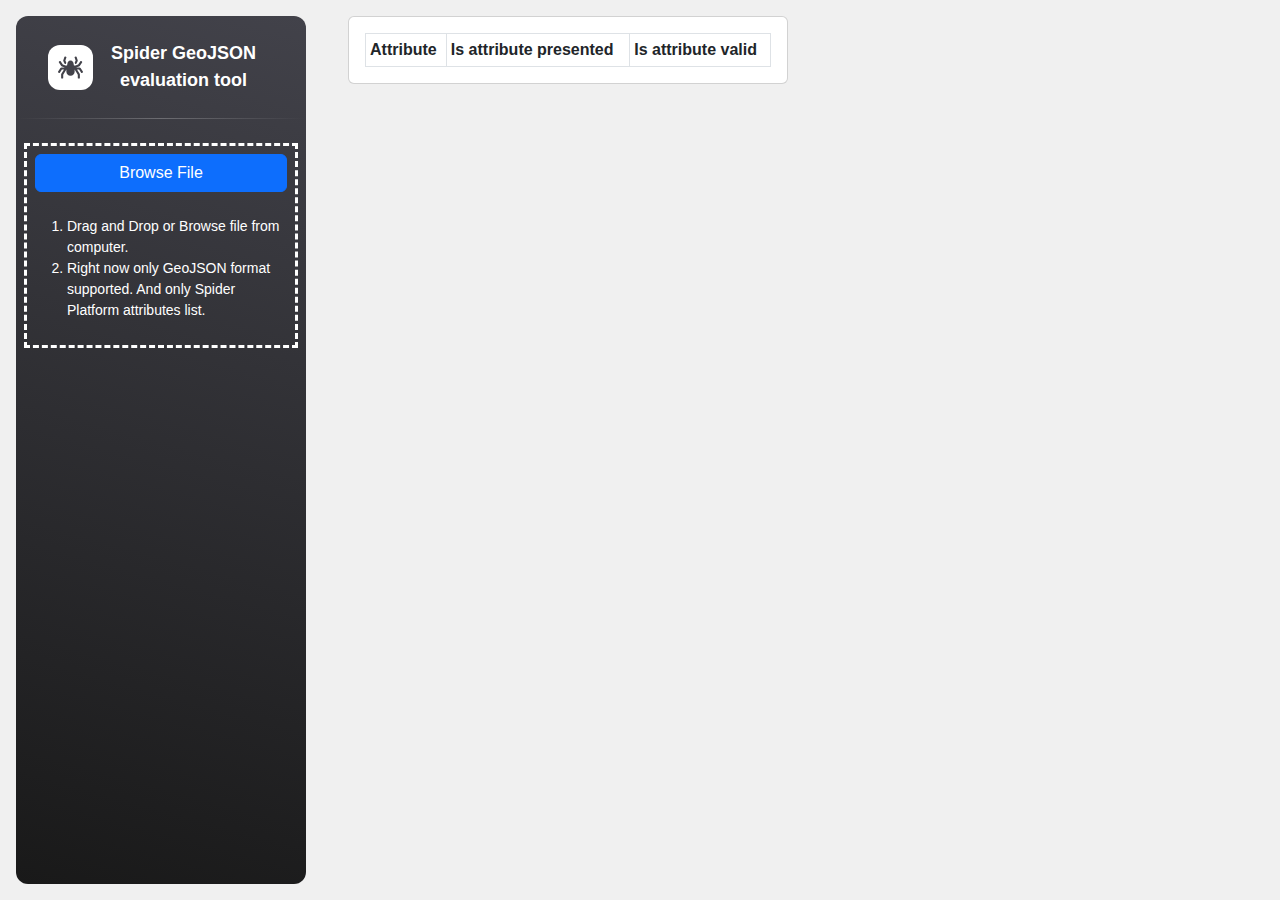
==== geojson-validator/index.html @ 24aead2b "geojson-validator tool" ====
<!doctype html><html lang="en"><head><meta charset="utf-8"/><link rel="icon" href="/geojson-validator/favicon.png"/><meta name="viewport" content="width=device-width,initial-scale=1"/><title>Spider GeoJSON Evaluation</title><script defer="defer" src="/geojson-validator/static/js/main.365e9e58.js"></script><link href="/geojson-validator/static/css/main.fd776f89.css" rel="stylesheet"></head><body><noscript>You need to enable JavaScript to run this app.</noscript><div id="root"></div></body></html>
---- geojson-validator/static/css/main.fd776f89.css ----
@charset "UTF-8";.editor-modal-file-drop{border:3px dashed #fff;display:flex;min-height:5rem;padding:8px;width:100%}.editor-modal-file-drop:hover{border:3px dashed #d3d3d3}.file-drop-target{display:flex;flex-direction:column;justify-content:center}/*!
 * Bootstrap  v5.2.3 (https://getbootstrap.com/)
 * Copyright 2011-2022 The Bootstrap Authors
 * Copyright 2011-2022 Twitter, Inc.
 * Licensed under MIT (https://github.com/twbs/bootstrap/blob/main/LICENSE)
 */:root{--bs-blue:#0d6efd;--bs-indigo:#6610f2;--bs-purple:#6f42c1;--bs-pink:#d63384;--bs-red:#dc3545;--bs-orange:#fd7e14;--bs-yellow:#ffc107;--bs-green:#198754;--bs-teal:#20c997;--bs-cyan:#0dcaf0;--bs-black:#000;--bs-white:#fff;--bs-gray:#6c757d;--bs-gray-dark:#343a40;--bs-gray-100:#f8f9fa;--bs-gray-200:#e9ecef;--bs-gray-300:#dee2e6;--bs-gray-400:#ced4da;--bs-gray-500:#adb5bd;--bs-gray-600:#6c757d;--bs-gray-700:#495057;--bs-gray-800:#343a40;--bs-gray-900:#212529;--bs-primary:#0d6efd;--bs-secondary:#6c757d;--bs-success:#198754;--bs-info:#0dcaf0;--bs-warning:#ffc107;--bs-danger:#dc3545;--bs-light:#f8f9fa;--bs-dark:#212529;--bs-primary-rgb:13,110,253;--bs-secondary-rgb:108,117,125;--bs-success-rgb:25,135,84;--bs-info-rgb:13,202,240;--bs-warning-rgb:255,193,7;--bs-danger-rgb:220,53,69;--bs-light-rgb:248,249,250;--bs-dark-rgb:33,37,41;--bs-white-rgb:255,255,255;--bs-black-rgb:0,0,0;--bs-body-color-rgb:33,37,41;--bs-body-bg-rgb:255,255,255;--bs-font-sans-serif:system-ui,-apple-system,"Segoe UI",Roboto,"Helvetica Neue","Noto Sans","Liberation Sans",Arial,sans-serif,"Apple Color Emoji","Segoe UI Emoji","Segoe UI Symbol","Noto Color Emoji";--bs-font-monospace:SFMono-Regular,Menlo,Monaco,Consolas,"Liberation Mono","Courier New",monospace;--bs-gradient:linear-gradient(180deg,hsla(0,0%,100%,.15),hsla(0,0%,100%,0));--bs-body-font-family:var(--bs-font-sans-serif);--bs-body-font-size:1rem;--bs-body-font-weight:400;--bs-body-line-height:1.5;--bs-body-color:#212529;--bs-body-bg:#fff;--bs-border-width:1px;--bs-border-style:solid;--bs-border-color:#dee2e6;--bs-border-color-translucent:rgba(0,0,0,.175);--bs-border-radius:0.375rem;--bs-border-radius-sm:0.25rem;--bs-border-radius-lg:0.5rem;--bs-border-radius-xl:1rem;--bs-border-radius-2xl:2rem;--bs-border-radius-pill:50rem;--bs-link-color:#0d6efd;--bs-link-hover-color:#0a58ca;--bs-code-color:#d63384;--bs-highlight-bg:#fff3cd}*,:after,:before{box-sizing:border-box}@media (prefers-reduced-motion:no-preference){:root{scroll-behavior:smooth}}body{-webkit-text-size-adjust:100%;-webkit-tap-highlight-color:transparent;background-color:#fff;background-color:var(--bs-body-bg);color:#212529;color:var(--bs-body-color);font-family:system-ui,-apple-system,Segoe UI,Roboto,Helvetica Neue,Noto Sans,Liberation Sans,Arial,sans-serif,Apple Color Emoji,Segoe UI Emoji,Segoe UI Symbol,Noto Color Emoji;font-family:var(--bs-body-font-family);font-size:1rem;font-size:var(--bs-body-font-size);font-weight:400;font-weight:var(--bs-body-font-weight);line-height:1.5;line-height:var(--bs-body-line-height);margin:0;text-align:var(--bs-body-text-align)}hr{border:0;border-top:1px solid;color:inherit;margin:1rem 0;opacity:.25}.h1,.h2,.h3,.h4,.h5,.h6,h1,h2,h3,h4,h5,h6{font-weight:500;line-height:1.2;margin-bottom:.5rem;margin-top:0}.h1,h1{font-size:calc(1.375rem + 1.5vw)}@media (min-width:1200px){.h1,h1{font-size:2.5rem}}.h2,h2{font-size:calc(1.325rem + .9vw)}@media (min-width:1200px){.h2,h2{font-size:2rem}}.h3,h3{font-size:calc(1.3rem + .6vw)}@media (min-width:1200px){.h3,h3{font-size:1.75rem}}.h4,h4{font-size:calc(1.275rem + .3vw)}@media (min-width:1200px){.h4,h4{font-size:1.5rem}}.h5,h5{font-size:1.25rem}.h6,h6{font-size:1rem}p{margin-bottom:1rem;margin-top:0}abbr[title]{cursor:help;-webkit-text-decoration:underline dotted;text-decoration:underline dotted;-webkit-text-decoration-skip-ink:none;text-decoration-skip-ink:none}address{font-style:normal;line-height:inherit;margin-bottom:1rem}ol,ul{padding-left:2rem}dl,ol,ul{margin-bottom:1rem;margin-top:0}ol ol,ol ul,ul ol,ul ul{margin-bottom:0}dt{font-weight:700}dd{margin-bottom:.5rem;margin-left:0}blockquote{margin:0 0 1rem}b,strong{font-weight:bolder}.small,small{font-size:.875em}.mark,mark{background-color:#fff3cd;background-color:var(--bs-highlight-bg);padding:.1875em}sub,sup{font-size:.75em;line-height:0;position:relative;vertical-align:initial}sub{bottom:-.25em}sup{top:-.5em}a{color:#0d6efd;color:var(--bs-link-color);text-decoration:underline}a:hover{color:#0a58ca;color:var(--bs-link-hover-color)}a:not([href]):not([class]),a:not([href]):not([class]):hover{color:inherit;text-decoration:none}code,kbd,pre,samp{font-family:SFMono-Regular,Menlo,Monaco,Consolas,Liberation Mono,Courier New,monospace;font-family:var(--bs-font-monospace);font-size:1em}pre{display:block;font-size:.875em;margin-bottom:1rem;margin-top:0;overflow:auto}pre code{color:inherit;font-size:inherit;word-break:normal}code{word-wrap:break-word;color:#d63384;color:var(--bs-code-color);font-size:.875em}a>code{color:inherit}kbd{background-color:#212529;background-color:var(--bs-body-color);border-radius:.25rem;color:#fff;color:var(--bs-body-bg);font-size:.875em;padding:.1875rem .375rem}kbd kbd{font-size:1em;padding:0}figure{margin:0 0 1rem}img,svg{vertical-align:middle}table{border-collapse:collapse;caption-side:bottom}caption{color:#6c757d;padding-bottom:.5rem;padding-top:.5rem;text-align:left}th{text-align:inherit;text-align:-webkit-match-parent}tbody,td,tfoot,th,thead,tr{border:0 solid;border-color:inherit}label{display:inline-block}button{border-radius:0}button:focus:not(:focus-visible){outline:0}button,input,optgroup,select,textarea{font-family:inherit;font-size:inherit;line-height:inherit;margin:0}button,select{text-transform:none}[role=button]{cursor:pointer}select{word-wrap:normal}select:disabled{opacity:1}[list]:not([type=date]):not([type=datetime-local]):not([type=month]):not([type=week]):not([type=time])::-webkit-calendar-picker-indicator{display:none!important}[type=button],[type=reset],[type=submit],button{-webkit-appearance:button}[type=button]:not(:disabled),[type=reset]:not(:disabled),[type=submit]:not(:disabled),button:not(:disabled){cursor:pointer}::-moz-focus-inner{border-style:none;padding:0}textarea{resize:vertical}fieldset{border:0;margin:0;min-width:0;padding:0}legend{float:left;font-size:calc(1.275rem + .3vw);line-height:inherit;margin-bottom:.5rem;padding:0;width:100%}@media (min-width:1200px){legend{font-size:1.5rem}}legend+*{clear:left}::-webkit-datetime-edit-day-field,::-webkit-datetime-edit-fields-wrapper,::-webkit-datetime-edit-hour-field,::-webkit-datetime-edit-minute,::-webkit-datetime-edit-month-field,::-webkit-datetime-edit-text,::-webkit-datetime-edit-year-field{padding:0}::-webkit-inner-spin-button{height:auto}[type=search]{-webkit-appearance:textfield;outline-offset:-2px}::-webkit-search-decoration{-webkit-appearance:none}::-webkit-color-swatch-wrapper{padding:0}::-webkit-file-upload-button{-webkit-appearance:button;font:inherit}::file-selector-button{-webkit-appearance:button;font:inherit}output{display:inline-block}iframe{border:0}summary{cursor:pointer;display:list-item}progress{vertical-align:initial}[hidden]{display:none!important}.lead{font-size:1.25rem;font-weight:300}.display-1{font-size:calc(1.625rem + 4.5vw);font-weight:300;line-height:1.2}@media (min-width:1200px){.display-1{font-size:5rem}}.display-2{font-size:calc(1.575rem + 3.9vw);font-weight:300;line-height:1.2}@media (min-width:1200px){.display-2{font-size:4.5rem}}.display-3{font-size:calc(1.525rem + 3.3vw);font-weight:300;line-height:1.2}@media (min-width:1200px){.display-3{font-size:4rem}}.display-4{font-size:calc(1.475rem + 2.7vw);font-weight:300;line-height:1.2}@media (min-width:1200px){.display-4{font-size:3.5rem}}.display-5{font-size:calc(1.425rem + 2.1vw);font-weight:300;line-height:1.2}@media (min-width:1200px){.display-5{font-size:3rem}}.display-6{font-size:calc(1.375rem + 1.5vw);font-weight:300;line-height:1.2}@media (min-width:1200px){.display-6{font-size:2.5rem}}.list-inline,.list-unstyled{list-style:none;padding-left:0}.list-inline-item{display:inline-block}.list-inline-item:not(:last-child){margin-right:.5rem}.initialism{font-size:.875em;text-transform:uppercase}.blockquote{font-size:1.25rem;margin-bottom:1rem}.blockquote>:last-child{margin-bottom:0}.blockquote-footer{color:#6c757d;font-size:.875em;margin-bottom:1rem;margin-top:-1rem}.blockquote-footer:before{content:"— "}.img-fluid,.img-thumbnail{height:auto;max-width:100%}.img-thumbnail{background-color:#fff;border:1px solid #dee2e6;border:1px solid var(--bs-border-color);border-radius:.375rem;padding:.25rem}.figure{display:inline-block}.figure-img{line-height:1;margin-bottom:.5rem}.figure-caption{color:#6c757d;font-size:.875em}.container,.container-fluid,.container-lg,.container-md,.container-sm,.container-xl,.container-xxl{--bs-gutter-x:1.5rem;--bs-gutter-y:0;margin-left:auto;margin-right:auto;padding-left:calc(var(--bs-gutter-x)*.5);padding-right:calc(var(--bs-gutter-x)*.5);width:100%}@media (min-width:576px){.container,.container-sm{max-width:540px}}@media (min-width:768px){.container,.container-md,.container-sm{max-width:720px}}@media (min-width:992px){.container,.container-lg,.container-md,.container-sm{max-width:960px}}@media (min-width:1200px){.container,.container-lg,.container-md,.container-sm,.container-xl{max-width:1140px}}@media (min-width:1400px){.container,.container-lg,.container-md,.container-sm,.container-xl,.container-xxl{max-width:1320px}}.row{--bs-gutter-x:1.5rem;--bs-gutter-y:0;display:flex;flex-wrap:wrap;margin-left:calc(var(--bs-gutter-x)*-.5);margin-right:calc(var(--bs-gutter-x)*-.5);margin-top:calc(var(--bs-gutter-y)*-1)}.row>*{flex-shrink:0;margin-top:var(--bs-gutter-y);max-width:100%;padding-left:calc(var(--bs-gutter-x)*.5);padding-right:calc(var(--bs-gutter-x)*.5);width:100%}.col{flex:1 0}.row-cols-auto>*{flex:0 0 auto;width:auto}.row-cols-1>*{flex:0 0 auto;width:100%}.row-cols-2>*{flex:0 0 auto;width:50%}.row-cols-3>*{flex:0 0 auto;width:33.3333333333%}.row-cols-4>*{flex:0 0 auto;width:25%}.row-cols-5>*{flex:0 0 auto;width:20%}.row-cols-6>*{flex:0 0 auto;width:16.6666666667%}.col-auto{flex:0 0 auto;width:auto}.col-1{flex:0 0 auto;width:8.33333333%}.col-2{flex:0 0 auto;width:16.66666667%}.col-3{flex:0 0 auto;width:25%}.col-4{flex:0 0 auto;width:33.33333333%}.col-5{flex:0 0 auto;width:41.66666667%}.col-6{flex:0 0 auto;width:50%}.col-7{flex:0 0 auto;width:58.33333333%}.col-8{flex:0 0 auto;width:66.66666667%}.col-9{flex:0 0 auto;width:75%}.col-10{flex:0 0 auto;width:83.33333333%}.col-11{flex:0 0 auto;width:91.66666667%}.col-12{flex:0 0 auto;width:100%}.offset-1{margin-left:8.33333333%}.offset-2{margin-left:16.66666667%}.offset-3{margin-left:25%}.offset-4{margin-left:33.33333333%}.offset-5{margin-left:41.66666667%}.offset-6{margin-left:50%}.offset-7{margin-left:58.33333333%}.offset-8{margin-left:66.66666667%}.offset-9{margin-left:75%}.offset-10{margin-left:83.33333333%}.offset-11{margin-left:91.66666667%}.g-0,.gx-0{--bs-gutter-x:0}.g-0,.gy-0{--bs-gutter-y:0}.g-1,.gx-1{--bs-gutter-x:0.25rem}.g-1,.gy-1{--bs-gutter-y:0.25rem}.g-2,.gx-2{--bs-gutter-x:0.5rem}.g-2,.gy-2{--bs-gutter-y:0.5rem}.g-3,.gx-3{--bs-gutter-x:1rem}.g-3,.gy-3{--bs-gutter-y:1rem}.g-4,.gx-4{--bs-gutter-x:1.5rem}.g-4,.gy-4{--bs-gutter-y:1.5rem}.g-5,.gx-5{--bs-gutter-x:3rem}.g-5,.gy-5{--bs-gutter-y:3rem}@media (min-width:576px){.col-sm{flex:1 0}.row-cols-sm-auto>*{flex:0 0 auto;width:auto}.row-cols-sm-1>*{flex:0 0 auto;width:100%}.row-cols-sm-2>*{flex:0 0 auto;width:50%}.row-cols-sm-3>*{flex:0 0 auto;width:33.3333333333%}.row-cols-sm-4>*{flex:0 0 auto;width:25%}.row-cols-sm-5>*{flex:0 0 auto;width:20%}.row-cols-sm-6>*{flex:0 0 auto;width:16.6666666667%}.col-sm-auto{flex:0 0 auto;width:auto}.col-sm-1{flex:0 0 auto;width:8.33333333%}.col-sm-2{flex:0 0 auto;width:16.66666667%}.col-sm-3{flex:0 0 auto;width:25%}.col-sm-4{flex:0 0 auto;width:33.33333333%}.col-sm-5{flex:0 0 auto;width:41.66666667%}.col-sm-6{flex:0 0 auto;width:50%}.col-sm-7{flex:0 0 auto;width:58.33333333%}.col-sm-8{flex:0 0 auto;width:66.66666667%}.col-sm-9{flex:0 0 auto;width:75%}.col-sm-10{flex:0 0 auto;width:83.33333333%}.col-sm-11{flex:0 0 auto;width:91.66666667%}.col-sm-12{flex:0 0 auto;width:100%}.offset-sm-0{margin-left:0}.offset-sm-1{margin-left:8.33333333%}.offset-sm-2{margin-left:16.66666667%}.offset-sm-3{margin-left:25%}.offset-sm-4{margin-left:33.33333333%}.offset-sm-5{margin-left:41.66666667%}.offset-sm-6{margin-left:50%}.offset-sm-7{margin-left:58.33333333%}.offset-sm-8{margin-left:66.66666667%}.offset-sm-9{margin-left:75%}.offset-sm-10{margin-left:83.33333333%}.offset-sm-11{margin-left:91.66666667%}.g-sm-0,.gx-sm-0{--bs-gutter-x:0}.g-sm-0,.gy-sm-0{--bs-gutter-y:0}.g-sm-1,.gx-sm-1{--bs-gutter-x:0.25rem}.g-sm-1,.gy-sm-1{--bs-gutter-y:0.25rem}.g-sm-2,.gx-sm-2{--bs-gutter-x:0.5rem}.g-sm-2,.gy-sm-2{--bs-gutter-y:0.5rem}.g-sm-3,.gx-sm-3{--bs-gutter-x:1rem}.g-sm-3,.gy-sm-3{--bs-gutter-y:1rem}.g-sm-4,.gx-sm-4{--bs-gutter-x:1.5rem}.g-sm-4,.gy-sm-4{--bs-gutter-y:1.5rem}.g-sm-5,.gx-sm-5{--bs-gutter-x:3rem}.g-sm-5,.gy-sm-5{--bs-gutter-y:3rem}}@media (min-width:768px){.col-md{flex:1 0}.row-cols-md-auto>*{flex:0 0 auto;width:auto}.row-cols-md-1>*{flex:0 0 auto;width:100%}.row-cols-md-2>*{flex:0 0 auto;width:50%}.row-cols-md-3>*{flex:0 0 auto;width:33.3333333333%}.row-cols-md-4>*{flex:0 0 auto;width:25%}.row-cols-md-5>*{flex:0 0 auto;width:20%}.row-cols-md-6>*{flex:0 0 auto;width:16.6666666667%}.col-md-auto{flex:0 0 auto;width:auto}.col-md-1{flex:0 0 auto;width:8.33333333%}.col-md-2{flex:0 0 auto;width:16.66666667%}.col-md-3{flex:0 0 auto;width:25%}.col-md-4{flex:0 0 auto;width:33.33333333%}.col-md-5{flex:0 0 auto;width:41.66666667%}.col-md-6{flex:0 0 auto;width:50%}.col-md-7{flex:0 0 auto;width:58.33333333%}.col-md-8{flex:0 0 auto;width:66.66666667%}.col-md-9{flex:0 0 auto;width:75%}.col-md-10{flex:0 0 auto;width:83.33333333%}.col-md-11{flex:0 0 auto;width:91.66666667%}.col-md-12{flex:0 0 auto;width:100%}.offset-md-0{margin-left:0}.offset-md-1{margin-left:8.33333333%}.offset-md-2{margin-left:16.66666667%}.offset-md-3{margin-left:25%}.offset-md-4{margin-left:33.33333333%}.offset-md-5{margin-left:41.66666667%}.offset-md-6{margin-left:50%}.offset-md-7{margin-left:58.33333333%}.offset-md-8{margin-left:66.66666667%}.offset-md-9{margin-left:75%}.offset-md-10{margin-left:83.33333333%}.offset-md-11{margin-left:91.66666667%}.g-md-0,.gx-md-0{--bs-gutter-x:0}.g-md-0,.gy-md-0{--bs-gutter-y:0}.g-md-1,.gx-md-1{--bs-gutter-x:0.25rem}.g-md-1,.gy-md-1{--bs-gutter-y:0.25rem}.g-md-2,.gx-md-2{--bs-gutter-x:0.5rem}.g-md-2,.gy-md-2{--bs-gutter-y:0.5rem}.g-md-3,.gx-md-3{--bs-gutter-x:1rem}.g-md-3,.gy-md-3{--bs-gutter-y:1rem}.g-md-4,.gx-md-4{--bs-gutter-x:1.5rem}.g-md-4,.gy-md-4{--bs-gutter-y:1.5rem}.g-md-5,.gx-md-5{--bs-gutter-x:3rem}.g-md-5,.gy-md-5{--bs-gutter-y:3rem}}@media (min-width:992px){.col-lg{flex:1 0}.row-cols-lg-auto>*{flex:0 0 auto;width:auto}.row-cols-lg-1>*{flex:0 0 auto;width:100%}.row-cols-lg-2>*{flex:0 0 auto;width:50%}.row-cols-lg-3>*{flex:0 0 auto;width:33.3333333333%}.row-cols-lg-4>*{flex:0 0 auto;width:25%}.row-cols-lg-5>*{flex:0 0 auto;width:20%}.row-cols-lg-6>*{flex:0 0 auto;width:16.6666666667%}.col-lg-auto{flex:0 0 auto;width:auto}.col-lg-1{flex:0 0 auto;width:8.33333333%}.col-lg-2{flex:0 0 auto;width:16.66666667%}.col-lg-3{flex:0 0 auto;width:25%}.col-lg-4{flex:0 0 auto;width:33.33333333%}.col-lg-5{flex:0 0 auto;width:41.66666667%}.col-lg-6{flex:0 0 auto;width:50%}.col-lg-7{flex:0 0 auto;width:58.33333333%}.col-lg-8{flex:0 0 auto;width:66.66666667%}.col-lg-9{flex:0 0 auto;width:75%}.col-lg-10{flex:0 0 auto;width:83.33333333%}.col-lg-11{flex:0 0 auto;width:91.66666667%}.col-lg-12{flex:0 0 auto;width:100%}.offset-lg-0{margin-left:0}.offset-lg-1{margin-left:8.33333333%}.offset-lg-2{margin-left:16.66666667%}.offset-lg-3{margin-left:25%}.offset-lg-4{margin-left:33.33333333%}.offset-lg-5{margin-left:41.66666667%}.offset-lg-6{margin-left:50%}.offset-lg-7{margin-left:58.33333333%}.offset-lg-8{margin-left:66.66666667%}.offset-lg-9{margin-left:75%}.offset-lg-10{margin-left:83.33333333%}.offset-lg-11{margin-left:91.66666667%}.g-lg-0,.gx-lg-0{--bs-gutter-x:0}.g-lg-0,.gy-lg-0{--bs-gutter-y:0}.g-lg-1,.gx-lg-1{--bs-gutter-x:0.25rem}.g-lg-1,.gy-lg-1{--bs-gutter-y:0.25rem}.g-lg-2,.gx-lg-2{--bs-gutter-x:0.5rem}.g-lg-2,.gy-lg-2{--bs-gutter-y:0.5rem}.g-lg-3,.gx-lg-3{--bs-gutter-x:1rem}.g-lg-3,.gy-lg-3{--bs-gutter-y:1rem}.g-lg-4,.gx-lg-4{--bs-gutter-x:1.5rem}.g-lg-4,.gy-lg-4{--bs-gutter-y:1.5rem}.g-lg-5,.gx-lg-5{--bs-gutter-x:3rem}.g-lg-5,.gy-lg-5{--bs-gutter-y:3rem}}@media (min-width:1200px){.col-xl{flex:1 0}.row-cols-xl-auto>*{flex:0 0 auto;width:auto}.row-cols-xl-1>*{flex:0 0 auto;width:100%}.row-cols-xl-2>*{flex:0 0 auto;width:50%}.row-cols-xl-3>*{flex:0 0 auto;width:33.3333333333%}.row-cols-xl-4>*{flex:0 0 auto;width:25%}.row-cols-xl-5>*{flex:0 0 auto;width:20%}.row-cols-xl-6>*{flex:0 0 auto;width:16.6666666667%}.col-xl-auto{flex:0 0 auto;width:auto}.col-xl-1{flex:0 0 auto;width:8.33333333%}.col-xl-2{flex:0 0 auto;width:16.66666667%}.col-xl-3{flex:0 0 auto;width:25%}.col-xl-4{flex:0 0 auto;width:33.33333333%}.col-xl-5{flex:0 0 auto;width:41.66666667%}.col-xl-6{flex:0 0 auto;width:50%}.col-xl-7{flex:0 0 auto;width:58.33333333%}.col-xl-8{flex:0 0 auto;width:66.66666667%}.col-xl-9{flex:0 0 auto;width:75%}.col-xl-10{flex:0 0 auto;width:83.33333333%}.col-xl-11{flex:0 0 auto;width:91.66666667%}.col-xl-12{flex:0 0 auto;width:100%}.offset-xl-0{margin-left:0}.offset-xl-1{margin-left:8.33333333%}.offset-xl-2{margin-left:16.66666667%}.offset-xl-3{margin-left:25%}.offset-xl-4{margin-left:33.33333333%}.offset-xl-5{margin-left:41.66666667%}.offset-xl-6{margin-left:50%}.offset-xl-7{margin-left:58.33333333%}.offset-xl-8{margin-left:66.66666667%}.offset-xl-9{margin-left:75%}.offset-xl-10{margin-left:83.33333333%}.offset-xl-11{margin-left:91.66666667%}.g-xl-0,.gx-xl-0{--bs-gutter-x:0}.g-xl-0,.gy-xl-0{--bs-gutter-y:0}.g-xl-1,.gx-xl-1{--bs-gutter-x:0.25rem}.g-xl-1,.gy-xl-1{--bs-gutter-y:0.25rem}.g-xl-2,.gx-xl-2{--bs-gutter-x:0.5rem}.g-xl-2,.gy-xl-2{--bs-gutter-y:0.5rem}.g-xl-3,.gx-xl-3{--bs-gutter-x:1rem}.g-xl-3,.gy-xl-3{--bs-gutter-y:1rem}.g-xl-4,.gx-xl-4{--bs-gutter-x:1.5rem}.g-xl-4,.gy-xl-4{--bs-gutter-y:1.5rem}.g-xl-5,.gx-xl-5{--bs-gutter-x:3rem}.g-xl-5,.gy-xl-5{--bs-gutter-y:3rem}}@media (min-width:1400px){.col-xxl{flex:1 0}.row-cols-xxl-auto>*{flex:0 0 auto;width:auto}.row-cols-xxl-1>*{flex:0 0 auto;width:100%}.row-cols-xxl-2>*{flex:0 0 auto;width:50%}.row-cols-xxl-3>*{flex:0 0 auto;width:33.3333333333%}.row-cols-xxl-4>*{flex:0 0 auto;width:25%}.row-cols-xxl-5>*{flex:0 0 auto;width:20%}.row-cols-xxl-6>*{flex:0 0 auto;width:16.6666666667%}.col-xxl-auto{flex:0 0 auto;width:auto}.col-xxl-1{flex:0 0 auto;width:8.33333333%}.col-xxl-2{flex:0 0 auto;width:16.66666667%}.col-xxl-3{flex:0 0 auto;width:25%}.col-xxl-4{flex:0 0 auto;width:33.33333333%}.col-xxl-5{flex:0 0 auto;width:41.66666667%}.col-xxl-6{flex:0 0 auto;width:50%}.col-xxl-7{flex:0 0 auto;width:58.33333333%}.col-xxl-8{flex:0 0 auto;width:66.66666667%}.col-xxl-9{flex:0 0 auto;width:75%}.col-xxl-10{flex:0 0 auto;width:83.33333333%}.col-xxl-11{flex:0 0 auto;width:91.66666667%}.col-xxl-12{flex:0 0 auto;width:100%}.offset-xxl-0{margin-left:0}.offset-xxl-1{margin-left:8.33333333%}.offset-xxl-2{margin-left:16.66666667%}.offset-xxl-3{margin-left:25%}.offset-xxl-4{margin-left:33.33333333%}.offset-xxl-5{margin-left:41.66666667%}.offset-xxl-6{margin-left:50%}.offset-xxl-7{margin-left:58.33333333%}.offset-xxl-8{margin-left:66.66666667%}.offset-xxl-9{margin-left:75%}.offset-xxl-10{margin-left:83.33333333%}.offset-xxl-11{margin-left:91.66666667%}.g-xxl-0,.gx-xxl-0{--bs-gutter-x:0}.g-xxl-0,.gy-xxl-0{--bs-gutter-y:0}.g-xxl-1,.gx-xxl-1{--bs-gutter-x:0.25rem}.g-xxl-1,.gy-xxl-1{--bs-gutter-y:0.25rem}.g-xxl-2,.gx-xxl-2{--bs-gutter-x:0.5rem}.g-xxl-2,.gy-xxl-2{--bs-gutter-y:0.5rem}.g-xxl-3,.gx-xxl-3{--bs-gutter-x:1rem}.g-xxl-3,.gy-xxl-3{--bs-gutter-y:1rem}.g-xxl-4,.gx-xxl-4{--bs-gutter-x:1.5rem}.g-xxl-4,.gy-xxl-4{--bs-gutter-y:1.5rem}.g-xxl-5,.gx-xxl-5{--bs-gutter-x:3rem}.g-xxl-5,.gy-xxl-5{--bs-gutter-y:3rem}}.table{--bs-table-color:var(--bs-body-color);--bs-table-bg:transparent;--bs-table-border-color:var(--bs-border-color);--bs-table-accent-bg:transparent;--bs-table-striped-color:var(--bs-body-color);--bs-table-striped-bg:rgba(0,0,0,.05);--bs-table-active-color:var(--bs-body-color);--bs-table-active-bg:rgba(0,0,0,.1);--bs-table-hover-color:var(--bs-body-color);--bs-table-hover-bg:rgba(0,0,0,.075);border-color:var(--bs-table-border-color);color:var(--bs-table-color);margin-bottom:1rem;vertical-align:top;width:100%}.table>:not(caption)>*>*{background-color:var(--bs-table-bg);border-bottom-width:1px;box-shadow:inset 0 0 0 9999px var(--bs-table-accent-bg);padding:.5rem}.table>tbody{vertical-align:inherit}.table>thead{vertical-align:bottom}.table-group-divider{border-top:2px solid}.caption-top{caption-side:top}.table-sm>:not(caption)>*>*{padding:.25rem}.table-bordered>:not(caption)>*{border-width:1px 0}.table-bordered>:not(caption)>*>*{border-width:0 1px}.table-borderless>:not(caption)>*>*{border-bottom-width:0}.table-borderless>:not(:first-child){border-top-width:0}.table-striped-columns>:not(caption)>tr>:nth-child(2n),.table-striped>tbody>tr:nth-of-type(odd)>*{--bs-table-accent-bg:var(--bs-table-striped-bg);color:var(--bs-table-striped-color)}.table-active{--bs-table-accent-bg:var(--bs-table-active-bg);color:var(--bs-table-active-color)}.table-hover>tbody>tr:hover>*{--bs-table-accent-bg:var(--bs-table-hover-bg);color:var(--bs-table-hover-color)}.table-primary{--bs-table-color:#000;--bs-table-bg:#cfe2ff;--bs-table-border-color:#bacbe6;--bs-table-striped-bg:#c5d7f2;--bs-table-striped-color:#000;--bs-table-active-bg:#bacbe6;--bs-table-active-color:#000;--bs-table-hover-bg:#bfd1ec;--bs-table-hover-color:#000}.table-primary,.table-secondary{border-color:var(--bs-table-border-color);color:var(--bs-table-color)}.table-secondary{--bs-table-color:#000;--bs-table-bg:#e2e3e5;--bs-table-border-color:#cbccce;--bs-table-striped-bg:#d7d8da;--bs-table-striped-color:#000;--bs-table-active-bg:#cbccce;--bs-table-active-color:#000;--bs-table-hover-bg:#d1d2d4;--bs-table-hover-color:#000}.table-success{--bs-table-color:#000;--bs-table-bg:#d1e7dd;--bs-table-border-color:#bcd0c7;--bs-table-striped-bg:#c7dbd2;--bs-table-striped-color:#000;--bs-table-active-bg:#bcd0c7;--bs-table-active-color:#000;--bs-table-hover-bg:#c1d6cc;--bs-table-hover-color:#000}.table-info,.table-success{border-color:var(--bs-table-border-color);color:var(--bs-table-color)}.table-info{--bs-table-color:#000;--bs-table-bg:#cff4fc;--bs-table-border-color:#badce3;--bs-table-striped-bg:#c5e8ef;--bs-table-striped-color:#000;--bs-table-active-bg:#badce3;--bs-table-active-color:#000;--bs-table-hover-bg:#bfe2e9;--bs-table-hover-color:#000}.table-warning{--bs-table-color:#000;--bs-table-bg:#fff3cd;--bs-table-border-color:#e6dbb9;--bs-table-striped-bg:#f2e7c3;--bs-table-striped-color:#000;--bs-table-active-bg:#e6dbb9;--bs-table-active-color:#000;--bs-table-hover-bg:#ece1be;--bs-table-hover-color:#000}.table-danger,.table-warning{border-color:var(--bs-table-border-color);color:var(--bs-table-color)}.table-danger{--bs-table-color:#000;--bs-table-bg:#f8d7da;--bs-table-border-color:#dfc2c4;--bs-table-striped-bg:#eccccf;--bs-table-striped-color:#000;--bs-table-active-bg:#dfc2c4;--bs-table-active-color:#000;--bs-table-hover-bg:#e5c7ca;--bs-table-hover-color:#000}.table-light{--bs-table-color:#000;--bs-table-bg:#f8f9fa;--bs-table-border-color:#dfe0e1;--bs-table-striped-bg:#ecedee;--bs-table-striped-color:#000;--bs-table-active-bg:#dfe0e1;--bs-table-active-color:#000;--bs-table-hover-bg:#e5e6e7;--bs-table-hover-color:#000}.table-dark,.table-light{border-color:var(--bs-table-border-color);color:var(--bs-table-color)}.table-dark{--bs-table-color:#fff;--bs-table-bg:#212529;--bs-table-border-color:#373b3e;--bs-table-striped-bg:#2c3034;--bs-table-striped-color:#fff;--bs-table-active-bg:#373b3e;--bs-table-active-color:#fff;--bs-table-hover-bg:#323539;--bs-table-hover-color:#fff}.table-responsive{-webkit-overflow-scrolling:touch;overflow-x:auto}@media (max-width:575.98px){.table-responsive-sm{-webkit-overflow-scrolling:touch;overflow-x:auto}}@media (max-width:767.98px){.table-responsive-md{-webkit-overflow-scrolling:touch;overflow-x:auto}}@media (max-width:991.98px){.table-responsive-lg{-webkit-overflow-scrolling:touch;overflow-x:auto}}@media (max-width:1199.98px){.table-responsive-xl{-webkit-overflow-scrolling:touch;overflow-x:auto}}@media (max-width:1399.98px){.table-responsive-xxl{-webkit-overflow-scrolling:touch;overflow-x:auto}}.form-label{margin-bottom:.5rem}.col-form-label{font-size:inherit;line-height:1.5;margin-bottom:0;padding-bottom:calc(.375rem + 1px);padding-top:calc(.375rem + 1px)}.col-form-label-lg{font-size:1.25rem;padding-bottom:calc(.5rem + 1px);padding-top:calc(.5rem + 1px)}.col-form-label-sm{font-size:.875rem;padding-bottom:calc(.25rem + 1px);padding-top:calc(.25rem + 1px)}.form-text{color:#6c757d;font-size:.875em;margin-top:.25rem}.form-control{-webkit-appearance:none;appearance:none;background-clip:padding-box;background-color:#fff;border:1px solid #ced4da;border-radius:.375rem;color:#212529;display:block;font-size:1rem;font-weight:400;line-height:1.5;padding:.375rem .75rem;transition:border-color .15s ease-in-out,box-shadow .15s ease-in-out;width:100%}@media (prefers-reduced-motion:reduce){.form-control{transition:none}}.form-control[type=file]{overflow:hidden}.form-control[type=file]:not(:disabled):not([readonly]){cursor:pointer}.form-control:focus{background-color:#fff;border-color:#86b7fe;box-shadow:0 0 0 .25rem rgba(13,110,253,.25);color:#212529;outline:0}.form-control::-webkit-date-and-time-value{height:1.5em}.form-control::-webkit-input-placeholder{color:#6c757d;opacity:1}.form-control::placeholder{color:#6c757d;opacity:1}.form-control:disabled{background-color:#e9ecef;opacity:1}.form-control::-webkit-file-upload-button{-webkit-margin-end:.75rem;background-color:#e9ecef;border:0 solid;border-color:inherit;border-inline-end-width:1px;border-radius:0;color:#212529;margin:-.375rem -.75rem;margin-inline-end:.75rem;padding:.375rem .75rem;pointer-events:none;-webkit-transition:color .15s ease-in-out,background-color .15s ease-in-out,border-color .15s ease-in-out,box-shadow .15s ease-in-out;transition:color .15s ease-in-out,background-color .15s ease-in-out,border-color .15s ease-in-out,box-shadow .15s ease-in-out}.form-control::file-selector-button{-webkit-margin-end:.75rem;background-color:#e9ecef;border:0 solid;border-color:inherit;border-inline-end-width:1px;border-radius:0;color:#212529;margin:-.375rem -.75rem;margin-inline-end:.75rem;padding:.375rem .75rem;pointer-events:none;transition:color .15s ease-in-out,background-color .15s ease-in-out,border-color .15s ease-in-out,box-shadow .15s ease-in-out}@media (prefers-reduced-motion:reduce){.form-control::-webkit-file-upload-button{-webkit-transition:none;transition:none}.form-control::file-selector-button{transition:none}}.form-control:hover:not(:disabled):not([readonly])::-webkit-file-upload-button{background-color:#dde0e3}.form-control:hover:not(:disabled):not([readonly])::file-selector-button{background-color:#dde0e3}.form-control-plaintext{background-color:initial;border:solid transparent;border-width:1px 0;color:#212529;display:block;line-height:1.5;margin-bottom:0;padding:.375rem 0;width:100%}.form-control-plaintext:focus{outline:0}.form-control-plaintext.form-control-lg,.form-control-plaintext.form-control-sm{padding-left:0;padding-right:0}.form-control-sm{border-radius:.25rem;font-size:.875rem;min-height:calc(1.5em + .5rem + 2px);padding:.25rem .5rem}.form-control-sm::-webkit-file-upload-button{-webkit-margin-end:.5rem;margin:-.25rem -.5rem;margin-inline-end:.5rem;padding:.25rem .5rem}.form-control-sm::file-selector-button{-webkit-margin-end:.5rem;margin:-.25rem -.5rem;margin-inline-end:.5rem;padding:.25rem .5rem}.form-control-lg{border-radius:.5rem;font-size:1.25rem;min-height:calc(1.5em + 1rem + 2px);padding:.5rem 1rem}.form-control-lg::-webkit-file-upload-button{-webkit-margin-end:1rem;margin:-.5rem -1rem;margin-inline-end:1rem;padding:.5rem 1rem}.form-control-lg::file-selector-button{-webkit-margin-end:1rem;margin:-.5rem -1rem;margin-inline-end:1rem;padding:.5rem 1rem}textarea.form-control{min-height:calc(1.5em + .75rem + 2px)}textarea.form-control-sm{min-height:calc(1.5em + .5rem + 2px)}textarea.form-control-lg{min-height:calc(1.5em + 1rem + 2px)}.form-control-color{height:calc(1.5em + .75rem + 2px);padding:.375rem;width:3rem}.form-control-color:not(:disabled):not([readonly]){cursor:pointer}.form-control-color::-moz-color-swatch{border:0!important;border-radius:.375rem}.form-control-color::-webkit-color-swatch{border-radius:.375rem}.form-control-color.form-control-sm{height:calc(1.5em + .5rem + 2px)}.form-control-color.form-control-lg{height:calc(1.5em + 1rem + 2px)}.form-select{-moz-padding-start:calc(.75rem - 3px);-webkit-appearance:none;appearance:none;background-color:#fff;background-image:url("data:image/svg+xml;charset=utf-8,%3Csvg xmlns='http://www.w3.org/2000/svg' viewBox='0 0 16 16'%3E%3Cpath fill='none' stroke='%23343a40' stroke-linecap='round' stroke-linejoin='round' stroke-width='2' d='m2 5 6 6 6-6'/%3E%3C/svg%3E");background-position:right .75rem center;background-repeat:no-repeat;background-size:16px 12px;border:1px solid #ced4da;border-radius:.375rem;color:#212529;display:block;font-size:1rem;font-weight:400;line-height:1.5;padding:.375rem 2.25rem .375rem .75rem;transition:border-color .15s ease-in-out,box-shadow .15s ease-in-out;width:100%}@media (prefers-reduced-motion:reduce){.form-select{transition:none}}.form-select:focus{border-color:#86b7fe;box-shadow:0 0 0 .25rem rgba(13,110,253,.25);outline:0}.form-select[multiple],.form-select[size]:not([size="1"]){background-image:none;padding-right:.75rem}.form-select:disabled{background-color:#e9ecef}.form-select:-moz-focusring{color:transparent;text-shadow:0 0 0 #212529}.form-select-sm{border-radius:.25rem;font-size:.875rem;padding-bottom:.25rem;padding-left:.5rem;padding-top:.25rem}.form-select-lg{border-radius:.5rem;font-size:1.25rem;padding-bottom:.5rem;padding-left:1rem;padding-top:.5rem}.form-check{display:block;margin-bottom:.125rem;min-height:1.5rem;padding-left:1.5em}.form-check .form-check-input{float:left;margin-left:-1.5em}.form-check-reverse{padding-left:0;padding-right:1.5em;text-align:right}.form-check-reverse .form-check-input{float:right;margin-left:0;margin-right:-1.5em}.form-check-input{-webkit-appearance:none;appearance:none;background-color:#fff;background-position:50%;background-repeat:no-repeat;background-size:contain;border:1px solid rgba(0,0,0,.25);height:1em;margin-top:.25em;-webkit-print-color-adjust:exact;print-color-adjust:exact;vertical-align:top;width:1em}.form-check-input[type=checkbox]{border-radius:.25em}.form-check-input[type=radio]{border-radius:50%}.form-check-input:active{-webkit-filter:brightness(90%);filter:brightness(90%)}.form-check-input:focus{border-color:#86b7fe;box-shadow:0 0 0 .25rem rgba(13,110,253,.25);outline:0}.form-check-input:checked{background-color:#0d6efd;border-color:#0d6efd}.form-check-input:checked[type=checkbox]{background-image:url("data:image/svg+xml;charset=utf-8,%3Csvg xmlns='http://www.w3.org/2000/svg' viewBox='0 0 20 20'%3E%3Cpath fill='none' stroke='%23fff' stroke-linecap='round' stroke-linejoin='round' stroke-width='3' d='m6 10 3 3 6-6'/%3E%3C/svg%3E")}.form-check-input:checked[type=radio]{background-image:url("data:image/svg+xml;charset=utf-8,%3Csvg xmlns='http://www.w3.org/2000/svg' viewBox='-4 -4 8 8'%3E%3Ccircle r='2' fill='%23fff'/%3E%3C/svg%3E")}.form-check-input[type=checkbox]:indeterminate{background-color:#0d6efd;background-image:url("data:image/svg+xml;charset=utf-8,%3Csvg xmlns='http://www.w3.org/2000/svg' viewBox='0 0 20 20'%3E%3Cpath fill='none' stroke='%23fff' stroke-linecap='round' stroke-linejoin='round' stroke-width='3' d='M6 10h8'/%3E%3C/svg%3E");border-color:#0d6efd}.form-check-input:disabled{-webkit-filter:none;filter:none;opacity:.5;pointer-events:none}.form-check-input:disabled~.form-check-label,.form-check-input[disabled]~.form-check-label{cursor:default;opacity:.5}.form-switch{padding-left:2.5em}.form-switch .form-check-input{background-image:url("data:image/svg+xml;charset=utf-8,%3Csvg xmlns='http://www.w3.org/2000/svg' viewBox='-4 -4 8 8'%3E%3Ccircle r='3' fill='rgba(0, 0, 0, 0.25)'/%3E%3C/svg%3E");background-position:0;border-radius:2em;margin-left:-2.5em;transition:background-position .15s ease-in-out;width:2em}@media (prefers-reduced-motion:reduce){.form-switch .form-check-input{transition:none}}.form-switch .form-check-input:focus{background-image:url("data:image/svg+xml;charset=utf-8,%3Csvg xmlns='http://www.w3.org/2000/svg' viewBox='-4 -4 8 8'%3E%3Ccircle r='3' fill='%2386b7fe'/%3E%3C/svg%3E")}.form-switch .form-check-input:checked{background-image:url("data:image/svg+xml;charset=utf-8,%3Csvg xmlns='http://www.w3.org/2000/svg' viewBox='-4 -4 8 8'%3E%3Ccircle r='3' fill='%23fff'/%3E%3C/svg%3E");background-position:100%}.form-switch.form-check-reverse{padding-left:0;padding-right:2.5em}.form-switch.form-check-reverse .form-check-input{margin-left:0;margin-right:-2.5em}.form-check-inline{display:inline-block;margin-right:1rem}.btn-check{clip:rect(0,0,0,0);pointer-events:none;position:absolute}.btn-check:disabled+.btn,.btn-check[disabled]+.btn{-webkit-filter:none;filter:none;opacity:.65;pointer-events:none}.form-range{-webkit-appearance:none;appearance:none;background-color:initial;height:1.5rem;padding:0;width:100%}.form-range:focus{outline:0}.form-range:focus::-webkit-slider-thumb{box-shadow:0 0 0 1px #fff,0 0 0 .25rem rgba(13,110,253,.25)}.form-range:focus::-moz-range-thumb{box-shadow:0 0 0 1px #fff,0 0 0 .25rem rgba(13,110,253,.25)}.form-range::-moz-focus-outer{border:0}.form-range::-webkit-slider-thumb{-webkit-appearance:none;appearance:none;background-color:#0d6efd;border:0;border-radius:1rem;height:1rem;margin-top:-.25rem;-webkit-transition:background-color .15s ease-in-out,border-color .15s ease-in-out,box-shadow .15s ease-in-out;transition:background-color .15s ease-in-out,border-color .15s ease-in-out,box-shadow .15s ease-in-out;width:1rem}@media (prefers-reduced-motion:reduce){.form-range::-webkit-slider-thumb{-webkit-transition:none;transition:none}}.form-range::-webkit-slider-thumb:active{background-color:#b6d4fe}.form-range::-webkit-slider-runnable-track{background-color:#dee2e6;border-color:transparent;border-radius:1rem;color:transparent;cursor:pointer;height:.5rem;width:100%}.form-range::-moz-range-thumb{appearance:none;background-color:#0d6efd;border:0;border-radius:1rem;height:1rem;-moz-transition:background-color .15s ease-in-out,border-color .15s ease-in-out,box-shadow .15s ease-in-out;transition:background-color .15s ease-in-out,border-color .15s ease-in-out,box-shadow .15s ease-in-out;width:1rem}@media (prefers-reduced-motion:reduce){.form-range::-moz-range-thumb{-moz-transition:none;transition:none}}.form-range::-moz-range-thumb:active{background-color:#b6d4fe}.form-range::-moz-range-track{background-color:#dee2e6;border-color:transparent;border-radius:1rem;color:transparent;cursor:pointer;height:.5rem;width:100%}.form-range:disabled{pointer-events:none}.form-range:disabled::-webkit-slider-thumb{background-color:#adb5bd}.form-range:disabled::-moz-range-thumb{background-color:#adb5bd}.form-floating{position:relative}.form-floating>.form-control,.form-floating>.form-control-plaintext,.form-floating>.form-select{height:calc(3.5rem + 2px);line-height:1.25}.form-floating>label{border:1px solid transparent;height:100%;left:0;overflow:hidden;padding:1rem .75rem;pointer-events:none;position:absolute;text-align:start;text-overflow:ellipsis;top:0;-webkit-transform-origin:0 0;transform-origin:0 0;transition:opacity .1s ease-in-out,-webkit-transform .1s ease-in-out;transition:opacity .1s ease-in-out,transform .1s ease-in-out;transition:opacity .1s ease-in-out,transform .1s ease-in-out,-webkit-transform .1s ease-in-out;white-space:nowrap;width:100%}@media (prefers-reduced-motion:reduce){.form-floating>label{transition:none}}.form-floating>.form-control,.form-floating>.form-control-plaintext{padding:1rem .75rem}.form-floating>.form-control-plaintext::-webkit-input-placeholder,.form-floating>.form-control::-webkit-input-placeholder{color:transparent}.form-floating>.form-control-plaintext::placeholder,.form-floating>.form-control::placeholder{color:transparent}.form-floating>.form-control-plaintext:focus,.form-floating>.form-control-plaintext:not(:placeholder-shown),.form-floating>.form-control:focus,.form-floating>.form-control:not(:placeholder-shown){padding-bottom:.625rem;padding-top:1.625rem}.form-floating>.form-control-plaintext:-webkit-autofill,.form-floating>.form-control:-webkit-autofill{padding-bottom:.625rem;padding-top:1.625rem}.form-floating>.form-select{padding-bottom:.625rem;padding-top:1.625rem}.form-floating>.form-control-plaintext~label,.form-floating>.form-control:focus~label,.form-floating>.form-control:not(:placeholder-shown)~label,.form-floating>.form-select~label{opacity:.65;-webkit-transform:scale(.85) translateY(-.5rem) translateX(.15rem);transform:scale(.85) translateY(-.5rem) translateX(.15rem)}.form-floating>.form-control:-webkit-autofill~label{opacity:.65;-webkit-transform:scale(.85) translateY(-.5rem) translateX(.15rem);transform:scale(.85) translateY(-.5rem) translateX(.15rem)}.form-floating>.form-control-plaintext~label{border-width:1px 0}.input-group{align-items:stretch;display:flex;flex-wrap:wrap;position:relative;width:100%}.input-group>.form-control,.input-group>.form-floating,.input-group>.form-select{flex:1 1 auto;min-width:0;position:relative;width:1%}.input-group>.form-control:focus,.input-group>.form-floating:focus-within,.input-group>.form-select:focus{z-index:5}.input-group .btn{position:relative;z-index:2}.input-group .btn:focus{z-index:5}.input-group-text{align-items:center;background-color:#e9ecef;border:1px solid #ced4da;border-radius:.375rem;color:#212529;display:flex;font-size:1rem;font-weight:400;line-height:1.5;padding:.375rem .75rem;text-align:center;white-space:nowrap}.input-group-lg>.btn,.input-group-lg>.form-control,.input-group-lg>.form-select,.input-group-lg>.input-group-text{border-radius:.5rem;font-size:1.25rem;padding:.5rem 1rem}.input-group-sm>.btn,.input-group-sm>.form-control,.input-group-sm>.form-select,.input-group-sm>.input-group-text{border-radius:.25rem;font-size:.875rem;padding:.25rem .5rem}.input-group-lg>.form-select,.input-group-sm>.form-select{padding-right:3rem}.input-group.has-validation>.dropdown-toggle:nth-last-child(n+4),.input-group.has-validation>.form-floating:nth-last-child(n+3)>.form-control,.input-group.has-validation>.form-floating:nth-last-child(n+3)>.form-select,.input-group.has-validation>:nth-last-child(n+3):not(.dropdown-toggle):not(.dropdown-menu):not(.form-floating),.input-group:not(.has-validation)>.dropdown-toggle:nth-last-child(n+3),.input-group:not(.has-validation)>.form-floating:not(:last-child)>.form-control,.input-group:not(.has-validation)>.form-floating:not(:last-child)>.form-select,.input-group:not(.has-validation)>:not(:last-child):not(.dropdown-toggle):not(.dropdown-menu):not(.form-floating){border-bottom-right-radius:0;border-top-right-radius:0}.input-group>:not(:first-child):not(.dropdown-menu):not(.valid-tooltip):not(.valid-feedback):not(.invalid-tooltip):not(.invalid-feedback){border-bottom-left-radius:0;border-top-left-radius:0;margin-left:-1px}.input-group>.form-floating:not(:first-child)>.form-control,.input-group>.form-floating:not(:first-child)>.form-select{border-bottom-left-radius:0;border-top-left-radius:0}.valid-feedback{color:#198754;display:none;font-size:.875em;margin-top:.25rem;width:100%}.valid-tooltip{background-color:rgba(25,135,84,.9);border-radius:.375rem;color:#fff;display:none;font-size:.875rem;margin-top:.1rem;max-width:100%;padding:.25rem .5rem;position:absolute;top:100%;z-index:5}.is-valid~.valid-feedback,.is-valid~.valid-tooltip,.was-validated :valid~.valid-feedback,.was-validated :valid~.valid-tooltip{display:block}.form-control.is-valid,.was-validated .form-control:valid{background-image:url("data:image/svg+xml;charset=utf-8,%3Csvg xmlns='http://www.w3.org/2000/svg' viewBox='0 0 8 8'%3E%3Cpath fill='%23198754' d='M2.3 6.73.6 4.53c-.4-1.04.46-1.4 1.1-.8l1.1 1.4 3.4-3.8c.6-.63 1.6-.27 1.2.7l-4 4.6c-.43.5-.8.4-1.1.1z'/%3E%3C/svg%3E");background-position:right calc(.375em + .1875rem) center;background-repeat:no-repeat;background-size:calc(.75em + .375rem) calc(.75em + .375rem);border-color:#198754;padding-right:calc(1.5em + .75rem)}.form-control.is-valid:focus,.was-validated .form-control:valid:focus{border-color:#198754;box-shadow:0 0 0 .25rem rgba(25,135,84,.25)}.was-validated textarea.form-control:valid,textarea.form-control.is-valid{background-position:top calc(.375em + .1875rem) right calc(.375em + .1875rem);padding-right:calc(1.5em + .75rem)}.form-select.is-valid,.was-validated .form-select:valid{border-color:#198754}.form-select.is-valid:not([multiple]):not([size]),.form-select.is-valid:not([multiple])[size="1"],.was-validated .form-select:valid:not([multiple]):not([size]),.was-validated .form-select:valid:not([multiple])[size="1"]{background-image:url("data:image/svg+xml;charset=utf-8,%3Csvg xmlns='http://www.w3.org/2000/svg' viewBox='0 0 16 16'%3E%3Cpath fill='none' stroke='%23343a40' stroke-linecap='round' stroke-linejoin='round' stroke-width='2' d='m2 5 6 6 6-6'/%3E%3C/svg%3E"),url("data:image/svg+xml;charset=utf-8,%3Csvg xmlns='http://www.w3.org/2000/svg' viewBox='0 0 8 8'%3E%3Cpath fill='%23198754' d='M2.3 6.73.6 4.53c-.4-1.04.46-1.4 1.1-.8l1.1 1.4 3.4-3.8c.6-.63 1.6-.27 1.2.7l-4 4.6c-.43.5-.8.4-1.1.1z'/%3E%3C/svg%3E");background-position:right .75rem center,center right 2.25rem;background-size:16px 12px,calc(.75em + .375rem) calc(.75em + .375rem);padding-right:4.125rem}.form-select.is-valid:focus,.was-validated .form-select:valid:focus{border-color:#198754;box-shadow:0 0 0 .25rem rgba(25,135,84,.25)}.form-control-color.is-valid,.was-validated .form-control-color:valid{width:calc(3.75rem + 1.5em)}.form-check-input.is-valid,.was-validated .form-check-input:valid{border-color:#198754}.form-check-input.is-valid:checked,.was-validated .form-check-input:valid:checked{background-color:#198754}.form-check-input.is-valid:focus,.was-validated .form-check-input:valid:focus{box-shadow:0 0 0 .25rem rgba(25,135,84,.25)}.form-check-input.is-valid~.form-check-label,.was-validated .form-check-input:valid~.form-check-label{color:#198754}.form-check-inline .form-check-input~.valid-feedback{margin-left:.5em}.input-group>.form-control:not(:focus).is-valid,.input-group>.form-floating:not(:focus-within).is-valid,.input-group>.form-select:not(:focus).is-valid,.was-validated .input-group>.form-control:not(:focus):valid,.was-validated .input-group>.form-floating:not(:focus-within):valid,.was-validated .input-group>.form-select:not(:focus):valid{z-index:3}.invalid-feedback{color:#dc3545;display:none;font-size:.875em;margin-top:.25rem;width:100%}.invalid-tooltip{background-color:rgba(220,53,69,.9);border-radius:.375rem;color:#fff;display:none;font-size:.875rem;margin-top:.1rem;max-width:100%;padding:.25rem .5rem;position:absolute;top:100%;z-index:5}.is-invalid~.invalid-feedback,.is-invalid~.invalid-tooltip,.was-validated :invalid~.invalid-feedback,.was-validated :invalid~.invalid-tooltip{display:block}.form-control.is-invalid,.was-validated .form-control:invalid{background-image:url("data:image/svg+xml;charset=utf-8,%3Csvg xmlns='http://www.w3.org/2000/svg' width='12' height='12' fill='none' stroke='%23dc3545'%3E%3Ccircle cx='6' cy='6' r='4.5'/%3E%3Cpath stroke-linejoin='round' d='M5.8 3.6h.4L6 6.5z'/%3E%3Ccircle cx='6' cy='8.2' r='.6' fill='%23dc3545' stroke='none'/%3E%3C/svg%3E");background-position:right calc(.375em + .1875rem) center;background-repeat:no-repeat;background-size:calc(.75em + .375rem) calc(.75em + .375rem);border-color:#dc3545;padding-right:calc(1.5em + .75rem)}.form-control.is-invalid:focus,.was-validated .form-control:invalid:focus{border-color:#dc3545;box-shadow:0 0 0 .25rem rgba(220,53,69,.25)}.was-validated textarea.form-control:invalid,textarea.form-control.is-invalid{background-position:top calc(.375em + .1875rem) right calc(.375em + .1875rem);padding-right:calc(1.5em + .75rem)}.form-select.is-invalid,.was-validated .form-select:invalid{border-color:#dc3545}.form-select.is-invalid:not([multiple]):not([size]),.form-select.is-invalid:not([multiple])[size="1"],.was-validated .form-select:invalid:not([multiple]):not([size]),.was-validated .form-select:invalid:not([multiple])[size="1"]{background-image:url("data:image/svg+xml;charset=utf-8,%3Csvg xmlns='http://www.w3.org/2000/svg' viewBox='0 0 16 16'%3E%3Cpath fill='none' stroke='%23343a40' stroke-linecap='round' stroke-linejoin='round' stroke-width='2' d='m2 5 6 6 6-6'/%3E%3C/svg%3E"),url("data:image/svg+xml;charset=utf-8,%3Csvg xmlns='http://www.w3.org/2000/svg' width='12' height='12' fill='none' stroke='%23dc3545'%3E%3Ccircle cx='6' cy='6' r='4.5'/%3E%3Cpath stroke-linejoin='round' d='M5.8 3.6h.4L6 6.5z'/%3E%3Ccircle cx='6' cy='8.2' r='.6' fill='%23dc3545' stroke='none'/%3E%3C/svg%3E");background-position:right .75rem center,center right 2.25rem;background-size:16px 12px,calc(.75em + .375rem) calc(.75em + .375rem);padding-right:4.125rem}.form-select.is-invalid:focus,.was-validated .form-select:invalid:focus{border-color:#dc3545;box-shadow:0 0 0 .25rem rgba(220,53,69,.25)}.form-control-color.is-invalid,.was-validated .form-control-color:invalid{width:calc(3.75rem + 1.5em)}.form-check-input.is-invalid,.was-validated .form-check-input:invalid{border-color:#dc3545}.form-check-input.is-invalid:checked,.was-validated .form-check-input:invalid:checked{background-color:#dc3545}.form-check-input.is-invalid:focus,.was-validated .form-check-input:invalid:focus{box-shadow:0 0 0 .25rem rgba(220,53,69,.25)}.form-check-input.is-invalid~.form-check-label,.was-validated .form-check-input:invalid~.form-check-label{color:#dc3545}.form-check-inline .form-check-input~.invalid-feedback{margin-left:.5em}.input-group>.form-control:not(:focus).is-invalid,.input-group>.form-floating:not(:focus-within).is-invalid,.input-group>.form-select:not(:focus).is-invalid,.was-validated .input-group>.form-control:not(:focus):invalid,.was-validated .input-group>.form-floating:not(:focus-within):invalid,.was-validated .input-group>.form-select:not(:focus):invalid{z-index:4}.btn{--bs-btn-padding-x:0.75rem;--bs-btn-padding-y:0.375rem;--bs-btn-font-family: ;--bs-btn-font-size:1rem;--bs-btn-font-weight:400;--bs-btn-line-height:1.5;--bs-btn-color:#212529;--bs-btn-bg:transparent;--bs-btn-border-width:1px;--bs-btn-border-color:transparent;--bs-btn-border-radius:0.375rem;--bs-btn-hover-border-color:transparent;--bs-btn-box-shadow:inset 0 1px 0 hsla(0,0%,100%,.15),0 1px 1px rgba(0,0,0,.075);--bs-btn-disabled-opacity:0.65;--bs-btn-focus-box-shadow:0 0 0 0.25rem rgba(var(--bs-btn-focus-shadow-rgb),.5);background-color:var(--bs-btn-bg);border:var(--bs-btn-border-width) solid var(--bs-btn-border-color);border-radius:var(--bs-btn-border-radius);color:var(--bs-btn-color);cursor:pointer;display:inline-block;font-family:var(--bs-btn-font-family);font-size:var(--bs-btn-font-size);font-weight:var(--bs-btn-font-weight);line-height:var(--bs-btn-line-height);padding:var(--bs-btn-padding-y) var(--bs-btn-padding-x);text-align:center;text-decoration:none;transition:color .15s ease-in-out,background-color .15s ease-in-out,border-color .15s ease-in-out,box-shadow .15s ease-in-out;-webkit-user-select:none;user-select:none;vertical-align:middle}@media (prefers-reduced-motion:reduce){.btn{transition:none}}.btn:hover{background-color:var(--bs-btn-hover-bg);border-color:var(--bs-btn-hover-border-color);color:var(--bs-btn-hover-color)}.btn-check+.btn:hover{background-color:var(--bs-btn-bg);border-color:var(--bs-btn-border-color);color:var(--bs-btn-color)}.btn:focus-visible{background-color:var(--bs-btn-hover-bg);border-color:var(--bs-btn-hover-border-color);box-shadow:var(--bs-btn-focus-box-shadow);color:var(--bs-btn-hover-color);outline:0}.btn-check:focus-visible+.btn{border-color:var(--bs-btn-hover-border-color);box-shadow:var(--bs-btn-focus-box-shadow);outline:0}.btn-check:checked+.btn,.btn.active,.btn.show,.btn:first-child:active,:not(.btn-check)+.btn:active{background-color:var(--bs-btn-active-bg);border-color:var(--bs-btn-active-border-color);color:var(--bs-btn-active-color)}.btn-check:checked+.btn:focus-visible,.btn.active:focus-visible,.btn.show:focus-visible,.btn:first-child:active:focus-visible,:not(.btn-check)+.btn:active:focus-visible{box-shadow:var(--bs-btn-focus-box-shadow)}.btn.disabled,.btn:disabled,fieldset:disabled .btn{background-color:var(--bs-btn-disabled-bg);border-color:var(--bs-btn-disabled-border-color);color:var(--bs-btn-disabled-color);opacity:var(--bs-btn-disabled-opacity);pointer-events:none}.btn-primary{--bs-btn-color:#fff;--bs-btn-bg:#0d6efd;--bs-btn-border-color:#0d6efd;--bs-btn-hover-color:#fff;--bs-btn-hover-bg:#0b5ed7;--bs-btn-hover-border-color:#0a58ca;--bs-btn-focus-shadow-rgb:49,132,253;--bs-btn-active-color:#fff;--bs-btn-active-bg:#0a58ca;--bs-btn-active-border-color:#0a53be;--bs-btn-active-shadow:inset 0 3px 5px rgba(0,0,0,.125);--bs-btn-disabled-color:#fff;--bs-btn-disabled-bg:#0d6efd;--bs-btn-disabled-border-color:#0d6efd}.btn-secondary{--bs-btn-color:#fff;--bs-btn-bg:#6c757d;--bs-btn-border-color:#6c757d;--bs-btn-hover-color:#fff;--bs-btn-hover-bg:#5c636a;--bs-btn-hover-border-color:#565e64;--bs-btn-focus-shadow-rgb:130,138,145;--bs-btn-active-color:#fff;--bs-btn-active-bg:#565e64;--bs-btn-active-border-color:#51585e;--bs-btn-active-shadow:inset 0 3px 5px rgba(0,0,0,.125);--bs-btn-disabled-color:#fff;--bs-btn-disabled-bg:#6c757d;--bs-btn-disabled-border-color:#6c757d}.btn-success{--bs-btn-color:#fff;--bs-btn-bg:#198754;--bs-btn-border-color:#198754;--bs-btn-hover-color:#fff;--bs-btn-hover-bg:#157347;--bs-btn-hover-border-color:#146c43;--bs-btn-focus-shadow-rgb:60,153,110;--bs-btn-active-color:#fff;--bs-btn-active-bg:#146c43;--bs-btn-active-border-color:#13653f;--bs-btn-active-shadow:inset 0 3px 5px rgba(0,0,0,.125);--bs-btn-disabled-color:#fff;--bs-btn-disabled-bg:#198754;--bs-btn-disabled-border-color:#198754}.btn-info{--bs-btn-color:#000;--bs-btn-bg:#0dcaf0;--bs-btn-border-color:#0dcaf0;--bs-btn-hover-color:#000;--bs-btn-hover-bg:#31d2f2;--bs-btn-hover-border-color:#25cff2;--bs-btn-focus-shadow-rgb:11,172,204;--bs-btn-active-color:#000;--bs-btn-active-bg:#3dd5f3;--bs-btn-active-border-color:#25cff2;--bs-btn-active-shadow:inset 0 3px 5px rgba(0,0,0,.125);--bs-btn-disabled-color:#000;--bs-btn-disabled-bg:#0dcaf0;--bs-btn-disabled-border-color:#0dcaf0}.btn-warning{--bs-btn-color:#000;--bs-btn-bg:#ffc107;--bs-btn-border-color:#ffc107;--bs-btn-hover-color:#000;--bs-btn-hover-bg:#ffca2c;--bs-btn-hover-border-color:#ffc720;--bs-btn-focus-shadow-rgb:217,164,6;--bs-btn-active-color:#000;--bs-btn-active-bg:#ffcd39;--bs-btn-active-border-color:#ffc720;--bs-btn-active-shadow:inset 0 3px 5px rgba(0,0,0,.125);--bs-btn-disabled-color:#000;--bs-btn-disabled-bg:#ffc107;--bs-btn-disabled-border-color:#ffc107}.btn-danger{--bs-btn-color:#fff;--bs-btn-bg:#dc3545;--bs-btn-border-color:#dc3545;--bs-btn-hover-color:#fff;--bs-btn-hover-bg:#bb2d3b;--bs-btn-hover-border-color:#b02a37;--bs-btn-focus-shadow-rgb:225,83,97;--bs-btn-active-color:#fff;--bs-btn-active-bg:#b02a37;--bs-btn-active-border-color:#a52834;--bs-btn-active-shadow:inset 0 3px 5px rgba(0,0,0,.125);--bs-btn-disabled-color:#fff;--bs-btn-disabled-bg:#dc3545;--bs-btn-disabled-border-color:#dc3545}.btn-light{--bs-btn-color:#000;--bs-btn-bg:#f8f9fa;--bs-btn-border-color:#f8f9fa;--bs-btn-hover-color:#000;--bs-btn-hover-bg:#d3d4d5;--bs-btn-hover-border-color:#c6c7c8;--bs-btn-focus-shadow-rgb:211,212,213;--bs-btn-active-color:#000;--bs-btn-active-bg:#c6c7c8;--bs-btn-active-border-color:#babbbc;--bs-btn-active-shadow:inset 0 3px 5px rgba(0,0,0,.125);--bs-btn-disabled-color:#000;--bs-btn-disabled-bg:#f8f9fa;--bs-btn-disabled-border-color:#f8f9fa}.btn-dark{--bs-btn-color:#fff;--bs-btn-bg:#212529;--bs-btn-border-color:#212529;--bs-btn-hover-color:#fff;--bs-btn-hover-bg:#424649;--bs-btn-hover-border-color:#373b3e;--bs-btn-focus-shadow-rgb:66,70,73;--bs-btn-active-color:#fff;--bs-btn-active-bg:#4d5154;--bs-btn-active-border-color:#373b3e;--bs-btn-active-shadow:inset 0 3px 5px rgba(0,0,0,.125);--bs-btn-disabled-color:#fff;--bs-btn-disabled-bg:#212529;--bs-btn-disabled-border-color:#212529}.btn-outline-primary{--bs-btn-color:#0d6efd;--bs-btn-border-color:#0d6efd;--bs-btn-hover-color:#fff;--bs-btn-hover-bg:#0d6efd;--bs-btn-hover-border-color:#0d6efd;--bs-btn-focus-shadow-rgb:13,110,253;--bs-btn-active-color:#fff;--bs-btn-active-bg:#0d6efd;--bs-btn-active-border-color:#0d6efd;--bs-btn-active-shadow:inset 0 3px 5px rgba(0,0,0,.125);--bs-btn-disabled-color:#0d6efd;--bs-btn-disabled-bg:transparent;--bs-btn-disabled-border-color:#0d6efd;--bs-gradient:none}.btn-outline-secondary{--bs-btn-color:#6c757d;--bs-btn-border-color:#6c757d;--bs-btn-hover-color:#fff;--bs-btn-hover-bg:#6c757d;--bs-btn-hover-border-color:#6c757d;--bs-btn-focus-shadow-rgb:108,117,125;--bs-btn-active-color:#fff;--bs-btn-active-bg:#6c757d;--bs-btn-active-border-color:#6c757d;--bs-btn-active-shadow:inset 0 3px 5px rgba(0,0,0,.125);--bs-btn-disabled-color:#6c757d;--bs-btn-disabled-bg:transparent;--bs-btn-disabled-border-color:#6c757d;--bs-gradient:none}.btn-outline-success{--bs-btn-color:#198754;--bs-btn-border-color:#198754;--bs-btn-hover-color:#fff;--bs-btn-hover-bg:#198754;--bs-btn-hover-border-color:#198754;--bs-btn-focus-shadow-rgb:25,135,84;--bs-btn-active-color:#fff;--bs-btn-active-bg:#198754;--bs-btn-active-border-color:#198754;--bs-btn-active-shadow:inset 0 3px 5px rgba(0,0,0,.125);--bs-btn-disabled-color:#198754;--bs-btn-disabled-bg:transparent;--bs-btn-disabled-border-color:#198754;--bs-gradient:none}.btn-outline-info{--bs-btn-color:#0dcaf0;--bs-btn-border-color:#0dcaf0;--bs-btn-hover-color:#000;--bs-btn-hover-bg:#0dcaf0;--bs-btn-hover-border-color:#0dcaf0;--bs-btn-focus-shadow-rgb:13,202,240;--bs-btn-active-color:#000;--bs-btn-active-bg:#0dcaf0;--bs-btn-active-border-color:#0dcaf0;--bs-btn-active-shadow:inset 0 3px 5px rgba(0,0,0,.125);--bs-btn-disabled-color:#0dcaf0;--bs-btn-disabled-bg:transparent;--bs-btn-disabled-border-color:#0dcaf0;--bs-gradient:none}.btn-outline-warning{--bs-btn-color:#ffc107;--bs-btn-border-color:#ffc107;--bs-btn-hover-color:#000;--bs-btn-hover-bg:#ffc107;--bs-btn-hover-border-color:#ffc107;--bs-btn-focus-shadow-rgb:255,193,7;--bs-btn-active-color:#000;--bs-btn-active-bg:#ffc107;--bs-btn-active-border-color:#ffc107;--bs-btn-active-shadow:inset 0 3px 5px rgba(0,0,0,.125);--bs-btn-disabled-color:#ffc107;--bs-btn-disabled-bg:transparent;--bs-btn-disabled-border-color:#ffc107;--bs-gradient:none}.btn-outline-danger{--bs-btn-color:#dc3545;--bs-btn-border-color:#dc3545;--bs-btn-hover-color:#fff;--bs-btn-hover-bg:#dc3545;--bs-btn-hover-border-color:#dc3545;--bs-btn-focus-shadow-rgb:220,53,69;--bs-btn-active-color:#fff;--bs-btn-active-bg:#dc3545;--bs-btn-active-border-color:#dc3545;--bs-btn-active-shadow:inset 0 3px 5px rgba(0,0,0,.125);--bs-btn-disabled-color:#dc3545;--bs-btn-disabled-bg:transparent;--bs-btn-disabled-border-color:#dc3545;--bs-gradient:none}.btn-outline-light{--bs-btn-color:#f8f9fa;--bs-btn-border-color:#f8f9fa;--bs-btn-hover-color:#000;--bs-btn-hover-bg:#f8f9fa;--bs-btn-hover-border-color:#f8f9fa;--bs-btn-focus-shadow-rgb:248,249,250;--bs-btn-active-color:#000;--bs-btn-active-bg:#f8f9fa;--bs-btn-active-border-color:#f8f9fa;--bs-btn-active-shadow:inset 0 3px 5px rgba(0,0,0,.125);--bs-btn-disabled-color:#f8f9fa;--bs-btn-disabled-bg:transparent;--bs-btn-disabled-border-color:#f8f9fa;--bs-gradient:none}.btn-outline-dark{--bs-btn-color:#212529;--bs-btn-border-color:#212529;--bs-btn-hover-color:#fff;--bs-btn-hover-bg:#212529;--bs-btn-hover-border-color:#212529;--bs-btn-focus-shadow-rgb:33,37,41;--bs-btn-active-color:#fff;--bs-btn-active-bg:#212529;--bs-btn-active-border-color:#212529;--bs-btn-active-shadow:inset 0 3px 5px rgba(0,0,0,.125);--bs-btn-disabled-color:#212529;--bs-btn-disabled-bg:transparent;--bs-btn-disabled-border-color:#212529;--bs-gradient:none}.btn-link{--bs-btn-font-weight:400;--bs-btn-color:var(--bs-link-color);--bs-btn-bg:transparent;--bs-btn-border-color:transparent;--bs-btn-hover-color:var(--bs-link-hover-color);--bs-btn-hover-border-color:transparent;--bs-btn-active-color:var(--bs-link-hover-color);--bs-btn-active-border-color:transparent;--bs-btn-disabled-color:#6c757d;--bs-btn-disabled-border-color:transparent;--bs-btn-box-shadow:none;--bs-btn-focus-shadow-rgb:49,132,253;text-decoration:underline}.btn-link:focus-visible{color:var(--bs-btn-color)}.btn-link:hover{color:var(--bs-btn-hover-color)}.btn-group-lg>.btn,.btn-lg{--bs-btn-padding-y:0.5rem;--bs-btn-padding-x:1rem;--bs-btn-font-size:1.25rem;--bs-btn-border-radius:0.5rem}.btn-group-sm>.btn,.btn-sm{--bs-btn-padding-y:0.25rem;--bs-btn-padding-x:0.5rem;--bs-btn-font-size:0.875rem;--bs-btn-border-radius:0.25rem}.fade{transition:opacity .15s linear}@media (prefers-reduced-motion:reduce){.fade{transition:none}}.fade:not(.show){opacity:0}.collapse:not(.show){display:none}.collapsing{height:0;overflow:hidden;transition:height .35s ease}@media (prefers-reduced-motion:reduce){.collapsing{transition:none}}.collapsing.collapse-horizontal{height:auto;transition:width .35s ease;width:0}@media (prefers-reduced-motion:reduce){.collapsing.collapse-horizontal{transition:none}}.dropdown,.dropdown-center,.dropend,.dropstart,.dropup,.dropup-center{position:relative}.dropdown-toggle{white-space:nowrap}.dropdown-toggle:after{border-bottom:0;border-left:.3em solid transparent;border-right:.3em solid transparent;border-top:.3em solid;content:"";display:inline-block;margin-left:.255em;vertical-align:.255em}.dropdown-toggle:empty:after{margin-left:0}.dropdown-menu{--bs-dropdown-zindex:1000;--bs-dropdown-min-width:10rem;--bs-dropdown-padding-x:0;--bs-dropdown-padding-y:0.5rem;--bs-dropdown-spacer:0.125rem;--bs-dropdown-font-size:1rem;--bs-dropdown-color:#212529;--bs-dropdown-bg:#fff;--bs-dropdown-border-color:var(--bs-border-color-translucent);--bs-dropdown-border-radius:0.375rem;--bs-dropdown-border-width:1px;--bs-dropdown-inner-border-radius:calc(0.375rem - 1px);--bs-dropdown-divider-bg:var(--bs-border-color-translucent);--bs-dropdown-divider-margin-y:0.5rem;--bs-dropdown-box-shadow:0 0.5rem 1rem rgba(0,0,0,.15);--bs-dropdown-link-color:#212529;--bs-dropdown-link-hover-color:#1e2125;--bs-dropdown-link-hover-bg:#e9ecef;--bs-dropdown-link-active-color:#fff;--bs-dropdown-link-active-bg:#0d6efd;--bs-dropdown-link-disabled-color:#adb5bd;--bs-dropdown-item-padding-x:1rem;--bs-dropdown-item-padding-y:0.25rem;--bs-dropdown-header-color:#6c757d;--bs-dropdown-header-padding-x:1rem;--bs-dropdown-header-padding-y:0.5rem;background-clip:padding-box;background-color:var(--bs-dropdown-bg);border:var(--bs-dropdown-border-width) solid var(--bs-dropdown-border-color);border-radius:var(--bs-dropdown-border-radius);color:var(--bs-dropdown-color);display:none;font-size:var(--bs-dropdown-font-size);list-style:none;margin:0;min-width:var(--bs-dropdown-min-width);padding:var(--bs-dropdown-padding-y) var(--bs-dropdown-padding-x);position:absolute;text-align:left;z-index:var(--bs-dropdown-zindex)}.dropdown-menu[data-bs-popper]{left:0;margin-top:var(--bs-dropdown-spacer);top:100%}.dropdown-menu-start{--bs-position:start}.dropdown-menu-start[data-bs-popper]{left:0;right:auto}.dropdown-menu-end{--bs-position:end}.dropdown-menu-end[data-bs-popper]{left:auto;right:0}@media (min-width:576px){.dropdown-menu-sm-start{--bs-position:start}.dropdown-menu-sm-start[data-bs-popper]{left:0;right:auto}.dropdown-menu-sm-end{--bs-position:end}.dropdown-menu-sm-end[data-bs-popper]{left:auto;right:0}}@media (min-width:768px){.dropdown-menu-md-start{--bs-position:start}.dropdown-menu-md-start[data-bs-popper]{left:0;right:auto}.dropdown-menu-md-end{--bs-position:end}.dropdown-menu-md-end[data-bs-popper]{left:auto;right:0}}@media (min-width:992px){.dropdown-menu-lg-start{--bs-position:start}.dropdown-menu-lg-start[data-bs-popper]{left:0;right:auto}.dropdown-menu-lg-end{--bs-position:end}.dropdown-menu-lg-end[data-bs-popper]{left:auto;right:0}}@media (min-width:1200px){.dropdown-menu-xl-start{--bs-position:start}.dropdown-menu-xl-start[data-bs-popper]{left:0;right:auto}.dropdown-menu-xl-end{--bs-position:end}.dropdown-menu-xl-end[data-bs-popper]{left:auto;right:0}}@media (min-width:1400px){.dropdown-menu-xxl-start{--bs-position:start}.dropdown-menu-xxl-start[data-bs-popper]{left:0;right:auto}.dropdown-menu-xxl-end{--bs-position:end}.dropdown-menu-xxl-end[data-bs-popper]{left:auto;right:0}}.dropup .dropdown-menu[data-bs-popper]{bottom:100%;margin-bottom:var(--bs-dropdown-spacer);margin-top:0;top:auto}.dropup .dropdown-toggle:after{border-bottom:.3em solid;border-left:.3em solid transparent;border-right:.3em solid transparent;border-top:0;content:"";display:inline-block;margin-left:.255em;vertical-align:.255em}.dropup .dropdown-toggle:empty:after{margin-left:0}.dropend .dropdown-menu[data-bs-popper]{left:100%;margin-left:var(--bs-dropdown-spacer);margin-top:0;right:auto;top:0}.dropend .dropdown-toggle:after{border-bottom:.3em solid transparent;border-left:.3em solid;border-right:0;border-top:.3em solid transparent;content:"";display:inline-block;margin-left:.255em;vertical-align:.255em}.dropend .dropdown-toggle:empty:after{margin-left:0}.dropend .dropdown-toggle:after{vertical-align:0}.dropstart .dropdown-menu[data-bs-popper]{left:auto;margin-right:var(--bs-dropdown-spacer);margin-top:0;right:100%;top:0}.dropstart .dropdown-toggle:after{content:"";display:inline-block;display:none;margin-left:.255em;vertical-align:.255em}.dropstart .dropdown-toggle:before{border-bottom:.3em solid transparent;border-right:.3em solid;border-top:.3em solid transparent;content:"";display:inline-block;margin-right:.255em;vertical-align:.255em}.dropstart .dropdown-toggle:empty:after{margin-left:0}.dropstart .dropdown-toggle:before{vertical-align:0}.dropdown-divider{border-top:1px solid var(--bs-dropdown-divider-bg);height:0;margin:var(--bs-dropdown-divider-margin-y) 0;opacity:1;overflow:hidden}.dropdown-item{background-color:initial;border:0;clear:both;color:var(--bs-dropdown-link-color);display:block;font-weight:400;padding:var(--bs-dropdown-item-padding-y) var(--bs-dropdown-item-padding-x);text-align:inherit;text-decoration:none;white-space:nowrap;width:100%}.dropdown-item:focus,.dropdown-item:hover{background-color:var(--bs-dropdown-link-hover-bg);color:var(--bs-dropdown-link-hover-color)}.dropdown-item.active,.dropdown-item:active{background-color:var(--bs-dropdown-link-active-bg);color:var(--bs-dropdown-link-active-color);text-decoration:none}.dropdown-item.disabled,.dropdown-item:disabled{background-color:initial;color:var(--bs-dropdown-link-disabled-color);pointer-events:none}.dropdown-menu.show{display:block}.dropdown-header{color:var(--bs-dropdown-header-color);display:block;font-size:.875rem;margin-bottom:0;padding:var(--bs-dropdown-header-padding-y) var(--bs-dropdown-header-padding-x);white-space:nowrap}.dropdown-item-text{color:var(--bs-dropdown-link-color);display:block;padding:var(--bs-dropdown-item-padding-y) var(--bs-dropdown-item-padding-x)}.dropdown-menu-dark{--bs-dropdown-color:#dee2e6;--bs-dropdown-bg:#343a40;--bs-dropdown-border-color:var(--bs-border-color-translucent);--bs-dropdown-box-shadow: ;--bs-dropdown-link-color:#dee2e6;--bs-dropdown-link-hover-color:#fff;--bs-dropdown-divider-bg:var(--bs-border-color-translucent);--bs-dropdown-link-hover-bg:hsla(0,0%,100%,.15);--bs-dropdown-link-active-color:#fff;--bs-dropdown-link-active-bg:#0d6efd;--bs-dropdown-link-disabled-color:#adb5bd;--bs-dropdown-header-color:#adb5bd}.btn-group,.btn-group-vertical{display:inline-flex;position:relative;vertical-align:middle}.btn-group-vertical>.btn,.btn-group>.btn{flex:1 1 auto;position:relative}.btn-group-vertical>.btn-check:checked+.btn,.btn-group-vertical>.btn-check:focus+.btn,.btn-group-vertical>.btn.active,.btn-group-vertical>.btn:active,.btn-group-vertical>.btn:focus,.btn-group-vertical>.btn:hover,.btn-group>.btn-check:checked+.btn,.btn-group>.btn-check:focus+.btn,.btn-group>.btn.active,.btn-group>.btn:active,.btn-group>.btn:focus,.btn-group>.btn:hover{z-index:1}.btn-toolbar{display:flex;flex-wrap:wrap;justify-content:flex-start}.btn-toolbar .input-group{width:auto}.btn-group{border-radius:.375rem}.btn-group>.btn-group:not(:first-child),.btn-group>:not(.btn-check:first-child)+.btn{margin-left:-1px}.btn-group>.btn-group:not(:last-child)>.btn,.btn-group>.btn.dropdown-toggle-split:first-child,.btn-group>.btn:not(:last-child):not(.dropdown-toggle){border-bottom-right-radius:0;border-top-right-radius:0}.btn-group>.btn-group:not(:first-child)>.btn,.btn-group>.btn:nth-child(n+3),.btn-group>:not(.btn-check)+.btn{border-bottom-left-radius:0;border-top-left-radius:0}.dropdown-toggle-split{padding-left:.5625rem;padding-right:.5625rem}.dropdown-toggle-split:after,.dropend .dropdown-toggle-split:after,.dropup .dropdown-toggle-split:after{margin-left:0}.dropstart .dropdown-toggle-split:before{margin-right:0}.btn-group-sm>.btn+.dropdown-toggle-split,.btn-sm+.dropdown-toggle-split{padding-left:.375rem;padding-right:.375rem}.btn-group-lg>.btn+.dropdown-toggle-split,.btn-lg+.dropdown-toggle-split{padding-left:.75rem;padding-right:.75rem}.btn-group-vertical{align-items:flex-start;flex-direction:column;justify-content:center}.btn-group-vertical>.btn,.btn-group-vertical>.btn-group{width:100%}.btn-group-vertical>.btn-group:not(:first-child),.btn-group-vertical>.btn:not(:first-child){margin-top:-1px}.btn-group-vertical>.btn-group:not(:last-child)>.btn,.btn-group-vertical>.btn:not(:last-child):not(.dropdown-toggle){border-bottom-left-radius:0;border-bottom-right-radius:0}.btn-group-vertical>.btn-group:not(:first-child)>.btn,.btn-group-vertical>.btn~.btn{border-top-left-radius:0;border-top-right-radius:0}.nav{--bs-nav-link-padding-x:1rem;--bs-nav-link-padding-y:0.5rem;--bs-nav-link-font-weight: ;--bs-nav-link-color:var(--bs-link-color);--bs-nav-link-hover-color:var(--bs-link-hover-color);--bs-nav-link-disabled-color:#6c757d;display:flex;flex-wrap:wrap;list-style:none;margin-bottom:0;padding-left:0}.nav-link{color:var(--bs-nav-link-color);display:block;font-size:var(--bs-nav-link-font-size);font-weight:var(--bs-nav-link-font-weight);padding:var(--bs-nav-link-padding-y) var(--bs-nav-link-padding-x);text-decoration:none;transition:color .15s ease-in-out,background-color .15s ease-in-out,border-color .15s ease-in-out}@media (prefers-reduced-motion:reduce){.nav-link{transition:none}}.nav-link:focus,.nav-link:hover{color:var(--bs-nav-link-hover-color)}.nav-link.disabled{color:var(--bs-nav-link-disabled-color);cursor:default;pointer-events:none}.nav-tabs{--bs-nav-tabs-border-width:1px;--bs-nav-tabs-border-color:#dee2e6;--bs-nav-tabs-border-radius:0.375rem;--bs-nav-tabs-link-hover-border-color:#e9ecef #e9ecef #dee2e6;--bs-nav-tabs-link-active-color:#495057;--bs-nav-tabs-link-active-bg:#fff;--bs-nav-tabs-link-active-border-color:#dee2e6 #dee2e6 #fff;border-bottom:var(--bs-nav-tabs-border-width) solid var(--bs-nav-tabs-border-color)}.nav-tabs .nav-link{background:0 0;border:var(--bs-nav-tabs-border-width) solid transparent;border-top-left-radius:var(--bs-nav-tabs-border-radius);border-top-right-radius:var(--bs-nav-tabs-border-radius);margin-bottom:calc(var(--bs-nav-tabs-border-width)*-1)}.nav-tabs .nav-link:focus,.nav-tabs .nav-link:hover{border-color:var(--bs-nav-tabs-link-hover-border-color);isolation:isolate}.nav-tabs .nav-link.disabled,.nav-tabs .nav-link:disabled{background-color:initial;border-color:transparent;color:var(--bs-nav-link-disabled-color)}.nav-tabs .nav-item.show .nav-link,.nav-tabs .nav-link.active{background-color:var(--bs-nav-tabs-link-active-bg);border-color:var(--bs-nav-tabs-link-active-border-color);color:var(--bs-nav-tabs-link-active-color)}.nav-tabs .dropdown-menu{border-top-left-radius:0;border-top-right-radius:0;margin-top:calc(var(--bs-nav-tabs-border-width)*-1)}.nav-pills{--bs-nav-pills-border-radius:0.375rem;--bs-nav-pills-link-active-color:#fff;--bs-nav-pills-link-active-bg:#0d6efd}.nav-pills .nav-link{background:0 0;border:0;border-radius:var(--bs-nav-pills-border-radius)}.nav-pills .nav-link:disabled{background-color:initial;border-color:transparent;color:var(--bs-nav-link-disabled-color)}.nav-pills .nav-link.active,.nav-pills .show>.nav-link{background-color:var(--bs-nav-pills-link-active-bg);color:var(--bs-nav-pills-link-active-color)}.nav-fill .nav-item,.nav-fill>.nav-link{flex:1 1 auto;text-align:center}.nav-justified .nav-item,.nav-justified>.nav-link{flex-basis:0;flex-grow:1;text-align:center}.nav-fill .nav-item .nav-link,.nav-justified .nav-item .nav-link{width:100%}.tab-content>.tab-pane{display:none}.tab-content>.active{display:block}.navbar{--bs-navbar-padding-x:0;--bs-navbar-padding-y:0.5rem;--bs-navbar-color:rgba(0,0,0,.55);--bs-navbar-hover-color:rgba(0,0,0,.7);--bs-navbar-disabled-color:rgba(0,0,0,.3);--bs-navbar-active-color:rgba(0,0,0,.9);--bs-navbar-brand-padding-y:0.3125rem;--bs-navbar-brand-margin-end:1rem;--bs-navbar-brand-font-size:1.25rem;--bs-navbar-brand-color:rgba(0,0,0,.9);--bs-navbar-brand-hover-color:rgba(0,0,0,.9);--bs-navbar-nav-link-padding-x:0.5rem;--bs-navbar-toggler-padding-y:0.25rem;--bs-navbar-toggler-padding-x:0.75rem;--bs-navbar-toggler-font-size:1.25rem;--bs-navbar-toggler-icon-bg:url("data:image/svg+xml;charset=utf-8,%3Csvg xmlns='http://www.w3.org/2000/svg' viewBox='0 0 30 30'%3E%3Cpath stroke='rgba(0, 0, 0, 0.55)' stroke-linecap='round' stroke-miterlimit='10' stroke-width='2' d='M4 7h22M4 15h22M4 23h22'/%3E%3C/svg%3E");--bs-navbar-toggler-border-color:rgba(0,0,0,.1);--bs-navbar-toggler-border-radius:0.375rem;--bs-navbar-toggler-focus-width:0.25rem;--bs-navbar-toggler-transition:box-shadow 0.15s ease-in-out;align-items:center;display:flex;flex-wrap:wrap;justify-content:space-between;padding:var(--bs-navbar-padding-y) var(--bs-navbar-padding-x);position:relative}.navbar>.container,.navbar>.container-fluid,.navbar>.container-lg,.navbar>.container-md,.navbar>.container-sm,.navbar>.container-xl,.navbar>.container-xxl{align-items:center;display:flex;flex-wrap:inherit;justify-content:space-between}.navbar-brand{color:var(--bs-navbar-brand-color);font-size:var(--bs-navbar-brand-font-size);margin-right:var(--bs-navbar-brand-margin-end);padding-bottom:var(--bs-navbar-brand-padding-y);padding-top:var(--bs-navbar-brand-padding-y);text-decoration:none;white-space:nowrap}.navbar-brand:focus,.navbar-brand:hover{color:var(--bs-navbar-brand-hover-color)}.navbar-nav{--bs-nav-link-padding-x:0;--bs-nav-link-padding-y:0.5rem;--bs-nav-link-font-weight: ;--bs-nav-link-color:var(--bs-navbar-color);--bs-nav-link-hover-color:var(--bs-navbar-hover-color);--bs-nav-link-disabled-color:var(--bs-navbar-disabled-color);display:flex;flex-direction:column;list-style:none;margin-bottom:0;padding-left:0}.navbar-nav .nav-link.active,.navbar-nav .show>.nav-link{color:var(--bs-navbar-active-color)}.navbar-nav .dropdown-menu{position:static}.navbar-text{color:var(--bs-navbar-color);padding-bottom:.5rem;padding-top:.5rem}.navbar-text a,.navbar-text a:focus,.navbar-text a:hover{color:var(--bs-navbar-active-color)}.navbar-collapse{align-items:center;flex-basis:100%;flex-grow:1}.navbar-toggler{background-color:initial;border:var(--bs-border-width) solid var(--bs-navbar-toggler-border-color);border-radius:var(--bs-navbar-toggler-border-radius);color:var(--bs-navbar-color);font-size:var(--bs-navbar-toggler-font-size);line-height:1;padding:var(--bs-navbar-toggler-padding-y) var(--bs-navbar-toggler-padding-x);transition:var(--bs-navbar-toggler-transition)}@media (prefers-reduced-motion:reduce){.navbar-toggler{transition:none}}.navbar-toggler:hover{text-decoration:none}.navbar-toggler:focus{box-shadow:0 0 0 var(--bs-navbar-toggler-focus-width);outline:0;text-decoration:none}.navbar-toggler-icon{background-image:var(--bs-navbar-toggler-icon-bg);background-position:50%;background-repeat:no-repeat;background-size:100%;display:inline-block;height:1.5em;vertical-align:middle;width:1.5em}.navbar-nav-scroll{max-height:75vh;max-height:var(--bs-scroll-height,75vh);overflow-y:auto}@media (min-width:576px){.navbar-expand-sm{flex-wrap:nowrap;justify-content:flex-start}.navbar-expand-sm .navbar-nav{flex-direction:row}.navbar-expand-sm .navbar-nav .dropdown-menu{position:absolute}.navbar-expand-sm .navbar-nav .nav-link{padding-left:var(--bs-navbar-nav-link-padding-x);padding-right:var(--bs-navbar-nav-link-padding-x)}.navbar-expand-sm .navbar-nav-scroll{overflow:visible}.navbar-expand-sm .navbar-collapse{display:flex!important;flex-basis:auto}.navbar-expand-sm .navbar-toggler{display:none}.navbar-expand-sm .offcanvas{background-color:initial!important;border:0!important;flex-grow:1;height:auto!important;position:static;-webkit-transform:none!important;transform:none!important;transition:none;visibility:visible!important;width:auto!important;z-index:auto}.navbar-expand-sm .offcanvas .offcanvas-header{display:none}.navbar-expand-sm .offcanvas .offcanvas-body{display:flex;flex-grow:0;overflow-y:visible;padding:0}}@media (min-width:768px){.navbar-expand-md{flex-wrap:nowrap;justify-content:flex-start}.navbar-expand-md .navbar-nav{flex-direction:row}.navbar-expand-md .navbar-nav .dropdown-menu{position:absolute}.navbar-expand-md .navbar-nav .nav-link{padding-left:var(--bs-navbar-nav-link-padding-x);padding-right:var(--bs-navbar-nav-link-padding-x)}.navbar-expand-md .navbar-nav-scroll{overflow:visible}.navbar-expand-md .navbar-collapse{display:flex!important;flex-basis:auto}.navbar-expand-md .navbar-toggler{display:none}.navbar-expand-md .offcanvas{background-color:initial!important;border:0!important;flex-grow:1;height:auto!important;position:static;-webkit-transform:none!important;transform:none!important;transition:none;visibility:visible!important;width:auto!important;z-index:auto}.navbar-expand-md .offcanvas .offcanvas-header{display:none}.navbar-expand-md .offcanvas .offcanvas-body{display:flex;flex-grow:0;overflow-y:visible;padding:0}}@media (min-width:992px){.navbar-expand-lg{flex-wrap:nowrap;justify-content:flex-start}.navbar-expand-lg .navbar-nav{flex-direction:row}.navbar-expand-lg .navbar-nav .dropdown-menu{position:absolute}.navbar-expand-lg .navbar-nav .nav-link{padding-left:var(--bs-navbar-nav-link-padding-x);padding-right:var(--bs-navbar-nav-link-padding-x)}.navbar-expand-lg .navbar-nav-scroll{overflow:visible}.navbar-expand-lg .navbar-collapse{display:flex!important;flex-basis:auto}.navbar-expand-lg .navbar-toggler{display:none}.navbar-expand-lg .offcanvas{background-color:initial!important;border:0!important;flex-grow:1;height:auto!important;position:static;-webkit-transform:none!important;transform:none!important;transition:none;visibility:visible!important;width:auto!important;z-index:auto}.navbar-expand-lg .offcanvas .offcanvas-header{display:none}.navbar-expand-lg .offcanvas .offcanvas-body{display:flex;flex-grow:0;overflow-y:visible;padding:0}}@media (min-width:1200px){.navbar-expand-xl{flex-wrap:nowrap;justify-content:flex-start}.navbar-expand-xl .navbar-nav{flex-direction:row}.navbar-expand-xl .navbar-nav .dropdown-menu{position:absolute}.navbar-expand-xl .navbar-nav .nav-link{padding-left:var(--bs-navbar-nav-link-padding-x);padding-right:var(--bs-navbar-nav-link-padding-x)}.navbar-expand-xl .navbar-nav-scroll{overflow:visible}.navbar-expand-xl .navbar-collapse{display:flex!important;flex-basis:auto}.navbar-expand-xl .navbar-toggler{display:none}.navbar-expand-xl .offcanvas{background-color:initial!important;border:0!important;flex-grow:1;height:auto!important;position:static;-webkit-transform:none!important;transform:none!important;transition:none;visibility:visible!important;width:auto!important;z-index:auto}.navbar-expand-xl .offcanvas .offcanvas-header{display:none}.navbar-expand-xl .offcanvas .offcanvas-body{display:flex;flex-grow:0;overflow-y:visible;padding:0}}@media (min-width:1400px){.navbar-expand-xxl{flex-wrap:nowrap;justify-content:flex-start}.navbar-expand-xxl .navbar-nav{flex-direction:row}.navbar-expand-xxl .navbar-nav .dropdown-menu{position:absolute}.navbar-expand-xxl .navbar-nav .nav-link{padding-left:var(--bs-navbar-nav-link-padding-x);padding-right:var(--bs-navbar-nav-link-padding-x)}.navbar-expand-xxl .navbar-nav-scroll{overflow:visible}.navbar-expand-xxl .navbar-collapse{display:flex!important;flex-basis:auto}.navbar-expand-xxl .navbar-toggler{display:none}.navbar-expand-xxl .offcanvas{background-color:initial!important;border:0!important;flex-grow:1;height:auto!important;position:static;-webkit-transform:none!important;transform:none!important;transition:none;visibility:visible!important;width:auto!important;z-index:auto}.navbar-expand-xxl .offcanvas .offcanvas-header{display:none}.navbar-expand-xxl .offcanvas .offcanvas-body{display:flex;flex-grow:0;overflow-y:visible;padding:0}}.navbar-expand{flex-wrap:nowrap;justify-content:flex-start}.navbar-expand .navbar-nav{flex-direction:row}.navbar-expand .navbar-nav .dropdown-menu{position:absolute}.navbar-expand .navbar-nav .nav-link{padding-left:var(--bs-navbar-nav-link-padding-x);padding-right:var(--bs-navbar-nav-link-padding-x)}.navbar-expand .navbar-nav-scroll{overflow:visible}.navbar-expand .navbar-collapse{display:flex!important;flex-basis:auto}.navbar-expand .navbar-toggler{display:none}.navbar-expand .offcanvas{background-color:initial!important;border:0!important;flex-grow:1;height:auto!important;position:static;-webkit-transform:none!important;transform:none!important;transition:none;visibility:visible!important;width:auto!important;z-index:auto}.navbar-expand .offcanvas .offcanvas-header{display:none}.navbar-expand .offcanvas .offcanvas-body{display:flex;flex-grow:0;overflow-y:visible;padding:0}.navbar-dark{--bs-navbar-color:hsla(0,0%,100%,.55);--bs-navbar-hover-color:hsla(0,0%,100%,.75);--bs-navbar-disabled-color:hsla(0,0%,100%,.25);--bs-navbar-active-color:#fff;--bs-navbar-brand-color:#fff;--bs-navbar-brand-hover-color:#fff;--bs-navbar-toggler-border-color:hsla(0,0%,100%,.1);--bs-navbar-toggler-icon-bg:url("data:image/svg+xml;charset=utf-8,%3Csvg xmlns='http://www.w3.org/2000/svg' viewBox='0 0 30 30'%3E%3Cpath stroke='rgba(255, 255, 255, 0.55)' stroke-linecap='round' stroke-miterlimit='10' stroke-width='2' d='M4 7h22M4 15h22M4 23h22'/%3E%3C/svg%3E")}.card{--bs-card-spacer-y:1rem;--bs-card-spacer-x:1rem;--bs-card-title-spacer-y:0.5rem;--bs-card-border-width:1px;--bs-card-border-color:var(--bs-border-color-translucent);--bs-card-border-radius:0.375rem;--bs-card-box-shadow: ;--bs-card-inner-border-radius:calc(0.375rem - 1px);--bs-card-cap-padding-y:0.5rem;--bs-card-cap-padding-x:1rem;--bs-card-cap-bg:rgba(0,0,0,.03);--bs-card-cap-color: ;--bs-card-height: ;--bs-card-color: ;--bs-card-bg:#fff;--bs-card-img-overlay-padding:1rem;--bs-card-group-margin:0.75rem;word-wrap:break-word;background-clip:initial;background-color:var(--bs-card-bg);border:var(--bs-card-border-width) solid var(--bs-card-border-color);border-radius:var(--bs-card-border-radius);display:flex;flex-direction:column;height:var(--bs-card-height);min-width:0;position:relative}.card>hr{margin-left:0;margin-right:0}.card>.list-group{border-bottom:inherit;border-top:inherit}.card>.list-group:first-child{border-top-left-radius:var(--bs-card-inner-border-radius);border-top-right-radius:var(--bs-card-inner-border-radius);border-top-width:0}.card>.list-group:last-child{border-bottom-left-radius:var(--bs-card-inner-border-radius);border-bottom-right-radius:var(--bs-card-inner-border-radius);border-bottom-width:0}.card>.card-header+.list-group,.card>.list-group+.card-footer{border-top:0}.card-body{color:var(--bs-card-color);flex:1 1 auto;padding:var(--bs-card-spacer-y) var(--bs-card-spacer-x)}.card-title{margin-bottom:var(--bs-card-title-spacer-y)}.card-subtitle{margin-top:calc(var(--bs-card-title-spacer-y)*-.5)}.card-subtitle,.card-text:last-child{margin-bottom:0}.card-link+.card-link{margin-left:var(--bs-card-spacer-x)}.card-header{background-color:var(--bs-card-cap-bg);border-bottom:var(--bs-card-border-width) solid var(--bs-card-border-color);color:var(--bs-card-cap-color);margin-bottom:0;padding:var(--bs-card-cap-padding-y) var(--bs-card-cap-padding-x)}.card-header:first-child{border-radius:var(--bs-card-inner-border-radius) var(--bs-card-inner-border-radius) 0 0}.card-footer{background-color:var(--bs-card-cap-bg);border-top:var(--bs-card-border-width) solid var(--bs-card-border-color);color:var(--bs-card-cap-color);padding:var(--bs-card-cap-padding-y) var(--bs-card-cap-padding-x)}.card-footer:last-child{border-radius:0 0 var(--bs-card-inner-border-radius) var(--bs-card-inner-border-radius)}.card-header-tabs{border-bottom:0;margin-bottom:calc(var(--bs-card-cap-padding-y)*-1);margin-left:calc(var(--bs-card-cap-padding-x)*-.5);margin-right:calc(var(--bs-card-cap-padding-x)*-.5)}.card-header-tabs .nav-link.active{background-color:var(--bs-card-bg);border-bottom-color:var(--bs-card-bg)}.card-header-pills{margin-left:calc(var(--bs-card-cap-padding-x)*-.5);margin-right:calc(var(--bs-card-cap-padding-x)*-.5)}.card-img-overlay{border-radius:var(--bs-card-inner-border-radius);bottom:0;left:0;padding:var(--bs-card-img-overlay-padding);position:absolute;right:0;top:0}.card-img,.card-img-bottom,.card-img-top{width:100%}.card-img,.card-img-top{border-top-left-radius:var(--bs-card-inner-border-radius);border-top-right-radius:var(--bs-card-inner-border-radius)}.card-img,.card-img-bottom{border-bottom-left-radius:var(--bs-card-inner-border-radius);border-bottom-right-radius:var(--bs-card-inner-border-radius)}.card-group>.card{margin-bottom:var(--bs-card-group-margin)}@media (min-width:576px){.card-group{display:flex;flex-flow:row wrap}.card-group>.card{flex:1 0;margin-bottom:0}.card-group>.card+.card{border-left:0;margin-left:0}.card-group>.card:not(:last-child){border-bottom-right-radius:0;border-top-right-radius:0}.card-group>.card:not(:last-child) .card-header,.card-group>.card:not(:last-child) .card-img-top{border-top-right-radius:0}.card-group>.card:not(:last-child) .card-footer,.card-group>.card:not(:last-child) .card-img-bottom{border-bottom-right-radius:0}.card-group>.card:not(:first-child){border-bottom-left-radius:0;border-top-left-radius:0}.card-group>.card:not(:first-child) .card-header,.card-group>.card:not(:first-child) .card-img-top{border-top-left-radius:0}.card-group>.card:not(:first-child) .card-footer,.card-group>.card:not(:first-child) .card-img-bottom{border-bottom-left-radius:0}}.accordion{--bs-accordion-color:#212529;--bs-accordion-bg:#fff;--bs-accordion-transition:color 0.15s ease-in-out,background-color 0.15s ease-in-out,border-color 0.15s ease-in-out,box-shadow 0.15s ease-in-out,border-radius 0.15s ease;--bs-accordion-border-color:var(--bs-border-color);--bs-accordion-border-width:1px;--bs-accordion-border-radius:0.375rem;--bs-accordion-inner-border-radius:calc(0.375rem - 1px);--bs-accordion-btn-padding-x:1.25rem;--bs-accordion-btn-padding-y:1rem;--bs-accordion-btn-color:#212529;--bs-accordion-btn-bg:var(--bs-accordion-bg);--bs-accordion-btn-icon:url("data:image/svg+xml;charset=utf-8,%3Csvg xmlns='http://www.w3.org/2000/svg' viewBox='0 0 16 16' fill='%23212529'%3E%3Cpath fill-rule='evenodd' d='M1.646 4.646a.5.5 0 0 1 .708 0L8 10.293l5.646-5.647a.5.5 0 0 1 .708.708l-6 6a.5.5 0 0 1-.708 0l-6-6a.5.5 0 0 1 0-.708z'/%3E%3C/svg%3E");--bs-accordion-btn-icon-width:1.25rem;--bs-accordion-btn-icon-transform:rotate(-180deg);--bs-accordion-btn-icon-transition:transform 0.2s ease-in-out;--bs-accordion-btn-active-icon:url("data:image/svg+xml;charset=utf-8,%3Csvg xmlns='http://www.w3.org/2000/svg' viewBox='0 0 16 16' fill='%230c63e4'%3E%3Cpath fill-rule='evenodd' d='M1.646 4.646a.5.5 0 0 1 .708 0L8 10.293l5.646-5.647a.5.5 0 0 1 .708.708l-6 6a.5.5 0 0 1-.708 0l-6-6a.5.5 0 0 1 0-.708z'/%3E%3C/svg%3E");--bs-accordion-btn-focus-border-color:#86b7fe;--bs-accordion-btn-focus-box-shadow:0 0 0 0.25rem rgba(13,110,253,.25);--bs-accordion-body-padding-x:1.25rem;--bs-accordion-body-padding-y:1rem;--bs-accordion-active-color:#0c63e4;--bs-accordion-active-bg:#e7f1ff}.accordion-button{align-items:center;background-color:var(--bs-accordion-btn-bg);border:0;border-radius:0;color:var(--bs-accordion-btn-color);display:flex;font-size:1rem;overflow-anchor:none;padding:var(--bs-accordion-btn-padding-y) var(--bs-accordion-btn-padding-x);position:relative;text-align:left;transition:var(--bs-accordion-transition);width:100%}@media (prefers-reduced-motion:reduce){.accordion-button{transition:none}}.accordion-button:not(.collapsed){background-color:var(--bs-accordion-active-bg);box-shadow:inset 0 calc(var(--bs-accordion-border-width)*-1) 0 var(--bs-accordion-border-color);color:var(--bs-accordion-active-color)}.accordion-button:not(.collapsed):after{background-image:var(--bs-accordion-btn-active-icon);-webkit-transform:var(--bs-accordion-btn-icon-transform);transform:var(--bs-accordion-btn-icon-transform)}.accordion-button:after{background-image:var(--bs-accordion-btn-icon);background-repeat:no-repeat;background-size:var(--bs-accordion-btn-icon-width);content:"";flex-shrink:0;height:var(--bs-accordion-btn-icon-width);margin-left:auto;transition:var(--bs-accordion-btn-icon-transition);width:var(--bs-accordion-btn-icon-width)}@media (prefers-reduced-motion:reduce){.accordion-button:after{transition:none}}.accordion-button:hover{z-index:2}.accordion-button:focus{border-color:var(--bs-accordion-btn-focus-border-color);box-shadow:var(--bs-accordion-btn-focus-box-shadow);outline:0;z-index:3}.accordion-header{margin-bottom:0}.accordion-item{background-color:var(--bs-accordion-bg);border:var(--bs-accordion-border-width) solid var(--bs-accordion-border-color);color:var(--bs-accordion-color)}.accordion-item:first-of-type{border-top-left-radius:var(--bs-accordion-border-radius);border-top-right-radius:var(--bs-accordion-border-radius)}.accordion-item:first-of-type .accordion-button{border-top-left-radius:var(--bs-accordion-inner-border-radius);border-top-right-radius:var(--bs-accordion-inner-border-radius)}.accordion-item:not(:first-of-type){border-top:0}.accordion-item:last-of-type{border-bottom-left-radius:var(--bs-accordion-border-radius);border-bottom-right-radius:var(--bs-accordion-border-radius)}.accordion-item:last-of-type .accordion-button.collapsed{border-bottom-left-radius:var(--bs-accordion-inner-border-radius);border-bottom-right-radius:var(--bs-accordion-inner-border-radius)}.accordion-item:last-of-type .accordion-collapse{border-bottom-left-radius:var(--bs-accordion-border-radius);border-bottom-right-radius:var(--bs-accordion-border-radius)}.accordion-body{padding:var(--bs-accordion-body-padding-y) var(--bs-accordion-body-padding-x)}.accordion-flush .accordion-collapse{border-width:0}.accordion-flush .accordion-item{border-left:0;border-radius:0;border-right:0}.accordion-flush .accordion-item:first-child{border-top:0}.accordion-flush .accordion-item:last-child{border-bottom:0}.accordion-flush .accordion-item .accordion-button,.accordion-flush .accordion-item .accordion-button.collapsed{border-radius:0}.breadcrumb{--bs-breadcrumb-padding-x:0;--bs-breadcrumb-padding-y:0;--bs-breadcrumb-margin-bottom:1rem;--bs-breadcrumb-bg: ;--bs-breadcrumb-border-radius: ;--bs-breadcrumb-divider-color:#6c757d;--bs-breadcrumb-item-padding-x:0.5rem;--bs-breadcrumb-item-active-color:#6c757d;background-color:var(--bs-breadcrumb-bg);border-radius:var(--bs-breadcrumb-border-radius);display:flex;flex-wrap:wrap;font-size:var(--bs-breadcrumb-font-size);list-style:none;margin-bottom:var(--bs-breadcrumb-margin-bottom);padding:var(--bs-breadcrumb-padding-y) var(--bs-breadcrumb-padding-x)}.breadcrumb-item+.breadcrumb-item{padding-left:var(--bs-breadcrumb-item-padding-x)}.breadcrumb-item+.breadcrumb-item:before{color:var(--bs-breadcrumb-divider-color);content:"/";content:var(--bs-breadcrumb-divider,"/");float:left;padding-right:var(--bs-breadcrumb-item-padding-x)}.breadcrumb-item.active{color:var(--bs-breadcrumb-item-active-color)}.pagination{--bs-pagination-padding-x:0.75rem;--bs-pagination-padding-y:0.375rem;--bs-pagination-font-size:1rem;--bs-pagination-color:var(--bs-link-color);--bs-pagination-bg:#fff;--bs-pagination-border-width:1px;--bs-pagination-border-color:#dee2e6;--bs-pagination-border-radius:0.375rem;--bs-pagination-hover-color:var(--bs-link-hover-color);--bs-pagination-hover-bg:#e9ecef;--bs-pagination-hover-border-color:#dee2e6;--bs-pagination-focus-color:var(--bs-link-hover-color);--bs-pagination-focus-bg:#e9ecef;--bs-pagination-focus-box-shadow:0 0 0 0.25rem rgba(13,110,253,.25);--bs-pagination-active-color:#fff;--bs-pagination-active-bg:#0d6efd;--bs-pagination-active-border-color:#0d6efd;--bs-pagination-disabled-color:#6c757d;--bs-pagination-disabled-bg:#fff;--bs-pagination-disabled-border-color:#dee2e6;display:flex;list-style:none;padding-left:0}.page-link{background-color:var(--bs-pagination-bg);border:var(--bs-pagination-border-width) solid var(--bs-pagination-border-color);color:var(--bs-pagination-color);display:block;font-size:var(--bs-pagination-font-size);padding:var(--bs-pagination-padding-y) var(--bs-pagination-padding-x);position:relative;text-decoration:none;transition:color .15s ease-in-out,background-color .15s ease-in-out,border-color .15s ease-in-out,box-shadow .15s ease-in-out}@media (prefers-reduced-motion:reduce){.page-link{transition:none}}.page-link:hover{background-color:var(--bs-pagination-hover-bg);border-color:var(--bs-pagination-hover-border-color);color:var(--bs-pagination-hover-color);z-index:2}.page-link:focus{background-color:var(--bs-pagination-focus-bg);box-shadow:var(--bs-pagination-focus-box-shadow);color:var(--bs-pagination-focus-color);outline:0;z-index:3}.active>.page-link,.page-link.active{background-color:var(--bs-pagination-active-bg);border-color:var(--bs-pagination-active-border-color);color:var(--bs-pagination-active-color);z-index:3}.disabled>.page-link,.page-link.disabled{background-color:var(--bs-pagination-disabled-bg);border-color:var(--bs-pagination-disabled-border-color);color:var(--bs-pagination-disabled-color);pointer-events:none}.page-item:not(:first-child) .page-link{margin-left:-1px}.page-item:first-child .page-link{border-bottom-left-radius:var(--bs-pagination-border-radius);border-top-left-radius:var(--bs-pagination-border-radius)}.page-item:last-child .page-link{border-bottom-right-radius:var(--bs-pagination-border-radius);border-top-right-radius:var(--bs-pagination-border-radius)}.pagination-lg{--bs-pagination-padding-x:1.5rem;--bs-pagination-padding-y:0.75rem;--bs-pagination-font-size:1.25rem;--bs-pagination-border-radius:0.5rem}.pagination-sm{--bs-pagination-padding-x:0.5rem;--bs-pagination-padding-y:0.25rem;--bs-pagination-font-size:0.875rem;--bs-pagination-border-radius:0.25rem}.badge{--bs-badge-padding-x:0.65em;--bs-badge-padding-y:0.35em;--bs-badge-font-size:0.75em;--bs-badge-font-weight:700;--bs-badge-color:#fff;--bs-badge-border-radius:0.375rem;border-radius:var(--bs-badge-border-radius);color:var(--bs-badge-color);display:inline-block;font-size:var(--bs-badge-font-size);font-weight:var(--bs-badge-font-weight);line-height:1;padding:var(--bs-badge-padding-y) var(--bs-badge-padding-x);text-align:center;vertical-align:initial;white-space:nowrap}.badge:empty{display:none}.btn .badge{position:relative;top:-1px}.alert{--bs-alert-bg:transparent;--bs-alert-padding-x:1rem;--bs-alert-padding-y:1rem;--bs-alert-margin-bottom:1rem;--bs-alert-color:inherit;--bs-alert-border-color:transparent;--bs-alert-border:1px solid var(--bs-alert-border-color);--bs-alert-border-radius:0.375rem;background-color:var(--bs-alert-bg);border:var(--bs-alert-border);border-radius:var(--bs-alert-border-radius);color:var(--bs-alert-color);margin-bottom:var(--bs-alert-margin-bottom);padding:var(--bs-alert-padding-y) var(--bs-alert-padding-x);position:relative}.alert-heading{color:inherit}.alert-link{font-weight:700}.alert-dismissible{padding-right:3rem}.alert-dismissible .btn-close{padding:1.25rem 1rem;position:absolute;right:0;top:0;z-index:2}.alert-primary{--bs-alert-color:#084298;--bs-alert-bg:#cfe2ff;--bs-alert-border-color:#b6d4fe}.alert-primary .alert-link{color:#06357a}.alert-secondary{--bs-alert-color:#41464b;--bs-alert-bg:#e2e3e5;--bs-alert-border-color:#d3d6d8}.alert-secondary .alert-link{color:#34383c}.alert-success{--bs-alert-color:#0f5132;--bs-alert-bg:#d1e7dd;--bs-alert-border-color:#badbcc}.alert-success .alert-link{color:#0c4128}.alert-info{--bs-alert-color:#055160;--bs-alert-bg:#cff4fc;--bs-alert-border-color:#b6effb}.alert-info .alert-link{color:#04414d}.alert-warning{--bs-alert-color:#664d03;--bs-alert-bg:#fff3cd;--bs-alert-border-color:#ffecb5}.alert-warning .alert-link{color:#523e02}.alert-danger{--bs-alert-color:#842029;--bs-alert-bg:#f8d7da;--bs-alert-border-color:#f5c2c7}.alert-danger .alert-link{color:#6a1a21}.alert-light{--bs-alert-color:#636464;--bs-alert-bg:#fefefe;--bs-alert-border-color:#fdfdfe}.alert-light .alert-link{color:#4f5050}.alert-dark{--bs-alert-color:#141619;--bs-alert-bg:#d3d3d4;--bs-alert-border-color:#bcbebf}.alert-dark .alert-link{color:#101214}@-webkit-keyframes progress-bar-stripes{0%{background-position-x:1rem}}@keyframes progress-bar-stripes{0%{background-position-x:1rem}}.progress{--bs-progress-height:1rem;--bs-progress-font-size:0.75rem;--bs-progress-bg:#e9ecef;--bs-progress-border-radius:0.375rem;--bs-progress-box-shadow:inset 0 1px 2px rgba(0,0,0,.075);--bs-progress-bar-color:#fff;--bs-progress-bar-bg:#0d6efd;--bs-progress-bar-transition:width 0.6s ease;background-color:var(--bs-progress-bg);border-radius:var(--bs-progress-border-radius);font-size:var(--bs-progress-font-size);height:var(--bs-progress-height)}.progress,.progress-bar{display:flex;overflow:hidden}.progress-bar{background-color:var(--bs-progress-bar-bg);color:var(--bs-progress-bar-color);flex-direction:column;justify-content:center;text-align:center;transition:var(--bs-progress-bar-transition);white-space:nowrap}@media (prefers-reduced-motion:reduce){.progress-bar{transition:none}}.progress-bar-striped{background-image:linear-gradient(45deg,hsla(0,0%,100%,.15) 25%,transparent 0,transparent 50%,hsla(0,0%,100%,.15) 0,hsla(0,0%,100%,.15) 75%,transparent 0,transparent);background-size:var(--bs-progress-height) var(--bs-progress-height)}.progress-bar-animated{-webkit-animation:progress-bar-stripes 1s linear infinite;animation:progress-bar-stripes 1s linear infinite}@media (prefers-reduced-motion:reduce){.progress-bar-animated{-webkit-animation:none;animation:none}}.list-group{--bs-list-group-color:#212529;--bs-list-group-bg:#fff;--bs-list-group-border-color:rgba(0,0,0,.125);--bs-list-group-border-width:1px;--bs-list-group-border-radius:0.375rem;--bs-list-group-item-padding-x:1rem;--bs-list-group-item-padding-y:0.5rem;--bs-list-group-action-color:#495057;--bs-list-group-action-hover-color:#495057;--bs-list-group-action-hover-bg:#f8f9fa;--bs-list-group-action-active-color:#212529;--bs-list-group-action-active-bg:#e9ecef;--bs-list-group-disabled-color:#6c757d;--bs-list-group-disabled-bg:#fff;--bs-list-group-active-color:#fff;--bs-list-group-active-bg:#0d6efd;--bs-list-group-active-border-color:#0d6efd;border-radius:var(--bs-list-group-border-radius);display:flex;flex-direction:column;margin-bottom:0;padding-left:0}.list-group-numbered{counter-reset:section;list-style-type:none}.list-group-numbered>.list-group-item:before{content:counters(section,".") ". ";counter-increment:section}.list-group-item-action{color:var(--bs-list-group-action-color);text-align:inherit;width:100%}.list-group-item-action:focus,.list-group-item-action:hover{background-color:var(--bs-list-group-action-hover-bg);color:var(--bs-list-group-action-hover-color);text-decoration:none;z-index:1}.list-group-item-action:active{background-color:var(--bs-list-group-action-active-bg);color:var(--bs-list-group-action-active-color)}.list-group-item{background-color:var(--bs-list-group-bg);border:var(--bs-list-group-border-width) solid var(--bs-list-group-border-color);color:var(--bs-list-group-color);display:block;padding:var(--bs-list-group-item-padding-y) var(--bs-list-group-item-padding-x);position:relative;text-decoration:none}.list-group-item:first-child{border-top-left-radius:inherit;border-top-right-radius:inherit}.list-group-item:last-child{border-bottom-left-radius:inherit;border-bottom-right-radius:inherit}.list-group-item.disabled,.list-group-item:disabled{background-color:var(--bs-list-group-disabled-bg);color:var(--bs-list-group-disabled-color);pointer-events:none}.list-group-item.active{background-color:var(--bs-list-group-active-bg);border-color:var(--bs-list-group-active-border-color);color:var(--bs-list-group-active-color);z-index:2}.list-group-item+.list-group-item{border-top-width:0}.list-group-item+.list-group-item.active{border-top-width:var(--bs-list-group-border-width);margin-top:calc(var(--bs-list-group-border-width)*-1)}.list-group-horizontal{flex-direction:row}.list-group-horizontal>.list-group-item:first-child:not(:last-child){border-bottom-left-radius:var(--bs-list-group-border-radius);border-top-right-radius:0}.list-group-horizontal>.list-group-item:last-child:not(:first-child){border-bottom-left-radius:0;border-top-right-radius:var(--bs-list-group-border-radius)}.list-group-horizontal>.list-group-item.active{margin-top:0}.list-group-horizontal>.list-group-item+.list-group-item{border-left-width:0;border-top-width:var(--bs-list-group-border-width)}.list-group-horizontal>.list-group-item+.list-group-item.active{border-left-width:var(--bs-list-group-border-width);margin-left:calc(var(--bs-list-group-border-width)*-1)}@media (min-width:576px){.list-group-horizontal-sm{flex-direction:row}.list-group-horizontal-sm>.list-group-item:first-child:not(:last-child){border-bottom-left-radius:var(--bs-list-group-border-radius);border-top-right-radius:0}.list-group-horizontal-sm>.list-group-item:last-child:not(:first-child){border-bottom-left-radius:0;border-top-right-radius:var(--bs-list-group-border-radius)}.list-group-horizontal-sm>.list-group-item.active{margin-top:0}.list-group-horizontal-sm>.list-group-item+.list-group-item{border-left-width:0;border-top-width:var(--bs-list-group-border-width)}.list-group-horizontal-sm>.list-group-item+.list-group-item.active{border-left-width:var(--bs-list-group-border-width);margin-left:calc(var(--bs-list-group-border-width)*-1)}}@media (min-width:768px){.list-group-horizontal-md{flex-direction:row}.list-group-horizontal-md>.list-group-item:first-child:not(:last-child){border-bottom-left-radius:var(--bs-list-group-border-radius);border-top-right-radius:0}.list-group-horizontal-md>.list-group-item:last-child:not(:first-child){border-bottom-left-radius:0;border-top-right-radius:var(--bs-list-group-border-radius)}.list-group-horizontal-md>.list-group-item.active{margin-top:0}.list-group-horizontal-md>.list-group-item+.list-group-item{border-left-width:0;border-top-width:var(--bs-list-group-border-width)}.list-group-horizontal-md>.list-group-item+.list-group-item.active{border-left-width:var(--bs-list-group-border-width);margin-left:calc(var(--bs-list-group-border-width)*-1)}}@media (min-width:992px){.list-group-horizontal-lg{flex-direction:row}.list-group-horizontal-lg>.list-group-item:first-child:not(:last-child){border-bottom-left-radius:var(--bs-list-group-border-radius);border-top-right-radius:0}.list-group-horizontal-lg>.list-group-item:last-child:not(:first-child){border-bottom-left-radius:0;border-top-right-radius:var(--bs-list-group-border-radius)}.list-group-horizontal-lg>.list-group-item.active{margin-top:0}.list-group-horizontal-lg>.list-group-item+.list-group-item{border-left-width:0;border-top-width:var(--bs-list-group-border-width)}.list-group-horizontal-lg>.list-group-item+.list-group-item.active{border-left-width:var(--bs-list-group-border-width);margin-left:calc(var(--bs-list-group-border-width)*-1)}}@media (min-width:1200px){.list-group-horizontal-xl{flex-direction:row}.list-group-horizontal-xl>.list-group-item:first-child:not(:last-child){border-bottom-left-radius:var(--bs-list-group-border-radius);border-top-right-radius:0}.list-group-horizontal-xl>.list-group-item:last-child:not(:first-child){border-bottom-left-radius:0;border-top-right-radius:var(--bs-list-group-border-radius)}.list-group-horizontal-xl>.list-group-item.active{margin-top:0}.list-group-horizontal-xl>.list-group-item+.list-group-item{border-left-width:0;border-top-width:var(--bs-list-group-border-width)}.list-group-horizontal-xl>.list-group-item+.list-group-item.active{border-left-width:var(--bs-list-group-border-width);margin-left:calc(var(--bs-list-group-border-width)*-1)}}@media (min-width:1400px){.list-group-horizontal-xxl{flex-direction:row}.list-group-horizontal-xxl>.list-group-item:first-child:not(:last-child){border-bottom-left-radius:var(--bs-list-group-border-radius);border-top-right-radius:0}.list-group-horizontal-xxl>.list-group-item:last-child:not(:first-child){border-bottom-left-radius:0;border-top-right-radius:var(--bs-list-group-border-radius)}.list-group-horizontal-xxl>.list-group-item.active{margin-top:0}.list-group-horizontal-xxl>.list-group-item+.list-group-item{border-left-width:0;border-top-width:var(--bs-list-group-border-width)}.list-group-horizontal-xxl>.list-group-item+.list-group-item.active{border-left-width:var(--bs-list-group-border-width);margin-left:calc(var(--bs-list-group-border-width)*-1)}}.list-group-flush{border-radius:0}.list-group-flush>.list-group-item{border-width:0 0 var(--bs-list-group-border-width)}.list-group-flush>.list-group-item:last-child{border-bottom-width:0}.list-group-item-primary{background-color:#cfe2ff;color:#084298}.list-group-item-primary.list-group-item-action:focus,.list-group-item-primary.list-group-item-action:hover{background-color:#bacbe6;color:#084298}.list-group-item-primary.list-group-item-action.active{background-color:#084298;border-color:#084298;color:#fff}.list-group-item-secondary{background-color:#e2e3e5;color:#41464b}.list-group-item-secondary.list-group-item-action:focus,.list-group-item-secondary.list-group-item-action:hover{background-color:#cbccce;color:#41464b}.list-group-item-secondary.list-group-item-action.active{background-color:#41464b;border-color:#41464b;color:#fff}.list-group-item-success{background-color:#d1e7dd;color:#0f5132}.list-group-item-success.list-group-item-action:focus,.list-group-item-success.list-group-item-action:hover{background-color:#bcd0c7;color:#0f5132}.list-group-item-success.list-group-item-action.active{background-color:#0f5132;border-color:#0f5132;color:#fff}.list-group-item-info{background-color:#cff4fc;color:#055160}.list-group-item-info.list-group-item-action:focus,.list-group-item-info.list-group-item-action:hover{background-color:#badce3;color:#055160}.list-group-item-info.list-group-item-action.active{background-color:#055160;border-color:#055160;color:#fff}.list-group-item-warning{background-color:#fff3cd;color:#664d03}.list-group-item-warning.list-group-item-action:focus,.list-group-item-warning.list-group-item-action:hover{background-color:#e6dbb9;color:#664d03}.list-group-item-warning.list-group-item-action.active{background-color:#664d03;border-color:#664d03;color:#fff}.list-group-item-danger{background-color:#f8d7da;color:#842029}.list-group-item-danger.list-group-item-action:focus,.list-group-item-danger.list-group-item-action:hover{background-color:#dfc2c4;color:#842029}.list-group-item-danger.list-group-item-action.active{background-color:#842029;border-color:#842029;color:#fff}.list-group-item-light{background-color:#fefefe;color:#636464}.list-group-item-light.list-group-item-action:focus,.list-group-item-light.list-group-item-action:hover{background-color:#e5e5e5;color:#636464}.list-group-item-light.list-group-item-action.active{background-color:#636464;border-color:#636464;color:#fff}.list-group-item-dark{background-color:#d3d3d4;color:#141619}.list-group-item-dark.list-group-item-action:focus,.list-group-item-dark.list-group-item-action:hover{background-color:#bebebf;color:#141619}.list-group-item-dark.list-group-item-action.active{background-color:#141619;border-color:#141619;color:#fff}.btn-close{background:transparent url("data:image/svg+xml;charset=utf-8,%3Csvg xmlns='http://www.w3.org/2000/svg' viewBox='0 0 16 16'%3E%3Cpath d='M.293.293a1 1 0 0 1 1.414 0L8 6.586 14.293.293a1 1 0 1 1 1.414 1.414L9.414 8l6.293 6.293a1 1 0 0 1-1.414 1.414L8 9.414l-6.293 6.293a1 1 0 0 1-1.414-1.414L6.586 8 .293 1.707a1 1 0 0 1 0-1.414z'/%3E%3C/svg%3E") 50%/1em auto no-repeat;border:0;border-radius:.375rem;box-sizing:initial;color:#000;height:1em;opacity:.5;padding:.25em;width:1em}.btn-close:hover{color:#000;opacity:.75;text-decoration:none}.btn-close:focus{box-shadow:0 0 0 .25rem rgba(13,110,253,.25);opacity:1;outline:0}.btn-close.disabled,.btn-close:disabled{opacity:.25;pointer-events:none;-webkit-user-select:none;user-select:none}.btn-close-white{-webkit-filter:invert(1) grayscale(100%) brightness(200%);filter:invert(1) grayscale(100%) brightness(200%)}.toast{--bs-toast-zindex:1090;--bs-toast-padding-x:0.75rem;--bs-toast-padding-y:0.5rem;--bs-toast-spacing:1.5rem;--bs-toast-max-width:350px;--bs-toast-font-size:0.875rem;--bs-toast-color: ;--bs-toast-bg:hsla(0,0%,100%,.85);--bs-toast-border-width:1px;--bs-toast-border-color:var(--bs-border-color-translucent);--bs-toast-border-radius:0.375rem;--bs-toast-box-shadow:0 0.5rem 1rem rgba(0,0,0,.15);--bs-toast-header-color:#6c757d;--bs-toast-header-bg:hsla(0,0%,100%,.85);--bs-toast-header-border-color:rgba(0,0,0,.05);background-clip:padding-box;background-color:var(--bs-toast-bg);border:var(--bs-toast-border-width) solid var(--bs-toast-border-color);border-radius:var(--bs-toast-border-radius);box-shadow:var(--bs-toast-box-shadow);color:var(--bs-toast-color);font-size:var(--bs-toast-font-size);max-width:100%;pointer-events:auto;width:var(--bs-toast-max-width)}.toast.showing{opacity:0}.toast:not(.show){display:none}.toast-container{--bs-toast-zindex:1090;max-width:100%;pointer-events:none;position:absolute;width:-webkit-max-content;width:max-content;z-index:var(--bs-toast-zindex)}.toast-container>:not(:last-child){margin-bottom:var(--bs-toast-spacing)}.toast-header{align-items:center;background-clip:padding-box;background-color:var(--bs-toast-header-bg);border-bottom:var(--bs-toast-border-width) solid var(--bs-toast-header-border-color);border-top-left-radius:calc(var(--bs-toast-border-radius) - var(--bs-toast-border-width));border-top-right-radius:calc(var(--bs-toast-border-radius) - var(--bs-toast-border-width));color:var(--bs-toast-header-color);display:flex;padding:var(--bs-toast-padding-y) var(--bs-toast-padding-x)}.toast-header .btn-close{margin-left:var(--bs-toast-padding-x);margin-right:calc(var(--bs-toast-padding-x)*-.5)}.toast-body{word-wrap:break-word;padding:var(--bs-toast-padding-x)}.modal{--bs-modal-zindex:1055;--bs-modal-width:500px;--bs-modal-padding:1rem;--bs-modal-margin:0.5rem;--bs-modal-color: ;--bs-modal-bg:#fff;--bs-modal-border-color:var(--bs-border-color-translucent);--bs-modal-border-width:1px;--bs-modal-border-radius:0.5rem;--bs-modal-box-shadow:0 0.125rem 0.25rem rgba(0,0,0,.075);--bs-modal-inner-border-radius:calc(0.5rem - 1px);--bs-modal-header-padding-x:1rem;--bs-modal-header-padding-y:1rem;--bs-modal-header-padding:1rem 1rem;--bs-modal-header-border-color:var(--bs-border-color);--bs-modal-header-border-width:1px;--bs-modal-title-line-height:1.5;--bs-modal-footer-gap:0.5rem;--bs-modal-footer-bg: ;--bs-modal-footer-border-color:var(--bs-border-color);--bs-modal-footer-border-width:1px;display:none;height:100%;left:0;outline:0;overflow-x:hidden;overflow-y:auto;position:fixed;top:0;width:100%;z-index:var(--bs-modal-zindex)}.modal-dialog{margin:var(--bs-modal-margin);pointer-events:none;position:relative;width:auto}.modal.fade .modal-dialog{-webkit-transform:translateY(-50px);transform:translateY(-50px);transition:-webkit-transform .3s ease-out;transition:transform .3s ease-out;transition:transform .3s ease-out,-webkit-transform .3s ease-out}@media (prefers-reduced-motion:reduce){.modal.fade .modal-dialog{transition:none}}.modal.show .modal-dialog{-webkit-transform:none;transform:none}.modal.modal-static .modal-dialog{-webkit-transform:scale(1.02);transform:scale(1.02)}.modal-dialog-scrollable{height:calc(100% - var(--bs-modal-margin)*2)}.modal-dialog-scrollable .modal-content{max-height:100%;overflow:hidden}.modal-dialog-scrollable .modal-body{overflow-y:auto}.modal-dialog-centered{align-items:center;display:flex;min-height:calc(100% - var(--bs-modal-margin)*2)}.modal-content{background-clip:padding-box;background-color:var(--bs-modal-bg);border:var(--bs-modal-border-width) solid var(--bs-modal-border-color);border-radius:var(--bs-modal-border-radius);color:var(--bs-modal-color);display:flex;flex-direction:column;outline:0;pointer-events:auto;position:relative;width:100%}.modal-backdrop{--bs-backdrop-zindex:1050;--bs-backdrop-bg:#000;--bs-backdrop-opacity:0.5;background-color:var(--bs-backdrop-bg);height:100vh;left:0;position:fixed;top:0;width:100vw;z-index:var(--bs-backdrop-zindex)}.modal-backdrop.fade{opacity:0}.modal-backdrop.show{opacity:var(--bs-backdrop-opacity)}.modal-header{align-items:center;border-bottom:var(--bs-modal-header-border-width) solid var(--bs-modal-header-border-color);border-top-left-radius:var(--bs-modal-inner-border-radius);border-top-right-radius:var(--bs-modal-inner-border-radius);display:flex;flex-shrink:0;justify-content:space-between;padding:var(--bs-modal-header-padding)}.modal-header .btn-close{margin:calc(var(--bs-modal-header-padding-y)*-.5) calc(var(--bs-modal-header-padding-x)*-.5) calc(var(--bs-modal-header-padding-y)*-.5) auto;padding:calc(var(--bs-modal-header-padding-y)*.5) calc(var(--bs-modal-header-padding-x)*.5)}.modal-title{line-height:var(--bs-modal-title-line-height);margin-bottom:0}.modal-body{flex:1 1 auto;padding:var(--bs-modal-padding);position:relative}.modal-footer{align-items:center;background-color:var(--bs-modal-footer-bg);border-bottom-left-radius:var(--bs-modal-inner-border-radius);border-bottom-right-radius:var(--bs-modal-inner-border-radius);border-top:var(--bs-modal-footer-border-width) solid var(--bs-modal-footer-border-color);display:flex;flex-shrink:0;flex-wrap:wrap;justify-content:flex-end;padding:calc(var(--bs-modal-padding) - var(--bs-modal-footer-gap)*.5)}.modal-footer>*{margin:calc(var(--bs-modal-footer-gap)*.5)}@media (min-width:576px){.modal{--bs-modal-margin:1.75rem;--bs-modal-box-shadow:0 0.5rem 1rem rgba(0,0,0,.15)}.modal-dialog{margin-left:auto;margin-right:auto;max-width:var(--bs-modal-width)}.modal-sm{--bs-modal-width:300px}}@media (min-width:992px){.modal-lg,.modal-xl{--bs-modal-width:800px}}@media (min-width:1200px){.modal-xl{--bs-modal-width:1140px}}.modal-fullscreen{height:100%;margin:0;max-width:none;width:100vw}.modal-fullscreen .modal-content{border:0;border-radius:0;height:100%}.modal-fullscreen .modal-footer,.modal-fullscreen .modal-header{border-radius:0}.modal-fullscreen .modal-body{overflow-y:auto}@media (max-width:575.98px){.modal-fullscreen-sm-down{height:100%;margin:0;max-width:none;width:100vw}.modal-fullscreen-sm-down .modal-content{border:0;border-radius:0;height:100%}.modal-fullscreen-sm-down .modal-footer,.modal-fullscreen-sm-down .modal-header{border-radius:0}.modal-fullscreen-sm-down .modal-body{overflow-y:auto}}@media (max-width:767.98px){.modal-fullscreen-md-down{height:100%;margin:0;max-width:none;width:100vw}.modal-fullscreen-md-down .modal-content{border:0;border-radius:0;height:100%}.modal-fullscreen-md-down .modal-footer,.modal-fullscreen-md-down .modal-header{border-radius:0}.modal-fullscreen-md-down .modal-body{overflow-y:auto}}@media (max-width:991.98px){.modal-fullscreen-lg-down{height:100%;margin:0;max-width:none;width:100vw}.modal-fullscreen-lg-down .modal-content{border:0;border-radius:0;height:100%}.modal-fullscreen-lg-down .modal-footer,.modal-fullscreen-lg-down .modal-header{border-radius:0}.modal-fullscreen-lg-down .modal-body{overflow-y:auto}}@media (max-width:1199.98px){.modal-fullscreen-xl-down{height:100%;margin:0;max-width:none;width:100vw}.modal-fullscreen-xl-down .modal-content{border:0;border-radius:0;height:100%}.modal-fullscreen-xl-down .modal-footer,.modal-fullscreen-xl-down .modal-header{border-radius:0}.modal-fullscreen-xl-down .modal-body{overflow-y:auto}}@media (max-width:1399.98px){.modal-fullscreen-xxl-down{height:100%;margin:0;max-width:none;width:100vw}.modal-fullscreen-xxl-down .modal-content{border:0;border-radius:0;height:100%}.modal-fullscreen-xxl-down .modal-footer,.modal-fullscreen-xxl-down .modal-header{border-radius:0}.modal-fullscreen-xxl-down .modal-body{overflow-y:auto}}.tooltip{--bs-tooltip-zindex:1080;--bs-tooltip-max-width:200px;--bs-tooltip-padding-x:0.5rem;--bs-tooltip-padding-y:0.25rem;--bs-tooltip-margin: ;--bs-tooltip-font-size:0.875rem;--bs-tooltip-color:#fff;--bs-tooltip-bg:#000;--bs-tooltip-border-radius:0.375rem;--bs-tooltip-opacity:0.9;--bs-tooltip-arrow-width:0.8rem;--bs-tooltip-arrow-height:0.4rem;word-wrap:break-word;display:block;font-family:system-ui,-apple-system,Segoe UI,Roboto,Helvetica Neue,Noto Sans,Liberation Sans,Arial,sans-serif,Apple Color Emoji,Segoe UI Emoji,Segoe UI Symbol,Noto Color Emoji;font-family:var(--bs-font-sans-serif);font-size:var(--bs-tooltip-font-size);font-style:normal;font-weight:400;letter-spacing:normal;line-break:auto;line-height:1.5;margin:var(--bs-tooltip-margin);opacity:0;padding:var(--bs-tooltip-arrow-height);text-align:left;text-align:start;text-decoration:none;text-shadow:none;text-transform:none;white-space:normal;word-break:normal;word-spacing:normal;z-index:var(--bs-tooltip-zindex)}.tooltip.show{opacity:var(--bs-tooltip-opacity)}.tooltip .tooltip-arrow{display:block;height:var(--bs-tooltip-arrow-height);width:var(--bs-tooltip-arrow-width)}.tooltip .tooltip-arrow:before{border-color:transparent;border-style:solid;content:"";position:absolute}.bs-tooltip-auto[data-popper-placement^=top] .tooltip-arrow,.bs-tooltip-top .tooltip-arrow{bottom:0}.bs-tooltip-auto[data-popper-placement^=top] .tooltip-arrow:before,.bs-tooltip-top .tooltip-arrow:before{border-top-color:var(--bs-tooltip-bg);border-width:var(--bs-tooltip-arrow-height) calc(var(--bs-tooltip-arrow-width)*.5) 0;top:-1px}.bs-tooltip-auto[data-popper-placement^=right] .tooltip-arrow,.bs-tooltip-end .tooltip-arrow{height:var(--bs-tooltip-arrow-width);left:0;width:var(--bs-tooltip-arrow-height)}.bs-tooltip-auto[data-popper-placement^=right] .tooltip-arrow:before,.bs-tooltip-end .tooltip-arrow:before{border-right-color:var(--bs-tooltip-bg);border-width:calc(var(--bs-tooltip-arrow-width)*.5) var(--bs-tooltip-arrow-height) calc(var(--bs-tooltip-arrow-width)*.5) 0;right:-1px}.bs-tooltip-auto[data-popper-placement^=bottom] .tooltip-arrow,.bs-tooltip-bottom .tooltip-arrow{top:0}.bs-tooltip-auto[data-popper-placement^=bottom] .tooltip-arrow:before,.bs-tooltip-bottom .tooltip-arrow:before{border-bottom-color:var(--bs-tooltip-bg);border-width:0 calc(var(--bs-tooltip-arrow-width)*.5) var(--bs-tooltip-arrow-height);bottom:-1px}.bs-tooltip-auto[data-popper-placement^=left] .tooltip-arrow,.bs-tooltip-start .tooltip-arrow{height:var(--bs-tooltip-arrow-width);right:0;width:var(--bs-tooltip-arrow-height)}.bs-tooltip-auto[data-popper-placement^=left] .tooltip-arrow:before,.bs-tooltip-start .tooltip-arrow:before{border-left-color:var(--bs-tooltip-bg);border-width:calc(var(--bs-tooltip-arrow-width)*.5) 0 calc(var(--bs-tooltip-arrow-width)*.5) var(--bs-tooltip-arrow-height);left:-1px}.tooltip-inner{background-color:var(--bs-tooltip-bg);border-radius:var(--bs-tooltip-border-radius);color:var(--bs-tooltip-color);max-width:var(--bs-tooltip-max-width);padding:var(--bs-tooltip-padding-y) var(--bs-tooltip-padding-x);text-align:center}.popover{--bs-popover-zindex:1070;--bs-popover-max-width:276px;--bs-popover-font-size:0.875rem;--bs-popover-bg:#fff;--bs-popover-border-width:1px;--bs-popover-border-color:var(--bs-border-color-translucent);--bs-popover-border-radius:0.5rem;--bs-popover-inner-border-radius:calc(0.5rem - 1px);--bs-popover-box-shadow:0 0.5rem 1rem rgba(0,0,0,.15);--bs-popover-header-padding-x:1rem;--bs-popover-header-padding-y:0.5rem;--bs-popover-header-font-size:1rem;--bs-popover-header-color: ;--bs-popover-header-bg:#f0f0f0;--bs-popover-body-padding-x:1rem;--bs-popover-body-padding-y:1rem;--bs-popover-body-color:#212529;--bs-popover-arrow-width:1rem;--bs-popover-arrow-height:0.5rem;--bs-popover-arrow-border:var(--bs-popover-border-color);word-wrap:break-word;background-clip:padding-box;background-color:var(--bs-popover-bg);border:var(--bs-popover-border-width) solid var(--bs-popover-border-color);border-radius:var(--bs-popover-border-radius);display:block;font-family:system-ui,-apple-system,Segoe UI,Roboto,Helvetica Neue,Noto Sans,Liberation Sans,Arial,sans-serif,Apple Color Emoji,Segoe UI Emoji,Segoe UI Symbol,Noto Color Emoji;font-family:var(--bs-font-sans-serif);font-size:var(--bs-popover-font-size);font-style:normal;font-weight:400;letter-spacing:normal;line-break:auto;line-height:1.5;max-width:var(--bs-popover-max-width);text-align:left;text-align:start;text-decoration:none;text-shadow:none;text-transform:none;white-space:normal;word-break:normal;word-spacing:normal;z-index:var(--bs-popover-zindex)}.popover .popover-arrow{display:block;height:var(--bs-popover-arrow-height);width:var(--bs-popover-arrow-width)}.popover .popover-arrow:after,.popover .popover-arrow:before{border:0 solid transparent;content:"";display:block;position:absolute}.bs-popover-auto[data-popper-placement^=top]>.popover-arrow,.bs-popover-top>.popover-arrow{bottom:calc((var(--bs-popover-arrow-height))*-1 - var(--bs-popover-border-width))}.bs-popover-auto[data-popper-placement^=top]>.popover-arrow:after,.bs-popover-auto[data-popper-placement^=top]>.popover-arrow:before,.bs-popover-top>.popover-arrow:after,.bs-popover-top>.popover-arrow:before{border-width:var(--bs-popover-arrow-height) calc(var(--bs-popover-arrow-width)*.5) 0}.bs-popover-auto[data-popper-placement^=top]>.popover-arrow:before,.bs-popover-top>.popover-arrow:before{border-top-color:var(--bs-popover-arrow-border);bottom:0}.bs-popover-auto[data-popper-placement^=top]>.popover-arrow:after,.bs-popover-top>.popover-arrow:after{border-top-color:var(--bs-popover-bg);bottom:var(--bs-popover-border-width)}.bs-popover-auto[data-popper-placement^=right]>.popover-arrow,.bs-popover-end>.popover-arrow{height:var(--bs-popover-arrow-width);left:calc((var(--bs-popover-arrow-height))*-1 - var(--bs-popover-border-width));width:var(--bs-popover-arrow-height)}.bs-popover-auto[data-popper-placement^=right]>.popover-arrow:after,.bs-popover-auto[data-popper-placement^=right]>.popover-arrow:before,.bs-popover-end>.popover-arrow:after,.bs-popover-end>.popover-arrow:before{border-width:calc(var(--bs-popover-arrow-width)*.5) var(--bs-popover-arrow-height) calc(var(--bs-popover-arrow-width)*.5) 0}.bs-popover-auto[data-popper-placement^=right]>.popover-arrow:before,.bs-popover-end>.popover-arrow:before{border-right-color:var(--bs-popover-arrow-border);left:0}.bs-popover-auto[data-popper-placement^=right]>.popover-arrow:after,.bs-popover-end>.popover-arrow:after{border-right-color:var(--bs-popover-bg);left:var(--bs-popover-border-width)}.bs-popover-auto[data-popper-placement^=bottom]>.popover-arrow,.bs-popover-bottom>.popover-arrow{top:calc((var(--bs-popover-arrow-height))*-1 - var(--bs-popover-border-width))}.bs-popover-auto[data-popper-placement^=bottom]>.popover-arrow:after,.bs-popover-auto[data-popper-placement^=bottom]>.popover-arrow:before,.bs-popover-bottom>.popover-arrow:after,.bs-popover-bottom>.popover-arrow:before{border-width:0 calc(var(--bs-popover-arrow-width)*.5) var(--bs-popover-arrow-height)}.bs-popover-auto[data-popper-placement^=bottom]>.popover-arrow:before,.bs-popover-bottom>.popover-arrow:before{border-bottom-color:var(--bs-popover-arrow-border);top:0}.bs-popover-auto[data-popper-placement^=bottom]>.popover-arrow:after,.bs-popover-bottom>.popover-arrow:after{border-bottom-color:var(--bs-popover-bg);top:var(--bs-popover-border-width)}.bs-popover-auto[data-popper-placement^=bottom] .popover-header:before,.bs-popover-bottom .popover-header:before{border-bottom:var(--bs-popover-border-width) solid var(--bs-popover-header-bg);content:"";display:block;left:50%;margin-left:calc(var(--bs-popover-arrow-width)*-.5);position:absolute;top:0;width:var(--bs-popover-arrow-width)}.bs-popover-auto[data-popper-placement^=left]>.popover-arrow,.bs-popover-start>.popover-arrow{height:var(--bs-popover-arrow-width);right:calc((var(--bs-popover-arrow-height))*-1 - var(--bs-popover-border-width));width:var(--bs-popover-arrow-height)}.bs-popover-auto[data-popper-placement^=left]>.popover-arrow:after,.bs-popover-auto[data-popper-placement^=left]>.popover-arrow:before,.bs-popover-start>.popover-arrow:after,.bs-popover-start>.popover-arrow:before{border-width:calc(var(--bs-popover-arrow-width)*.5) 0 calc(var(--bs-popover-arrow-width)*.5) var(--bs-popover-arrow-height)}.bs-popover-auto[data-popper-placement^=left]>.popover-arrow:before,.bs-popover-start>.popover-arrow:before{border-left-color:var(--bs-popover-arrow-border);right:0}.bs-popover-auto[data-popper-placement^=left]>.popover-arrow:after,.bs-popover-start>.popover-arrow:after{border-left-color:var(--bs-popover-bg);right:var(--bs-popover-border-width)}.popover-header{background-color:var(--bs-popover-header-bg);border-bottom:var(--bs-popover-border-width) solid var(--bs-popover-border-color);border-top-left-radius:var(--bs-popover-inner-border-radius);border-top-right-radius:var(--bs-popover-inner-border-radius);color:var(--bs-popover-header-color);font-size:var(--bs-popover-header-font-size);margin-bottom:0;padding:var(--bs-popover-header-padding-y) var(--bs-popover-header-padding-x)}.popover-header:empty{display:none}.popover-body{color:var(--bs-popover-body-color);padding:var(--bs-popover-body-padding-y) var(--bs-popover-body-padding-x)}.carousel{position:relative}.carousel.pointer-event{touch-action:pan-y}.carousel-inner{overflow:hidden;position:relative;width:100%}.carousel-inner:after{clear:both;content:"";display:block}.carousel-item{-webkit-backface-visibility:hidden;backface-visibility:hidden;display:none;float:left;margin-right:-100%;position:relative;transition:-webkit-transform .6s ease-in-out;transition:transform .6s ease-in-out;transition:transform .6s ease-in-out,-webkit-transform .6s ease-in-out;width:100%}@media (prefers-reduced-motion:reduce){.carousel-item{transition:none}}.carousel-item-next,.carousel-item-prev,.carousel-item.active{display:block}.active.carousel-item-end,.carousel-item-next:not(.carousel-item-start){-webkit-transform:translateX(100%);transform:translateX(100%)}.active.carousel-item-start,.carousel-item-prev:not(.carousel-item-end){-webkit-transform:translateX(-100%);transform:translateX(-100%)}.carousel-fade .carousel-item{opacity:0;-webkit-transform:none;transform:none;transition-property:opacity}.carousel-fade .carousel-item-next.carousel-item-start,.carousel-fade .carousel-item-prev.carousel-item-end,.carousel-fade .carousel-item.active{opacity:1;z-index:1}.carousel-fade .active.carousel-item-end,.carousel-fade .active.carousel-item-start{opacity:0;transition:opacity 0s .6s;z-index:0}@media (prefers-reduced-motion:reduce){.carousel-fade .active.carousel-item-end,.carousel-fade .active.carousel-item-start{transition:none}}.carousel-control-next,.carousel-control-prev{align-items:center;background:0 0;border:0;bottom:0;color:#fff;display:flex;justify-content:center;opacity:.5;padding:0;position:absolute;text-align:center;top:0;transition:opacity .15s ease;width:15%;z-index:1}@media (prefers-reduced-motion:reduce){.carousel-control-next,.carousel-control-prev{transition:none}}.carousel-control-next:focus,.carousel-control-next:hover,.carousel-control-prev:focus,.carousel-control-prev:hover{color:#fff;opacity:.9;outline:0;text-decoration:none}.carousel-control-prev{left:0}.carousel-control-next{right:0}.carousel-control-next-icon,.carousel-control-prev-icon{background-position:50%;background-repeat:no-repeat;background-size:100% 100%;display:inline-block;height:2rem;width:2rem}.carousel-control-prev-icon{background-image:url("data:image/svg+xml;charset=utf-8,%3Csvg xmlns='http://www.w3.org/2000/svg' viewBox='0 0 16 16' fill='%23fff'%3E%3Cpath d='M11.354 1.646a.5.5 0 0 1 0 .708L5.707 8l5.647 5.646a.5.5 0 0 1-.708.708l-6-6a.5.5 0 0 1 0-.708l6-6a.5.5 0 0 1 .708 0z'/%3E%3C/svg%3E")}.carousel-control-next-icon{background-image:url("data:image/svg+xml;charset=utf-8,%3Csvg xmlns='http://www.w3.org/2000/svg' viewBox='0 0 16 16' fill='%23fff'%3E%3Cpath d='M4.646 1.646a.5.5 0 0 1 .708 0l6 6a.5.5 0 0 1 0 .708l-6 6a.5.5 0 0 1-.708-.708L10.293 8 4.646 2.354a.5.5 0 0 1 0-.708z'/%3E%3C/svg%3E")}.carousel-indicators{bottom:0;display:flex;justify-content:center;left:0;list-style:none;margin-bottom:1rem;margin-left:15%;margin-right:15%;padding:0;position:absolute;right:0;z-index:2}.carousel-indicators [data-bs-target]{background-clip:padding-box;background-color:#fff;border:0;border-bottom:10px solid transparent;border-top:10px solid transparent;box-sizing:initial;cursor:pointer;flex:0 1 auto;height:3px;margin-left:3px;margin-right:3px;opacity:.5;padding:0;text-indent:-999px;transition:opacity .6s ease;width:30px}@media (prefers-reduced-motion:reduce){.carousel-indicators [data-bs-target]{transition:none}}.carousel-indicators .active{opacity:1}.carousel-caption{bottom:1.25rem;color:#fff;left:15%;padding-bottom:1.25rem;padding-top:1.25rem;position:absolute;right:15%;text-align:center}.carousel-dark .carousel-control-next-icon,.carousel-dark .carousel-control-prev-icon{-webkit-filter:invert(1) grayscale(100);filter:invert(1) grayscale(100)}.carousel-dark .carousel-indicators [data-bs-target]{background-color:#000}.carousel-dark .carousel-caption{color:#000}.spinner-border,.spinner-grow{-webkit-animation:var(--bs-spinner-animation-speed) linear infinite var(--bs-spinner-animation-name);animation:var(--bs-spinner-animation-speed) linear infinite var(--bs-spinner-animation-name);border-radius:50%;display:inline-block;height:var(--bs-spinner-height);vertical-align:var(--bs-spinner-vertical-align);width:var(--bs-spinner-width)}@-webkit-keyframes spinner-border{to{-webkit-transform:rotate(1turn);transform:rotate(1turn)}}@keyframes spinner-border{to{-webkit-transform:rotate(1turn);transform:rotate(1turn)}}.spinner-border{--bs-spinner-width:2rem;--bs-spinner-height:2rem;--bs-spinner-vertical-align:-0.125em;--bs-spinner-border-width:0.25em;--bs-spinner-animation-speed:0.75s;--bs-spinner-animation-name:spinner-border;border-right-color:currentcolor;border:var(--bs-spinner-border-width) solid;border-right:var(--bs-spinner-border-width) solid transparent}.spinner-border-sm{--bs-spinner-width:1rem;--bs-spinner-height:1rem;--bs-spinner-border-width:0.2em}@-webkit-keyframes spinner-grow{0%{-webkit-transform:scale(0);transform:scale(0)}50%{opacity:1;-webkit-transform:none;transform:none}}@keyframes spinner-grow{0%{-webkit-transform:scale(0);transform:scale(0)}50%{opacity:1;-webkit-transform:none;transform:none}}.spinner-grow{--bs-spinner-width:2rem;--bs-spinner-height:2rem;--bs-spinner-vertical-align:-0.125em;--bs-spinner-animation-speed:0.75s;--bs-spinner-animation-name:spinner-grow;background-color:currentcolor;opacity:0}.spinner-grow-sm{--bs-spinner-width:1rem;--bs-spinner-height:1rem}@media (prefers-reduced-motion:reduce){.spinner-border,.spinner-grow{--bs-spinner-animation-speed:1.5s}}.offcanvas,.offcanvas-lg,.offcanvas-md,.offcanvas-sm,.offcanvas-xl,.offcanvas-xxl{--bs-offcanvas-zindex:1045;--bs-offcanvas-width:400px;--bs-offcanvas-height:30vh;--bs-offcanvas-padding-x:1rem;--bs-offcanvas-padding-y:1rem;--bs-offcanvas-color: ;--bs-offcanvas-bg:#fff;--bs-offcanvas-border-width:1px;--bs-offcanvas-border-color:var(--bs-border-color-translucent);--bs-offcanvas-box-shadow:0 0.125rem 0.25rem rgba(0,0,0,.075)}@media (max-width:575.98px){.offcanvas-sm{background-clip:padding-box;background-color:var(--bs-offcanvas-bg);bottom:0;color:var(--bs-offcanvas-color);display:flex;flex-direction:column;max-width:100%;outline:0;position:fixed;transition:-webkit-transform .3s ease-in-out;transition:transform .3s ease-in-out;transition:transform .3s ease-in-out,-webkit-transform .3s ease-in-out;visibility:hidden;z-index:var(--bs-offcanvas-zindex)}}@media (max-width:575.98px) and (prefers-reduced-motion:reduce){.offcanvas-sm{transition:none}}@media (max-width:575.98px){.offcanvas-sm.offcanvas-start{border-right:var(--bs-offcanvas-border-width) solid var(--bs-offcanvas-border-color);left:0;top:0;-webkit-transform:translateX(-100%);transform:translateX(-100%);width:var(--bs-offcanvas-width)}.offcanvas-sm.offcanvas-end{border-left:var(--bs-offcanvas-border-width) solid var(--bs-offcanvas-border-color);right:0;top:0;-webkit-transform:translateX(100%);transform:translateX(100%);width:var(--bs-offcanvas-width)}.offcanvas-sm.offcanvas-top{border-bottom:var(--bs-offcanvas-border-width) solid var(--bs-offcanvas-border-color);top:0;-webkit-transform:translateY(-100%);transform:translateY(-100%)}.offcanvas-sm.offcanvas-bottom,.offcanvas-sm.offcanvas-top{height:var(--bs-offcanvas-height);left:0;max-height:100%;right:0}.offcanvas-sm.offcanvas-bottom{border-top:var(--bs-offcanvas-border-width) solid var(--bs-offcanvas-border-color);-webkit-transform:translateY(100%);transform:translateY(100%)}.offcanvas-sm.show:not(.hiding),.offcanvas-sm.showing{-webkit-transform:none;transform:none}.offcanvas-sm.hiding,.offcanvas-sm.show,.offcanvas-sm.showing{visibility:visible}}@media (min-width:576px){.offcanvas-sm{--bs-offcanvas-height:auto;--bs-offcanvas-border-width:0;background-color:initial!important}.offcanvas-sm .offcanvas-header{display:none}.offcanvas-sm .offcanvas-body{background-color:initial!important;display:flex;flex-grow:0;overflow-y:visible;padding:0}}@media (max-width:767.98px){.offcanvas-md{background-clip:padding-box;background-color:var(--bs-offcanvas-bg);bottom:0;color:var(--bs-offcanvas-color);display:flex;flex-direction:column;max-width:100%;outline:0;position:fixed;transition:-webkit-transform .3s ease-in-out;transition:transform .3s ease-in-out;transition:transform .3s ease-in-out,-webkit-transform .3s ease-in-out;visibility:hidden;z-index:var(--bs-offcanvas-zindex)}}@media (max-width:767.98px) and (prefers-reduced-motion:reduce){.offcanvas-md{transition:none}}@media (max-width:767.98px){.offcanvas-md.offcanvas-start{border-right:var(--bs-offcanvas-border-width) solid var(--bs-offcanvas-border-color);left:0;top:0;-webkit-transform:translateX(-100%);transform:translateX(-100%);width:var(--bs-offcanvas-width)}.offcanvas-md.offcanvas-end{border-left:var(--bs-offcanvas-border-width) solid var(--bs-offcanvas-border-color);right:0;top:0;-webkit-transform:translateX(100%);transform:translateX(100%);width:var(--bs-offcanvas-width)}.offcanvas-md.offcanvas-top{border-bottom:var(--bs-offcanvas-border-width) solid var(--bs-offcanvas-border-color);top:0;-webkit-transform:translateY(-100%);transform:translateY(-100%)}.offcanvas-md.offcanvas-bottom,.offcanvas-md.offcanvas-top{height:var(--bs-offcanvas-height);left:0;max-height:100%;right:0}.offcanvas-md.offcanvas-bottom{border-top:var(--bs-offcanvas-border-width) solid var(--bs-offcanvas-border-color);-webkit-transform:translateY(100%);transform:translateY(100%)}.offcanvas-md.show:not(.hiding),.offcanvas-md.showing{-webkit-transform:none;transform:none}.offcanvas-md.hiding,.offcanvas-md.show,.offcanvas-md.showing{visibility:visible}}@media (min-width:768px){.offcanvas-md{--bs-offcanvas-height:auto;--bs-offcanvas-border-width:0;background-color:initial!important}.offcanvas-md .offcanvas-header{display:none}.offcanvas-md .offcanvas-body{background-color:initial!important;display:flex;flex-grow:0;overflow-y:visible;padding:0}}@media (max-width:991.98px){.offcanvas-lg{background-clip:padding-box;background-color:var(--bs-offcanvas-bg);bottom:0;color:var(--bs-offcanvas-color);display:flex;flex-direction:column;max-width:100%;outline:0;position:fixed;transition:-webkit-transform .3s ease-in-out;transition:transform .3s ease-in-out;transition:transform .3s ease-in-out,-webkit-transform .3s ease-in-out;visibility:hidden;z-index:var(--bs-offcanvas-zindex)}}@media (max-width:991.98px) and (prefers-reduced-motion:reduce){.offcanvas-lg{transition:none}}@media (max-width:991.98px){.offcanvas-lg.offcanvas-start{border-right:var(--bs-offcanvas-border-width) solid var(--bs-offcanvas-border-color);left:0;top:0;-webkit-transform:translateX(-100%);transform:translateX(-100%);width:var(--bs-offcanvas-width)}.offcanvas-lg.offcanvas-end{border-left:var(--bs-offcanvas-border-width) solid var(--bs-offcanvas-border-color);right:0;top:0;-webkit-transform:translateX(100%);transform:translateX(100%);width:var(--bs-offcanvas-width)}.offcanvas-lg.offcanvas-top{border-bottom:var(--bs-offcanvas-border-width) solid var(--bs-offcanvas-border-color);top:0;-webkit-transform:translateY(-100%);transform:translateY(-100%)}.offcanvas-lg.offcanvas-bottom,.offcanvas-lg.offcanvas-top{height:var(--bs-offcanvas-height);left:0;max-height:100%;right:0}.offcanvas-lg.offcanvas-bottom{border-top:var(--bs-offcanvas-border-width) solid var(--bs-offcanvas-border-color);-webkit-transform:translateY(100%);transform:translateY(100%)}.offcanvas-lg.show:not(.hiding),.offcanvas-lg.showing{-webkit-transform:none;transform:none}.offcanvas-lg.hiding,.offcanvas-lg.show,.offcanvas-lg.showing{visibility:visible}}@media (min-width:992px){.offcanvas-lg{--bs-offcanvas-height:auto;--bs-offcanvas-border-width:0;background-color:initial!important}.offcanvas-lg .offcanvas-header{display:none}.offcanvas-lg .offcanvas-body{background-color:initial!important;display:flex;flex-grow:0;overflow-y:visible;padding:0}}@media (max-width:1199.98px){.offcanvas-xl{background-clip:padding-box;background-color:var(--bs-offcanvas-bg);bottom:0;color:var(--bs-offcanvas-color);display:flex;flex-direction:column;max-width:100%;outline:0;position:fixed;transition:-webkit-transform .3s ease-in-out;transition:transform .3s ease-in-out;transition:transform .3s ease-in-out,-webkit-transform .3s ease-in-out;visibility:hidden;z-index:var(--bs-offcanvas-zindex)}}@media (max-width:1199.98px) and (prefers-reduced-motion:reduce){.offcanvas-xl{transition:none}}@media (max-width:1199.98px){.offcanvas-xl.offcanvas-start{border-right:var(--bs-offcanvas-border-width) solid var(--bs-offcanvas-border-color);left:0;top:0;-webkit-transform:translateX(-100%);transform:translateX(-100%);width:var(--bs-offcanvas-width)}.offcanvas-xl.offcanvas-end{border-left:var(--bs-offcanvas-border-width) solid var(--bs-offcanvas-border-color);right:0;top:0;-webkit-transform:translateX(100%);transform:translateX(100%);width:var(--bs-offcanvas-width)}.offcanvas-xl.offcanvas-top{border-bottom:var(--bs-offcanvas-border-width) solid var(--bs-offcanvas-border-color);top:0;-webkit-transform:translateY(-100%);transform:translateY(-100%)}.offcanvas-xl.offcanvas-bottom,.offcanvas-xl.offcanvas-top{height:var(--bs-offcanvas-height);left:0;max-height:100%;right:0}.offcanvas-xl.offcanvas-bottom{border-top:var(--bs-offcanvas-border-width) solid var(--bs-offcanvas-border-color);-webkit-transform:translateY(100%);transform:translateY(100%)}.offcanvas-xl.show:not(.hiding),.offcanvas-xl.showing{-webkit-transform:none;transform:none}.offcanvas-xl.hiding,.offcanvas-xl.show,.offcanvas-xl.showing{visibility:visible}}@media (min-width:1200px){.offcanvas-xl{--bs-offcanvas-height:auto;--bs-offcanvas-border-width:0;background-color:initial!important}.offcanvas-xl .offcanvas-header{display:none}.offcanvas-xl .offcanvas-body{background-color:initial!important;display:flex;flex-grow:0;overflow-y:visible;padding:0}}@media (max-width:1399.98px){.offcanvas-xxl{background-clip:padding-box;background-color:var(--bs-offcanvas-bg);bottom:0;color:var(--bs-offcanvas-color);display:flex;flex-direction:column;max-width:100%;outline:0;position:fixed;transition:-webkit-transform .3s ease-in-out;transition:transform .3s ease-in-out;transition:transform .3s ease-in-out,-webkit-transform .3s ease-in-out;visibility:hidden;z-index:var(--bs-offcanvas-zindex)}}@media (max-width:1399.98px) and (prefers-reduced-motion:reduce){.offcanvas-xxl{transition:none}}@media (max-width:1399.98px){.offcanvas-xxl.offcanvas-start{border-right:var(--bs-offcanvas-border-width) solid var(--bs-offcanvas-border-color);left:0;top:0;-webkit-transform:translateX(-100%);transform:translateX(-100%);width:var(--bs-offcanvas-width)}.offcanvas-xxl.offcanvas-end{border-left:var(--bs-offcanvas-border-width) solid var(--bs-offcanvas-border-color);right:0;top:0;-webkit-transform:translateX(100%);transform:translateX(100%);width:var(--bs-offcanvas-width)}.offcanvas-xxl.offcanvas-top{border-bottom:var(--bs-offcanvas-border-width) solid var(--bs-offcanvas-border-color);top:0;-webkit-transform:translateY(-100%);transform:translateY(-100%)}.offcanvas-xxl.offcanvas-bottom,.offcanvas-xxl.offcanvas-top{height:var(--bs-offcanvas-height);left:0;max-height:100%;right:0}.offcanvas-xxl.offcanvas-bottom{border-top:var(--bs-offcanvas-border-width) solid var(--bs-offcanvas-border-color);-webkit-transform:translateY(100%);transform:translateY(100%)}.offcanvas-xxl.show:not(.hiding),.offcanvas-xxl.showing{-webkit-transform:none;transform:none}.offcanvas-xxl.hiding,.offcanvas-xxl.show,.offcanvas-xxl.showing{visibility:visible}}@media (min-width:1400px){.offcanvas-xxl{--bs-offcanvas-height:auto;--bs-offcanvas-border-width:0;background-color:initial!important}.offcanvas-xxl .offcanvas-header{display:none}.offcanvas-xxl .offcanvas-body{background-color:initial!important;display:flex;flex-grow:0;overflow-y:visible;padding:0}}.offcanvas{background-clip:padding-box;background-color:var(--bs-offcanvas-bg);bottom:0;color:var(--bs-offcanvas-color);display:flex;flex-direction:column;max-width:100%;outline:0;position:fixed;transition:-webkit-transform .3s ease-in-out;transition:transform .3s ease-in-out;transition:transform .3s ease-in-out,-webkit-transform .3s ease-in-out;visibility:hidden;z-index:var(--bs-offcanvas-zindex)}@media (prefers-reduced-motion:reduce){.offcanvas{transition:none}}.offcanvas.offcanvas-start{border-right:var(--bs-offcanvas-border-width) solid var(--bs-offcanvas-border-color);left:0;top:0;-webkit-transform:translateX(-100%);transform:translateX(-100%);width:var(--bs-offcanvas-width)}.offcanvas.offcanvas-end{border-left:var(--bs-offcanvas-border-width) solid var(--bs-offcanvas-border-color);right:0;top:0;-webkit-transform:translateX(100%);transform:translateX(100%);width:var(--bs-offcanvas-width)}.offcanvas.offcanvas-top{border-bottom:var(--bs-offcanvas-border-width) solid var(--bs-offcanvas-border-color);top:0;-webkit-transform:translateY(-100%);transform:translateY(-100%)}.offcanvas.offcanvas-bottom,.offcanvas.offcanvas-top{height:var(--bs-offcanvas-height);left:0;max-height:100%;right:0}.offcanvas.offcanvas-bottom{border-top:var(--bs-offcanvas-border-width) solid var(--bs-offcanvas-border-color);-webkit-transform:translateY(100%);transform:translateY(100%)}.offcanvas.show:not(.hiding),.offcanvas.showing{-webkit-transform:none;transform:none}.offcanvas.hiding,.offcanvas.show,.offcanvas.showing{visibility:visible}.offcanvas-backdrop{background-color:#000;height:100vh;left:0;position:fixed;top:0;width:100vw;z-index:1040}.offcanvas-backdrop.fade{opacity:0}.offcanvas-backdrop.show{opacity:.5}.offcanvas-header{align-items:center;display:flex;justify-content:space-between;padding:var(--bs-offcanvas-padding-y) var(--bs-offcanvas-padding-x)}.offcanvas-header .btn-close{margin-bottom:calc(var(--bs-offcanvas-padding-y)*-.5);margin-right:calc(var(--bs-offcanvas-padding-x)*-.5);margin-top:calc(var(--bs-offcanvas-padding-y)*-.5);padding:calc(var(--bs-offcanvas-padding-y)*.5) calc(var(--bs-offcanvas-padding-x)*.5)}.offcanvas-title{line-height:1.5;margin-bottom:0}.offcanvas-body{flex-grow:1;overflow-y:auto;padding:var(--bs-offcanvas-padding-y) var(--bs-offcanvas-padding-x)}.placeholder{background-color:currentcolor;cursor:wait;display:inline-block;min-height:1em;opacity:.5;vertical-align:middle}.placeholder.btn:before{content:"";display:inline-block}.placeholder-xs{min-height:.6em}.placeholder-sm{min-height:.8em}.placeholder-lg{min-height:1.2em}.placeholder-glow .placeholder{-webkit-animation:placeholder-glow 2s ease-in-out infinite;animation:placeholder-glow 2s ease-in-out infinite}@-webkit-keyframes placeholder-glow{50%{opacity:.2}}@keyframes placeholder-glow{50%{opacity:.2}}.placeholder-wave{-webkit-animation:placeholder-wave 2s linear infinite;animation:placeholder-wave 2s linear infinite;-webkit-mask-image:linear-gradient(130deg,#000 55%,rgba(0,0,0,.8) 75%,#000 95%);mask-image:linear-gradient(130deg,#000 55%,rgba(0,0,0,.8) 75%,#000 95%);-webkit-mask-size:200% 100%;mask-size:200% 100%}@-webkit-keyframes placeholder-wave{to{-webkit-mask-position:-200% 0;mask-position:-200% 0}}@keyframes placeholder-wave{to{-webkit-mask-position:-200% 0;mask-position:-200% 0}}.clearfix:after{clear:both;content:"";display:block}.text-bg-primary{background-color:#0d6efd!important;background-color:RGBA(13,110,253,var(--bs-bg-opacity,1))!important;color:#fff!important}.text-bg-secondary{background-color:#6c757d!important;background-color:RGBA(108,117,125,var(--bs-bg-opacity,1))!important;color:#fff!important}.text-bg-success{background-color:#198754!important;background-color:RGBA(25,135,84,var(--bs-bg-opacity,1))!important;color:#fff!important}.text-bg-info{background-color:#0dcaf0!important;background-color:RGBA(13,202,240,var(--bs-bg-opacity,1))!important;color:#000!important}.text-bg-warning{background-color:#ffc107!important;background-color:RGBA(255,193,7,var(--bs-bg-opacity,1))!important;color:#000!important}.text-bg-danger{background-color:#dc3545!important;background-color:RGBA(220,53,69,var(--bs-bg-opacity,1))!important;color:#fff!important}.text-bg-light{background-color:#f8f9fa!important;background-color:RGBA(248,249,250,var(--bs-bg-opacity,1))!important;color:#000!important}.text-bg-dark{background-color:#212529!important;background-color:RGBA(33,37,41,var(--bs-bg-opacity,1))!important;color:#fff!important}.link-primary{color:#0d6efd!important}.link-primary:focus,.link-primary:hover{color:#0a58ca!important}.link-secondary{color:#6c757d!important}.link-secondary:focus,.link-secondary:hover{color:#565e64!important}.link-success{color:#198754!important}.link-success:focus,.link-success:hover{color:#146c43!important}.link-info{color:#0dcaf0!important}.link-info:focus,.link-info:hover{color:#3dd5f3!important}.link-warning{color:#ffc107!important}.link-warning:focus,.link-warning:hover{color:#ffcd39!important}.link-danger{color:#dc3545!important}.link-danger:focus,.link-danger:hover{color:#b02a37!important}.link-light{color:#f8f9fa!important}.link-light:focus,.link-light:hover{color:#f9fafb!important}.link-dark{color:#212529!important}.link-dark:focus,.link-dark:hover{color:#1a1e21!important}.ratio{position:relative;width:100%}.ratio:before{content:"";display:block;padding-top:var(--bs-aspect-ratio)}.ratio>*{height:100%;left:0;position:absolute;top:0;width:100%}.ratio-1x1{--bs-aspect-ratio:100%}.ratio-4x3{--bs-aspect-ratio:75%}.ratio-16x9{--bs-aspect-ratio:56.25%}.ratio-21x9{--bs-aspect-ratio:42.8571428571%}.fixed-top{top:0}.fixed-bottom,.fixed-top{left:0;position:fixed;right:0;z-index:1030}.fixed-bottom{bottom:0}.sticky-top{top:0}.sticky-bottom,.sticky-top{position:-webkit-sticky;position:sticky;z-index:1020}.sticky-bottom{bottom:0}@media (min-width:576px){.sticky-sm-top{top:0}.sticky-sm-bottom,.sticky-sm-top{position:-webkit-sticky;position:sticky;z-index:1020}.sticky-sm-bottom{bottom:0}}@media (min-width:768px){.sticky-md-top{top:0}.sticky-md-bottom,.sticky-md-top{position:-webkit-sticky;position:sticky;z-index:1020}.sticky-md-bottom{bottom:0}}@media (min-width:992px){.sticky-lg-top{top:0}.sticky-lg-bottom,.sticky-lg-top{position:-webkit-sticky;position:sticky;z-index:1020}.sticky-lg-bottom{bottom:0}}@media (min-width:1200px){.sticky-xl-top{top:0}.sticky-xl-bottom,.sticky-xl-top{position:-webkit-sticky;position:sticky;z-index:1020}.sticky-xl-bottom{bottom:0}}@media (min-width:1400px){.sticky-xxl-top{top:0}.sticky-xxl-bottom,.sticky-xxl-top{position:-webkit-sticky;position:sticky;z-index:1020}.sticky-xxl-bottom{bottom:0}}.hstack{align-items:center;flex-direction:row}.hstack,.vstack{align-self:stretch;display:flex}.vstack{flex:1 1 auto;flex-direction:column}.visually-hidden,.visually-hidden-focusable:not(:focus):not(:focus-within){clip:rect(0,0,0,0)!important;border:0!important;height:1px!important;margin:-1px!important;overflow:hidden!important;padding:0!important;position:absolute!important;white-space:nowrap!important;width:1px!important}.stretched-link:after{bottom:0;content:"";left:0;position:absolute;right:0;top:0;z-index:1}.text-truncate{overflow:hidden;text-overflow:ellipsis;white-space:nowrap}.vr{align-self:stretch;background-color:currentcolor;display:inline-block;min-height:1em;opacity:.25;width:1px}.align-baseline{vertical-align:initial!important}.align-top{vertical-align:top!important}.align-middle{vertical-align:middle!important}.align-bottom{vertical-align:bottom!important}.align-text-bottom{vertical-align:text-bottom!important}.align-text-top{vertical-align:text-top!important}.float-start{float:left!important}.float-end{float:right!important}.float-none{float:none!important}.opacity-0{opacity:0!important}.opacity-25{opacity:.25!important}.opacity-50{opacity:.5!important}.opacity-75{opacity:.75!important}.opacity-100{opacity:1!important}.overflow-auto{overflow:auto!important}.overflow-hidden{overflow:hidden!important}.overflow-visible{overflow:visible!important}.overflow-scroll{overflow:scroll!important}.d-inline{display:inline!important}.d-inline-block{display:inline-block!important}.d-block{display:block!important}.d-grid{display:grid!important}.d-table{display:table!important}.d-table-row{display:table-row!important}.d-table-cell{display:table-cell!important}.d-flex{display:flex!important}.d-inline-flex{display:inline-flex!important}.d-none{display:none!important}.shadow{box-shadow:0 .5rem 1rem rgba(0,0,0,.15)!important}.shadow-sm{box-shadow:0 .125rem .25rem rgba(0,0,0,.075)!important}.shadow-lg{box-shadow:0 1rem 3rem rgba(0,0,0,.175)!important}.shadow-none{box-shadow:none!important}.position-static{position:static!important}.position-relative{position:relative!important}.position-absolute{position:absolute!important}.position-fixed{position:fixed!important}.position-sticky{position:-webkit-sticky!important;position:sticky!important}.top-0{top:0!important}.top-50{top:50%!important}.top-100{top:100%!important}.bottom-0{bottom:0!important}.bottom-50{bottom:50%!important}.bottom-100{bottom:100%!important}.start-0{left:0!important}.start-50{left:50%!important}.start-100{left:100%!important}.end-0{right:0!important}.end-50{right:50%!important}.end-100{right:100%!important}.translate-middle{-webkit-transform:translate(-50%,-50%)!important;transform:translate(-50%,-50%)!important}.translate-middle-x{-webkit-transform:translateX(-50%)!important;transform:translateX(-50%)!important}.translate-middle-y{-webkit-transform:translateY(-50%)!important;transform:translateY(-50%)!important}.border{border:1px solid #dee2e6!important;border:var(--bs-border-width) var(--bs-border-style) var(--bs-border-color)!important}.border-0{border:0!important}.border-top{border-top:1px solid #dee2e6!important;border-top:var(--bs-border-width) var(--bs-border-style) var(--bs-border-color)!important}.border-top-0{border-top:0!important}.border-end{border-right:1px solid #dee2e6!important;border-right:var(--bs-border-width) var(--bs-border-style) var(--bs-border-color)!important}.border-end-0{border-right:0!important}.border-bottom{border-bottom:1px solid #dee2e6!important;border-bottom:var(--bs-border-width) var(--bs-border-style) var(--bs-border-color)!important}.border-bottom-0{border-bottom:0!important}.border-start{border-left:1px solid #dee2e6!important;border-left:var(--bs-border-width) var(--bs-border-style) var(--bs-border-color)!important}.border-start-0{border-left:0!important}.border-primary{--bs-border-opacity:1;border-color:rgba(var(--bs-primary-rgb),var(--bs-border-opacity))!important}.border-secondary{--bs-border-opacity:1;border-color:rgba(var(--bs-secondary-rgb),var(--bs-border-opacity))!important}.border-success{--bs-border-opacity:1;border-color:rgba(var(--bs-success-rgb),var(--bs-border-opacity))!important}.border-info{--bs-border-opacity:1;border-color:rgba(var(--bs-info-rgb),var(--bs-border-opacity))!important}.border-warning{--bs-border-opacity:1;border-color:rgba(var(--bs-warning-rgb),var(--bs-border-opacity))!important}.border-danger{--bs-border-opacity:1;border-color:rgba(var(--bs-danger-rgb),var(--bs-border-opacity))!important}.border-light{--bs-border-opacity:1;border-color:rgba(var(--bs-light-rgb),var(--bs-border-opacity))!important}.border-dark{--bs-border-opacity:1;border-color:rgba(var(--bs-dark-rgb),var(--bs-border-opacity))!important}.border-white{--bs-border-opacity:1;border-color:rgba(var(--bs-white-rgb),var(--bs-border-opacity))!important}.border-1{--bs-border-width:1px}.border-2{--bs-border-width:2px}.border-3{--bs-border-width:3px}.border-4{--bs-border-width:4px}.border-5{--bs-border-width:5px}.border-opacity-10{--bs-border-opacity:0.1}.border-opacity-25{--bs-border-opacity:0.25}.border-opacity-50{--bs-border-opacity:0.5}.border-opacity-75{--bs-border-opacity:0.75}.border-opacity-100{--bs-border-opacity:1}.w-25{width:25%!important}.w-50{width:50%!important}.w-75{width:75%!important}.w-100{width:100%!important}.w-auto{width:auto!important}.mw-100{max-width:100%!important}.vw-100{width:100vw!important}.min-vw-100{min-width:100vw!important}.h-25{height:25%!important}.h-50{height:50%!important}.h-75{height:75%!important}.h-100{height:100%!important}.h-auto{height:auto!important}.mh-100{max-height:100%!important}.vh-100{height:100vh!important}.min-vh-100{min-height:100vh!important}.flex-fill{flex:1 1 auto!important}.flex-row{flex-direction:row!important}.flex-column{flex-direction:column!important}.flex-row-reverse{flex-direction:row-reverse!important}.flex-column-reverse{flex-direction:column-reverse!important}.flex-grow-0{flex-grow:0!important}.flex-grow-1{flex-grow:1!important}.flex-shrink-0{flex-shrink:0!important}.flex-shrink-1{flex-shrink:1!important}.flex-wrap{flex-wrap:wrap!important}.flex-nowrap{flex-wrap:nowrap!important}.flex-wrap-reverse{flex-wrap:wrap-reverse!important}.justify-content-start{justify-content:flex-start!important}.justify-content-end{justify-content:flex-end!important}.justify-content-center{justify-content:center!important}.justify-content-between{justify-content:space-between!important}.justify-content-around{justify-content:space-around!important}.justify-content-evenly{justify-content:space-evenly!important}.align-items-start{align-items:flex-start!important}.align-items-end{align-items:flex-end!important}.align-items-center{align-items:center!important}.align-items-baseline{align-items:baseline!important}.align-items-stretch{align-items:stretch!important}.align-content-start{align-content:flex-start!important}.align-content-end{align-content:flex-end!important}.align-content-center{align-content:center!important}.align-content-between{align-content:space-between!important}.align-content-around{align-content:space-around!important}.align-content-stretch{align-content:stretch!important}.align-self-auto{align-self:auto!important}.align-self-start{align-self:flex-start!important}.align-self-end{align-self:flex-end!important}.align-self-center{align-self:center!important}.align-self-baseline{align-self:baseline!important}.align-self-stretch{align-self:stretch!important}.order-first{order:-1!important}.order-0{order:0!important}.order-1{order:1!important}.order-2{order:2!important}.order-3{order:3!important}.order-4{order:4!important}.order-5{order:5!important}.order-last{order:6!important}.m-0{margin:0!important}.m-1{margin:.25rem!important}.m-2{margin:.5rem!important}.m-3{margin:1rem!important}.m-4{margin:1.5rem!important}.m-5{margin:3rem!important}.m-auto{margin:auto!important}.mx-0{margin-left:0!important;margin-right:0!important}.mx-1{margin-left:.25rem!important;margin-right:.25rem!important}.mx-2{margin-left:.5rem!important;margin-right:.5rem!important}.mx-3{margin-left:1rem!important;margin-right:1rem!important}.mx-4{margin-left:1.5rem!important;margin-right:1.5rem!important}.mx-5{margin-left:3rem!important;margin-right:3rem!important}.mx-auto{margin-left:auto!important;margin-right:auto!important}.my-0{margin-bottom:0!important;margin-top:0!important}.my-1{margin-bottom:.25rem!important;margin-top:.25rem!important}.my-2{margin-bottom:.5rem!important;margin-top:.5rem!important}.my-3{margin-bottom:1rem!important;margin-top:1rem!important}.my-4{margin-bottom:1.5rem!important;margin-top:1.5rem!important}.my-5{margin-bottom:3rem!important;margin-top:3rem!important}.my-auto{margin-bottom:auto!important;margin-top:auto!important}.mt-0{margin-top:0!important}.mt-1{margin-top:.25rem!important}.mt-2{margin-top:.5rem!important}.mt-3{margin-top:1rem!important}.mt-4{margin-top:1.5rem!important}.mt-5{margin-top:3rem!important}.mt-auto{margin-top:auto!important}.me-0{margin-right:0!important}.me-1{margin-right:.25rem!important}.me-2{margin-right:.5rem!important}.me-3{margin-right:1rem!important}.me-4{margin-right:1.5rem!important}.me-5{margin-right:3rem!important}.me-auto{margin-right:auto!important}.mb-0{margin-bottom:0!important}.mb-1{margin-bottom:.25rem!important}.mb-2{margin-bottom:.5rem!important}.mb-3{margin-bottom:1rem!important}.mb-4{margin-bottom:1.5rem!important}.mb-5{margin-bottom:3rem!important}.mb-auto{margin-bottom:auto!important}.ms-0{margin-left:0!important}.ms-1{margin-left:.25rem!important}.ms-2{margin-left:.5rem!important}.ms-3{margin-left:1rem!important}.ms-4{margin-left:1.5rem!important}.ms-5{margin-left:3rem!important}.ms-auto{margin-left:auto!important}.p-0{padding:0!important}.p-1{padding:.25rem!important}.p-2{padding:.5rem!important}.p-3{padding:1rem!important}.p-4{padding:1.5rem!important}.p-5{padding:3rem!important}.px-0{padding-left:0!important;padding-right:0!important}.px-1{padding-left:.25rem!important;padding-right:.25rem!important}.px-2{padding-left:.5rem!important;padding-right:.5rem!important}.px-3{padding-left:1rem!important;padding-right:1rem!important}.px-4{padding-left:1.5rem!important;padding-right:1.5rem!important}.px-5{padding-left:3rem!important;padding-right:3rem!important}.py-0{padding-bottom:0!important;padding-top:0!important}.py-1{padding-bottom:.25rem!important;padding-top:.25rem!important}.py-2{padding-bottom:.5rem!important;padding-top:.5rem!important}.py-3{padding-bottom:1rem!important;padding-top:1rem!important}.py-4{padding-bottom:1.5rem!important;padding-top:1.5rem!important}.py-5{padding-bottom:3rem!important;padding-top:3rem!important}.pt-0{padding-top:0!important}.pt-1{padding-top:.25rem!important}.pt-2{padding-top:.5rem!important}.pt-3{padding-top:1rem!important}.pt-4{padding-top:1.5rem!important}.pt-5{padding-top:3rem!important}.pe-0{padding-right:0!important}.pe-1{padding-right:.25rem!important}.pe-2{padding-right:.5rem!important}.pe-3{padding-right:1rem!important}.pe-4{padding-right:1.5rem!important}.pe-5{padding-right:3rem!important}.pb-0{padding-bottom:0!important}.pb-1{padding-bottom:.25rem!important}.pb-2{padding-bottom:.5rem!important}.pb-3{padding-bottom:1rem!important}.pb-4{padding-bottom:1.5rem!important}.pb-5{padding-bottom:3rem!important}.ps-0{padding-left:0!important}.ps-1{padding-left:.25rem!important}.ps-2{padding-left:.5rem!important}.ps-3{padding-left:1rem!important}.ps-4{padding-left:1.5rem!important}.ps-5{padding-left:3rem!important}.gap-0{gap:0!important}.gap-1{gap:.25rem!important}.gap-2{gap:.5rem!important}.gap-3{gap:1rem!important}.gap-4{gap:1.5rem!important}.gap-5{gap:3rem!important}.font-monospace{font-family:SFMono-Regular,Menlo,Monaco,Consolas,Liberation Mono,Courier New,monospace!important;font-family:var(--bs-font-monospace)!important}.fs-1{font-size:calc(1.375rem + 1.5vw)!important}.fs-2{font-size:calc(1.325rem + .9vw)!important}.fs-3{font-size:calc(1.3rem + .6vw)!important}.fs-4{font-size:calc(1.275rem + .3vw)!important}.fs-5{font-size:1.25rem!important}.fs-6{font-size:1rem!important}.fst-italic{font-style:italic!important}.fst-normal{font-style:normal!important}.fw-light{font-weight:300!important}.fw-lighter{font-weight:lighter!important}.fw-normal{font-weight:400!important}.fw-bold{font-weight:700!important}.fw-semibold{font-weight:600!important}.fw-bolder{font-weight:bolder!important}.lh-1{line-height:1!important}.lh-sm{line-height:1.25!important}.lh-base{line-height:1.5!important}.lh-lg{line-height:2!important}.text-start{text-align:left!important}.text-end{text-align:right!important}.text-center{text-align:center!important}.text-decoration-none{text-decoration:none!important}.text-decoration-underline{text-decoration:underline!important}.text-decoration-line-through{text-decoration:line-through!important}.text-lowercase{text-transform:lowercase!important}.text-uppercase{text-transform:uppercase!important}.text-capitalize{text-transform:capitalize!important}.text-wrap{white-space:normal!important}.text-nowrap{white-space:nowrap!important}.text-break{word-wrap:break-word!important;word-break:break-word!important}.text-primary{--bs-text-opacity:1;color:rgba(13,110,253,var(--bs-text-opacity))!important;color:rgba(var(--bs-primary-rgb),var(--bs-text-opacity))!important}.text-secondary{--bs-text-opacity:1;color:rgba(108,117,125,var(--bs-text-opacity))!important;color:rgba(var(--bs-secondary-rgb),var(--bs-text-opacity))!important}.text-success{--bs-text-opacity:1;color:rgba(25,135,84,var(--bs-text-opacity))!important;color:rgba(var(--bs-success-rgb),var(--bs-text-opacity))!important}.text-info{--bs-text-opacity:1;color:rgba(13,202,240,var(--bs-text-opacity))!important;color:rgba(var(--bs-info-rgb),var(--bs-text-opacity))!important}.text-warning{--bs-text-opacity:1;color:rgba(255,193,7,var(--bs-text-opacity))!important;color:rgba(var(--bs-warning-rgb),var(--bs-text-opacity))!important}.text-danger{--bs-text-opacity:1;color:rgba(220,53,69,var(--bs-text-opacity))!important;color:rgba(var(--bs-danger-rgb),var(--bs-text-opacity))!important}.text-light{--bs-text-opacity:1;color:rgba(248,249,250,var(--bs-text-opacity))!important;color:rgba(var(--bs-light-rgb),var(--bs-text-opacity))!important}.text-dark{--bs-text-opacity:1;color:rgba(33,37,41,var(--bs-text-opacity))!important;color:rgba(var(--bs-dark-rgb),var(--bs-text-opacity))!important}.text-black{--bs-text-opacity:1;color:rgba(0,0,0,var(--bs-text-opacity))!important;color:rgba(var(--bs-black-rgb),var(--bs-text-opacity))!important}.text-white{--bs-text-opacity:1;color:rgba(255,255,255,var(--bs-text-opacity))!important;color:rgba(var(--bs-white-rgb),var(--bs-text-opacity))!important}.text-body{--bs-text-opacity:1;color:rgba(33,37,41,var(--bs-text-opacity))!important;color:rgba(var(--bs-body-color-rgb),var(--bs-text-opacity))!important}.text-muted{--bs-text-opacity:1;color:#6c757d!important}.text-black-50{--bs-text-opacity:1;color:rgba(0,0,0,.5)!important}.text-white-50{--bs-text-opacity:1;color:hsla(0,0%,100%,.5)!important}.text-reset{--bs-text-opacity:1;color:inherit!important}.text-opacity-25{--bs-text-opacity:0.25}.text-opacity-50{--bs-text-opacity:0.5}.text-opacity-75{--bs-text-opacity:0.75}.text-opacity-100{--bs-text-opacity:1}.bg-primary{--bs-bg-opacity:1;background-color:rgba(13,110,253,var(--bs-bg-opacity))!important;background-color:rgba(var(--bs-primary-rgb),var(--bs-bg-opacity))!important}.bg-secondary{--bs-bg-opacity:1;background-color:rgba(108,117,125,var(--bs-bg-opacity))!important;background-color:rgba(var(--bs-secondary-rgb),var(--bs-bg-opacity))!important}.bg-success{--bs-bg-opacity:1;background-color:rgba(25,135,84,var(--bs-bg-opacity))!important;background-color:rgba(var(--bs-success-rgb),var(--bs-bg-opacity))!important}.bg-info{--bs-bg-opacity:1;background-color:rgba(13,202,240,var(--bs-bg-opacity))!important;background-color:rgba(var(--bs-info-rgb),var(--bs-bg-opacity))!important}.bg-warning{--bs-bg-opacity:1;background-color:rgba(255,193,7,var(--bs-bg-opacity))!important;background-color:rgba(var(--bs-warning-rgb),var(--bs-bg-opacity))!important}.bg-danger{--bs-bg-opacity:1;background-color:rgba(220,53,69,var(--bs-bg-opacity))!important;background-color:rgba(var(--bs-danger-rgb),var(--bs-bg-opacity))!important}.bg-light{--bs-bg-opacity:1;background-color:rgba(248,249,250,var(--bs-bg-opacity))!important;background-color:rgba(var(--bs-light-rgb),var(--bs-bg-opacity))!important}.bg-dark{--bs-bg-opacity:1;background-color:rgba(33,37,41,var(--bs-bg-opacity))!important;background-color:rgba(var(--bs-dark-rgb),var(--bs-bg-opacity))!important}.bg-black{--bs-bg-opacity:1;background-color:rgba(0,0,0,var(--bs-bg-opacity))!important;background-color:rgba(var(--bs-black-rgb),var(--bs-bg-opacity))!important}.bg-white{--bs-bg-opacity:1;background-color:rgba(255,255,255,var(--bs-bg-opacity))!important;background-color:rgba(var(--bs-white-rgb),var(--bs-bg-opacity))!important}.bg-body{--bs-bg-opacity:1;background-color:rgba(255,255,255,var(--bs-bg-opacity))!important;background-color:rgba(var(--bs-body-bg-rgb),var(--bs-bg-opacity))!important}.bg-transparent{--bs-bg-opacity:1;background-color:initial!important}.bg-opacity-10{--bs-bg-opacity:0.1}.bg-opacity-25{--bs-bg-opacity:0.25}.bg-opacity-50{--bs-bg-opacity:0.5}.bg-opacity-75{--bs-bg-opacity:0.75}.bg-opacity-100{--bs-bg-opacity:1}.bg-gradient{background-image:linear-gradient(180deg,hsla(0,0%,100%,.15),hsla(0,0%,100%,0))!important;background-image:var(--bs-gradient)!important}.user-select-all{-webkit-user-select:all!important;user-select:all!important}.user-select-auto{-webkit-user-select:auto!important;user-select:auto!important}.user-select-none{-webkit-user-select:none!important;user-select:none!important}.pe-none{pointer-events:none!important}.pe-auto{pointer-events:auto!important}.rounded{border-radius:.375rem!important;border-radius:var(--bs-border-radius)!important}.rounded-0{border-radius:0!important}.rounded-1{border-radius:.25rem!important;border-radius:var(--bs-border-radius-sm)!important}.rounded-2{border-radius:.375rem!important;border-radius:var(--bs-border-radius)!important}.rounded-3{border-radius:.5rem!important;border-radius:var(--bs-border-radius-lg)!important}.rounded-4{border-radius:1rem!important;border-radius:var(--bs-border-radius-xl)!important}.rounded-5{border-radius:2rem!important;border-radius:var(--bs-border-radius-2xl)!important}.rounded-circle{border-radius:50%!important}.rounded-pill{border-radius:50rem!important;border-radius:var(--bs-border-radius-pill)!important}.rounded-top{border-top-left-radius:.375rem!important;border-top-left-radius:var(--bs-border-radius)!important}.rounded-end,.rounded-top{border-top-right-radius:.375rem!important;border-top-right-radius:var(--bs-border-radius)!important}.rounded-bottom,.rounded-end{border-bottom-right-radius:.375rem!important;border-bottom-right-radius:var(--bs-border-radius)!important}.rounded-bottom,.rounded-start{border-bottom-left-radius:.375rem!important;border-bottom-left-radius:var(--bs-border-radius)!important}.rounded-start{border-top-left-radius:.375rem!important;border-top-left-radius:var(--bs-border-radius)!important}.visible{visibility:visible!important}.invisible{visibility:hidden!important}@media (min-width:576px){.float-sm-start{float:left!important}.float-sm-end{float:right!important}.float-sm-none{float:none!important}.d-sm-inline{display:inline!important}.d-sm-inline-block{display:inline-block!important}.d-sm-block{display:block!important}.d-sm-grid{display:grid!important}.d-sm-table{display:table!important}.d-sm-table-row{display:table-row!important}.d-sm-table-cell{display:table-cell!important}.d-sm-flex{display:flex!important}.d-sm-inline-flex{display:inline-flex!important}.d-sm-none{display:none!important}.flex-sm-fill{flex:1 1 auto!important}.flex-sm-row{flex-direction:row!important}.flex-sm-column{flex-direction:column!important}.flex-sm-row-reverse{flex-direction:row-reverse!important}.flex-sm-column-reverse{flex-direction:column-reverse!important}.flex-sm-grow-0{flex-grow:0!important}.flex-sm-grow-1{flex-grow:1!important}.flex-sm-shrink-0{flex-shrink:0!important}.flex-sm-shrink-1{flex-shrink:1!important}.flex-sm-wrap{flex-wrap:wrap!important}.flex-sm-nowrap{flex-wrap:nowrap!important}.flex-sm-wrap-reverse{flex-wrap:wrap-reverse!important}.justify-content-sm-start{justify-content:flex-start!important}.justify-content-sm-end{justify-content:flex-end!important}.justify-content-sm-center{justify-content:center!important}.justify-content-sm-between{justify-content:space-between!important}.justify-content-sm-around{justify-content:space-around!important}.justify-content-sm-evenly{justify-content:space-evenly!important}.align-items-sm-start{align-items:flex-start!important}.align-items-sm-end{align-items:flex-end!important}.align-items-sm-center{align-items:center!important}.align-items-sm-baseline{align-items:baseline!important}.align-items-sm-stretch{align-items:stretch!important}.align-content-sm-start{align-content:flex-start!important}.align-content-sm-end{align-content:flex-end!important}.align-content-sm-center{align-content:center!important}.align-content-sm-between{align-content:space-between!important}.align-content-sm-around{align-content:space-around!important}.align-content-sm-stretch{align-content:stretch!important}.align-self-sm-auto{align-self:auto!important}.align-self-sm-start{align-self:flex-start!important}.align-self-sm-end{align-self:flex-end!important}.align-self-sm-center{align-self:center!important}.align-self-sm-baseline{align-self:baseline!important}.align-self-sm-stretch{align-self:stretch!important}.order-sm-first{order:-1!important}.order-sm-0{order:0!important}.order-sm-1{order:1!important}.order-sm-2{order:2!important}.order-sm-3{order:3!important}.order-sm-4{order:4!important}.order-sm-5{order:5!important}.order-sm-last{order:6!important}.m-sm-0{margin:0!important}.m-sm-1{margin:.25rem!important}.m-sm-2{margin:.5rem!important}.m-sm-3{margin:1rem!important}.m-sm-4{margin:1.5rem!important}.m-sm-5{margin:3rem!important}.m-sm-auto{margin:auto!important}.mx-sm-0{margin-left:0!important;margin-right:0!important}.mx-sm-1{margin-left:.25rem!important;margin-right:.25rem!important}.mx-sm-2{margin-left:.5rem!important;margin-right:.5rem!important}.mx-sm-3{margin-left:1rem!important;margin-right:1rem!important}.mx-sm-4{margin-left:1.5rem!important;margin-right:1.5rem!important}.mx-sm-5{margin-left:3rem!important;margin-right:3rem!important}.mx-sm-auto{margin-left:auto!important;margin-right:auto!important}.my-sm-0{margin-bottom:0!important;margin-top:0!important}.my-sm-1{margin-bottom:.25rem!important;margin-top:.25rem!important}.my-sm-2{margin-bottom:.5rem!important;margin-top:.5rem!important}.my-sm-3{margin-bottom:1rem!important;margin-top:1rem!important}.my-sm-4{margin-bottom:1.5rem!important;margin-top:1.5rem!important}.my-sm-5{margin-bottom:3rem!important;margin-top:3rem!important}.my-sm-auto{margin-bottom:auto!important;margin-top:auto!important}.mt-sm-0{margin-top:0!important}.mt-sm-1{margin-top:.25rem!important}.mt-sm-2{margin-top:.5rem!important}.mt-sm-3{margin-top:1rem!important}.mt-sm-4{margin-top:1.5rem!important}.mt-sm-5{margin-top:3rem!important}.mt-sm-auto{margin-top:auto!important}.me-sm-0{margin-right:0!important}.me-sm-1{margin-right:.25rem!important}.me-sm-2{margin-right:.5rem!important}.me-sm-3{margin-right:1rem!important}.me-sm-4{margin-right:1.5rem!important}.me-sm-5{margin-right:3rem!important}.me-sm-auto{margin-right:auto!important}.mb-sm-0{margin-bottom:0!important}.mb-sm-1{margin-bottom:.25rem!important}.mb-sm-2{margin-bottom:.5rem!important}.mb-sm-3{margin-bottom:1rem!important}.mb-sm-4{margin-bottom:1.5rem!important}.mb-sm-5{margin-bottom:3rem!important}.mb-sm-auto{margin-bottom:auto!important}.ms-sm-0{margin-left:0!important}.ms-sm-1{margin-left:.25rem!important}.ms-sm-2{margin-left:.5rem!important}.ms-sm-3{margin-left:1rem!important}.ms-sm-4{margin-left:1.5rem!important}.ms-sm-5{margin-left:3rem!important}.ms-sm-auto{margin-left:auto!important}.p-sm-0{padding:0!important}.p-sm-1{padding:.25rem!important}.p-sm-2{padding:.5rem!important}.p-sm-3{padding:1rem!important}.p-sm-4{padding:1.5rem!important}.p-sm-5{padding:3rem!important}.px-sm-0{padding-left:0!important;padding-right:0!important}.px-sm-1{padding-left:.25rem!important;padding-right:.25rem!important}.px-sm-2{padding-left:.5rem!important;padding-right:.5rem!important}.px-sm-3{padding-left:1rem!important;padding-right:1rem!important}.px-sm-4{padding-left:1.5rem!important;padding-right:1.5rem!important}.px-sm-5{padding-left:3rem!important;padding-right:3rem!important}.py-sm-0{padding-bottom:0!important;padding-top:0!important}.py-sm-1{padding-bottom:.25rem!important;padding-top:.25rem!important}.py-sm-2{padding-bottom:.5rem!important;padding-top:.5rem!important}.py-sm-3{padding-bottom:1rem!important;padding-top:1rem!important}.py-sm-4{padding-bottom:1.5rem!important;padding-top:1.5rem!important}.py-sm-5{padding-bottom:3rem!important;padding-top:3rem!important}.pt-sm-0{padding-top:0!important}.pt-sm-1{padding-top:.25rem!important}.pt-sm-2{padding-top:.5rem!important}.pt-sm-3{padding-top:1rem!important}.pt-sm-4{padding-top:1.5rem!important}.pt-sm-5{padding-top:3rem!important}.pe-sm-0{padding-right:0!important}.pe-sm-1{padding-right:.25rem!important}.pe-sm-2{padding-right:.5rem!important}.pe-sm-3{padding-right:1rem!important}.pe-sm-4{padding-right:1.5rem!important}.pe-sm-5{padding-right:3rem!important}.pb-sm-0{padding-bottom:0!important}.pb-sm-1{padding-bottom:.25rem!important}.pb-sm-2{padding-bottom:.5rem!important}.pb-sm-3{padding-bottom:1rem!important}.pb-sm-4{padding-bottom:1.5rem!important}.pb-sm-5{padding-bottom:3rem!important}.ps-sm-0{padding-left:0!important}.ps-sm-1{padding-left:.25rem!important}.ps-sm-2{padding-left:.5rem!important}.ps-sm-3{padding-left:1rem!important}.ps-sm-4{padding-left:1.5rem!important}.ps-sm-5{padding-left:3rem!important}.gap-sm-0{gap:0!important}.gap-sm-1{gap:.25rem!important}.gap-sm-2{gap:.5rem!important}.gap-sm-3{gap:1rem!important}.gap-sm-4{gap:1.5rem!important}.gap-sm-5{gap:3rem!important}.text-sm-start{text-align:left!important}.text-sm-end{text-align:right!important}.text-sm-center{text-align:center!important}}@media (min-width:768px){.float-md-start{float:left!important}.float-md-end{float:right!important}.float-md-none{float:none!important}.d-md-inline{display:inline!important}.d-md-inline-block{display:inline-block!important}.d-md-block{display:block!important}.d-md-grid{display:grid!important}.d-md-table{display:table!important}.d-md-table-row{display:table-row!important}.d-md-table-cell{display:table-cell!important}.d-md-flex{display:flex!important}.d-md-inline-flex{display:inline-flex!important}.d-md-none{display:none!important}.flex-md-fill{flex:1 1 auto!important}.flex-md-row{flex-direction:row!important}.flex-md-column{flex-direction:column!important}.flex-md-row-reverse{flex-direction:row-reverse!important}.flex-md-column-reverse{flex-direction:column-reverse!important}.flex-md-grow-0{flex-grow:0!important}.flex-md-grow-1{flex-grow:1!important}.flex-md-shrink-0{flex-shrink:0!important}.flex-md-shrink-1{flex-shrink:1!important}.flex-md-wrap{flex-wrap:wrap!important}.flex-md-nowrap{flex-wrap:nowrap!important}.flex-md-wrap-reverse{flex-wrap:wrap-reverse!important}.justify-content-md-start{justify-content:flex-start!important}.justify-content-md-end{justify-content:flex-end!important}.justify-content-md-center{justify-content:center!important}.justify-content-md-between{justify-content:space-between!important}.justify-content-md-around{justify-content:space-around!important}.justify-content-md-evenly{justify-content:space-evenly!important}.align-items-md-start{align-items:flex-start!important}.align-items-md-end{align-items:flex-end!important}.align-items-md-center{align-items:center!important}.align-items-md-baseline{align-items:baseline!important}.align-items-md-stretch{align-items:stretch!important}.align-content-md-start{align-content:flex-start!important}.align-content-md-end{align-content:flex-end!important}.align-content-md-center{align-content:center!important}.align-content-md-between{align-content:space-between!important}.align-content-md-around{align-content:space-around!important}.align-content-md-stretch{align-content:stretch!important}.align-self-md-auto{align-self:auto!important}.align-self-md-start{align-self:flex-start!important}.align-self-md-end{align-self:flex-end!important}.align-self-md-center{align-self:center!important}.align-self-md-baseline{align-self:baseline!important}.align-self-md-stretch{align-self:stretch!important}.order-md-first{order:-1!important}.order-md-0{order:0!important}.order-md-1{order:1!important}.order-md-2{order:2!important}.order-md-3{order:3!important}.order-md-4{order:4!important}.order-md-5{order:5!important}.order-md-last{order:6!important}.m-md-0{margin:0!important}.m-md-1{margin:.25rem!important}.m-md-2{margin:.5rem!important}.m-md-3{margin:1rem!important}.m-md-4{margin:1.5rem!important}.m-md-5{margin:3rem!important}.m-md-auto{margin:auto!important}.mx-md-0{margin-left:0!important;margin-right:0!important}.mx-md-1{margin-left:.25rem!important;margin-right:.25rem!important}.mx-md-2{margin-left:.5rem!important;margin-right:.5rem!important}.mx-md-3{margin-left:1rem!important;margin-right:1rem!important}.mx-md-4{margin-left:1.5rem!important;margin-right:1.5rem!important}.mx-md-5{margin-left:3rem!important;margin-right:3rem!important}.mx-md-auto{margin-left:auto!important;margin-right:auto!important}.my-md-0{margin-bottom:0!important;margin-top:0!important}.my-md-1{margin-bottom:.25rem!important;margin-top:.25rem!important}.my-md-2{margin-bottom:.5rem!important;margin-top:.5rem!important}.my-md-3{margin-bottom:1rem!important;margin-top:1rem!important}.my-md-4{margin-bottom:1.5rem!important;margin-top:1.5rem!important}.my-md-5{margin-bottom:3rem!important;margin-top:3rem!important}.my-md-auto{margin-bottom:auto!important;margin-top:auto!important}.mt-md-0{margin-top:0!important}.mt-md-1{margin-top:.25rem!important}.mt-md-2{margin-top:.5rem!important}.mt-md-3{margin-top:1rem!important}.mt-md-4{margin-top:1.5rem!important}.mt-md-5{margin-top:3rem!important}.mt-md-auto{margin-top:auto!important}.me-md-0{margin-right:0!important}.me-md-1{margin-right:.25rem!important}.me-md-2{margin-right:.5rem!important}.me-md-3{margin-right:1rem!important}.me-md-4{margin-right:1.5rem!important}.me-md-5{margin-right:3rem!important}.me-md-auto{margin-right:auto!important}.mb-md-0{margin-bottom:0!important}.mb-md-1{margin-bottom:.25rem!important}.mb-md-2{margin-bottom:.5rem!important}.mb-md-3{margin-bottom:1rem!important}.mb-md-4{margin-bottom:1.5rem!important}.mb-md-5{margin-bottom:3rem!important}.mb-md-auto{margin-bottom:auto!important}.ms-md-0{margin-left:0!important}.ms-md-1{margin-left:.25rem!important}.ms-md-2{margin-left:.5rem!important}.ms-md-3{margin-left:1rem!important}.ms-md-4{margin-left:1.5rem!important}.ms-md-5{margin-left:3rem!important}.ms-md-auto{margin-left:auto!important}.p-md-0{padding:0!important}.p-md-1{padding:.25rem!important}.p-md-2{padding:.5rem!important}.p-md-3{padding:1rem!important}.p-md-4{padding:1.5rem!important}.p-md-5{padding:3rem!important}.px-md-0{padding-left:0!important;padding-right:0!important}.px-md-1{padding-left:.25rem!important;padding-right:.25rem!important}.px-md-2{padding-left:.5rem!important;padding-right:.5rem!important}.px-md-3{padding-left:1rem!important;padding-right:1rem!important}.px-md-4{padding-left:1.5rem!important;padding-right:1.5rem!important}.px-md-5{padding-left:3rem!important;padding-right:3rem!important}.py-md-0{padding-bottom:0!important;padding-top:0!important}.py-md-1{padding-bottom:.25rem!important;padding-top:.25rem!important}.py-md-2{padding-bottom:.5rem!important;padding-top:.5rem!important}.py-md-3{padding-bottom:1rem!important;padding-top:1rem!important}.py-md-4{padding-bottom:1.5rem!important;padding-top:1.5rem!important}.py-md-5{padding-bottom:3rem!important;padding-top:3rem!important}.pt-md-0{padding-top:0!important}.pt-md-1{padding-top:.25rem!important}.pt-md-2{padding-top:.5rem!important}.pt-md-3{padding-top:1rem!important}.pt-md-4{padding-top:1.5rem!important}.pt-md-5{padding-top:3rem!important}.pe-md-0{padding-right:0!important}.pe-md-1{padding-right:.25rem!important}.pe-md-2{padding-right:.5rem!important}.pe-md-3{padding-right:1rem!important}.pe-md-4{padding-right:1.5rem!important}.pe-md-5{padding-right:3rem!important}.pb-md-0{padding-bottom:0!important}.pb-md-1{padding-bottom:.25rem!important}.pb-md-2{padding-bottom:.5rem!important}.pb-md-3{padding-bottom:1rem!important}.pb-md-4{padding-bottom:1.5rem!important}.pb-md-5{padding-bottom:3rem!important}.ps-md-0{padding-left:0!important}.ps-md-1{padding-left:.25rem!important}.ps-md-2{padding-left:.5rem!important}.ps-md-3{padding-left:1rem!important}.ps-md-4{padding-left:1.5rem!important}.ps-md-5{padding-left:3rem!important}.gap-md-0{gap:0!important}.gap-md-1{gap:.25rem!important}.gap-md-2{gap:.5rem!important}.gap-md-3{gap:1rem!important}.gap-md-4{gap:1.5rem!important}.gap-md-5{gap:3rem!important}.text-md-start{text-align:left!important}.text-md-end{text-align:right!important}.text-md-center{text-align:center!important}}@media (min-width:992px){.float-lg-start{float:left!important}.float-lg-end{float:right!important}.float-lg-none{float:none!important}.d-lg-inline{display:inline!important}.d-lg-inline-block{display:inline-block!important}.d-lg-block{display:block!important}.d-lg-grid{display:grid!important}.d-lg-table{display:table!important}.d-lg-table-row{display:table-row!important}.d-lg-table-cell{display:table-cell!important}.d-lg-flex{display:flex!important}.d-lg-inline-flex{display:inline-flex!important}.d-lg-none{display:none!important}.flex-lg-fill{flex:1 1 auto!important}.flex-lg-row{flex-direction:row!important}.flex-lg-column{flex-direction:column!important}.flex-lg-row-reverse{flex-direction:row-reverse!important}.flex-lg-column-reverse{flex-direction:column-reverse!important}.flex-lg-grow-0{flex-grow:0!important}.flex-lg-grow-1{flex-grow:1!important}.flex-lg-shrink-0{flex-shrink:0!important}.flex-lg-shrink-1{flex-shrink:1!important}.flex-lg-wrap{flex-wrap:wrap!important}.flex-lg-nowrap{flex-wrap:nowrap!important}.flex-lg-wrap-reverse{flex-wrap:wrap-reverse!important}.justify-content-lg-start{justify-content:flex-start!important}.justify-content-lg-end{justify-content:flex-end!important}.justify-content-lg-center{justify-content:center!important}.justify-content-lg-between{justify-content:space-between!important}.justify-content-lg-around{justify-content:space-around!important}.justify-content-lg-evenly{justify-content:space-evenly!important}.align-items-lg-start{align-items:flex-start!important}.align-items-lg-end{align-items:flex-end!important}.align-items-lg-center{align-items:center!important}.align-items-lg-baseline{align-items:baseline!important}.align-items-lg-stretch{align-items:stretch!important}.align-content-lg-start{align-content:flex-start!important}.align-content-lg-end{align-content:flex-end!important}.align-content-lg-center{align-content:center!important}.align-content-lg-between{align-content:space-between!important}.align-content-lg-around{align-content:space-around!important}.align-content-lg-stretch{align-content:stretch!important}.align-self-lg-auto{align-self:auto!important}.align-self-lg-start{align-self:flex-start!important}.align-self-lg-end{align-self:flex-end!important}.align-self-lg-center{align-self:center!important}.align-self-lg-baseline{align-self:baseline!important}.align-self-lg-stretch{align-self:stretch!important}.order-lg-first{order:-1!important}.order-lg-0{order:0!important}.order-lg-1{order:1!important}.order-lg-2{order:2!important}.order-lg-3{order:3!important}.order-lg-4{order:4!important}.order-lg-5{order:5!important}.order-lg-last{order:6!important}.m-lg-0{margin:0!important}.m-lg-1{margin:.25rem!important}.m-lg-2{margin:.5rem!important}.m-lg-3{margin:1rem!important}.m-lg-4{margin:1.5rem!important}.m-lg-5{margin:3rem!important}.m-lg-auto{margin:auto!important}.mx-lg-0{margin-left:0!important;margin-right:0!important}.mx-lg-1{margin-left:.25rem!important;margin-right:.25rem!important}.mx-lg-2{margin-left:.5rem!important;margin-right:.5rem!important}.mx-lg-3{margin-left:1rem!important;margin-right:1rem!important}.mx-lg-4{margin-left:1.5rem!important;margin-right:1.5rem!important}.mx-lg-5{margin-left:3rem!important;margin-right:3rem!important}.mx-lg-auto{margin-left:auto!important;margin-right:auto!important}.my-lg-0{margin-bottom:0!important;margin-top:0!important}.my-lg-1{margin-bottom:.25rem!important;margin-top:.25rem!important}.my-lg-2{margin-bottom:.5rem!important;margin-top:.5rem!important}.my-lg-3{margin-bottom:1rem!important;margin-top:1rem!important}.my-lg-4{margin-bottom:1.5rem!important;margin-top:1.5rem!important}.my-lg-5{margin-bottom:3rem!important;margin-top:3rem!important}.my-lg-auto{margin-bottom:auto!important;margin-top:auto!important}.mt-lg-0{margin-top:0!important}.mt-lg-1{margin-top:.25rem!important}.mt-lg-2{margin-top:.5rem!important}.mt-lg-3{margin-top:1rem!important}.mt-lg-4{margin-top:1.5rem!important}.mt-lg-5{margin-top:3rem!important}.mt-lg-auto{margin-top:auto!important}.me-lg-0{margin-right:0!important}.me-lg-1{margin-right:.25rem!important}.me-lg-2{margin-right:.5rem!important}.me-lg-3{margin-right:1rem!important}.me-lg-4{margin-right:1.5rem!important}.me-lg-5{margin-right:3rem!important}.me-lg-auto{margin-right:auto!important}.mb-lg-0{margin-bottom:0!important}.mb-lg-1{margin-bottom:.25rem!important}.mb-lg-2{margin-bottom:.5rem!important}.mb-lg-3{margin-bottom:1rem!important}.mb-lg-4{margin-bottom:1.5rem!important}.mb-lg-5{margin-bottom:3rem!important}.mb-lg-auto{margin-bottom:auto!important}.ms-lg-0{margin-left:0!important}.ms-lg-1{margin-left:.25rem!important}.ms-lg-2{margin-left:.5rem!important}.ms-lg-3{margin-left:1rem!important}.ms-lg-4{margin-left:1.5rem!important}.ms-lg-5{margin-left:3rem!important}.ms-lg-auto{margin-left:auto!important}.p-lg-0{padding:0!important}.p-lg-1{padding:.25rem!important}.p-lg-2{padding:.5rem!important}.p-lg-3{padding:1rem!important}.p-lg-4{padding:1.5rem!important}.p-lg-5{padding:3rem!important}.px-lg-0{padding-left:0!important;padding-right:0!important}.px-lg-1{padding-left:.25rem!important;padding-right:.25rem!important}.px-lg-2{padding-left:.5rem!important;padding-right:.5rem!important}.px-lg-3{padding-left:1rem!important;padding-right:1rem!important}.px-lg-4{padding-left:1.5rem!important;padding-right:1.5rem!important}.px-lg-5{padding-left:3rem!important;padding-right:3rem!important}.py-lg-0{padding-bottom:0!important;padding-top:0!important}.py-lg-1{padding-bottom:.25rem!important;padding-top:.25rem!important}.py-lg-2{padding-bottom:.5rem!important;padding-top:.5rem!important}.py-lg-3{padding-bottom:1rem!important;padding-top:1rem!important}.py-lg-4{padding-bottom:1.5rem!important;padding-top:1.5rem!important}.py-lg-5{padding-bottom:3rem!important;padding-top:3rem!important}.pt-lg-0{padding-top:0!important}.pt-lg-1{padding-top:.25rem!important}.pt-lg-2{padding-top:.5rem!important}.pt-lg-3{padding-top:1rem!important}.pt-lg-4{padding-top:1.5rem!important}.pt-lg-5{padding-top:3rem!important}.pe-lg-0{padding-right:0!important}.pe-lg-1{padding-right:.25rem!important}.pe-lg-2{padding-right:.5rem!important}.pe-lg-3{padding-right:1rem!important}.pe-lg-4{padding-right:1.5rem!important}.pe-lg-5{padding-right:3rem!important}.pb-lg-0{padding-bottom:0!important}.pb-lg-1{padding-bottom:.25rem!important}.pb-lg-2{padding-bottom:.5rem!important}.pb-lg-3{padding-bottom:1rem!important}.pb-lg-4{padding-bottom:1.5rem!important}.pb-lg-5{padding-bottom:3rem!important}.ps-lg-0{padding-left:0!important}.ps-lg-1{padding-left:.25rem!important}.ps-lg-2{padding-left:.5rem!important}.ps-lg-3{padding-left:1rem!important}.ps-lg-4{padding-left:1.5rem!important}.ps-lg-5{padding-left:3rem!important}.gap-lg-0{gap:0!important}.gap-lg-1{gap:.25rem!important}.gap-lg-2{gap:.5rem!important}.gap-lg-3{gap:1rem!important}.gap-lg-4{gap:1.5rem!important}.gap-lg-5{gap:3rem!important}.text-lg-start{text-align:left!important}.text-lg-end{text-align:right!important}.text-lg-center{text-align:center!important}}@media (min-width:1200px){.float-xl-start{float:left!important}.float-xl-end{float:right!important}.float-xl-none{float:none!important}.d-xl-inline{display:inline!important}.d-xl-inline-block{display:inline-block!important}.d-xl-block{display:block!important}.d-xl-grid{display:grid!important}.d-xl-table{display:table!important}.d-xl-table-row{display:table-row!important}.d-xl-table-cell{display:table-cell!important}.d-xl-flex{display:flex!important}.d-xl-inline-flex{display:inline-flex!important}.d-xl-none{display:none!important}.flex-xl-fill{flex:1 1 auto!important}.flex-xl-row{flex-direction:row!important}.flex-xl-column{flex-direction:column!important}.flex-xl-row-reverse{flex-direction:row-reverse!important}.flex-xl-column-reverse{flex-direction:column-reverse!important}.flex-xl-grow-0{flex-grow:0!important}.flex-xl-grow-1{flex-grow:1!important}.flex-xl-shrink-0{flex-shrink:0!important}.flex-xl-shrink-1{flex-shrink:1!important}.flex-xl-wrap{flex-wrap:wrap!important}.flex-xl-nowrap{flex-wrap:nowrap!important}.flex-xl-wrap-reverse{flex-wrap:wrap-reverse!important}.justify-content-xl-start{justify-content:flex-start!important}.justify-content-xl-end{justify-content:flex-end!important}.justify-content-xl-center{justify-content:center!important}.justify-content-xl-between{justify-content:space-between!important}.justify-content-xl-around{justify-content:space-around!important}.justify-content-xl-evenly{justify-content:space-evenly!important}.align-items-xl-start{align-items:flex-start!important}.align-items-xl-end{align-items:flex-end!important}.align-items-xl-center{align-items:center!important}.align-items-xl-baseline{align-items:baseline!important}.align-items-xl-stretch{align-items:stretch!important}.align-content-xl-start{align-content:flex-start!important}.align-content-xl-end{align-content:flex-end!important}.align-content-xl-center{align-content:center!important}.align-content-xl-between{align-content:space-between!important}.align-content-xl-around{align-content:space-around!important}.align-content-xl-stretch{align-content:stretch!important}.align-self-xl-auto{align-self:auto!important}.align-self-xl-start{align-self:flex-start!important}.align-self-xl-end{align-self:flex-end!important}.align-self-xl-center{align-self:center!important}.align-self-xl-baseline{align-self:baseline!important}.align-self-xl-stretch{align-self:stretch!important}.order-xl-first{order:-1!important}.order-xl-0{order:0!important}.order-xl-1{order:1!important}.order-xl-2{order:2!important}.order-xl-3{order:3!important}.order-xl-4{order:4!important}.order-xl-5{order:5!important}.order-xl-last{order:6!important}.m-xl-0{margin:0!important}.m-xl-1{margin:.25rem!important}.m-xl-2{margin:.5rem!important}.m-xl-3{margin:1rem!important}.m-xl-4{margin:1.5rem!important}.m-xl-5{margin:3rem!important}.m-xl-auto{margin:auto!important}.mx-xl-0{margin-left:0!important;margin-right:0!important}.mx-xl-1{margin-left:.25rem!important;margin-right:.25rem!important}.mx-xl-2{margin-left:.5rem!important;margin-right:.5rem!important}.mx-xl-3{margin-left:1rem!important;margin-right:1rem!important}.mx-xl-4{margin-left:1.5rem!important;margin-right:1.5rem!important}.mx-xl-5{margin-left:3rem!important;margin-right:3rem!important}.mx-xl-auto{margin-left:auto!important;margin-right:auto!important}.my-xl-0{margin-bottom:0!important;margin-top:0!important}.my-xl-1{margin-bottom:.25rem!important;margin-top:.25rem!important}.my-xl-2{margin-bottom:.5rem!important;margin-top:.5rem!important}.my-xl-3{margin-bottom:1rem!important;margin-top:1rem!important}.my-xl-4{margin-bottom:1.5rem!important;margin-top:1.5rem!important}.my-xl-5{margin-bottom:3rem!important;margin-top:3rem!important}.my-xl-auto{margin-bottom:auto!important;margin-top:auto!important}.mt-xl-0{margin-top:0!important}.mt-xl-1{margin-top:.25rem!important}.mt-xl-2{margin-top:.5rem!important}.mt-xl-3{margin-top:1rem!important}.mt-xl-4{margin-top:1.5rem!important}.mt-xl-5{margin-top:3rem!important}.mt-xl-auto{margin-top:auto!important}.me-xl-0{margin-right:0!important}.me-xl-1{margin-right:.25rem!important}.me-xl-2{margin-right:.5rem!important}.me-xl-3{margin-right:1rem!important}.me-xl-4{margin-right:1.5rem!important}.me-xl-5{margin-right:3rem!important}.me-xl-auto{margin-right:auto!important}.mb-xl-0{margin-bottom:0!important}.mb-xl-1{margin-bottom:.25rem!important}.mb-xl-2{margin-bottom:.5rem!important}.mb-xl-3{margin-bottom:1rem!important}.mb-xl-4{margin-bottom:1.5rem!important}.mb-xl-5{margin-bottom:3rem!important}.mb-xl-auto{margin-bottom:auto!important}.ms-xl-0{margin-left:0!important}.ms-xl-1{margin-left:.25rem!important}.ms-xl-2{margin-left:.5rem!important}.ms-xl-3{margin-left:1rem!important}.ms-xl-4{margin-left:1.5rem!important}.ms-xl-5{margin-left:3rem!important}.ms-xl-auto{margin-left:auto!important}.p-xl-0{padding:0!important}.p-xl-1{padding:.25rem!important}.p-xl-2{padding:.5rem!important}.p-xl-3{padding:1rem!important}.p-xl-4{padding:1.5rem!important}.p-xl-5{padding:3rem!important}.px-xl-0{padding-left:0!important;padding-right:0!important}.px-xl-1{padding-left:.25rem!important;padding-right:.25rem!important}.px-xl-2{padding-left:.5rem!important;padding-right:.5rem!important}.px-xl-3{padding-left:1rem!important;padding-right:1rem!important}.px-xl-4{padding-left:1.5rem!important;padding-right:1.5rem!important}.px-xl-5{padding-left:3rem!important;padding-right:3rem!important}.py-xl-0{padding-bottom:0!important;padding-top:0!important}.py-xl-1{padding-bottom:.25rem!important;padding-top:.25rem!important}.py-xl-2{padding-bottom:.5rem!important;padding-top:.5rem!important}.py-xl-3{padding-bottom:1rem!important;padding-top:1rem!important}.py-xl-4{padding-bottom:1.5rem!important;padding-top:1.5rem!important}.py-xl-5{padding-bottom:3rem!important;padding-top:3rem!important}.pt-xl-0{padding-top:0!important}.pt-xl-1{padding-top:.25rem!important}.pt-xl-2{padding-top:.5rem!important}.pt-xl-3{padding-top:1rem!important}.pt-xl-4{padding-top:1.5rem!important}.pt-xl-5{padding-top:3rem!important}.pe-xl-0{padding-right:0!important}.pe-xl-1{padding-right:.25rem!important}.pe-xl-2{padding-right:.5rem!important}.pe-xl-3{padding-right:1rem!important}.pe-xl-4{padding-right:1.5rem!important}.pe-xl-5{padding-right:3rem!important}.pb-xl-0{padding-bottom:0!important}.pb-xl-1{padding-bottom:.25rem!important}.pb-xl-2{padding-bottom:.5rem!important}.pb-xl-3{padding-bottom:1rem!important}.pb-xl-4{padding-bottom:1.5rem!important}.pb-xl-5{padding-bottom:3rem!important}.ps-xl-0{padding-left:0!important}.ps-xl-1{padding-left:.25rem!important}.ps-xl-2{padding-left:.5rem!important}.ps-xl-3{padding-left:1rem!important}.ps-xl-4{padding-left:1.5rem!important}.ps-xl-5{padding-left:3rem!important}.gap-xl-0{gap:0!important}.gap-xl-1{gap:.25rem!important}.gap-xl-2{gap:.5rem!important}.gap-xl-3{gap:1rem!important}.gap-xl-4{gap:1.5rem!important}.gap-xl-5{gap:3rem!important}.text-xl-start{text-align:left!important}.text-xl-end{text-align:right!important}.text-xl-center{text-align:center!important}}@media (min-width:1400px){.float-xxl-start{float:left!important}.float-xxl-end{float:right!important}.float-xxl-none{float:none!important}.d-xxl-inline{display:inline!important}.d-xxl-inline-block{display:inline-block!important}.d-xxl-block{display:block!important}.d-xxl-grid{display:grid!important}.d-xxl-table{display:table!important}.d-xxl-table-row{display:table-row!important}.d-xxl-table-cell{display:table-cell!important}.d-xxl-flex{display:flex!important}.d-xxl-inline-flex{display:inline-flex!important}.d-xxl-none{display:none!important}.flex-xxl-fill{flex:1 1 auto!important}.flex-xxl-row{flex-direction:row!important}.flex-xxl-column{flex-direction:column!important}.flex-xxl-row-reverse{flex-direction:row-reverse!important}.flex-xxl-column-reverse{flex-direction:column-reverse!important}.flex-xxl-grow-0{flex-grow:0!important}.flex-xxl-grow-1{flex-grow:1!important}.flex-xxl-shrink-0{flex-shrink:0!important}.flex-xxl-shrink-1{flex-shrink:1!important}.flex-xxl-wrap{flex-wrap:wrap!important}.flex-xxl-nowrap{flex-wrap:nowrap!important}.flex-xxl-wrap-reverse{flex-wrap:wrap-reverse!important}.justify-content-xxl-start{justify-content:flex-start!important}.justify-content-xxl-end{justify-content:flex-end!important}.justify-content-xxl-center{justify-content:center!important}.justify-content-xxl-between{justify-content:space-between!important}.justify-content-xxl-around{justify-content:space-around!important}.justify-content-xxl-evenly{justify-content:space-evenly!important}.align-items-xxl-start{align-items:flex-start!important}.align-items-xxl-end{align-items:flex-end!important}.align-items-xxl-center{align-items:center!important}.align-items-xxl-baseline{align-items:baseline!important}.align-items-xxl-stretch{align-items:stretch!important}.align-content-xxl-start{align-content:flex-start!important}.align-content-xxl-end{align-content:flex-end!important}.align-content-xxl-center{align-content:center!important}.align-content-xxl-between{align-content:space-between!important}.align-content-xxl-around{align-content:space-around!important}.align-content-xxl-stretch{align-content:stretch!important}.align-self-xxl-auto{align-self:auto!important}.align-self-xxl-start{align-self:flex-start!important}.align-self-xxl-end{align-self:flex-end!important}.align-self-xxl-center{align-self:center!important}.align-self-xxl-baseline{align-self:baseline!important}.align-self-xxl-stretch{align-self:stretch!important}.order-xxl-first{order:-1!important}.order-xxl-0{order:0!important}.order-xxl-1{order:1!important}.order-xxl-2{order:2!important}.order-xxl-3{order:3!important}.order-xxl-4{order:4!important}.order-xxl-5{order:5!important}.order-xxl-last{order:6!important}.m-xxl-0{margin:0!important}.m-xxl-1{margin:.25rem!important}.m-xxl-2{margin:.5rem!important}.m-xxl-3{margin:1rem!important}.m-xxl-4{margin:1.5rem!important}.m-xxl-5{margin:3rem!important}.m-xxl-auto{margin:auto!important}.mx-xxl-0{margin-left:0!important;margin-right:0!important}.mx-xxl-1{margin-left:.25rem!important;margin-right:.25rem!important}.mx-xxl-2{margin-left:.5rem!important;margin-right:.5rem!important}.mx-xxl-3{margin-left:1rem!important;margin-right:1rem!important}.mx-xxl-4{margin-left:1.5rem!important;margin-right:1.5rem!important}.mx-xxl-5{margin-left:3rem!important;margin-right:3rem!important}.mx-xxl-auto{margin-left:auto!important;margin-right:auto!important}.my-xxl-0{margin-bottom:0!important;margin-top:0!important}.my-xxl-1{margin-bottom:.25rem!important;margin-top:.25rem!important}.my-xxl-2{margin-bottom:.5rem!important;margin-top:.5rem!important}.my-xxl-3{margin-bottom:1rem!important;margin-top:1rem!important}.my-xxl-4{margin-bottom:1.5rem!important;margin-top:1.5rem!important}.my-xxl-5{margin-bottom:3rem!important;margin-top:3rem!important}.my-xxl-auto{margin-bottom:auto!important;margin-top:auto!important}.mt-xxl-0{margin-top:0!important}.mt-xxl-1{margin-top:.25rem!important}.mt-xxl-2{margin-top:.5rem!important}.mt-xxl-3{margin-top:1rem!important}.mt-xxl-4{margin-top:1.5rem!important}.mt-xxl-5{margin-top:3rem!important}.mt-xxl-auto{margin-top:auto!important}.me-xxl-0{margin-right:0!important}.me-xxl-1{margin-right:.25rem!important}.me-xxl-2{margin-right:.5rem!important}.me-xxl-3{margin-right:1rem!important}.me-xxl-4{margin-right:1.5rem!important}.me-xxl-5{margin-right:3rem!important}.me-xxl-auto{margin-right:auto!important}.mb-xxl-0{margin-bottom:0!important}.mb-xxl-1{margin-bottom:.25rem!important}.mb-xxl-2{margin-bottom:.5rem!important}.mb-xxl-3{margin-bottom:1rem!important}.mb-xxl-4{margin-bottom:1.5rem!important}.mb-xxl-5{margin-bottom:3rem!important}.mb-xxl-auto{margin-bottom:auto!important}.ms-xxl-0{margin-left:0!important}.ms-xxl-1{margin-left:.25rem!important}.ms-xxl-2{margin-left:.5rem!important}.ms-xxl-3{margin-left:1rem!important}.ms-xxl-4{margin-left:1.5rem!important}.ms-xxl-5{margin-left:3rem!important}.ms-xxl-auto{margin-left:auto!important}.p-xxl-0{padding:0!important}.p-xxl-1{padding:.25rem!important}.p-xxl-2{padding:.5rem!important}.p-xxl-3{padding:1rem!important}.p-xxl-4{padding:1.5rem!important}.p-xxl-5{padding:3rem!important}.px-xxl-0{padding-left:0!important;padding-right:0!important}.px-xxl-1{padding-left:.25rem!important;padding-right:.25rem!important}.px-xxl-2{padding-left:.5rem!important;padding-right:.5rem!important}.px-xxl-3{padding-left:1rem!important;padding-right:1rem!important}.px-xxl-4{padding-left:1.5rem!important;padding-right:1.5rem!important}.px-xxl-5{padding-left:3rem!important;padding-right:3rem!important}.py-xxl-0{padding-bottom:0!important;padding-top:0!important}.py-xxl-1{padding-bottom:.25rem!important;padding-top:.25rem!important}.py-xxl-2{padding-bottom:.5rem!important;padding-top:.5rem!important}.py-xxl-3{padding-bottom:1rem!important;padding-top:1rem!important}.py-xxl-4{padding-bottom:1.5rem!important;padding-top:1.5rem!important}.py-xxl-5{padding-bottom:3rem!important;padding-top:3rem!important}.pt-xxl-0{padding-top:0!important}.pt-xxl-1{padding-top:.25rem!important}.pt-xxl-2{padding-top:.5rem!important}.pt-xxl-3{padding-top:1rem!important}.pt-xxl-4{padding-top:1.5rem!important}.pt-xxl-5{padding-top:3rem!important}.pe-xxl-0{padding-right:0!important}.pe-xxl-1{padding-right:.25rem!important}.pe-xxl-2{padding-right:.5rem!important}.pe-xxl-3{padding-right:1rem!important}.pe-xxl-4{padding-right:1.5rem!important}.pe-xxl-5{padding-right:3rem!important}.pb-xxl-0{padding-bottom:0!important}.pb-xxl-1{padding-bottom:.25rem!important}.pb-xxl-2{padding-bottom:.5rem!important}.pb-xxl-3{padding-bottom:1rem!important}.pb-xxl-4{padding-bottom:1.5rem!important}.pb-xxl-5{padding-bottom:3rem!important}.ps-xxl-0{padding-left:0!important}.ps-xxl-1{padding-left:.25rem!important}.ps-xxl-2{padding-left:.5rem!important}.ps-xxl-3{padding-left:1rem!important}.ps-xxl-4{padding-left:1.5rem!important}.ps-xxl-5{padding-left:3rem!important}.gap-xxl-0{gap:0!important}.gap-xxl-1{gap:.25rem!important}.gap-xxl-2{gap:.5rem!important}.gap-xxl-3{gap:1rem!important}.gap-xxl-4{gap:1.5rem!important}.gap-xxl-5{gap:3rem!important}.text-xxl-start{text-align:left!important}.text-xxl-end{text-align:right!important}.text-xxl-center{text-align:center!important}}@media (min-width:1200px){.fs-1{font-size:2.5rem!important}.fs-2{font-size:2rem!important}.fs-3{font-size:1.75rem!important}.fs-4{font-size:1.5rem!important}}@media print{.d-print-inline{display:inline!important}.d-print-inline-block{display:inline-block!important}.d-print-block{display:block!important}.d-print-grid{display:grid!important}.d-print-table{display:table!important}.d-print-table-row{display:table-row!important}.d-print-table-cell{display:table-cell!important}.d-print-flex{display:flex!important}.d-print-inline-flex{display:inline-flex!important}.d-print-none{display:none!important}}#root,body{-webkit-font-smoothing:antialiased;-moz-osx-font-smoothing:grayscale;background-color:#f0f2f5;font-family:-apple-system,BlinkMacSystemFont,Segoe UI,Roboto,Oxygen,Ubuntu,Cantarell,Fira Sans,Droid Sans,Helvetica Neue,sans-serif;height:100vh;margin:0;width:100vw}
/*# sourceMappingURL=main.fd776f89.css.map*/
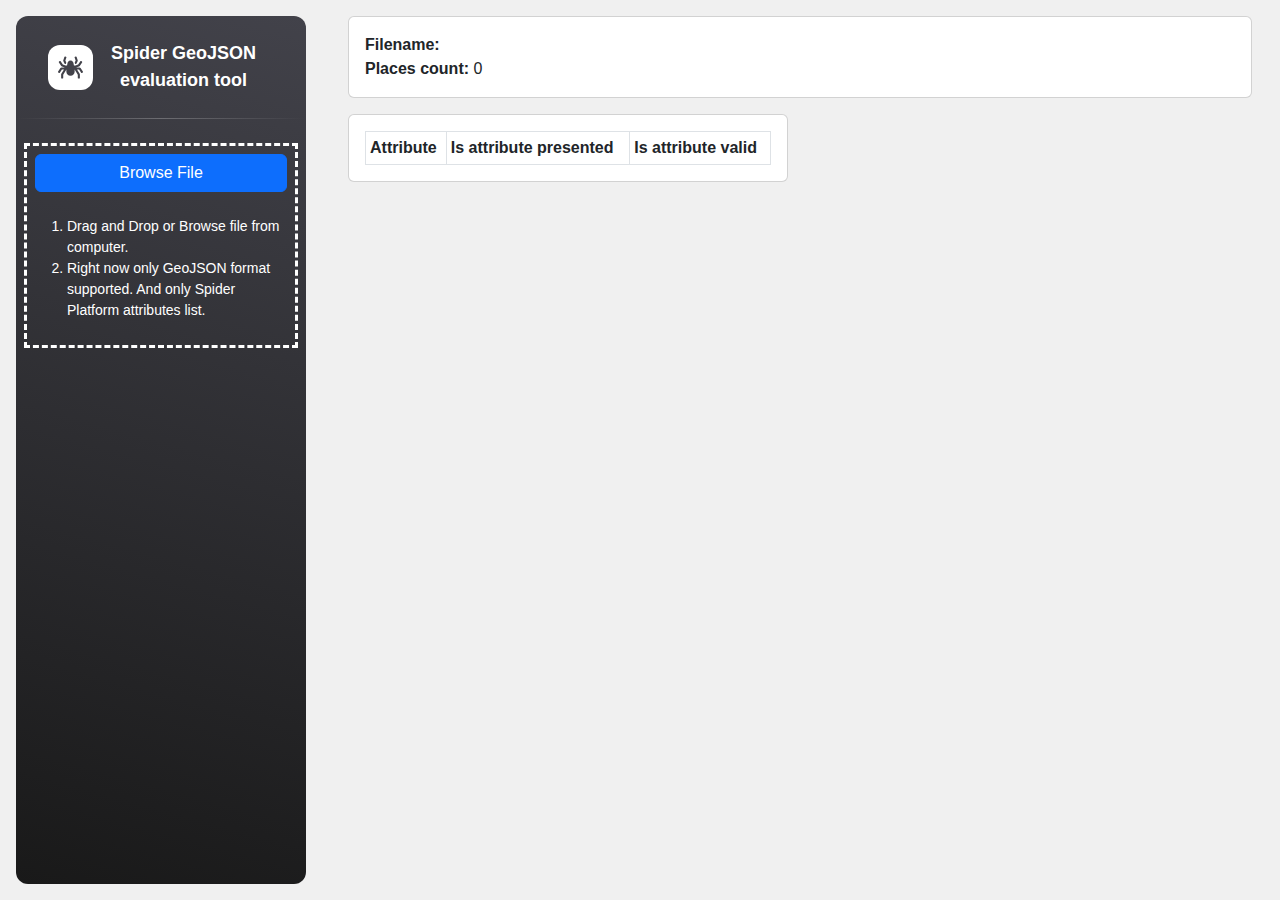
==== commit 3414ef6c: "new version of geojson-validator" ====
--- a/geojson-validator/index.html
+++ b/geojson-validator/index.html
@@ -1 +1 @@
-<!doctype html><html lang="en"><head><meta charset="utf-8"/><link rel="icon" href="/geojson-validator/favicon.png"/><meta name="viewport" content="width=device-width,initial-scale=1"/><title>Spider GeoJSON Evaluation</title><script defer="defer" src="/geojson-validator/static/js/main.365e9e58.js"></script><link href="/geojson-validator/static/css/main.fd776f89.css" rel="stylesheet"></head><body><noscript>You need to enable JavaScript to run this app.</noscript><div id="root"></div></body></html>+<!doctype html><html lang="en"><head><meta charset="utf-8"/><link rel="icon" href="/geojson-validator/favicon.png"/><meta name="viewport" content="width=device-width,initial-scale=1"/><title>Spider GeoJSON Evaluation</title><script defer="defer" src="/geojson-validator/static/js/main.4ac40a15.js"></script><link href="/geojson-validator/static/css/main.0e231c19.css" rel="stylesheet"></head><body><noscript>You need to enable JavaScript to run this app.</noscript><div id="root"></div></body></html>--- a/geojson-validator/static/css/main.0e231c19.css
+++ b/geojson-validator/static/css/main.0e231c19.css
@@ -0,0 +1,7 @@
+@charset "UTF-8";.editor-modal-file-drop{border:3px dashed #fff;display:flex;min-height:5rem;padding:8px;width:100%}.editor-modal-file-drop:hover{border:3px dashed #d3d3d3}.file-drop-target{display:flex;flex-direction:column;justify-content:center}/*!
+ * Bootstrap  v5.2.3 (https://getbootstrap.com/)
+ * Copyright 2011-2022 The Bootstrap Authors
+ * Copyright 2011-2022 Twitter, Inc.
+ * Licensed under MIT (https://github.com/twbs/bootstrap/blob/main/LICENSE)
+ */:root{--bs-blue:#0d6efd;--bs-indigo:#6610f2;--bs-purple:#6f42c1;--bs-pink:#d63384;--bs-red:#dc3545;--bs-orange:#fd7e14;--bs-yellow:#ffc107;--bs-green:#198754;--bs-teal:#20c997;--bs-cyan:#0dcaf0;--bs-black:#000;--bs-white:#fff;--bs-gray:#6c757d;--bs-gray-dark:#343a40;--bs-gray-100:#f8f9fa;--bs-gray-200:#e9ecef;--bs-gray-300:#dee2e6;--bs-gray-400:#ced4da;--bs-gray-500:#adb5bd;--bs-gray-600:#6c757d;--bs-gray-700:#495057;--bs-gray-800:#343a40;--bs-gray-900:#212529;--bs-primary:#0d6efd;--bs-secondary:#6c757d;--bs-success:#198754;--bs-info:#0dcaf0;--bs-warning:#ffc107;--bs-danger:#dc3545;--bs-light:#f8f9fa;--bs-dark:#212529;--bs-primary-rgb:13,110,253;--bs-secondary-rgb:108,117,125;--bs-success-rgb:25,135,84;--bs-info-rgb:13,202,240;--bs-warning-rgb:255,193,7;--bs-danger-rgb:220,53,69;--bs-light-rgb:248,249,250;--bs-dark-rgb:33,37,41;--bs-white-rgb:255,255,255;--bs-black-rgb:0,0,0;--bs-body-color-rgb:33,37,41;--bs-body-bg-rgb:255,255,255;--bs-font-sans-serif:system-ui,-apple-system,"Segoe UI",Roboto,"Helvetica Neue","Noto Sans","Liberation Sans",Arial,sans-serif,"Apple Color Emoji","Segoe UI Emoji","Segoe UI Symbol","Noto Color Emoji";--bs-font-monospace:SFMono-Regular,Menlo,Monaco,Consolas,"Liberation Mono","Courier New",monospace;--bs-gradient:linear-gradient(180deg,hsla(0,0%,100%,.15),hsla(0,0%,100%,0));--bs-body-font-family:var(--bs-font-sans-serif);--bs-body-font-size:1rem;--bs-body-font-weight:400;--bs-body-line-height:1.5;--bs-body-color:#212529;--bs-body-bg:#fff;--bs-border-width:1px;--bs-border-style:solid;--bs-border-color:#dee2e6;--bs-border-color-translucent:rgba(0,0,0,.175);--bs-border-radius:0.375rem;--bs-border-radius-sm:0.25rem;--bs-border-radius-lg:0.5rem;--bs-border-radius-xl:1rem;--bs-border-radius-2xl:2rem;--bs-border-radius-pill:50rem;--bs-link-color:#0d6efd;--bs-link-hover-color:#0a58ca;--bs-code-color:#d63384;--bs-highlight-bg:#fff3cd}*,:after,:before{box-sizing:border-box}@media (prefers-reduced-motion:no-preference){:root{scroll-behavior:smooth}}body{-webkit-text-size-adjust:100%;-webkit-tap-highlight-color:transparent;background-color:#fff;background-color:var(--bs-body-bg);color:#212529;color:var(--bs-body-color);font-family:system-ui,-apple-system,Segoe UI,Roboto,Helvetica Neue,Noto Sans,Liberation Sans,Arial,sans-serif,Apple Color Emoji,Segoe UI Emoji,Segoe UI Symbol,Noto Color Emoji;font-family:var(--bs-body-font-family);font-size:1rem;font-size:var(--bs-body-font-size);font-weight:400;font-weight:var(--bs-body-font-weight);line-height:1.5;line-height:var(--bs-body-line-height);margin:0;text-align:var(--bs-body-text-align)}hr{border:0;border-top:1px solid;color:inherit;margin:1rem 0;opacity:.25}.h1,.h2,.h3,.h4,.h5,.h6,h1,h2,h3,h4,h5,h6{font-weight:500;line-height:1.2;margin-bottom:.5rem;margin-top:0}.h1,h1{font-size:calc(1.375rem + 1.5vw)}@media (min-width:1200px){.h1,h1{font-size:2.5rem}}.h2,h2{font-size:calc(1.325rem + .9vw)}@media (min-width:1200px){.h2,h2{font-size:2rem}}.h3,h3{font-size:calc(1.3rem + .6vw)}@media (min-width:1200px){.h3,h3{font-size:1.75rem}}.h4,h4{font-size:calc(1.275rem + .3vw)}@media (min-width:1200px){.h4,h4{font-size:1.5rem}}.h5,h5{font-size:1.25rem}.h6,h6{font-size:1rem}p{margin-bottom:1rem;margin-top:0}abbr[title]{cursor:help;-webkit-text-decoration:underline dotted;text-decoration:underline dotted;-webkit-text-decoration-skip-ink:none;text-decoration-skip-ink:none}address{font-style:normal;line-height:inherit;margin-bottom:1rem}ol,ul{padding-left:2rem}dl,ol,ul{margin-bottom:1rem;margin-top:0}ol ol,ol ul,ul ol,ul ul{margin-bottom:0}dt{font-weight:700}dd{margin-bottom:.5rem;margin-left:0}blockquote{margin:0 0 1rem}b,strong{font-weight:bolder}.small,small{font-size:.875em}.mark,mark{background-color:#fff3cd;background-color:var(--bs-highlight-bg);padding:.1875em}sub,sup{font-size:.75em;line-height:0;position:relative;vertical-align:initial}sub{bottom:-.25em}sup{top:-.5em}a{color:#0d6efd;color:var(--bs-link-color);text-decoration:underline}a:hover{color:#0a58ca;color:var(--bs-link-hover-color)}a:not([href]):not([class]),a:not([href]):not([class]):hover{color:inherit;text-decoration:none}code,kbd,pre,samp{font-family:SFMono-Regular,Menlo,Monaco,Consolas,Liberation Mono,Courier New,monospace;font-family:var(--bs-font-monospace);font-size:1em}pre{display:block;font-size:.875em;margin-bottom:1rem;margin-top:0;overflow:auto}pre code{color:inherit;font-size:inherit;word-break:normal}code{word-wrap:break-word;color:#d63384;color:var(--bs-code-color);font-size:.875em}a>code{color:inherit}kbd{background-color:#212529;background-color:var(--bs-body-color);border-radius:.25rem;color:#fff;color:var(--bs-body-bg);font-size:.875em;padding:.1875rem .375rem}kbd kbd{font-size:1em;padding:0}figure{margin:0 0 1rem}img,svg{vertical-align:middle}table{border-collapse:collapse;caption-side:bottom}caption{color:#6c757d;padding-bottom:.5rem;padding-top:.5rem;text-align:left}th{text-align:inherit;text-align:-webkit-match-parent}tbody,td,tfoot,th,thead,tr{border:0 solid;border-color:inherit}label{display:inline-block}button{border-radius:0}button:focus:not(:focus-visible){outline:0}button,input,optgroup,select,textarea{font-family:inherit;font-size:inherit;line-height:inherit;margin:0}button,select{text-transform:none}[role=button]{cursor:pointer}select{word-wrap:normal}select:disabled{opacity:1}[list]:not([type=date]):not([type=datetime-local]):not([type=month]):not([type=week]):not([type=time])::-webkit-calendar-picker-indicator{display:none!important}[type=button],[type=reset],[type=submit],button{-webkit-appearance:button}[type=button]:not(:disabled),[type=reset]:not(:disabled),[type=submit]:not(:disabled),button:not(:disabled){cursor:pointer}::-moz-focus-inner{border-style:none;padding:0}textarea{resize:vertical}fieldset{border:0;margin:0;min-width:0;padding:0}legend{float:left;font-size:calc(1.275rem + .3vw);line-height:inherit;margin-bottom:.5rem;padding:0;width:100%}@media (min-width:1200px){legend{font-size:1.5rem}}legend+*{clear:left}::-webkit-datetime-edit-day-field,::-webkit-datetime-edit-fields-wrapper,::-webkit-datetime-edit-hour-field,::-webkit-datetime-edit-minute,::-webkit-datetime-edit-month-field,::-webkit-datetime-edit-text,::-webkit-datetime-edit-year-field{padding:0}::-webkit-inner-spin-button{height:auto}[type=search]{-webkit-appearance:textfield;outline-offset:-2px}::-webkit-search-decoration{-webkit-appearance:none}::-webkit-color-swatch-wrapper{padding:0}::-webkit-file-upload-button{-webkit-appearance:button;font:inherit}::file-selector-button{-webkit-appearance:button;font:inherit}output{display:inline-block}iframe{border:0}summary{cursor:pointer;display:list-item}progress{vertical-align:initial}[hidden]{display:none!important}.lead{font-size:1.25rem;font-weight:300}.display-1{font-size:calc(1.625rem + 4.5vw);font-weight:300;line-height:1.2}@media (min-width:1200px){.display-1{font-size:5rem}}.display-2{font-size:calc(1.575rem + 3.9vw);font-weight:300;line-height:1.2}@media (min-width:1200px){.display-2{font-size:4.5rem}}.display-3{font-size:calc(1.525rem + 3.3vw);font-weight:300;line-height:1.2}@media (min-width:1200px){.display-3{font-size:4rem}}.display-4{font-size:calc(1.475rem + 2.7vw);font-weight:300;line-height:1.2}@media (min-width:1200px){.display-4{font-size:3.5rem}}.display-5{font-size:calc(1.425rem + 2.1vw);font-weight:300;line-height:1.2}@media (min-width:1200px){.display-5{font-size:3rem}}.display-6{font-size:calc(1.375rem + 1.5vw);font-weight:300;line-height:1.2}@media (min-width:1200px){.display-6{font-size:2.5rem}}.list-inline,.list-unstyled{list-style:none;padding-left:0}.list-inline-item{display:inline-block}.list-inline-item:not(:last-child){margin-right:.5rem}.initialism{font-size:.875em;text-transform:uppercase}.blockquote{font-size:1.25rem;margin-bottom:1rem}.blockquote>:last-child{margin-bottom:0}.blockquote-footer{color:#6c757d;font-size:.875em;margin-bottom:1rem;margin-top:-1rem}.blockquote-footer:before{content:"— "}.img-fluid,.img-thumbnail{height:auto;max-width:100%}.img-thumbnail{background-color:#fff;border:1px solid #dee2e6;border:1px solid var(--bs-border-color);border-radius:.375rem;padding:.25rem}.figure{display:inline-block}.figure-img{line-height:1;margin-bottom:.5rem}.figure-caption{color:#6c757d;font-size:.875em}.container,.container-fluid,.container-lg,.container-md,.container-sm,.container-xl,.container-xxl{--bs-gutter-x:1.5rem;--bs-gutter-y:0;margin-left:auto;margin-right:auto;padding-left:calc(var(--bs-gutter-x)*.5);padding-right:calc(var(--bs-gutter-x)*.5);width:100%}@media (min-width:576px){.container,.container-sm{max-width:540px}}@media (min-width:768px){.container,.container-md,.container-sm{max-width:720px}}@media (min-width:992px){.container,.container-lg,.container-md,.container-sm{max-width:960px}}@media (min-width:1200px){.container,.container-lg,.container-md,.container-sm,.container-xl{max-width:1140px}}@media (min-width:1400px){.container,.container-lg,.container-md,.container-sm,.container-xl,.container-xxl{max-width:1320px}}.row{--bs-gutter-x:1.5rem;--bs-gutter-y:0;display:flex;flex-wrap:wrap;margin-left:calc(var(--bs-gutter-x)*-.5);margin-right:calc(var(--bs-gutter-x)*-.5);margin-top:calc(var(--bs-gutter-y)*-1)}.row>*{flex-shrink:0;margin-top:var(--bs-gutter-y);max-width:100%;padding-left:calc(var(--bs-gutter-x)*.5);padding-right:calc(var(--bs-gutter-x)*.5);width:100%}.col{flex:1 0}.row-cols-auto>*{flex:0 0 auto;width:auto}.row-cols-1>*{flex:0 0 auto;width:100%}.row-cols-2>*{flex:0 0 auto;width:50%}.row-cols-3>*{flex:0 0 auto;width:33.3333333333%}.row-cols-4>*{flex:0 0 auto;width:25%}.row-cols-5>*{flex:0 0 auto;width:20%}.row-cols-6>*{flex:0 0 auto;width:16.6666666667%}.col-auto{flex:0 0 auto;width:auto}.col-1{flex:0 0 auto;width:8.33333333%}.col-2{flex:0 0 auto;width:16.66666667%}.col-3{flex:0 0 auto;width:25%}.col-4{flex:0 0 auto;width:33.33333333%}.col-5{flex:0 0 auto;width:41.66666667%}.col-6{flex:0 0 auto;width:50%}.col-7{flex:0 0 auto;width:58.33333333%}.col-8{flex:0 0 auto;width:66.66666667%}.col-9{flex:0 0 auto;width:75%}.col-10{flex:0 0 auto;width:83.33333333%}.col-11{flex:0 0 auto;width:91.66666667%}.col-12{flex:0 0 auto;width:100%}.offset-1{margin-left:8.33333333%}.offset-2{margin-left:16.66666667%}.offset-3{margin-left:25%}.offset-4{margin-left:33.33333333%}.offset-5{margin-left:41.66666667%}.offset-6{margin-left:50%}.offset-7{margin-left:58.33333333%}.offset-8{margin-left:66.66666667%}.offset-9{margin-left:75%}.offset-10{margin-left:83.33333333%}.offset-11{margin-left:91.66666667%}.g-0,.gx-0{--bs-gutter-x:0}.g-0,.gy-0{--bs-gutter-y:0}.g-1,.gx-1{--bs-gutter-x:0.25rem}.g-1,.gy-1{--bs-gutter-y:0.25rem}.g-2,.gx-2{--bs-gutter-x:0.5rem}.g-2,.gy-2{--bs-gutter-y:0.5rem}.g-3,.gx-3{--bs-gutter-x:1rem}.g-3,.gy-3{--bs-gutter-y:1rem}.g-4,.gx-4{--bs-gutter-x:1.5rem}.g-4,.gy-4{--bs-gutter-y:1.5rem}.g-5,.gx-5{--bs-gutter-x:3rem}.g-5,.gy-5{--bs-gutter-y:3rem}@media (min-width:576px){.col-sm{flex:1 0}.row-cols-sm-auto>*{flex:0 0 auto;width:auto}.row-cols-sm-1>*{flex:0 0 auto;width:100%}.row-cols-sm-2>*{flex:0 0 auto;width:50%}.row-cols-sm-3>*{flex:0 0 auto;width:33.3333333333%}.row-cols-sm-4>*{flex:0 0 auto;width:25%}.row-cols-sm-5>*{flex:0 0 auto;width:20%}.row-cols-sm-6>*{flex:0 0 auto;width:16.6666666667%}.col-sm-auto{flex:0 0 auto;width:auto}.col-sm-1{flex:0 0 auto;width:8.33333333%}.col-sm-2{flex:0 0 auto;width:16.66666667%}.col-sm-3{flex:0 0 auto;width:25%}.col-sm-4{flex:0 0 auto;width:33.33333333%}.col-sm-5{flex:0 0 auto;width:41.66666667%}.col-sm-6{flex:0 0 auto;width:50%}.col-sm-7{flex:0 0 auto;width:58.33333333%}.col-sm-8{flex:0 0 auto;width:66.66666667%}.col-sm-9{flex:0 0 auto;width:75%}.col-sm-10{flex:0 0 auto;width:83.33333333%}.col-sm-11{flex:0 0 auto;width:91.66666667%}.col-sm-12{flex:0 0 auto;width:100%}.offset-sm-0{margin-left:0}.offset-sm-1{margin-left:8.33333333%}.offset-sm-2{margin-left:16.66666667%}.offset-sm-3{margin-left:25%}.offset-sm-4{margin-left:33.33333333%}.offset-sm-5{margin-left:41.66666667%}.offset-sm-6{margin-left:50%}.offset-sm-7{margin-left:58.33333333%}.offset-sm-8{margin-left:66.66666667%}.offset-sm-9{margin-left:75%}.offset-sm-10{margin-left:83.33333333%}.offset-sm-11{margin-left:91.66666667%}.g-sm-0,.gx-sm-0{--bs-gutter-x:0}.g-sm-0,.gy-sm-0{--bs-gutter-y:0}.g-sm-1,.gx-sm-1{--bs-gutter-x:0.25rem}.g-sm-1,.gy-sm-1{--bs-gutter-y:0.25rem}.g-sm-2,.gx-sm-2{--bs-gutter-x:0.5rem}.g-sm-2,.gy-sm-2{--bs-gutter-y:0.5rem}.g-sm-3,.gx-sm-3{--bs-gutter-x:1rem}.g-sm-3,.gy-sm-3{--bs-gutter-y:1rem}.g-sm-4,.gx-sm-4{--bs-gutter-x:1.5rem}.g-sm-4,.gy-sm-4{--bs-gutter-y:1.5rem}.g-sm-5,.gx-sm-5{--bs-gutter-x:3rem}.g-sm-5,.gy-sm-5{--bs-gutter-y:3rem}}@media (min-width:768px){.col-md{flex:1 0}.row-cols-md-auto>*{flex:0 0 auto;width:auto}.row-cols-md-1>*{flex:0 0 auto;width:100%}.row-cols-md-2>*{flex:0 0 auto;width:50%}.row-cols-md-3>*{flex:0 0 auto;width:33.3333333333%}.row-cols-md-4>*{flex:0 0 auto;width:25%}.row-cols-md-5>*{flex:0 0 auto;width:20%}.row-cols-md-6>*{flex:0 0 auto;width:16.6666666667%}.col-md-auto{flex:0 0 auto;width:auto}.col-md-1{flex:0 0 auto;width:8.33333333%}.col-md-2{flex:0 0 auto;width:16.66666667%}.col-md-3{flex:0 0 auto;width:25%}.col-md-4{flex:0 0 auto;width:33.33333333%}.col-md-5{flex:0 0 auto;width:41.66666667%}.col-md-6{flex:0 0 auto;width:50%}.col-md-7{flex:0 0 auto;width:58.33333333%}.col-md-8{flex:0 0 auto;width:66.66666667%}.col-md-9{flex:0 0 auto;width:75%}.col-md-10{flex:0 0 auto;width:83.33333333%}.col-md-11{flex:0 0 auto;width:91.66666667%}.col-md-12{flex:0 0 auto;width:100%}.offset-md-0{margin-left:0}.offset-md-1{margin-left:8.33333333%}.offset-md-2{margin-left:16.66666667%}.offset-md-3{margin-left:25%}.offset-md-4{margin-left:33.33333333%}.offset-md-5{margin-left:41.66666667%}.offset-md-6{margin-left:50%}.offset-md-7{margin-left:58.33333333%}.offset-md-8{margin-left:66.66666667%}.offset-md-9{margin-left:75%}.offset-md-10{margin-left:83.33333333%}.offset-md-11{margin-left:91.66666667%}.g-md-0,.gx-md-0{--bs-gutter-x:0}.g-md-0,.gy-md-0{--bs-gutter-y:0}.g-md-1,.gx-md-1{--bs-gutter-x:0.25rem}.g-md-1,.gy-md-1{--bs-gutter-y:0.25rem}.g-md-2,.gx-md-2{--bs-gutter-x:0.5rem}.g-md-2,.gy-md-2{--bs-gutter-y:0.5rem}.g-md-3,.gx-md-3{--bs-gutter-x:1rem}.g-md-3,.gy-md-3{--bs-gutter-y:1rem}.g-md-4,.gx-md-4{--bs-gutter-x:1.5rem}.g-md-4,.gy-md-4{--bs-gutter-y:1.5rem}.g-md-5,.gx-md-5{--bs-gutter-x:3rem}.g-md-5,.gy-md-5{--bs-gutter-y:3rem}}@media (min-width:992px){.col-lg{flex:1 0}.row-cols-lg-auto>*{flex:0 0 auto;width:auto}.row-cols-lg-1>*{flex:0 0 auto;width:100%}.row-cols-lg-2>*{flex:0 0 auto;width:50%}.row-cols-lg-3>*{flex:0 0 auto;width:33.3333333333%}.row-cols-lg-4>*{flex:0 0 auto;width:25%}.row-cols-lg-5>*{flex:0 0 auto;width:20%}.row-cols-lg-6>*{flex:0 0 auto;width:16.6666666667%}.col-lg-auto{flex:0 0 auto;width:auto}.col-lg-1{flex:0 0 auto;width:8.33333333%}.col-lg-2{flex:0 0 auto;width:16.66666667%}.col-lg-3{flex:0 0 auto;width:25%}.col-lg-4{flex:0 0 auto;width:33.33333333%}.col-lg-5{flex:0 0 auto;width:41.66666667%}.col-lg-6{flex:0 0 auto;width:50%}.col-lg-7{flex:0 0 auto;width:58.33333333%}.col-lg-8{flex:0 0 auto;width:66.66666667%}.col-lg-9{flex:0 0 auto;width:75%}.col-lg-10{flex:0 0 auto;width:83.33333333%}.col-lg-11{flex:0 0 auto;width:91.66666667%}.col-lg-12{flex:0 0 auto;width:100%}.offset-lg-0{margin-left:0}.offset-lg-1{margin-left:8.33333333%}.offset-lg-2{margin-left:16.66666667%}.offset-lg-3{margin-left:25%}.offset-lg-4{margin-left:33.33333333%}.offset-lg-5{margin-left:41.66666667%}.offset-lg-6{margin-left:50%}.offset-lg-7{margin-left:58.33333333%}.offset-lg-8{margin-left:66.66666667%}.offset-lg-9{margin-left:75%}.offset-lg-10{margin-left:83.33333333%}.offset-lg-11{margin-left:91.66666667%}.g-lg-0,.gx-lg-0{--bs-gutter-x:0}.g-lg-0,.gy-lg-0{--bs-gutter-y:0}.g-lg-1,.gx-lg-1{--bs-gutter-x:0.25rem}.g-lg-1,.gy-lg-1{--bs-gutter-y:0.25rem}.g-lg-2,.gx-lg-2{--bs-gutter-x:0.5rem}.g-lg-2,.gy-lg-2{--bs-gutter-y:0.5rem}.g-lg-3,.gx-lg-3{--bs-gutter-x:1rem}.g-lg-3,.gy-lg-3{--bs-gutter-y:1rem}.g-lg-4,.gx-lg-4{--bs-gutter-x:1.5rem}.g-lg-4,.gy-lg-4{--bs-gutter-y:1.5rem}.g-lg-5,.gx-lg-5{--bs-gutter-x:3rem}.g-lg-5,.gy-lg-5{--bs-gutter-y:3rem}}@media (min-width:1200px){.col-xl{flex:1 0}.row-cols-xl-auto>*{flex:0 0 auto;width:auto}.row-cols-xl-1>*{flex:0 0 auto;width:100%}.row-cols-xl-2>*{flex:0 0 auto;width:50%}.row-cols-xl-3>*{flex:0 0 auto;width:33.3333333333%}.row-cols-xl-4>*{flex:0 0 auto;width:25%}.row-cols-xl-5>*{flex:0 0 auto;width:20%}.row-cols-xl-6>*{flex:0 0 auto;width:16.6666666667%}.col-xl-auto{flex:0 0 auto;width:auto}.col-xl-1{flex:0 0 auto;width:8.33333333%}.col-xl-2{flex:0 0 auto;width:16.66666667%}.col-xl-3{flex:0 0 auto;width:25%}.col-xl-4{flex:0 0 auto;width:33.33333333%}.col-xl-5{flex:0 0 auto;width:41.66666667%}.col-xl-6{flex:0 0 auto;width:50%}.col-xl-7{flex:0 0 auto;width:58.33333333%}.col-xl-8{flex:0 0 auto;width:66.66666667%}.col-xl-9{flex:0 0 auto;width:75%}.col-xl-10{flex:0 0 auto;width:83.33333333%}.col-xl-11{flex:0 0 auto;width:91.66666667%}.col-xl-12{flex:0 0 auto;width:100%}.offset-xl-0{margin-left:0}.offset-xl-1{margin-left:8.33333333%}.offset-xl-2{margin-left:16.66666667%}.offset-xl-3{margin-left:25%}.offset-xl-4{margin-left:33.33333333%}.offset-xl-5{margin-left:41.66666667%}.offset-xl-6{margin-left:50%}.offset-xl-7{margin-left:58.33333333%}.offset-xl-8{margin-left:66.66666667%}.offset-xl-9{margin-left:75%}.offset-xl-10{margin-left:83.33333333%}.offset-xl-11{margin-left:91.66666667%}.g-xl-0,.gx-xl-0{--bs-gutter-x:0}.g-xl-0,.gy-xl-0{--bs-gutter-y:0}.g-xl-1,.gx-xl-1{--bs-gutter-x:0.25rem}.g-xl-1,.gy-xl-1{--bs-gutter-y:0.25rem}.g-xl-2,.gx-xl-2{--bs-gutter-x:0.5rem}.g-xl-2,.gy-xl-2{--bs-gutter-y:0.5rem}.g-xl-3,.gx-xl-3{--bs-gutter-x:1rem}.g-xl-3,.gy-xl-3{--bs-gutter-y:1rem}.g-xl-4,.gx-xl-4{--bs-gutter-x:1.5rem}.g-xl-4,.gy-xl-4{--bs-gutter-y:1.5rem}.g-xl-5,.gx-xl-5{--bs-gutter-x:3rem}.g-xl-5,.gy-xl-5{--bs-gutter-y:3rem}}@media (min-width:1400px){.col-xxl{flex:1 0}.row-cols-xxl-auto>*{flex:0 0 auto;width:auto}.row-cols-xxl-1>*{flex:0 0 auto;width:100%}.row-cols-xxl-2>*{flex:0 0 auto;width:50%}.row-cols-xxl-3>*{flex:0 0 auto;width:33.3333333333%}.row-cols-xxl-4>*{flex:0 0 auto;width:25%}.row-cols-xxl-5>*{flex:0 0 auto;width:20%}.row-cols-xxl-6>*{flex:0 0 auto;width:16.6666666667%}.col-xxl-auto{flex:0 0 auto;width:auto}.col-xxl-1{flex:0 0 auto;width:8.33333333%}.col-xxl-2{flex:0 0 auto;width:16.66666667%}.col-xxl-3{flex:0 0 auto;width:25%}.col-xxl-4{flex:0 0 auto;width:33.33333333%}.col-xxl-5{flex:0 0 auto;width:41.66666667%}.col-xxl-6{flex:0 0 auto;width:50%}.col-xxl-7{flex:0 0 auto;width:58.33333333%}.col-xxl-8{flex:0 0 auto;width:66.66666667%}.col-xxl-9{flex:0 0 auto;width:75%}.col-xxl-10{flex:0 0 auto;width:83.33333333%}.col-xxl-11{flex:0 0 auto;width:91.66666667%}.col-xxl-12{flex:0 0 auto;width:100%}.offset-xxl-0{margin-left:0}.offset-xxl-1{margin-left:8.33333333%}.offset-xxl-2{margin-left:16.66666667%}.offset-xxl-3{margin-left:25%}.offset-xxl-4{margin-left:33.33333333%}.offset-xxl-5{margin-left:41.66666667%}.offset-xxl-6{margin-left:50%}.offset-xxl-7{margin-left:58.33333333%}.offset-xxl-8{margin-left:66.66666667%}.offset-xxl-9{margin-left:75%}.offset-xxl-10{margin-left:83.33333333%}.offset-xxl-11{margin-left:91.66666667%}.g-xxl-0,.gx-xxl-0{--bs-gutter-x:0}.g-xxl-0,.gy-xxl-0{--bs-gutter-y:0}.g-xxl-1,.gx-xxl-1{--bs-gutter-x:0.25rem}.g-xxl-1,.gy-xxl-1{--bs-gutter-y:0.25rem}.g-xxl-2,.gx-xxl-2{--bs-gutter-x:0.5rem}.g-xxl-2,.gy-xxl-2{--bs-gutter-y:0.5rem}.g-xxl-3,.gx-xxl-3{--bs-gutter-x:1rem}.g-xxl-3,.gy-xxl-3{--bs-gutter-y:1rem}.g-xxl-4,.gx-xxl-4{--bs-gutter-x:1.5rem}.g-xxl-4,.gy-xxl-4{--bs-gutter-y:1.5rem}.g-xxl-5,.gx-xxl-5{--bs-gutter-x:3rem}.g-xxl-5,.gy-xxl-5{--bs-gutter-y:3rem}}.table{--bs-table-color:var(--bs-body-color);--bs-table-bg:transparent;--bs-table-border-color:var(--bs-border-color);--bs-table-accent-bg:transparent;--bs-table-striped-color:var(--bs-body-color);--bs-table-striped-bg:rgba(0,0,0,.05);--bs-table-active-color:var(--bs-body-color);--bs-table-active-bg:rgba(0,0,0,.1);--bs-table-hover-color:var(--bs-body-color);--bs-table-hover-bg:rgba(0,0,0,.075);border-color:var(--bs-table-border-color);color:var(--bs-table-color);margin-bottom:1rem;vertical-align:top;width:100%}.table>:not(caption)>*>*{background-color:var(--bs-table-bg);border-bottom-width:1px;box-shadow:inset 0 0 0 9999px var(--bs-table-accent-bg);padding:.5rem}.table>tbody{vertical-align:inherit}.table>thead{vertical-align:bottom}.table-group-divider{border-top:2px solid}.caption-top{caption-side:top}.table-sm>:not(caption)>*>*{padding:.25rem}.table-bordered>:not(caption)>*{border-width:1px 0}.table-bordered>:not(caption)>*>*{border-width:0 1px}.table-borderless>:not(caption)>*>*{border-bottom-width:0}.table-borderless>:not(:first-child){border-top-width:0}.table-striped-columns>:not(caption)>tr>:nth-child(2n),.table-striped>tbody>tr:nth-of-type(odd)>*{--bs-table-accent-bg:var(--bs-table-striped-bg);color:var(--bs-table-striped-color)}.table-active{--bs-table-accent-bg:var(--bs-table-active-bg);color:var(--bs-table-active-color)}.table-hover>tbody>tr:hover>*{--bs-table-accent-bg:var(--bs-table-hover-bg);color:var(--bs-table-hover-color)}.table-primary{--bs-table-color:#000;--bs-table-bg:#cfe2ff;--bs-table-border-color:#bacbe6;--bs-table-striped-bg:#c5d7f2;--bs-table-striped-color:#000;--bs-table-active-bg:#bacbe6;--bs-table-active-color:#000;--bs-table-hover-bg:#bfd1ec;--bs-table-hover-color:#000}.table-primary,.table-secondary{border-color:var(--bs-table-border-color);color:var(--bs-table-color)}.table-secondary{--bs-table-color:#000;--bs-table-bg:#e2e3e5;--bs-table-border-color:#cbccce;--bs-table-striped-bg:#d7d8da;--bs-table-striped-color:#000;--bs-table-active-bg:#cbccce;--bs-table-active-color:#000;--bs-table-hover-bg:#d1d2d4;--bs-table-hover-color:#000}.table-success{--bs-table-color:#000;--bs-table-bg:#d1e7dd;--bs-table-border-color:#bcd0c7;--bs-table-striped-bg:#c7dbd2;--bs-table-striped-color:#000;--bs-table-active-bg:#bcd0c7;--bs-table-active-color:#000;--bs-table-hover-bg:#c1d6cc;--bs-table-hover-color:#000}.table-info,.table-success{border-color:var(--bs-table-border-color);color:var(--bs-table-color)}.table-info{--bs-table-color:#000;--bs-table-bg:#cff4fc;--bs-table-border-color:#badce3;--bs-table-striped-bg:#c5e8ef;--bs-table-striped-color:#000;--bs-table-active-bg:#badce3;--bs-table-active-color:#000;--bs-table-hover-bg:#bfe2e9;--bs-table-hover-color:#000}.table-warning{--bs-table-color:#000;--bs-table-bg:#fff3cd;--bs-table-border-color:#e6dbb9;--bs-table-striped-bg:#f2e7c3;--bs-table-striped-color:#000;--bs-table-active-bg:#e6dbb9;--bs-table-active-color:#000;--bs-table-hover-bg:#ece1be;--bs-table-hover-color:#000}.table-danger,.table-warning{border-color:var(--bs-table-border-color);color:var(--bs-table-color)}.table-danger{--bs-table-color:#000;--bs-table-bg:#f8d7da;--bs-table-border-color:#dfc2c4;--bs-table-striped-bg:#eccccf;--bs-table-striped-color:#000;--bs-table-active-bg:#dfc2c4;--bs-table-active-color:#000;--bs-table-hover-bg:#e5c7ca;--bs-table-hover-color:#000}.table-light{--bs-table-color:#000;--bs-table-bg:#f8f9fa;--bs-table-border-color:#dfe0e1;--bs-table-striped-bg:#ecedee;--bs-table-striped-color:#000;--bs-table-active-bg:#dfe0e1;--bs-table-active-color:#000;--bs-table-hover-bg:#e5e6e7;--bs-table-hover-color:#000}.table-dark,.table-light{border-color:var(--bs-table-border-color);color:var(--bs-table-color)}.table-dark{--bs-table-color:#fff;--bs-table-bg:#212529;--bs-table-border-color:#373b3e;--bs-table-striped-bg:#2c3034;--bs-table-striped-color:#fff;--bs-table-active-bg:#373b3e;--bs-table-active-color:#fff;--bs-table-hover-bg:#323539;--bs-table-hover-color:#fff}.table-responsive{-webkit-overflow-scrolling:touch;overflow-x:auto}@media (max-width:575.98px){.table-responsive-sm{-webkit-overflow-scrolling:touch;overflow-x:auto}}@media (max-width:767.98px){.table-responsive-md{-webkit-overflow-scrolling:touch;overflow-x:auto}}@media (max-width:991.98px){.table-responsive-lg{-webkit-overflow-scrolling:touch;overflow-x:auto}}@media (max-width:1199.98px){.table-responsive-xl{-webkit-overflow-scrolling:touch;overflow-x:auto}}@media (max-width:1399.98px){.table-responsive-xxl{-webkit-overflow-scrolling:touch;overflow-x:auto}}.form-label{margin-bottom:.5rem}.col-form-label{font-size:inherit;line-height:1.5;margin-bottom:0;padding-bottom:calc(.375rem + 1px);padding-top:calc(.375rem + 1px)}.col-form-label-lg{font-size:1.25rem;padding-bottom:calc(.5rem + 1px);padding-top:calc(.5rem + 1px)}.col-form-label-sm{font-size:.875rem;padding-bottom:calc(.25rem + 1px);padding-top:calc(.25rem + 1px)}.form-text{color:#6c757d;font-size:.875em;margin-top:.25rem}.form-control{-webkit-appearance:none;appearance:none;background-clip:padding-box;background-color:#fff;border:1px solid #ced4da;border-radius:.375rem;color:#212529;display:block;font-size:1rem;font-weight:400;line-height:1.5;padding:.375rem .75rem;transition:border-color .15s ease-in-out,box-shadow .15s ease-in-out;width:100%}@media (prefers-reduced-motion:reduce){.form-control{transition:none}}.form-control[type=file]{overflow:hidden}.form-control[type=file]:not(:disabled):not([readonly]){cursor:pointer}.form-control:focus{background-color:#fff;border-color:#86b7fe;box-shadow:0 0 0 .25rem rgba(13,110,253,.25);color:#212529;outline:0}.form-control::-webkit-date-and-time-value{height:1.5em}.form-control::-webkit-input-placeholder{color:#6c757d;opacity:1}.form-control::placeholder{color:#6c757d;opacity:1}.form-control:disabled{background-color:#e9ecef;opacity:1}.form-control::-webkit-file-upload-button{-webkit-margin-end:.75rem;background-color:#e9ecef;border:0 solid;border-color:inherit;border-inline-end-width:1px;border-radius:0;color:#212529;margin:-.375rem -.75rem;margin-inline-end:.75rem;padding:.375rem .75rem;pointer-events:none;-webkit-transition:color .15s ease-in-out,background-color .15s ease-in-out,border-color .15s ease-in-out,box-shadow .15s ease-in-out;transition:color .15s ease-in-out,background-color .15s ease-in-out,border-color .15s ease-in-out,box-shadow .15s ease-in-out}.form-control::file-selector-button{-webkit-margin-end:.75rem;background-color:#e9ecef;border:0 solid;border-color:inherit;border-inline-end-width:1px;border-radius:0;color:#212529;margin:-.375rem -.75rem;margin-inline-end:.75rem;padding:.375rem .75rem;pointer-events:none;transition:color .15s ease-in-out,background-color .15s ease-in-out,border-color .15s ease-in-out,box-shadow .15s ease-in-out}@media (prefers-reduced-motion:reduce){.form-control::-webkit-file-upload-button{-webkit-transition:none;transition:none}.form-control::file-selector-button{transition:none}}.form-control:hover:not(:disabled):not([readonly])::-webkit-file-upload-button{background-color:#dde0e3}.form-control:hover:not(:disabled):not([readonly])::file-selector-button{background-color:#dde0e3}.form-control-plaintext{background-color:initial;border:solid transparent;border-width:1px 0;color:#212529;display:block;line-height:1.5;margin-bottom:0;padding:.375rem 0;width:100%}.form-control-plaintext:focus{outline:0}.form-control-plaintext.form-control-lg,.form-control-plaintext.form-control-sm{padding-left:0;padding-right:0}.form-control-sm{border-radius:.25rem;font-size:.875rem;min-height:calc(1.5em + .5rem + 2px);padding:.25rem .5rem}.form-control-sm::-webkit-file-upload-button{-webkit-margin-end:.5rem;margin:-.25rem -.5rem;margin-inline-end:.5rem;padding:.25rem .5rem}.form-control-sm::file-selector-button{-webkit-margin-end:.5rem;margin:-.25rem -.5rem;margin-inline-end:.5rem;padding:.25rem .5rem}.form-control-lg{border-radius:.5rem;font-size:1.25rem;min-height:calc(1.5em + 1rem + 2px);padding:.5rem 1rem}.form-control-lg::-webkit-file-upload-button{-webkit-margin-end:1rem;margin:-.5rem -1rem;margin-inline-end:1rem;padding:.5rem 1rem}.form-control-lg::file-selector-button{-webkit-margin-end:1rem;margin:-.5rem -1rem;margin-inline-end:1rem;padding:.5rem 1rem}textarea.form-control{min-height:calc(1.5em + .75rem + 2px)}textarea.form-control-sm{min-height:calc(1.5em + .5rem + 2px)}textarea.form-control-lg{min-height:calc(1.5em + 1rem + 2px)}.form-control-color{height:calc(1.5em + .75rem + 2px);padding:.375rem;width:3rem}.form-control-color:not(:disabled):not([readonly]){cursor:pointer}.form-control-color::-moz-color-swatch{border:0!important;border-radius:.375rem}.form-control-color::-webkit-color-swatch{border-radius:.375rem}.form-control-color.form-control-sm{height:calc(1.5em + .5rem + 2px)}.form-control-color.form-control-lg{height:calc(1.5em + 1rem + 2px)}.form-select{-moz-padding-start:calc(.75rem - 3px);-webkit-appearance:none;appearance:none;background-color:#fff;background-image:url("data:image/svg+xml;charset=utf-8,%3Csvg xmlns='http://www.w3.org/2000/svg' viewBox='0 0 16 16'%3E%3Cpath fill='none' stroke='%23343a40' stroke-linecap='round' stroke-linejoin='round' stroke-width='2' d='m2 5 6 6 6-6'/%3E%3C/svg%3E");background-position:right .75rem center;background-repeat:no-repeat;background-size:16px 12px;border:1px solid #ced4da;border-radius:.375rem;color:#212529;display:block;font-size:1rem;font-weight:400;line-height:1.5;padding:.375rem 2.25rem .375rem .75rem;transition:border-color .15s ease-in-out,box-shadow .15s ease-in-out;width:100%}@media (prefers-reduced-motion:reduce){.form-select{transition:none}}.form-select:focus{border-color:#86b7fe;box-shadow:0 0 0 .25rem rgba(13,110,253,.25);outline:0}.form-select[multiple],.form-select[size]:not([size="1"]){background-image:none;padding-right:.75rem}.form-select:disabled{background-color:#e9ecef}.form-select:-moz-focusring{color:transparent;text-shadow:0 0 0 #212529}.form-select-sm{border-radius:.25rem;font-size:.875rem;padding-bottom:.25rem;padding-left:.5rem;padding-top:.25rem}.form-select-lg{border-radius:.5rem;font-size:1.25rem;padding-bottom:.5rem;padding-left:1rem;padding-top:.5rem}.form-check{display:block;margin-bottom:.125rem;min-height:1.5rem;padding-left:1.5em}.form-check .form-check-input{float:left;margin-left:-1.5em}.form-check-reverse{padding-left:0;padding-right:1.5em;text-align:right}.form-check-reverse .form-check-input{float:right;margin-left:0;margin-right:-1.5em}.form-check-input{-webkit-appearance:none;appearance:none;background-color:#fff;background-position:50%;background-repeat:no-repeat;background-size:contain;border:1px solid rgba(0,0,0,.25);height:1em;margin-top:.25em;-webkit-print-color-adjust:exact;print-color-adjust:exact;vertical-align:top;width:1em}.form-check-input[type=checkbox]{border-radius:.25em}.form-check-input[type=radio]{border-radius:50%}.form-check-input:active{-webkit-filter:brightness(90%);filter:brightness(90%)}.form-check-input:focus{border-color:#86b7fe;box-shadow:0 0 0 .25rem rgba(13,110,253,.25);outline:0}.form-check-input:checked{background-color:#0d6efd;border-color:#0d6efd}.form-check-input:checked[type=checkbox]{background-image:url("data:image/svg+xml;charset=utf-8,%3Csvg xmlns='http://www.w3.org/2000/svg' viewBox='0 0 20 20'%3E%3Cpath fill='none' stroke='%23fff' stroke-linecap='round' stroke-linejoin='round' stroke-width='3' d='m6 10 3 3 6-6'/%3E%3C/svg%3E")}.form-check-input:checked[type=radio]{background-image:url("data:image/svg+xml;charset=utf-8,%3Csvg xmlns='http://www.w3.org/2000/svg' viewBox='-4 -4 8 8'%3E%3Ccircle r='2' fill='%23fff'/%3E%3C/svg%3E")}.form-check-input[type=checkbox]:indeterminate{background-color:#0d6efd;background-image:url("data:image/svg+xml;charset=utf-8,%3Csvg xmlns='http://www.w3.org/2000/svg' viewBox='0 0 20 20'%3E%3Cpath fill='none' stroke='%23fff' stroke-linecap='round' stroke-linejoin='round' stroke-width='3' d='M6 10h8'/%3E%3C/svg%3E");border-color:#0d6efd}.form-check-input:disabled{-webkit-filter:none;filter:none;opacity:.5;pointer-events:none}.form-check-input:disabled~.form-check-label,.form-check-input[disabled]~.form-check-label{cursor:default;opacity:.5}.form-switch{padding-left:2.5em}.form-switch .form-check-input{background-image:url("data:image/svg+xml;charset=utf-8,%3Csvg xmlns='http://www.w3.org/2000/svg' viewBox='-4 -4 8 8'%3E%3Ccircle r='3' fill='rgba(0, 0, 0, 0.25)'/%3E%3C/svg%3E");background-position:0;border-radius:2em;margin-left:-2.5em;transition:background-position .15s ease-in-out;width:2em}@media (prefers-reduced-motion:reduce){.form-switch .form-check-input{transition:none}}.form-switch .form-check-input:focus{background-image:url("data:image/svg+xml;charset=utf-8,%3Csvg xmlns='http://www.w3.org/2000/svg' viewBox='-4 -4 8 8'%3E%3Ccircle r='3' fill='%2386b7fe'/%3E%3C/svg%3E")}.form-switch .form-check-input:checked{background-image:url("data:image/svg+xml;charset=utf-8,%3Csvg xmlns='http://www.w3.org/2000/svg' viewBox='-4 -4 8 8'%3E%3Ccircle r='3' fill='%23fff'/%3E%3C/svg%3E");background-position:100%}.form-switch.form-check-reverse{padding-left:0;padding-right:2.5em}.form-switch.form-check-reverse .form-check-input{margin-left:0;margin-right:-2.5em}.form-check-inline{display:inline-block;margin-right:1rem}.btn-check{clip:rect(0,0,0,0);pointer-events:none;position:absolute}.btn-check:disabled+.btn,.btn-check[disabled]+.btn{-webkit-filter:none;filter:none;opacity:.65;pointer-events:none}.form-range{-webkit-appearance:none;appearance:none;background-color:initial;height:1.5rem;padding:0;width:100%}.form-range:focus{outline:0}.form-range:focus::-webkit-slider-thumb{box-shadow:0 0 0 1px #fff,0 0 0 .25rem rgba(13,110,253,.25)}.form-range:focus::-moz-range-thumb{box-shadow:0 0 0 1px #fff,0 0 0 .25rem rgba(13,110,253,.25)}.form-range::-moz-focus-outer{border:0}.form-range::-webkit-slider-thumb{-webkit-appearance:none;appearance:none;background-color:#0d6efd;border:0;border-radius:1rem;height:1rem;margin-top:-.25rem;-webkit-transition:background-color .15s ease-in-out,border-color .15s ease-in-out,box-shadow .15s ease-in-out;transition:background-color .15s ease-in-out,border-color .15s ease-in-out,box-shadow .15s ease-in-out;width:1rem}@media (prefers-reduced-motion:reduce){.form-range::-webkit-slider-thumb{-webkit-transition:none;transition:none}}.form-range::-webkit-slider-thumb:active{background-color:#b6d4fe}.form-range::-webkit-slider-runnable-track{background-color:#dee2e6;border-color:transparent;border-radius:1rem;color:transparent;cursor:pointer;height:.5rem;width:100%}.form-range::-moz-range-thumb{appearance:none;background-color:#0d6efd;border:0;border-radius:1rem;height:1rem;-moz-transition:background-color .15s ease-in-out,border-color .15s ease-in-out,box-shadow .15s ease-in-out;transition:background-color .15s ease-in-out,border-color .15s ease-in-out,box-shadow .15s ease-in-out;width:1rem}@media (prefers-reduced-motion:reduce){.form-range::-moz-range-thumb{-moz-transition:none;transition:none}}.form-range::-moz-range-thumb:active{background-color:#b6d4fe}.form-range::-moz-range-track{background-color:#dee2e6;border-color:transparent;border-radius:1rem;color:transparent;cursor:pointer;height:.5rem;width:100%}.form-range:disabled{pointer-events:none}.form-range:disabled::-webkit-slider-thumb{background-color:#adb5bd}.form-range:disabled::-moz-range-thumb{background-color:#adb5bd}.form-floating{position:relative}.form-floating>.form-control,.form-floating>.form-control-plaintext,.form-floating>.form-select{height:calc(3.5rem + 2px);line-height:1.25}.form-floating>label{border:1px solid transparent;height:100%;left:0;overflow:hidden;padding:1rem .75rem;pointer-events:none;position:absolute;text-align:start;text-overflow:ellipsis;top:0;-webkit-transform-origin:0 0;transform-origin:0 0;transition:opacity .1s ease-in-out,-webkit-transform .1s ease-in-out;transition:opacity .1s ease-in-out,transform .1s ease-in-out;transition:opacity .1s ease-in-out,transform .1s ease-in-out,-webkit-transform .1s ease-in-out;white-space:nowrap;width:100%}@media (prefers-reduced-motion:reduce){.form-floating>label{transition:none}}.form-floating>.form-control,.form-floating>.form-control-plaintext{padding:1rem .75rem}.form-floating>.form-control-plaintext::-webkit-input-placeholder,.form-floating>.form-control::-webkit-input-placeholder{color:transparent}.form-floating>.form-control-plaintext::placeholder,.form-floating>.form-control::placeholder{color:transparent}.form-floating>.form-control-plaintext:focus,.form-floating>.form-control-plaintext:not(:placeholder-shown),.form-floating>.form-control:focus,.form-floating>.form-control:not(:placeholder-shown){padding-bottom:.625rem;padding-top:1.625rem}.form-floating>.form-control-plaintext:-webkit-autofill,.form-floating>.form-control:-webkit-autofill{padding-bottom:.625rem;padding-top:1.625rem}.form-floating>.form-select{padding-bottom:.625rem;padding-top:1.625rem}.form-floating>.form-control-plaintext~label,.form-floating>.form-control:focus~label,.form-floating>.form-control:not(:placeholder-shown)~label,.form-floating>.form-select~label{opacity:.65;-webkit-transform:scale(.85) translateY(-.5rem) translateX(.15rem);transform:scale(.85) translateY(-.5rem) translateX(.15rem)}.form-floating>.form-control:-webkit-autofill~label{opacity:.65;-webkit-transform:scale(.85) translateY(-.5rem) translateX(.15rem);transform:scale(.85) translateY(-.5rem) translateX(.15rem)}.form-floating>.form-control-plaintext~label{border-width:1px 0}.input-group{align-items:stretch;display:flex;flex-wrap:wrap;position:relative;width:100%}.input-group>.form-control,.input-group>.form-floating,.input-group>.form-select{flex:1 1 auto;min-width:0;position:relative;width:1%}.input-group>.form-control:focus,.input-group>.form-floating:focus-within,.input-group>.form-select:focus{z-index:5}.input-group .btn{position:relative;z-index:2}.input-group .btn:focus{z-index:5}.input-group-text{align-items:center;background-color:#e9ecef;border:1px solid #ced4da;border-radius:.375rem;color:#212529;display:flex;font-size:1rem;font-weight:400;line-height:1.5;padding:.375rem .75rem;text-align:center;white-space:nowrap}.input-group-lg>.btn,.input-group-lg>.form-control,.input-group-lg>.form-select,.input-group-lg>.input-group-text{border-radius:.5rem;font-size:1.25rem;padding:.5rem 1rem}.input-group-sm>.btn,.input-group-sm>.form-control,.input-group-sm>.form-select,.input-group-sm>.input-group-text{border-radius:.25rem;font-size:.875rem;padding:.25rem .5rem}.input-group-lg>.form-select,.input-group-sm>.form-select{padding-right:3rem}.input-group.has-validation>.dropdown-toggle:nth-last-child(n+4),.input-group.has-validation>.form-floating:nth-last-child(n+3)>.form-control,.input-group.has-validation>.form-floating:nth-last-child(n+3)>.form-select,.input-group.has-validation>:nth-last-child(n+3):not(.dropdown-toggle):not(.dropdown-menu):not(.form-floating),.input-group:not(.has-validation)>.dropdown-toggle:nth-last-child(n+3),.input-group:not(.has-validation)>.form-floating:not(:last-child)>.form-control,.input-group:not(.has-validation)>.form-floating:not(:last-child)>.form-select,.input-group:not(.has-validation)>:not(:last-child):not(.dropdown-toggle):not(.dropdown-menu):not(.form-floating){border-bottom-right-radius:0;border-top-right-radius:0}.input-group>:not(:first-child):not(.dropdown-menu):not(.valid-tooltip):not(.valid-feedback):not(.invalid-tooltip):not(.invalid-feedback){border-bottom-left-radius:0;border-top-left-radius:0;margin-left:-1px}.input-group>.form-floating:not(:first-child)>.form-control,.input-group>.form-floating:not(:first-child)>.form-select{border-bottom-left-radius:0;border-top-left-radius:0}.valid-feedback{color:#198754;display:none;font-size:.875em;margin-top:.25rem;width:100%}.valid-tooltip{background-color:rgba(25,135,84,.9);border-radius:.375rem;color:#fff;display:none;font-size:.875rem;margin-top:.1rem;max-width:100%;padding:.25rem .5rem;position:absolute;top:100%;z-index:5}.is-valid~.valid-feedback,.is-valid~.valid-tooltip,.was-validated :valid~.valid-feedback,.was-validated :valid~.valid-tooltip{display:block}.form-control.is-valid,.was-validated .form-control:valid{background-image:url("data:image/svg+xml;charset=utf-8,%3Csvg xmlns='http://www.w3.org/2000/svg' viewBox='0 0 8 8'%3E%3Cpath fill='%23198754' d='M2.3 6.73.6 4.53c-.4-1.04.46-1.4 1.1-.8l1.1 1.4 3.4-3.8c.6-.63 1.6-.27 1.2.7l-4 4.6c-.43.5-.8.4-1.1.1z'/%3E%3C/svg%3E");background-position:right calc(.375em + .1875rem) center;background-repeat:no-repeat;background-size:calc(.75em + .375rem) calc(.75em + .375rem);border-color:#198754;padding-right:calc(1.5em + .75rem)}.form-control.is-valid:focus,.was-validated .form-control:valid:focus{border-color:#198754;box-shadow:0 0 0 .25rem rgba(25,135,84,.25)}.was-validated textarea.form-control:valid,textarea.form-control.is-valid{background-position:top calc(.375em + .1875rem) right calc(.375em + .1875rem);padding-right:calc(1.5em + .75rem)}.form-select.is-valid,.was-validated .form-select:valid{border-color:#198754}.form-select.is-valid:not([multiple]):not([size]),.form-select.is-valid:not([multiple])[size="1"],.was-validated .form-select:valid:not([multiple]):not([size]),.was-validated .form-select:valid:not([multiple])[size="1"]{background-image:url("data:image/svg+xml;charset=utf-8,%3Csvg xmlns='http://www.w3.org/2000/svg' viewBox='0 0 16 16'%3E%3Cpath fill='none' stroke='%23343a40' stroke-linecap='round' stroke-linejoin='round' stroke-width='2' d='m2 5 6 6 6-6'/%3E%3C/svg%3E"),url("data:image/svg+xml;charset=utf-8,%3Csvg xmlns='http://www.w3.org/2000/svg' viewBox='0 0 8 8'%3E%3Cpath fill='%23198754' d='M2.3 6.73.6 4.53c-.4-1.04.46-1.4 1.1-.8l1.1 1.4 3.4-3.8c.6-.63 1.6-.27 1.2.7l-4 4.6c-.43.5-.8.4-1.1.1z'/%3E%3C/svg%3E");background-position:right .75rem center,center right 2.25rem;background-size:16px 12px,calc(.75em + .375rem) calc(.75em + .375rem);padding-right:4.125rem}.form-select.is-valid:focus,.was-validated .form-select:valid:focus{border-color:#198754;box-shadow:0 0 0 .25rem rgba(25,135,84,.25)}.form-control-color.is-valid,.was-validated .form-control-color:valid{width:calc(3.75rem + 1.5em)}.form-check-input.is-valid,.was-validated .form-check-input:valid{border-color:#198754}.form-check-input.is-valid:checked,.was-validated .form-check-input:valid:checked{background-color:#198754}.form-check-input.is-valid:focus,.was-validated .form-check-input:valid:focus{box-shadow:0 0 0 .25rem rgba(25,135,84,.25)}.form-check-input.is-valid~.form-check-label,.was-validated .form-check-input:valid~.form-check-label{color:#198754}.form-check-inline .form-check-input~.valid-feedback{margin-left:.5em}.input-group>.form-control:not(:focus).is-valid,.input-group>.form-floating:not(:focus-within).is-valid,.input-group>.form-select:not(:focus).is-valid,.was-validated .input-group>.form-control:not(:focus):valid,.was-validated .input-group>.form-floating:not(:focus-within):valid,.was-validated .input-group>.form-select:not(:focus):valid{z-index:3}.invalid-feedback{color:#dc3545;display:none;font-size:.875em;margin-top:.25rem;width:100%}.invalid-tooltip{background-color:rgba(220,53,69,.9);border-radius:.375rem;color:#fff;display:none;font-size:.875rem;margin-top:.1rem;max-width:100%;padding:.25rem .5rem;position:absolute;top:100%;z-index:5}.is-invalid~.invalid-feedback,.is-invalid~.invalid-tooltip,.was-validated :invalid~.invalid-feedback,.was-validated :invalid~.invalid-tooltip{display:block}.form-control.is-invalid,.was-validated .form-control:invalid{background-image:url("data:image/svg+xml;charset=utf-8,%3Csvg xmlns='http://www.w3.org/2000/svg' width='12' height='12' fill='none' stroke='%23dc3545'%3E%3Ccircle cx='6' cy='6' r='4.5'/%3E%3Cpath stroke-linejoin='round' d='M5.8 3.6h.4L6 6.5z'/%3E%3Ccircle cx='6' cy='8.2' r='.6' fill='%23dc3545' stroke='none'/%3E%3C/svg%3E");background-position:right calc(.375em + .1875rem) center;background-repeat:no-repeat;background-size:calc(.75em + .375rem) calc(.75em + .375rem);border-color:#dc3545;padding-right:calc(1.5em + .75rem)}.form-control.is-invalid:focus,.was-validated .form-control:invalid:focus{border-color:#dc3545;box-shadow:0 0 0 .25rem rgba(220,53,69,.25)}.was-validated textarea.form-control:invalid,textarea.form-control.is-invalid{background-position:top calc(.375em + .1875rem) right calc(.375em + .1875rem);padding-right:calc(1.5em + .75rem)}.form-select.is-invalid,.was-validated .form-select:invalid{border-color:#dc3545}.form-select.is-invalid:not([multiple]):not([size]),.form-select.is-invalid:not([multiple])[size="1"],.was-validated .form-select:invalid:not([multiple]):not([size]),.was-validated .form-select:invalid:not([multiple])[size="1"]{background-image:url("data:image/svg+xml;charset=utf-8,%3Csvg xmlns='http://www.w3.org/2000/svg' viewBox='0 0 16 16'%3E%3Cpath fill='none' stroke='%23343a40' stroke-linecap='round' stroke-linejoin='round' stroke-width='2' d='m2 5 6 6 6-6'/%3E%3C/svg%3E"),url("data:image/svg+xml;charset=utf-8,%3Csvg xmlns='http://www.w3.org/2000/svg' width='12' height='12' fill='none' stroke='%23dc3545'%3E%3Ccircle cx='6' cy='6' r='4.5'/%3E%3Cpath stroke-linejoin='round' d='M5.8 3.6h.4L6 6.5z'/%3E%3Ccircle cx='6' cy='8.2' r='.6' fill='%23dc3545' stroke='none'/%3E%3C/svg%3E");background-position:right .75rem center,center right 2.25rem;background-size:16px 12px,calc(.75em + .375rem) calc(.75em + .375rem);padding-right:4.125rem}.form-select.is-invalid:focus,.was-validated .form-select:invalid:focus{border-color:#dc3545;box-shadow:0 0 0 .25rem rgba(220,53,69,.25)}.form-control-color.is-invalid,.was-validated .form-control-color:invalid{width:calc(3.75rem + 1.5em)}.form-check-input.is-invalid,.was-validated .form-check-input:invalid{border-color:#dc3545}.form-check-input.is-invalid:checked,.was-validated .form-check-input:invalid:checked{background-color:#dc3545}.form-check-input.is-invalid:focus,.was-validated .form-check-input:invalid:focus{box-shadow:0 0 0 .25rem rgba(220,53,69,.25)}.form-check-input.is-invalid~.form-check-label,.was-validated .form-check-input:invalid~.form-check-label{color:#dc3545}.form-check-inline .form-check-input~.invalid-feedback{margin-left:.5em}.input-group>.form-control:not(:focus).is-invalid,.input-group>.form-floating:not(:focus-within).is-invalid,.input-group>.form-select:not(:focus).is-invalid,.was-validated .input-group>.form-control:not(:focus):invalid,.was-validated .input-group>.form-floating:not(:focus-within):invalid,.was-validated .input-group>.form-select:not(:focus):invalid{z-index:4}.btn{--bs-btn-padding-x:0.75rem;--bs-btn-padding-y:0.375rem;--bs-btn-font-family: ;--bs-btn-font-size:1rem;--bs-btn-font-weight:400;--bs-btn-line-height:1.5;--bs-btn-color:#212529;--bs-btn-bg:transparent;--bs-btn-border-width:1px;--bs-btn-border-color:transparent;--bs-btn-border-radius:0.375rem;--bs-btn-hover-border-color:transparent;--bs-btn-box-shadow:inset 0 1px 0 hsla(0,0%,100%,.15),0 1px 1px rgba(0,0,0,.075);--bs-btn-disabled-opacity:0.65;--bs-btn-focus-box-shadow:0 0 0 0.25rem rgba(var(--bs-btn-focus-shadow-rgb),.5);background-color:var(--bs-btn-bg);border:var(--bs-btn-border-width) solid var(--bs-btn-border-color);border-radius:var(--bs-btn-border-radius);color:var(--bs-btn-color);cursor:pointer;display:inline-block;font-family:var(--bs-btn-font-family);font-size:var(--bs-btn-font-size);font-weight:var(--bs-btn-font-weight);line-height:var(--bs-btn-line-height);padding:var(--bs-btn-padding-y) var(--bs-btn-padding-x);text-align:center;text-decoration:none;transition:color .15s ease-in-out,background-color .15s ease-in-out,border-color .15s ease-in-out,box-shadow .15s ease-in-out;-webkit-user-select:none;user-select:none;vertical-align:middle}@media (prefers-reduced-motion:reduce){.btn{transition:none}}.btn:hover{background-color:var(--bs-btn-hover-bg);border-color:var(--bs-btn-hover-border-color);color:var(--bs-btn-hover-color)}.btn-check+.btn:hover{background-color:var(--bs-btn-bg);border-color:var(--bs-btn-border-color);color:var(--bs-btn-color)}.btn:focus-visible{background-color:var(--bs-btn-hover-bg);border-color:var(--bs-btn-hover-border-color);box-shadow:var(--bs-btn-focus-box-shadow);color:var(--bs-btn-hover-color);outline:0}.btn-check:focus-visible+.btn{border-color:var(--bs-btn-hover-border-color);box-shadow:var(--bs-btn-focus-box-shadow);outline:0}.btn-check:checked+.btn,.btn.active,.btn.show,.btn:first-child:active,:not(.btn-check)+.btn:active{background-color:var(--bs-btn-active-bg);border-color:var(--bs-btn-active-border-color);color:var(--bs-btn-active-color)}.btn-check:checked+.btn:focus-visible,.btn.active:focus-visible,.btn.show:focus-visible,.btn:first-child:active:focus-visible,:not(.btn-check)+.btn:active:focus-visible{box-shadow:var(--bs-btn-focus-box-shadow)}.btn.disabled,.btn:disabled,fieldset:disabled .btn{background-color:var(--bs-btn-disabled-bg);border-color:var(--bs-btn-disabled-border-color);color:var(--bs-btn-disabled-color);opacity:var(--bs-btn-disabled-opacity);pointer-events:none}.btn-primary{--bs-btn-color:#fff;--bs-btn-bg:#0d6efd;--bs-btn-border-color:#0d6efd;--bs-btn-hover-color:#fff;--bs-btn-hover-bg:#0b5ed7;--bs-btn-hover-border-color:#0a58ca;--bs-btn-focus-shadow-rgb:49,132,253;--bs-btn-active-color:#fff;--bs-btn-active-bg:#0a58ca;--bs-btn-active-border-color:#0a53be;--bs-btn-active-shadow:inset 0 3px 5px rgba(0,0,0,.125);--bs-btn-disabled-color:#fff;--bs-btn-disabled-bg:#0d6efd;--bs-btn-disabled-border-color:#0d6efd}.btn-secondary{--bs-btn-color:#fff;--bs-btn-bg:#6c757d;--bs-btn-border-color:#6c757d;--bs-btn-hover-color:#fff;--bs-btn-hover-bg:#5c636a;--bs-btn-hover-border-color:#565e64;--bs-btn-focus-shadow-rgb:130,138,145;--bs-btn-active-color:#fff;--bs-btn-active-bg:#565e64;--bs-btn-active-border-color:#51585e;--bs-btn-active-shadow:inset 0 3px 5px rgba(0,0,0,.125);--bs-btn-disabled-color:#fff;--bs-btn-disabled-bg:#6c757d;--bs-btn-disabled-border-color:#6c757d}.btn-success{--bs-btn-color:#fff;--bs-btn-bg:#198754;--bs-btn-border-color:#198754;--bs-btn-hover-color:#fff;--bs-btn-hover-bg:#157347;--bs-btn-hover-border-color:#146c43;--bs-btn-focus-shadow-rgb:60,153,110;--bs-btn-active-color:#fff;--bs-btn-active-bg:#146c43;--bs-btn-active-border-color:#13653f;--bs-btn-active-shadow:inset 0 3px 5px rgba(0,0,0,.125);--bs-btn-disabled-color:#fff;--bs-btn-disabled-bg:#198754;--bs-btn-disabled-border-color:#198754}.btn-info{--bs-btn-color:#000;--bs-btn-bg:#0dcaf0;--bs-btn-border-color:#0dcaf0;--bs-btn-hover-color:#000;--bs-btn-hover-bg:#31d2f2;--bs-btn-hover-border-color:#25cff2;--bs-btn-focus-shadow-rgb:11,172,204;--bs-btn-active-color:#000;--bs-btn-active-bg:#3dd5f3;--bs-btn-active-border-color:#25cff2;--bs-btn-active-shadow:inset 0 3px 5px rgba(0,0,0,.125);--bs-btn-disabled-color:#000;--bs-btn-disabled-bg:#0dcaf0;--bs-btn-disabled-border-color:#0dcaf0}.btn-warning{--bs-btn-color:#000;--bs-btn-bg:#ffc107;--bs-btn-border-color:#ffc107;--bs-btn-hover-color:#000;--bs-btn-hover-bg:#ffca2c;--bs-btn-hover-border-color:#ffc720;--bs-btn-focus-shadow-rgb:217,164,6;--bs-btn-active-color:#000;--bs-btn-active-bg:#ffcd39;--bs-btn-active-border-color:#ffc720;--bs-btn-active-shadow:inset 0 3px 5px rgba(0,0,0,.125);--bs-btn-disabled-color:#000;--bs-btn-disabled-bg:#ffc107;--bs-btn-disabled-border-color:#ffc107}.btn-danger{--bs-btn-color:#fff;--bs-btn-bg:#dc3545;--bs-btn-border-color:#dc3545;--bs-btn-hover-color:#fff;--bs-btn-hover-bg:#bb2d3b;--bs-btn-hover-border-color:#b02a37;--bs-btn-focus-shadow-rgb:225,83,97;--bs-btn-active-color:#fff;--bs-btn-active-bg:#b02a37;--bs-btn-active-border-color:#a52834;--bs-btn-active-shadow:inset 0 3px 5px rgba(0,0,0,.125);--bs-btn-disabled-color:#fff;--bs-btn-disabled-bg:#dc3545;--bs-btn-disabled-border-color:#dc3545}.btn-light{--bs-btn-color:#000;--bs-btn-bg:#f8f9fa;--bs-btn-border-color:#f8f9fa;--bs-btn-hover-color:#000;--bs-btn-hover-bg:#d3d4d5;--bs-btn-hover-border-color:#c6c7c8;--bs-btn-focus-shadow-rgb:211,212,213;--bs-btn-active-color:#000;--bs-btn-active-bg:#c6c7c8;--bs-btn-active-border-color:#babbbc;--bs-btn-active-shadow:inset 0 3px 5px rgba(0,0,0,.125);--bs-btn-disabled-color:#000;--bs-btn-disabled-bg:#f8f9fa;--bs-btn-disabled-border-color:#f8f9fa}.btn-dark{--bs-btn-color:#fff;--bs-btn-bg:#212529;--bs-btn-border-color:#212529;--bs-btn-hover-color:#fff;--bs-btn-hover-bg:#424649;--bs-btn-hover-border-color:#373b3e;--bs-btn-focus-shadow-rgb:66,70,73;--bs-btn-active-color:#fff;--bs-btn-active-bg:#4d5154;--bs-btn-active-border-color:#373b3e;--bs-btn-active-shadow:inset 0 3px 5px rgba(0,0,0,.125);--bs-btn-disabled-color:#fff;--bs-btn-disabled-bg:#212529;--bs-btn-disabled-border-color:#212529}.btn-outline-primary{--bs-btn-color:#0d6efd;--bs-btn-border-color:#0d6efd;--bs-btn-hover-color:#fff;--bs-btn-hover-bg:#0d6efd;--bs-btn-hover-border-color:#0d6efd;--bs-btn-focus-shadow-rgb:13,110,253;--bs-btn-active-color:#fff;--bs-btn-active-bg:#0d6efd;--bs-btn-active-border-color:#0d6efd;--bs-btn-active-shadow:inset 0 3px 5px rgba(0,0,0,.125);--bs-btn-disabled-color:#0d6efd;--bs-btn-disabled-bg:transparent;--bs-btn-disabled-border-color:#0d6efd;--bs-gradient:none}.btn-outline-secondary{--bs-btn-color:#6c757d;--bs-btn-border-color:#6c757d;--bs-btn-hover-color:#fff;--bs-btn-hover-bg:#6c757d;--bs-btn-hover-border-color:#6c757d;--bs-btn-focus-shadow-rgb:108,117,125;--bs-btn-active-color:#fff;--bs-btn-active-bg:#6c757d;--bs-btn-active-border-color:#6c757d;--bs-btn-active-shadow:inset 0 3px 5px rgba(0,0,0,.125);--bs-btn-disabled-color:#6c757d;--bs-btn-disabled-bg:transparent;--bs-btn-disabled-border-color:#6c757d;--bs-gradient:none}.btn-outline-success{--bs-btn-color:#198754;--bs-btn-border-color:#198754;--bs-btn-hover-color:#fff;--bs-btn-hover-bg:#198754;--bs-btn-hover-border-color:#198754;--bs-btn-focus-shadow-rgb:25,135,84;--bs-btn-active-color:#fff;--bs-btn-active-bg:#198754;--bs-btn-active-border-color:#198754;--bs-btn-active-shadow:inset 0 3px 5px rgba(0,0,0,.125);--bs-btn-disabled-color:#198754;--bs-btn-disabled-bg:transparent;--bs-btn-disabled-border-color:#198754;--bs-gradient:none}.btn-outline-info{--bs-btn-color:#0dcaf0;--bs-btn-border-color:#0dcaf0;--bs-btn-hover-color:#000;--bs-btn-hover-bg:#0dcaf0;--bs-btn-hover-border-color:#0dcaf0;--bs-btn-focus-shadow-rgb:13,202,240;--bs-btn-active-color:#000;--bs-btn-active-bg:#0dcaf0;--bs-btn-active-border-color:#0dcaf0;--bs-btn-active-shadow:inset 0 3px 5px rgba(0,0,0,.125);--bs-btn-disabled-color:#0dcaf0;--bs-btn-disabled-bg:transparent;--bs-btn-disabled-border-color:#0dcaf0;--bs-gradient:none}.btn-outline-warning{--bs-btn-color:#ffc107;--bs-btn-border-color:#ffc107;--bs-btn-hover-color:#000;--bs-btn-hover-bg:#ffc107;--bs-btn-hover-border-color:#ffc107;--bs-btn-focus-shadow-rgb:255,193,7;--bs-btn-active-color:#000;--bs-btn-active-bg:#ffc107;--bs-btn-active-border-color:#ffc107;--bs-btn-active-shadow:inset 0 3px 5px rgba(0,0,0,.125);--bs-btn-disabled-color:#ffc107;--bs-btn-disabled-bg:transparent;--bs-btn-disabled-border-color:#ffc107;--bs-gradient:none}.btn-outline-danger{--bs-btn-color:#dc3545;--bs-btn-border-color:#dc3545;--bs-btn-hover-color:#fff;--bs-btn-hover-bg:#dc3545;--bs-btn-hover-border-color:#dc3545;--bs-btn-focus-shadow-rgb:220,53,69;--bs-btn-active-color:#fff;--bs-btn-active-bg:#dc3545;--bs-btn-active-border-color:#dc3545;--bs-btn-active-shadow:inset 0 3px 5px rgba(0,0,0,.125);--bs-btn-disabled-color:#dc3545;--bs-btn-disabled-bg:transparent;--bs-btn-disabled-border-color:#dc3545;--bs-gradient:none}.btn-outline-light{--bs-btn-color:#f8f9fa;--bs-btn-border-color:#f8f9fa;--bs-btn-hover-color:#000;--bs-btn-hover-bg:#f8f9fa;--bs-btn-hover-border-color:#f8f9fa;--bs-btn-focus-shadow-rgb:248,249,250;--bs-btn-active-color:#000;--bs-btn-active-bg:#f8f9fa;--bs-btn-active-border-color:#f8f9fa;--bs-btn-active-shadow:inset 0 3px 5px rgba(0,0,0,.125);--bs-btn-disabled-color:#f8f9fa;--bs-btn-disabled-bg:transparent;--bs-btn-disabled-border-color:#f8f9fa;--bs-gradient:none}.btn-outline-dark{--bs-btn-color:#212529;--bs-btn-border-color:#212529;--bs-btn-hover-color:#fff;--bs-btn-hover-bg:#212529;--bs-btn-hover-border-color:#212529;--bs-btn-focus-shadow-rgb:33,37,41;--bs-btn-active-color:#fff;--bs-btn-active-bg:#212529;--bs-btn-active-border-color:#212529;--bs-btn-active-shadow:inset 0 3px 5px rgba(0,0,0,.125);--bs-btn-disabled-color:#212529;--bs-btn-disabled-bg:transparent;--bs-btn-disabled-border-color:#212529;--bs-gradient:none}.btn-link{--bs-btn-font-weight:400;--bs-btn-color:var(--bs-link-color);--bs-btn-bg:transparent;--bs-btn-border-color:transparent;--bs-btn-hover-color:var(--bs-link-hover-color);--bs-btn-hover-border-color:transparent;--bs-btn-active-color:var(--bs-link-hover-color);--bs-btn-active-border-color:transparent;--bs-btn-disabled-color:#6c757d;--bs-btn-disabled-border-color:transparent;--bs-btn-box-shadow:none;--bs-btn-focus-shadow-rgb:49,132,253;text-decoration:underline}.btn-link:focus-visible{color:var(--bs-btn-color)}.btn-link:hover{color:var(--bs-btn-hover-color)}.btn-group-lg>.btn,.btn-lg{--bs-btn-padding-y:0.5rem;--bs-btn-padding-x:1rem;--bs-btn-font-size:1.25rem;--bs-btn-border-radius:0.5rem}.btn-group-sm>.btn,.btn-sm{--bs-btn-padding-y:0.25rem;--bs-btn-padding-x:0.5rem;--bs-btn-font-size:0.875rem;--bs-btn-border-radius:0.25rem}.fade{transition:opacity .15s linear}@media (prefers-reduced-motion:reduce){.fade{transition:none}}.fade:not(.show){opacity:0}.collapse:not(.show){display:none}.collapsing{height:0;overflow:hidden;transition:height .35s ease}@media (prefers-reduced-motion:reduce){.collapsing{transition:none}}.collapsing.collapse-horizontal{height:auto;transition:width .35s ease;width:0}@media (prefers-reduced-motion:reduce){.collapsing.collapse-horizontal{transition:none}}.dropdown,.dropdown-center,.dropend,.dropstart,.dropup,.dropup-center{position:relative}.dropdown-toggle{white-space:nowrap}.dropdown-toggle:after{border-bottom:0;border-left:.3em solid transparent;border-right:.3em solid transparent;border-top:.3em solid;content:"";display:inline-block;margin-left:.255em;vertical-align:.255em}.dropdown-toggle:empty:after{margin-left:0}.dropdown-menu{--bs-dropdown-zindex:1000;--bs-dropdown-min-width:10rem;--bs-dropdown-padding-x:0;--bs-dropdown-padding-y:0.5rem;--bs-dropdown-spacer:0.125rem;--bs-dropdown-font-size:1rem;--bs-dropdown-color:#212529;--bs-dropdown-bg:#fff;--bs-dropdown-border-color:var(--bs-border-color-translucent);--bs-dropdown-border-radius:0.375rem;--bs-dropdown-border-width:1px;--bs-dropdown-inner-border-radius:calc(0.375rem - 1px);--bs-dropdown-divider-bg:var(--bs-border-color-translucent);--bs-dropdown-divider-margin-y:0.5rem;--bs-dropdown-box-shadow:0 0.5rem 1rem rgba(0,0,0,.15);--bs-dropdown-link-color:#212529;--bs-dropdown-link-hover-color:#1e2125;--bs-dropdown-link-hover-bg:#e9ecef;--bs-dropdown-link-active-color:#fff;--bs-dropdown-link-active-bg:#0d6efd;--bs-dropdown-link-disabled-color:#adb5bd;--bs-dropdown-item-padding-x:1rem;--bs-dropdown-item-padding-y:0.25rem;--bs-dropdown-header-color:#6c757d;--bs-dropdown-header-padding-x:1rem;--bs-dropdown-header-padding-y:0.5rem;background-clip:padding-box;background-color:var(--bs-dropdown-bg);border:var(--bs-dropdown-border-width) solid var(--bs-dropdown-border-color);border-radius:var(--bs-dropdown-border-radius);color:var(--bs-dropdown-color);display:none;font-size:var(--bs-dropdown-font-size);list-style:none;margin:0;min-width:var(--bs-dropdown-min-width);padding:var(--bs-dropdown-padding-y) var(--bs-dropdown-padding-x);position:absolute;text-align:left;z-index:var(--bs-dropdown-zindex)}.dropdown-menu[data-bs-popper]{left:0;margin-top:var(--bs-dropdown-spacer);top:100%}.dropdown-menu-start{--bs-position:start}.dropdown-menu-start[data-bs-popper]{left:0;right:auto}.dropdown-menu-end{--bs-position:end}.dropdown-menu-end[data-bs-popper]{left:auto;right:0}@media (min-width:576px){.dropdown-menu-sm-start{--bs-position:start}.dropdown-menu-sm-start[data-bs-popper]{left:0;right:auto}.dropdown-menu-sm-end{--bs-position:end}.dropdown-menu-sm-end[data-bs-popper]{left:auto;right:0}}@media (min-width:768px){.dropdown-menu-md-start{--bs-position:start}.dropdown-menu-md-start[data-bs-popper]{left:0;right:auto}.dropdown-menu-md-end{--bs-position:end}.dropdown-menu-md-end[data-bs-popper]{left:auto;right:0}}@media (min-width:992px){.dropdown-menu-lg-start{--bs-position:start}.dropdown-menu-lg-start[data-bs-popper]{left:0;right:auto}.dropdown-menu-lg-end{--bs-position:end}.dropdown-menu-lg-end[data-bs-popper]{left:auto;right:0}}@media (min-width:1200px){.dropdown-menu-xl-start{--bs-position:start}.dropdown-menu-xl-start[data-bs-popper]{left:0;right:auto}.dropdown-menu-xl-end{--bs-position:end}.dropdown-menu-xl-end[data-bs-popper]{left:auto;right:0}}@media (min-width:1400px){.dropdown-menu-xxl-start{--bs-position:start}.dropdown-menu-xxl-start[data-bs-popper]{left:0;right:auto}.dropdown-menu-xxl-end{--bs-position:end}.dropdown-menu-xxl-end[data-bs-popper]{left:auto;right:0}}.dropup .dropdown-menu[data-bs-popper]{bottom:100%;margin-bottom:var(--bs-dropdown-spacer);margin-top:0;top:auto}.dropup .dropdown-toggle:after{border-bottom:.3em solid;border-left:.3em solid transparent;border-right:.3em solid transparent;border-top:0;content:"";display:inline-block;margin-left:.255em;vertical-align:.255em}.dropup .dropdown-toggle:empty:after{margin-left:0}.dropend .dropdown-menu[data-bs-popper]{left:100%;margin-left:var(--bs-dropdown-spacer);margin-top:0;right:auto;top:0}.dropend .dropdown-toggle:after{border-bottom:.3em solid transparent;border-left:.3em solid;border-right:0;border-top:.3em solid transparent;content:"";display:inline-block;margin-left:.255em;vertical-align:.255em}.dropend .dropdown-toggle:empty:after{margin-left:0}.dropend .dropdown-toggle:after{vertical-align:0}.dropstart .dropdown-menu[data-bs-popper]{left:auto;margin-right:var(--bs-dropdown-spacer);margin-top:0;right:100%;top:0}.dropstart .dropdown-toggle:after{content:"";display:inline-block;display:none;margin-left:.255em;vertical-align:.255em}.dropstart .dropdown-toggle:before{border-bottom:.3em solid transparent;border-right:.3em solid;border-top:.3em solid transparent;content:"";display:inline-block;margin-right:.255em;vertical-align:.255em}.dropstart .dropdown-toggle:empty:after{margin-left:0}.dropstart .dropdown-toggle:before{vertical-align:0}.dropdown-divider{border-top:1px solid var(--bs-dropdown-divider-bg);height:0;margin:var(--bs-dropdown-divider-margin-y) 0;opacity:1;overflow:hidden}.dropdown-item{background-color:initial;border:0;clear:both;color:var(--bs-dropdown-link-color);display:block;font-weight:400;padding:var(--bs-dropdown-item-padding-y) var(--bs-dropdown-item-padding-x);text-align:inherit;text-decoration:none;white-space:nowrap;width:100%}.dropdown-item:focus,.dropdown-item:hover{background-color:var(--bs-dropdown-link-hover-bg);color:var(--bs-dropdown-link-hover-color)}.dropdown-item.active,.dropdown-item:active{background-color:var(--bs-dropdown-link-active-bg);color:var(--bs-dropdown-link-active-color);text-decoration:none}.dropdown-item.disabled,.dropdown-item:disabled{background-color:initial;color:var(--bs-dropdown-link-disabled-color);pointer-events:none}.dropdown-menu.show{display:block}.dropdown-header{color:var(--bs-dropdown-header-color);display:block;font-size:.875rem;margin-bottom:0;padding:var(--bs-dropdown-header-padding-y) var(--bs-dropdown-header-padding-x);white-space:nowrap}.dropdown-item-text{color:var(--bs-dropdown-link-color);display:block;padding:var(--bs-dropdown-item-padding-y) var(--bs-dropdown-item-padding-x)}.dropdown-menu-dark{--bs-dropdown-color:#dee2e6;--bs-dropdown-bg:#343a40;--bs-dropdown-border-color:var(--bs-border-color-translucent);--bs-dropdown-box-shadow: ;--bs-dropdown-link-color:#dee2e6;--bs-dropdown-link-hover-color:#fff;--bs-dropdown-divider-bg:var(--bs-border-color-translucent);--bs-dropdown-link-hover-bg:hsla(0,0%,100%,.15);--bs-dropdown-link-active-color:#fff;--bs-dropdown-link-active-bg:#0d6efd;--bs-dropdown-link-disabled-color:#adb5bd;--bs-dropdown-header-color:#adb5bd}.btn-group,.btn-group-vertical{display:inline-flex;position:relative;vertical-align:middle}.btn-group-vertical>.btn,.btn-group>.btn{flex:1 1 auto;position:relative}.btn-group-vertical>.btn-check:checked+.btn,.btn-group-vertical>.btn-check:focus+.btn,.btn-group-vertical>.btn.active,.btn-group-vertical>.btn:active,.btn-group-vertical>.btn:focus,.btn-group-vertical>.btn:hover,.btn-group>.btn-check:checked+.btn,.btn-group>.btn-check:focus+.btn,.btn-group>.btn.active,.btn-group>.btn:active,.btn-group>.btn:focus,.btn-group>.btn:hover{z-index:1}.btn-toolbar{display:flex;flex-wrap:wrap;justify-content:flex-start}.btn-toolbar .input-group{width:auto}.btn-group{border-radius:.375rem}.btn-group>.btn-group:not(:first-child),.btn-group>:not(.btn-check:first-child)+.btn{margin-left:-1px}.btn-group>.btn-group:not(:last-child)>.btn,.btn-group>.btn.dropdown-toggle-split:first-child,.btn-group>.btn:not(:last-child):not(.dropdown-toggle){border-bottom-right-radius:0;border-top-right-radius:0}.btn-group>.btn-group:not(:first-child)>.btn,.btn-group>.btn:nth-child(n+3),.btn-group>:not(.btn-check)+.btn{border-bottom-left-radius:0;border-top-left-radius:0}.dropdown-toggle-split{padding-left:.5625rem;padding-right:.5625rem}.dropdown-toggle-split:after,.dropend .dropdown-toggle-split:after,.dropup .dropdown-toggle-split:after{margin-left:0}.dropstart .dropdown-toggle-split:before{margin-right:0}.btn-group-sm>.btn+.dropdown-toggle-split,.btn-sm+.dropdown-toggle-split{padding-left:.375rem;padding-right:.375rem}.btn-group-lg>.btn+.dropdown-toggle-split,.btn-lg+.dropdown-toggle-split{padding-left:.75rem;padding-right:.75rem}.btn-group-vertical{align-items:flex-start;flex-direction:column;justify-content:center}.btn-group-vertical>.btn,.btn-group-vertical>.btn-group{width:100%}.btn-group-vertical>.btn-group:not(:first-child),.btn-group-vertical>.btn:not(:first-child){margin-top:-1px}.btn-group-vertical>.btn-group:not(:last-child)>.btn,.btn-group-vertical>.btn:not(:last-child):not(.dropdown-toggle){border-bottom-left-radius:0;border-bottom-right-radius:0}.btn-group-vertical>.btn-group:not(:first-child)>.btn,.btn-group-vertical>.btn~.btn{border-top-left-radius:0;border-top-right-radius:0}.nav{--bs-nav-link-padding-x:1rem;--bs-nav-link-padding-y:0.5rem;--bs-nav-link-font-weight: ;--bs-nav-link-color:var(--bs-link-color);--bs-nav-link-hover-color:var(--bs-link-hover-color);--bs-nav-link-disabled-color:#6c757d;display:flex;flex-wrap:wrap;list-style:none;margin-bottom:0;padding-left:0}.nav-link{color:var(--bs-nav-link-color);display:block;font-size:var(--bs-nav-link-font-size);font-weight:var(--bs-nav-link-font-weight);padding:var(--bs-nav-link-padding-y) var(--bs-nav-link-padding-x);text-decoration:none;transition:color .15s ease-in-out,background-color .15s ease-in-out,border-color .15s ease-in-out}@media (prefers-reduced-motion:reduce){.nav-link{transition:none}}.nav-link:focus,.nav-link:hover{color:var(--bs-nav-link-hover-color)}.nav-link.disabled{color:var(--bs-nav-link-disabled-color);cursor:default;pointer-events:none}.nav-tabs{--bs-nav-tabs-border-width:1px;--bs-nav-tabs-border-color:#dee2e6;--bs-nav-tabs-border-radius:0.375rem;--bs-nav-tabs-link-hover-border-color:#e9ecef #e9ecef #dee2e6;--bs-nav-tabs-link-active-color:#495057;--bs-nav-tabs-link-active-bg:#fff;--bs-nav-tabs-link-active-border-color:#dee2e6 #dee2e6 #fff;border-bottom:var(--bs-nav-tabs-border-width) solid var(--bs-nav-tabs-border-color)}.nav-tabs .nav-link{background:0 0;border:var(--bs-nav-tabs-border-width) solid transparent;border-top-left-radius:var(--bs-nav-tabs-border-radius);border-top-right-radius:var(--bs-nav-tabs-border-radius);margin-bottom:calc(var(--bs-nav-tabs-border-width)*-1)}.nav-tabs .nav-link:focus,.nav-tabs .nav-link:hover{border-color:var(--bs-nav-tabs-link-hover-border-color);isolation:isolate}.nav-tabs .nav-link.disabled,.nav-tabs .nav-link:disabled{background-color:initial;border-color:transparent;color:var(--bs-nav-link-disabled-color)}.nav-tabs .nav-item.show .nav-link,.nav-tabs .nav-link.active{background-color:var(--bs-nav-tabs-link-active-bg);border-color:var(--bs-nav-tabs-link-active-border-color);color:var(--bs-nav-tabs-link-active-color)}.nav-tabs .dropdown-menu{border-top-left-radius:0;border-top-right-radius:0;margin-top:calc(var(--bs-nav-tabs-border-width)*-1)}.nav-pills{--bs-nav-pills-border-radius:0.375rem;--bs-nav-pills-link-active-color:#fff;--bs-nav-pills-link-active-bg:#0d6efd}.nav-pills .nav-link{background:0 0;border:0;border-radius:var(--bs-nav-pills-border-radius)}.nav-pills .nav-link:disabled{background-color:initial;border-color:transparent;color:var(--bs-nav-link-disabled-color)}.nav-pills .nav-link.active,.nav-pills .show>.nav-link{background-color:var(--bs-nav-pills-link-active-bg);color:var(--bs-nav-pills-link-active-color)}.nav-fill .nav-item,.nav-fill>.nav-link{flex:1 1 auto;text-align:center}.nav-justified .nav-item,.nav-justified>.nav-link{flex-basis:0;flex-grow:1;text-align:center}.nav-fill .nav-item .nav-link,.nav-justified .nav-item .nav-link{width:100%}.tab-content>.tab-pane{display:none}.tab-content>.active{display:block}.navbar{--bs-navbar-padding-x:0;--bs-navbar-padding-y:0.5rem;--bs-navbar-color:rgba(0,0,0,.55);--bs-navbar-hover-color:rgba(0,0,0,.7);--bs-navbar-disabled-color:rgba(0,0,0,.3);--bs-navbar-active-color:rgba(0,0,0,.9);--bs-navbar-brand-padding-y:0.3125rem;--bs-navbar-brand-margin-end:1rem;--bs-navbar-brand-font-size:1.25rem;--bs-navbar-brand-color:rgba(0,0,0,.9);--bs-navbar-brand-hover-color:rgba(0,0,0,.9);--bs-navbar-nav-link-padding-x:0.5rem;--bs-navbar-toggler-padding-y:0.25rem;--bs-navbar-toggler-padding-x:0.75rem;--bs-navbar-toggler-font-size:1.25rem;--bs-navbar-toggler-icon-bg:url("data:image/svg+xml;charset=utf-8,%3Csvg xmlns='http://www.w3.org/2000/svg' viewBox='0 0 30 30'%3E%3Cpath stroke='rgba(0, 0, 0, 0.55)' stroke-linecap='round' stroke-miterlimit='10' stroke-width='2' d='M4 7h22M4 15h22M4 23h22'/%3E%3C/svg%3E");--bs-navbar-toggler-border-color:rgba(0,0,0,.1);--bs-navbar-toggler-border-radius:0.375rem;--bs-navbar-toggler-focus-width:0.25rem;--bs-navbar-toggler-transition:box-shadow 0.15s ease-in-out;align-items:center;display:flex;flex-wrap:wrap;justify-content:space-between;padding:var(--bs-navbar-padding-y) var(--bs-navbar-padding-x);position:relative}.navbar>.container,.navbar>.container-fluid,.navbar>.container-lg,.navbar>.container-md,.navbar>.container-sm,.navbar>.container-xl,.navbar>.container-xxl{align-items:center;display:flex;flex-wrap:inherit;justify-content:space-between}.navbar-brand{color:var(--bs-navbar-brand-color);font-size:var(--bs-navbar-brand-font-size);margin-right:var(--bs-navbar-brand-margin-end);padding-bottom:var(--bs-navbar-brand-padding-y);padding-top:var(--bs-navbar-brand-padding-y);text-decoration:none;white-space:nowrap}.navbar-brand:focus,.navbar-brand:hover{color:var(--bs-navbar-brand-hover-color)}.navbar-nav{--bs-nav-link-padding-x:0;--bs-nav-link-padding-y:0.5rem;--bs-nav-link-font-weight: ;--bs-nav-link-color:var(--bs-navbar-color);--bs-nav-link-hover-color:var(--bs-navbar-hover-color);--bs-nav-link-disabled-color:var(--bs-navbar-disabled-color);display:flex;flex-direction:column;list-style:none;margin-bottom:0;padding-left:0}.navbar-nav .nav-link.active,.navbar-nav .show>.nav-link{color:var(--bs-navbar-active-color)}.navbar-nav .dropdown-menu{position:static}.navbar-text{color:var(--bs-navbar-color);padding-bottom:.5rem;padding-top:.5rem}.navbar-text a,.navbar-text a:focus,.navbar-text a:hover{color:var(--bs-navbar-active-color)}.navbar-collapse{align-items:center;flex-basis:100%;flex-grow:1}.navbar-toggler{background-color:initial;border:var(--bs-border-width) solid var(--bs-navbar-toggler-border-color);border-radius:var(--bs-navbar-toggler-border-radius);color:var(--bs-navbar-color);font-size:var(--bs-navbar-toggler-font-size);line-height:1;padding:var(--bs-navbar-toggler-padding-y) var(--bs-navbar-toggler-padding-x);transition:var(--bs-navbar-toggler-transition)}@media (prefers-reduced-motion:reduce){.navbar-toggler{transition:none}}.navbar-toggler:hover{text-decoration:none}.navbar-toggler:focus{box-shadow:0 0 0 var(--bs-navbar-toggler-focus-width);outline:0;text-decoration:none}.navbar-toggler-icon{background-image:var(--bs-navbar-toggler-icon-bg);background-position:50%;background-repeat:no-repeat;background-size:100%;display:inline-block;height:1.5em;vertical-align:middle;width:1.5em}.navbar-nav-scroll{max-height:75vh;max-height:var(--bs-scroll-height,75vh);overflow-y:auto}@media (min-width:576px){.navbar-expand-sm{flex-wrap:nowrap;justify-content:flex-start}.navbar-expand-sm .navbar-nav{flex-direction:row}.navbar-expand-sm .navbar-nav .dropdown-menu{position:absolute}.navbar-expand-sm .navbar-nav .nav-link{padding-left:var(--bs-navbar-nav-link-padding-x);padding-right:var(--bs-navbar-nav-link-padding-x)}.navbar-expand-sm .navbar-nav-scroll{overflow:visible}.navbar-expand-sm .navbar-collapse{display:flex!important;flex-basis:auto}.navbar-expand-sm .navbar-toggler{display:none}.navbar-expand-sm .offcanvas{background-color:initial!important;border:0!important;flex-grow:1;height:auto!important;position:static;-webkit-transform:none!important;transform:none!important;transition:none;visibility:visible!important;width:auto!important;z-index:auto}.navbar-expand-sm .offcanvas .offcanvas-header{display:none}.navbar-expand-sm .offcanvas .offcanvas-body{display:flex;flex-grow:0;overflow-y:visible;padding:0}}@media (min-width:768px){.navbar-expand-md{flex-wrap:nowrap;justify-content:flex-start}.navbar-expand-md .navbar-nav{flex-direction:row}.navbar-expand-md .navbar-nav .dropdown-menu{position:absolute}.navbar-expand-md .navbar-nav .nav-link{padding-left:var(--bs-navbar-nav-link-padding-x);padding-right:var(--bs-navbar-nav-link-padding-x)}.navbar-expand-md .navbar-nav-scroll{overflow:visible}.navbar-expand-md .navbar-collapse{display:flex!important;flex-basis:auto}.navbar-expand-md .navbar-toggler{display:none}.navbar-expand-md .offcanvas{background-color:initial!important;border:0!important;flex-grow:1;height:auto!important;position:static;-webkit-transform:none!important;transform:none!important;transition:none;visibility:visible!important;width:auto!important;z-index:auto}.navbar-expand-md .offcanvas .offcanvas-header{display:none}.navbar-expand-md .offcanvas .offcanvas-body{display:flex;flex-grow:0;overflow-y:visible;padding:0}}@media (min-width:992px){.navbar-expand-lg{flex-wrap:nowrap;justify-content:flex-start}.navbar-expand-lg .navbar-nav{flex-direction:row}.navbar-expand-lg .navbar-nav .dropdown-menu{position:absolute}.navbar-expand-lg .navbar-nav .nav-link{padding-left:var(--bs-navbar-nav-link-padding-x);padding-right:var(--bs-navbar-nav-link-padding-x)}.navbar-expand-lg .navbar-nav-scroll{overflow:visible}.navbar-expand-lg .navbar-collapse{display:flex!important;flex-basis:auto}.navbar-expand-lg .navbar-toggler{display:none}.navbar-expand-lg .offcanvas{background-color:initial!important;border:0!important;flex-grow:1;height:auto!important;position:static;-webkit-transform:none!important;transform:none!important;transition:none;visibility:visible!important;width:auto!important;z-index:auto}.navbar-expand-lg .offcanvas .offcanvas-header{display:none}.navbar-expand-lg .offcanvas .offcanvas-body{display:flex;flex-grow:0;overflow-y:visible;padding:0}}@media (min-width:1200px){.navbar-expand-xl{flex-wrap:nowrap;justify-content:flex-start}.navbar-expand-xl .navbar-nav{flex-direction:row}.navbar-expand-xl .navbar-nav .dropdown-menu{position:absolute}.navbar-expand-xl .navbar-nav .nav-link{padding-left:var(--bs-navbar-nav-link-padding-x);padding-right:var(--bs-navbar-nav-link-padding-x)}.navbar-expand-xl .navbar-nav-scroll{overflow:visible}.navbar-expand-xl .navbar-collapse{display:flex!important;flex-basis:auto}.navbar-expand-xl .navbar-toggler{display:none}.navbar-expand-xl .offcanvas{background-color:initial!important;border:0!important;flex-grow:1;height:auto!important;position:static;-webkit-transform:none!important;transform:none!important;transition:none;visibility:visible!important;width:auto!important;z-index:auto}.navbar-expand-xl .offcanvas .offcanvas-header{display:none}.navbar-expand-xl .offcanvas .offcanvas-body{display:flex;flex-grow:0;overflow-y:visible;padding:0}}@media (min-width:1400px){.navbar-expand-xxl{flex-wrap:nowrap;justify-content:flex-start}.navbar-expand-xxl .navbar-nav{flex-direction:row}.navbar-expand-xxl .navbar-nav .dropdown-menu{position:absolute}.navbar-expand-xxl .navbar-nav .nav-link{padding-left:var(--bs-navbar-nav-link-padding-x);padding-right:var(--bs-navbar-nav-link-padding-x)}.navbar-expand-xxl .navbar-nav-scroll{overflow:visible}.navbar-expand-xxl .navbar-collapse{display:flex!important;flex-basis:auto}.navbar-expand-xxl .navbar-toggler{display:none}.navbar-expand-xxl .offcanvas{background-color:initial!important;border:0!important;flex-grow:1;height:auto!important;position:static;-webkit-transform:none!important;transform:none!important;transition:none;visibility:visible!important;width:auto!important;z-index:auto}.navbar-expand-xxl .offcanvas .offcanvas-header{display:none}.navbar-expand-xxl .offcanvas .offcanvas-body{display:flex;flex-grow:0;overflow-y:visible;padding:0}}.navbar-expand{flex-wrap:nowrap;justify-content:flex-start}.navbar-expand .navbar-nav{flex-direction:row}.navbar-expand .navbar-nav .dropdown-menu{position:absolute}.navbar-expand .navbar-nav .nav-link{padding-left:var(--bs-navbar-nav-link-padding-x);padding-right:var(--bs-navbar-nav-link-padding-x)}.navbar-expand .navbar-nav-scroll{overflow:visible}.navbar-expand .navbar-collapse{display:flex!important;flex-basis:auto}.navbar-expand .navbar-toggler{display:none}.navbar-expand .offcanvas{background-color:initial!important;border:0!important;flex-grow:1;height:auto!important;position:static;-webkit-transform:none!important;transform:none!important;transition:none;visibility:visible!important;width:auto!important;z-index:auto}.navbar-expand .offcanvas .offcanvas-header{display:none}.navbar-expand .offcanvas .offcanvas-body{display:flex;flex-grow:0;overflow-y:visible;padding:0}.navbar-dark{--bs-navbar-color:hsla(0,0%,100%,.55);--bs-navbar-hover-color:hsla(0,0%,100%,.75);--bs-navbar-disabled-color:hsla(0,0%,100%,.25);--bs-navbar-active-color:#fff;--bs-navbar-brand-color:#fff;--bs-navbar-brand-hover-color:#fff;--bs-navbar-toggler-border-color:hsla(0,0%,100%,.1);--bs-navbar-toggler-icon-bg:url("data:image/svg+xml;charset=utf-8,%3Csvg xmlns='http://www.w3.org/2000/svg' viewBox='0 0 30 30'%3E%3Cpath stroke='rgba(255, 255, 255, 0.55)' stroke-linecap='round' stroke-miterlimit='10' stroke-width='2' d='M4 7h22M4 15h22M4 23h22'/%3E%3C/svg%3E")}.card{--bs-card-spacer-y:1rem;--bs-card-spacer-x:1rem;--bs-card-title-spacer-y:0.5rem;--bs-card-border-width:1px;--bs-card-border-color:var(--bs-border-color-translucent);--bs-card-border-radius:0.375rem;--bs-card-box-shadow: ;--bs-card-inner-border-radius:calc(0.375rem - 1px);--bs-card-cap-padding-y:0.5rem;--bs-card-cap-padding-x:1rem;--bs-card-cap-bg:rgba(0,0,0,.03);--bs-card-cap-color: ;--bs-card-height: ;--bs-card-color: ;--bs-card-bg:#fff;--bs-card-img-overlay-padding:1rem;--bs-card-group-margin:0.75rem;word-wrap:break-word;background-clip:initial;background-color:var(--bs-card-bg);border:var(--bs-card-border-width) solid var(--bs-card-border-color);border-radius:var(--bs-card-border-radius);display:flex;flex-direction:column;height:var(--bs-card-height);min-width:0;position:relative}.card>hr{margin-left:0;margin-right:0}.card>.list-group{border-bottom:inherit;border-top:inherit}.card>.list-group:first-child{border-top-left-radius:var(--bs-card-inner-border-radius);border-top-right-radius:var(--bs-card-inner-border-radius);border-top-width:0}.card>.list-group:last-child{border-bottom-left-radius:var(--bs-card-inner-border-radius);border-bottom-right-radius:var(--bs-card-inner-border-radius);border-bottom-width:0}.card>.card-header+.list-group,.card>.list-group+.card-footer{border-top:0}.card-body{color:var(--bs-card-color);flex:1 1 auto;padding:var(--bs-card-spacer-y) var(--bs-card-spacer-x)}.card-title{margin-bottom:var(--bs-card-title-spacer-y)}.card-subtitle{margin-top:calc(var(--bs-card-title-spacer-y)*-.5)}.card-subtitle,.card-text:last-child{margin-bottom:0}.card-link+.card-link{margin-left:var(--bs-card-spacer-x)}.card-header{background-color:var(--bs-card-cap-bg);border-bottom:var(--bs-card-border-width) solid var(--bs-card-border-color);color:var(--bs-card-cap-color);margin-bottom:0;padding:var(--bs-card-cap-padding-y) var(--bs-card-cap-padding-x)}.card-header:first-child{border-radius:var(--bs-card-inner-border-radius) var(--bs-card-inner-border-radius) 0 0}.card-footer{background-color:var(--bs-card-cap-bg);border-top:var(--bs-card-border-width) solid var(--bs-card-border-color);color:var(--bs-card-cap-color);padding:var(--bs-card-cap-padding-y) var(--bs-card-cap-padding-x)}.card-footer:last-child{border-radius:0 0 var(--bs-card-inner-border-radius) var(--bs-card-inner-border-radius)}.card-header-tabs{border-bottom:0;margin-bottom:calc(var(--bs-card-cap-padding-y)*-1);margin-left:calc(var(--bs-card-cap-padding-x)*-.5);margin-right:calc(var(--bs-card-cap-padding-x)*-.5)}.card-header-tabs .nav-link.active{background-color:var(--bs-card-bg);border-bottom-color:var(--bs-card-bg)}.card-header-pills{margin-left:calc(var(--bs-card-cap-padding-x)*-.5);margin-right:calc(var(--bs-card-cap-padding-x)*-.5)}.card-img-overlay{border-radius:var(--bs-card-inner-border-radius);bottom:0;left:0;padding:var(--bs-card-img-overlay-padding);position:absolute;right:0;top:0}.card-img,.card-img-bottom,.card-img-top{width:100%}.card-img,.card-img-top{border-top-left-radius:var(--bs-card-inner-border-radius);border-top-right-radius:var(--bs-card-inner-border-radius)}.card-img,.card-img-bottom{border-bottom-left-radius:var(--bs-card-inner-border-radius);border-bottom-right-radius:var(--bs-card-inner-border-radius)}.card-group>.card{margin-bottom:var(--bs-card-group-margin)}@media (min-width:576px){.card-group{display:flex;flex-flow:row wrap}.card-group>.card{flex:1 0;margin-bottom:0}.card-group>.card+.card{border-left:0;margin-left:0}.card-group>.card:not(:last-child){border-bottom-right-radius:0;border-top-right-radius:0}.card-group>.card:not(:last-child) .card-header,.card-group>.card:not(:last-child) .card-img-top{border-top-right-radius:0}.card-group>.card:not(:last-child) .card-footer,.card-group>.card:not(:last-child) .card-img-bottom{border-bottom-right-radius:0}.card-group>.card:not(:first-child){border-bottom-left-radius:0;border-top-left-radius:0}.card-group>.card:not(:first-child) .card-header,.card-group>.card:not(:first-child) .card-img-top{border-top-left-radius:0}.card-group>.card:not(:first-child) .card-footer,.card-group>.card:not(:first-child) .card-img-bottom{border-bottom-left-radius:0}}.accordion{--bs-accordion-color:#212529;--bs-accordion-bg:#fff;--bs-accordion-transition:color 0.15s ease-in-out,background-color 0.15s ease-in-out,border-color 0.15s ease-in-out,box-shadow 0.15s ease-in-out,border-radius 0.15s ease;--bs-accordion-border-color:var(--bs-border-color);--bs-accordion-border-width:1px;--bs-accordion-border-radius:0.375rem;--bs-accordion-inner-border-radius:calc(0.375rem - 1px);--bs-accordion-btn-padding-x:1.25rem;--bs-accordion-btn-padding-y:1rem;--bs-accordion-btn-color:#212529;--bs-accordion-btn-bg:var(--bs-accordion-bg);--bs-accordion-btn-icon:url("data:image/svg+xml;charset=utf-8,%3Csvg xmlns='http://www.w3.org/2000/svg' viewBox='0 0 16 16' fill='%23212529'%3E%3Cpath fill-rule='evenodd' d='M1.646 4.646a.5.5 0 0 1 .708 0L8 10.293l5.646-5.647a.5.5 0 0 1 .708.708l-6 6a.5.5 0 0 1-.708 0l-6-6a.5.5 0 0 1 0-.708z'/%3E%3C/svg%3E");--bs-accordion-btn-icon-width:1.25rem;--bs-accordion-btn-icon-transform:rotate(-180deg);--bs-accordion-btn-icon-transition:transform 0.2s ease-in-out;--bs-accordion-btn-active-icon:url("data:image/svg+xml;charset=utf-8,%3Csvg xmlns='http://www.w3.org/2000/svg' viewBox='0 0 16 16' fill='%230c63e4'%3E%3Cpath fill-rule='evenodd' d='M1.646 4.646a.5.5 0 0 1 .708 0L8 10.293l5.646-5.647a.5.5 0 0 1 .708.708l-6 6a.5.5 0 0 1-.708 0l-6-6a.5.5 0 0 1 0-.708z'/%3E%3C/svg%3E");--bs-accordion-btn-focus-border-color:#86b7fe;--bs-accordion-btn-focus-box-shadow:0 0 0 0.25rem rgba(13,110,253,.25);--bs-accordion-body-padding-x:1.25rem;--bs-accordion-body-padding-y:1rem;--bs-accordion-active-color:#0c63e4;--bs-accordion-active-bg:#e7f1ff}.accordion-button{align-items:center;background-color:var(--bs-accordion-btn-bg);border:0;border-radius:0;color:var(--bs-accordion-btn-color);display:flex;font-size:1rem;overflow-anchor:none;padding:var(--bs-accordion-btn-padding-y) var(--bs-accordion-btn-padding-x);position:relative;text-align:left;transition:var(--bs-accordion-transition);width:100%}@media (prefers-reduced-motion:reduce){.accordion-button{transition:none}}.accordion-button:not(.collapsed){background-color:var(--bs-accordion-active-bg);box-shadow:inset 0 calc(var(--bs-accordion-border-width)*-1) 0 var(--bs-accordion-border-color);color:var(--bs-accordion-active-color)}.accordion-button:not(.collapsed):after{background-image:var(--bs-accordion-btn-active-icon);-webkit-transform:var(--bs-accordion-btn-icon-transform);transform:var(--bs-accordion-btn-icon-transform)}.accordion-button:after{background-image:var(--bs-accordion-btn-icon);background-repeat:no-repeat;background-size:var(--bs-accordion-btn-icon-width);content:"";flex-shrink:0;height:var(--bs-accordion-btn-icon-width);margin-left:auto;transition:var(--bs-accordion-btn-icon-transition);width:var(--bs-accordion-btn-icon-width)}@media (prefers-reduced-motion:reduce){.accordion-button:after{transition:none}}.accordion-button:hover{z-index:2}.accordion-button:focus{border-color:var(--bs-accordion-btn-focus-border-color);box-shadow:var(--bs-accordion-btn-focus-box-shadow);outline:0;z-index:3}.accordion-header{margin-bottom:0}.accordion-item{background-color:var(--bs-accordion-bg);border:var(--bs-accordion-border-width) solid var(--bs-accordion-border-color);color:var(--bs-accordion-color)}.accordion-item:first-of-type{border-top-left-radius:var(--bs-accordion-border-radius);border-top-right-radius:var(--bs-accordion-border-radius)}.accordion-item:first-of-type .accordion-button{border-top-left-radius:var(--bs-accordion-inner-border-radius);border-top-right-radius:var(--bs-accordion-inner-border-radius)}.accordion-item:not(:first-of-type){border-top:0}.accordion-item:last-of-type{border-bottom-left-radius:var(--bs-accordion-border-radius);border-bottom-right-radius:var(--bs-accordion-border-radius)}.accordion-item:last-of-type .accordion-button.collapsed{border-bottom-left-radius:var(--bs-accordion-inner-border-radius);border-bottom-right-radius:var(--bs-accordion-inner-border-radius)}.accordion-item:last-of-type .accordion-collapse{border-bottom-left-radius:var(--bs-accordion-border-radius);border-bottom-right-radius:var(--bs-accordion-border-radius)}.accordion-body{padding:var(--bs-accordion-body-padding-y) var(--bs-accordion-body-padding-x)}.accordion-flush .accordion-collapse{border-width:0}.accordion-flush .accordion-item{border-left:0;border-radius:0;border-right:0}.accordion-flush .accordion-item:first-child{border-top:0}.accordion-flush .accordion-item:last-child{border-bottom:0}.accordion-flush .accordion-item .accordion-button,.accordion-flush .accordion-item .accordion-button.collapsed{border-radius:0}.breadcrumb{--bs-breadcrumb-padding-x:0;--bs-breadcrumb-padding-y:0;--bs-breadcrumb-margin-bottom:1rem;--bs-breadcrumb-bg: ;--bs-breadcrumb-border-radius: ;--bs-breadcrumb-divider-color:#6c757d;--bs-breadcrumb-item-padding-x:0.5rem;--bs-breadcrumb-item-active-color:#6c757d;background-color:var(--bs-breadcrumb-bg);border-radius:var(--bs-breadcrumb-border-radius);display:flex;flex-wrap:wrap;font-size:var(--bs-breadcrumb-font-size);list-style:none;margin-bottom:var(--bs-breadcrumb-margin-bottom);padding:var(--bs-breadcrumb-padding-y) var(--bs-breadcrumb-padding-x)}.breadcrumb-item+.breadcrumb-item{padding-left:var(--bs-breadcrumb-item-padding-x)}.breadcrumb-item+.breadcrumb-item:before{color:var(--bs-breadcrumb-divider-color);content:"/";content:var(--bs-breadcrumb-divider,"/");float:left;padding-right:var(--bs-breadcrumb-item-padding-x)}.breadcrumb-item.active{color:var(--bs-breadcrumb-item-active-color)}.pagination{--bs-pagination-padding-x:0.75rem;--bs-pagination-padding-y:0.375rem;--bs-pagination-font-size:1rem;--bs-pagination-color:var(--bs-link-color);--bs-pagination-bg:#fff;--bs-pagination-border-width:1px;--bs-pagination-border-color:#dee2e6;--bs-pagination-border-radius:0.375rem;--bs-pagination-hover-color:var(--bs-link-hover-color);--bs-pagination-hover-bg:#e9ecef;--bs-pagination-hover-border-color:#dee2e6;--bs-pagination-focus-color:var(--bs-link-hover-color);--bs-pagination-focus-bg:#e9ecef;--bs-pagination-focus-box-shadow:0 0 0 0.25rem rgba(13,110,253,.25);--bs-pagination-active-color:#fff;--bs-pagination-active-bg:#0d6efd;--bs-pagination-active-border-color:#0d6efd;--bs-pagination-disabled-color:#6c757d;--bs-pagination-disabled-bg:#fff;--bs-pagination-disabled-border-color:#dee2e6;display:flex;list-style:none;padding-left:0}.page-link{background-color:var(--bs-pagination-bg);border:var(--bs-pagination-border-width) solid var(--bs-pagination-border-color);color:var(--bs-pagination-color);display:block;font-size:var(--bs-pagination-font-size);padding:var(--bs-pagination-padding-y) var(--bs-pagination-padding-x);position:relative;text-decoration:none;transition:color .15s ease-in-out,background-color .15s ease-in-out,border-color .15s ease-in-out,box-shadow .15s ease-in-out}@media (prefers-reduced-motion:reduce){.page-link{transition:none}}.page-link:hover{background-color:var(--bs-pagination-hover-bg);border-color:var(--bs-pagination-hover-border-color);color:var(--bs-pagination-hover-color);z-index:2}.page-link:focus{background-color:var(--bs-pagination-focus-bg);box-shadow:var(--bs-pagination-focus-box-shadow);color:var(--bs-pagination-focus-color);outline:0;z-index:3}.active>.page-link,.page-link.active{background-color:var(--bs-pagination-active-bg);border-color:var(--bs-pagination-active-border-color);color:var(--bs-pagination-active-color);z-index:3}.disabled>.page-link,.page-link.disabled{background-color:var(--bs-pagination-disabled-bg);border-color:var(--bs-pagination-disabled-border-color);color:var(--bs-pagination-disabled-color);pointer-events:none}.page-item:not(:first-child) .page-link{margin-left:-1px}.page-item:first-child .page-link{border-bottom-left-radius:var(--bs-pagination-border-radius);border-top-left-radius:var(--bs-pagination-border-radius)}.page-item:last-child .page-link{border-bottom-right-radius:var(--bs-pagination-border-radius);border-top-right-radius:var(--bs-pagination-border-radius)}.pagination-lg{--bs-pagination-padding-x:1.5rem;--bs-pagination-padding-y:0.75rem;--bs-pagination-font-size:1.25rem;--bs-pagination-border-radius:0.5rem}.pagination-sm{--bs-pagination-padding-x:0.5rem;--bs-pagination-padding-y:0.25rem;--bs-pagination-font-size:0.875rem;--bs-pagination-border-radius:0.25rem}.badge{--bs-badge-padding-x:0.65em;--bs-badge-padding-y:0.35em;--bs-badge-font-size:0.75em;--bs-badge-font-weight:700;--bs-badge-color:#fff;--bs-badge-border-radius:0.375rem;border-radius:var(--bs-badge-border-radius);color:var(--bs-badge-color);display:inline-block;font-size:var(--bs-badge-font-size);font-weight:var(--bs-badge-font-weight);line-height:1;padding:var(--bs-badge-padding-y) var(--bs-badge-padding-x);text-align:center;vertical-align:initial;white-space:nowrap}.badge:empty{display:none}.btn .badge{position:relative;top:-1px}.alert{--bs-alert-bg:transparent;--bs-alert-padding-x:1rem;--bs-alert-padding-y:1rem;--bs-alert-margin-bottom:1rem;--bs-alert-color:inherit;--bs-alert-border-color:transparent;--bs-alert-border:1px solid var(--bs-alert-border-color);--bs-alert-border-radius:0.375rem;background-color:var(--bs-alert-bg);border:var(--bs-alert-border);border-radius:var(--bs-alert-border-radius);color:var(--bs-alert-color);margin-bottom:var(--bs-alert-margin-bottom);padding:var(--bs-alert-padding-y) var(--bs-alert-padding-x);position:relative}.alert-heading{color:inherit}.alert-link{font-weight:700}.alert-dismissible{padding-right:3rem}.alert-dismissible .btn-close{padding:1.25rem 1rem;position:absolute;right:0;top:0;z-index:2}.alert-primary{--bs-alert-color:#084298;--bs-alert-bg:#cfe2ff;--bs-alert-border-color:#b6d4fe}.alert-primary .alert-link{color:#06357a}.alert-secondary{--bs-alert-color:#41464b;--bs-alert-bg:#e2e3e5;--bs-alert-border-color:#d3d6d8}.alert-secondary .alert-link{color:#34383c}.alert-success{--bs-alert-color:#0f5132;--bs-alert-bg:#d1e7dd;--bs-alert-border-color:#badbcc}.alert-success .alert-link{color:#0c4128}.alert-info{--bs-alert-color:#055160;--bs-alert-bg:#cff4fc;--bs-alert-border-color:#b6effb}.alert-info .alert-link{color:#04414d}.alert-warning{--bs-alert-color:#664d03;--bs-alert-bg:#fff3cd;--bs-alert-border-color:#ffecb5}.alert-warning .alert-link{color:#523e02}.alert-danger{--bs-alert-color:#842029;--bs-alert-bg:#f8d7da;--bs-alert-border-color:#f5c2c7}.alert-danger .alert-link{color:#6a1a21}.alert-light{--bs-alert-color:#636464;--bs-alert-bg:#fefefe;--bs-alert-border-color:#fdfdfe}.alert-light .alert-link{color:#4f5050}.alert-dark{--bs-alert-color:#141619;--bs-alert-bg:#d3d3d4;--bs-alert-border-color:#bcbebf}.alert-dark .alert-link{color:#101214}@-webkit-keyframes progress-bar-stripes{0%{background-position-x:1rem}}@keyframes progress-bar-stripes{0%{background-position-x:1rem}}.progress{--bs-progress-height:1rem;--bs-progress-font-size:0.75rem;--bs-progress-bg:#e9ecef;--bs-progress-border-radius:0.375rem;--bs-progress-box-shadow:inset 0 1px 2px rgba(0,0,0,.075);--bs-progress-bar-color:#fff;--bs-progress-bar-bg:#0d6efd;--bs-progress-bar-transition:width 0.6s ease;background-color:var(--bs-progress-bg);border-radius:var(--bs-progress-border-radius);font-size:var(--bs-progress-font-size);height:var(--bs-progress-height)}.progress,.progress-bar{display:flex;overflow:hidden}.progress-bar{background-color:var(--bs-progress-bar-bg);color:var(--bs-progress-bar-color);flex-direction:column;justify-content:center;text-align:center;transition:var(--bs-progress-bar-transition);white-space:nowrap}@media (prefers-reduced-motion:reduce){.progress-bar{transition:none}}.progress-bar-striped{background-image:linear-gradient(45deg,hsla(0,0%,100%,.15) 25%,transparent 0,transparent 50%,hsla(0,0%,100%,.15) 0,hsla(0,0%,100%,.15) 75%,transparent 0,transparent);background-size:var(--bs-progress-height) var(--bs-progress-height)}.progress-bar-animated{-webkit-animation:progress-bar-stripes 1s linear infinite;animation:progress-bar-stripes 1s linear infinite}@media (prefers-reduced-motion:reduce){.progress-bar-animated{-webkit-animation:none;animation:none}}.list-group{--bs-list-group-color:#212529;--bs-list-group-bg:#fff;--bs-list-group-border-color:rgba(0,0,0,.125);--bs-list-group-border-width:1px;--bs-list-group-border-radius:0.375rem;--bs-list-group-item-padding-x:1rem;--bs-list-group-item-padding-y:0.5rem;--bs-list-group-action-color:#495057;--bs-list-group-action-hover-color:#495057;--bs-list-group-action-hover-bg:#f8f9fa;--bs-list-group-action-active-color:#212529;--bs-list-group-action-active-bg:#e9ecef;--bs-list-group-disabled-color:#6c757d;--bs-list-group-disabled-bg:#fff;--bs-list-group-active-color:#fff;--bs-list-group-active-bg:#0d6efd;--bs-list-group-active-border-color:#0d6efd;border-radius:var(--bs-list-group-border-radius);display:flex;flex-direction:column;margin-bottom:0;padding-left:0}.list-group-numbered{counter-reset:section;list-style-type:none}.list-group-numbered>.list-group-item:before{content:counters(section,".") ". ";counter-increment:section}.list-group-item-action{color:var(--bs-list-group-action-color);text-align:inherit;width:100%}.list-group-item-action:focus,.list-group-item-action:hover{background-color:var(--bs-list-group-action-hover-bg);color:var(--bs-list-group-action-hover-color);text-decoration:none;z-index:1}.list-group-item-action:active{background-color:var(--bs-list-group-action-active-bg);color:var(--bs-list-group-action-active-color)}.list-group-item{background-color:var(--bs-list-group-bg);border:var(--bs-list-group-border-width) solid var(--bs-list-group-border-color);color:var(--bs-list-group-color);display:block;padding:var(--bs-list-group-item-padding-y) var(--bs-list-group-item-padding-x);position:relative;text-decoration:none}.list-group-item:first-child{border-top-left-radius:inherit;border-top-right-radius:inherit}.list-group-item:last-child{border-bottom-left-radius:inherit;border-bottom-right-radius:inherit}.list-group-item.disabled,.list-group-item:disabled{background-color:var(--bs-list-group-disabled-bg);color:var(--bs-list-group-disabled-color);pointer-events:none}.list-group-item.active{background-color:var(--bs-list-group-active-bg);border-color:var(--bs-list-group-active-border-color);color:var(--bs-list-group-active-color);z-index:2}.list-group-item+.list-group-item{border-top-width:0}.list-group-item+.list-group-item.active{border-top-width:var(--bs-list-group-border-width);margin-top:calc(var(--bs-list-group-border-width)*-1)}.list-group-horizontal{flex-direction:row}.list-group-horizontal>.list-group-item:first-child:not(:last-child){border-bottom-left-radius:var(--bs-list-group-border-radius);border-top-right-radius:0}.list-group-horizontal>.list-group-item:last-child:not(:first-child){border-bottom-left-radius:0;border-top-right-radius:var(--bs-list-group-border-radius)}.list-group-horizontal>.list-group-item.active{margin-top:0}.list-group-horizontal>.list-group-item+.list-group-item{border-left-width:0;border-top-width:var(--bs-list-group-border-width)}.list-group-horizontal>.list-group-item+.list-group-item.active{border-left-width:var(--bs-list-group-border-width);margin-left:calc(var(--bs-list-group-border-width)*-1)}@media (min-width:576px){.list-group-horizontal-sm{flex-direction:row}.list-group-horizontal-sm>.list-group-item:first-child:not(:last-child){border-bottom-left-radius:var(--bs-list-group-border-radius);border-top-right-radius:0}.list-group-horizontal-sm>.list-group-item:last-child:not(:first-child){border-bottom-left-radius:0;border-top-right-radius:var(--bs-list-group-border-radius)}.list-group-horizontal-sm>.list-group-item.active{margin-top:0}.list-group-horizontal-sm>.list-group-item+.list-group-item{border-left-width:0;border-top-width:var(--bs-list-group-border-width)}.list-group-horizontal-sm>.list-group-item+.list-group-item.active{border-left-width:var(--bs-list-group-border-width);margin-left:calc(var(--bs-list-group-border-width)*-1)}}@media (min-width:768px){.list-group-horizontal-md{flex-direction:row}.list-group-horizontal-md>.list-group-item:first-child:not(:last-child){border-bottom-left-radius:var(--bs-list-group-border-radius);border-top-right-radius:0}.list-group-horizontal-md>.list-group-item:last-child:not(:first-child){border-bottom-left-radius:0;border-top-right-radius:var(--bs-list-group-border-radius)}.list-group-horizontal-md>.list-group-item.active{margin-top:0}.list-group-horizontal-md>.list-group-item+.list-group-item{border-left-width:0;border-top-width:var(--bs-list-group-border-width)}.list-group-horizontal-md>.list-group-item+.list-group-item.active{border-left-width:var(--bs-list-group-border-width);margin-left:calc(var(--bs-list-group-border-width)*-1)}}@media (min-width:992px){.list-group-horizontal-lg{flex-direction:row}.list-group-horizontal-lg>.list-group-item:first-child:not(:last-child){border-bottom-left-radius:var(--bs-list-group-border-radius);border-top-right-radius:0}.list-group-horizontal-lg>.list-group-item:last-child:not(:first-child){border-bottom-left-radius:0;border-top-right-radius:var(--bs-list-group-border-radius)}.list-group-horizontal-lg>.list-group-item.active{margin-top:0}.list-group-horizontal-lg>.list-group-item+.list-group-item{border-left-width:0;border-top-width:var(--bs-list-group-border-width)}.list-group-horizontal-lg>.list-group-item+.list-group-item.active{border-left-width:var(--bs-list-group-border-width);margin-left:calc(var(--bs-list-group-border-width)*-1)}}@media (min-width:1200px){.list-group-horizontal-xl{flex-direction:row}.list-group-horizontal-xl>.list-group-item:first-child:not(:last-child){border-bottom-left-radius:var(--bs-list-group-border-radius);border-top-right-radius:0}.list-group-horizontal-xl>.list-group-item:last-child:not(:first-child){border-bottom-left-radius:0;border-top-right-radius:var(--bs-list-group-border-radius)}.list-group-horizontal-xl>.list-group-item.active{margin-top:0}.list-group-horizontal-xl>.list-group-item+.list-group-item{border-left-width:0;border-top-width:var(--bs-list-group-border-width)}.list-group-horizontal-xl>.list-group-item+.list-group-item.active{border-left-width:var(--bs-list-group-border-width);margin-left:calc(var(--bs-list-group-border-width)*-1)}}@media (min-width:1400px){.list-group-horizontal-xxl{flex-direction:row}.list-group-horizontal-xxl>.list-group-item:first-child:not(:last-child){border-bottom-left-radius:var(--bs-list-group-border-radius);border-top-right-radius:0}.list-group-horizontal-xxl>.list-group-item:last-child:not(:first-child){border-bottom-left-radius:0;border-top-right-radius:var(--bs-list-group-border-radius)}.list-group-horizontal-xxl>.list-group-item.active{margin-top:0}.list-group-horizontal-xxl>.list-group-item+.list-group-item{border-left-width:0;border-top-width:var(--bs-list-group-border-width)}.list-group-horizontal-xxl>.list-group-item+.list-group-item.active{border-left-width:var(--bs-list-group-border-width);margin-left:calc(var(--bs-list-group-border-width)*-1)}}.list-group-flush{border-radius:0}.list-group-flush>.list-group-item{border-width:0 0 var(--bs-list-group-border-width)}.list-group-flush>.list-group-item:last-child{border-bottom-width:0}.list-group-item-primary{background-color:#cfe2ff;color:#084298}.list-group-item-primary.list-group-item-action:focus,.list-group-item-primary.list-group-item-action:hover{background-color:#bacbe6;color:#084298}.list-group-item-primary.list-group-item-action.active{background-color:#084298;border-color:#084298;color:#fff}.list-group-item-secondary{background-color:#e2e3e5;color:#41464b}.list-group-item-secondary.list-group-item-action:focus,.list-group-item-secondary.list-group-item-action:hover{background-color:#cbccce;color:#41464b}.list-group-item-secondary.list-group-item-action.active{background-color:#41464b;border-color:#41464b;color:#fff}.list-group-item-success{background-color:#d1e7dd;color:#0f5132}.list-group-item-success.list-group-item-action:focus,.list-group-item-success.list-group-item-action:hover{background-color:#bcd0c7;color:#0f5132}.list-group-item-success.list-group-item-action.active{background-color:#0f5132;border-color:#0f5132;color:#fff}.list-group-item-info{background-color:#cff4fc;color:#055160}.list-group-item-info.list-group-item-action:focus,.list-group-item-info.list-group-item-action:hover{background-color:#badce3;color:#055160}.list-group-item-info.list-group-item-action.active{background-color:#055160;border-color:#055160;color:#fff}.list-group-item-warning{background-color:#fff3cd;color:#664d03}.list-group-item-warning.list-group-item-action:focus,.list-group-item-warning.list-group-item-action:hover{background-color:#e6dbb9;color:#664d03}.list-group-item-warning.list-group-item-action.active{background-color:#664d03;border-color:#664d03;color:#fff}.list-group-item-danger{background-color:#f8d7da;color:#842029}.list-group-item-danger.list-group-item-action:focus,.list-group-item-danger.list-group-item-action:hover{background-color:#dfc2c4;color:#842029}.list-group-item-danger.list-group-item-action.active{background-color:#842029;border-color:#842029;color:#fff}.list-group-item-light{background-color:#fefefe;color:#636464}.list-group-item-light.list-group-item-action:focus,.list-group-item-light.list-group-item-action:hover{background-color:#e5e5e5;color:#636464}.list-group-item-light.list-group-item-action.active{background-color:#636464;border-color:#636464;color:#fff}.list-group-item-dark{background-color:#d3d3d4;color:#141619}.list-group-item-dark.list-group-item-action:focus,.list-group-item-dark.list-group-item-action:hover{background-color:#bebebf;color:#141619}.list-group-item-dark.list-group-item-action.active{background-color:#141619;border-color:#141619;color:#fff}.btn-close{background:transparent url("data:image/svg+xml;charset=utf-8,%3Csvg xmlns='http://www.w3.org/2000/svg' viewBox='0 0 16 16'%3E%3Cpath d='M.293.293a1 1 0 0 1 1.414 0L8 6.586 14.293.293a1 1 0 1 1 1.414 1.414L9.414 8l6.293 6.293a1 1 0 0 1-1.414 1.414L8 9.414l-6.293 6.293a1 1 0 0 1-1.414-1.414L6.586 8 .293 1.707a1 1 0 0 1 0-1.414z'/%3E%3C/svg%3E") 50%/1em auto no-repeat;border:0;border-radius:.375rem;box-sizing:initial;color:#000;height:1em;opacity:.5;padding:.25em;width:1em}.btn-close:hover{color:#000;opacity:.75;text-decoration:none}.btn-close:focus{box-shadow:0 0 0 .25rem rgba(13,110,253,.25);opacity:1;outline:0}.btn-close.disabled,.btn-close:disabled{opacity:.25;pointer-events:none;-webkit-user-select:none;user-select:none}.btn-close-white{-webkit-filter:invert(1) grayscale(100%) brightness(200%);filter:invert(1) grayscale(100%) brightness(200%)}.toast{--bs-toast-zindex:1090;--bs-toast-padding-x:0.75rem;--bs-toast-padding-y:0.5rem;--bs-toast-spacing:1.5rem;--bs-toast-max-width:350px;--bs-toast-font-size:0.875rem;--bs-toast-color: ;--bs-toast-bg:hsla(0,0%,100%,.85);--bs-toast-border-width:1px;--bs-toast-border-color:var(--bs-border-color-translucent);--bs-toast-border-radius:0.375rem;--bs-toast-box-shadow:0 0.5rem 1rem rgba(0,0,0,.15);--bs-toast-header-color:#6c757d;--bs-toast-header-bg:hsla(0,0%,100%,.85);--bs-toast-header-border-color:rgba(0,0,0,.05);background-clip:padding-box;background-color:var(--bs-toast-bg);border:var(--bs-toast-border-width) solid var(--bs-toast-border-color);border-radius:var(--bs-toast-border-radius);box-shadow:var(--bs-toast-box-shadow);color:var(--bs-toast-color);font-size:var(--bs-toast-font-size);max-width:100%;pointer-events:auto;width:var(--bs-toast-max-width)}.toast.showing{opacity:0}.toast:not(.show){display:none}.toast-container{--bs-toast-zindex:1090;max-width:100%;pointer-events:none;position:absolute;width:-webkit-max-content;width:max-content;z-index:var(--bs-toast-zindex)}.toast-container>:not(:last-child){margin-bottom:var(--bs-toast-spacing)}.toast-header{align-items:center;background-clip:padding-box;background-color:var(--bs-toast-header-bg);border-bottom:var(--bs-toast-border-width) solid var(--bs-toast-header-border-color);border-top-left-radius:calc(var(--bs-toast-border-radius) - var(--bs-toast-border-width));border-top-right-radius:calc(var(--bs-toast-border-radius) - var(--bs-toast-border-width));color:var(--bs-toast-header-color);display:flex;padding:var(--bs-toast-padding-y) var(--bs-toast-padding-x)}.toast-header .btn-close{margin-left:var(--bs-toast-padding-x);margin-right:calc(var(--bs-toast-padding-x)*-.5)}.toast-body{word-wrap:break-word;padding:var(--bs-toast-padding-x)}.modal{--bs-modal-zindex:1055;--bs-modal-width:500px;--bs-modal-padding:1rem;--bs-modal-margin:0.5rem;--bs-modal-color: ;--bs-modal-bg:#fff;--bs-modal-border-color:var(--bs-border-color-translucent);--bs-modal-border-width:1px;--bs-modal-border-radius:0.5rem;--bs-modal-box-shadow:0 0.125rem 0.25rem rgba(0,0,0,.075);--bs-modal-inner-border-radius:calc(0.5rem - 1px);--bs-modal-header-padding-x:1rem;--bs-modal-header-padding-y:1rem;--bs-modal-header-padding:1rem 1rem;--bs-modal-header-border-color:var(--bs-border-color);--bs-modal-header-border-width:1px;--bs-modal-title-line-height:1.5;--bs-modal-footer-gap:0.5rem;--bs-modal-footer-bg: ;--bs-modal-footer-border-color:var(--bs-border-color);--bs-modal-footer-border-width:1px;display:none;height:100%;left:0;outline:0;overflow-x:hidden;overflow-y:auto;position:fixed;top:0;width:100%;z-index:var(--bs-modal-zindex)}.modal-dialog{margin:var(--bs-modal-margin);pointer-events:none;position:relative;width:auto}.modal.fade .modal-dialog{-webkit-transform:translateY(-50px);transform:translateY(-50px);transition:-webkit-transform .3s ease-out;transition:transform .3s ease-out;transition:transform .3s ease-out,-webkit-transform .3s ease-out}@media (prefers-reduced-motion:reduce){.modal.fade .modal-dialog{transition:none}}.modal.show .modal-dialog{-webkit-transform:none;transform:none}.modal.modal-static .modal-dialog{-webkit-transform:scale(1.02);transform:scale(1.02)}.modal-dialog-scrollable{height:calc(100% - var(--bs-modal-margin)*2)}.modal-dialog-scrollable .modal-content{max-height:100%;overflow:hidden}.modal-dialog-scrollable .modal-body{overflow-y:auto}.modal-dialog-centered{align-items:center;display:flex;min-height:calc(100% - var(--bs-modal-margin)*2)}.modal-content{background-clip:padding-box;background-color:var(--bs-modal-bg);border:var(--bs-modal-border-width) solid var(--bs-modal-border-color);border-radius:var(--bs-modal-border-radius);color:var(--bs-modal-color);display:flex;flex-direction:column;outline:0;pointer-events:auto;position:relative;width:100%}.modal-backdrop{--bs-backdrop-zindex:1050;--bs-backdrop-bg:#000;--bs-backdrop-opacity:0.5;background-color:var(--bs-backdrop-bg);height:100vh;left:0;position:fixed;top:0;width:100vw;z-index:var(--bs-backdrop-zindex)}.modal-backdrop.fade{opacity:0}.modal-backdrop.show{opacity:var(--bs-backdrop-opacity)}.modal-header{align-items:center;border-bottom:var(--bs-modal-header-border-width) solid var(--bs-modal-header-border-color);border-top-left-radius:var(--bs-modal-inner-border-radius);border-top-right-radius:var(--bs-modal-inner-border-radius);display:flex;flex-shrink:0;justify-content:space-between;padding:var(--bs-modal-header-padding)}.modal-header .btn-close{margin:calc(var(--bs-modal-header-padding-y)*-.5) calc(var(--bs-modal-header-padding-x)*-.5) calc(var(--bs-modal-header-padding-y)*-.5) auto;padding:calc(var(--bs-modal-header-padding-y)*.5) calc(var(--bs-modal-header-padding-x)*.5)}.modal-title{line-height:var(--bs-modal-title-line-height);margin-bottom:0}.modal-body{flex:1 1 auto;padding:var(--bs-modal-padding);position:relative}.modal-footer{align-items:center;background-color:var(--bs-modal-footer-bg);border-bottom-left-radius:var(--bs-modal-inner-border-radius);border-bottom-right-radius:var(--bs-modal-inner-border-radius);border-top:var(--bs-modal-footer-border-width) solid var(--bs-modal-footer-border-color);display:flex;flex-shrink:0;flex-wrap:wrap;justify-content:flex-end;padding:calc(var(--bs-modal-padding) - var(--bs-modal-footer-gap)*.5)}.modal-footer>*{margin:calc(var(--bs-modal-footer-gap)*.5)}@media (min-width:576px){.modal{--bs-modal-margin:1.75rem;--bs-modal-box-shadow:0 0.5rem 1rem rgba(0,0,0,.15)}.modal-dialog{margin-left:auto;margin-right:auto;max-width:var(--bs-modal-width)}.modal-sm{--bs-modal-width:300px}}@media (min-width:992px){.modal-lg,.modal-xl{--bs-modal-width:800px}}@media (min-width:1200px){.modal-xl{--bs-modal-width:1140px}}.modal-fullscreen{height:100%;margin:0;max-width:none;width:100vw}.modal-fullscreen .modal-content{border:0;border-radius:0;height:100%}.modal-fullscreen .modal-footer,.modal-fullscreen .modal-header{border-radius:0}.modal-fullscreen .modal-body{overflow-y:auto}@media (max-width:575.98px){.modal-fullscreen-sm-down{height:100%;margin:0;max-width:none;width:100vw}.modal-fullscreen-sm-down .modal-content{border:0;border-radius:0;height:100%}.modal-fullscreen-sm-down .modal-footer,.modal-fullscreen-sm-down .modal-header{border-radius:0}.modal-fullscreen-sm-down .modal-body{overflow-y:auto}}@media (max-width:767.98px){.modal-fullscreen-md-down{height:100%;margin:0;max-width:none;width:100vw}.modal-fullscreen-md-down .modal-content{border:0;border-radius:0;height:100%}.modal-fullscreen-md-down .modal-footer,.modal-fullscreen-md-down .modal-header{border-radius:0}.modal-fullscreen-md-down .modal-body{overflow-y:auto}}@media (max-width:991.98px){.modal-fullscreen-lg-down{height:100%;margin:0;max-width:none;width:100vw}.modal-fullscreen-lg-down .modal-content{border:0;border-radius:0;height:100%}.modal-fullscreen-lg-down .modal-footer,.modal-fullscreen-lg-down .modal-header{border-radius:0}.modal-fullscreen-lg-down .modal-body{overflow-y:auto}}@media (max-width:1199.98px){.modal-fullscreen-xl-down{height:100%;margin:0;max-width:none;width:100vw}.modal-fullscreen-xl-down .modal-content{border:0;border-radius:0;height:100%}.modal-fullscreen-xl-down .modal-footer,.modal-fullscreen-xl-down .modal-header{border-radius:0}.modal-fullscreen-xl-down .modal-body{overflow-y:auto}}@media (max-width:1399.98px){.modal-fullscreen-xxl-down{height:100%;margin:0;max-width:none;width:100vw}.modal-fullscreen-xxl-down .modal-content{border:0;border-radius:0;height:100%}.modal-fullscreen-xxl-down .modal-footer,.modal-fullscreen-xxl-down .modal-header{border-radius:0}.modal-fullscreen-xxl-down .modal-body{overflow-y:auto}}.tooltip{--bs-tooltip-zindex:1080;--bs-tooltip-max-width:200px;--bs-tooltip-padding-x:0.5rem;--bs-tooltip-padding-y:0.25rem;--bs-tooltip-margin: ;--bs-tooltip-font-size:0.875rem;--bs-tooltip-color:#fff;--bs-tooltip-bg:#000;--bs-tooltip-border-radius:0.375rem;--bs-tooltip-opacity:0.9;--bs-tooltip-arrow-width:0.8rem;--bs-tooltip-arrow-height:0.4rem;word-wrap:break-word;display:block;font-family:system-ui,-apple-system,Segoe UI,Roboto,Helvetica Neue,Noto Sans,Liberation Sans,Arial,sans-serif,Apple Color Emoji,Segoe UI Emoji,Segoe UI Symbol,Noto Color Emoji;font-family:var(--bs-font-sans-serif);font-size:var(--bs-tooltip-font-size);font-style:normal;font-weight:400;letter-spacing:normal;line-break:auto;line-height:1.5;margin:var(--bs-tooltip-margin);opacity:0;padding:var(--bs-tooltip-arrow-height);text-align:left;text-align:start;text-decoration:none;text-shadow:none;text-transform:none;white-space:normal;word-break:normal;word-spacing:normal;z-index:var(--bs-tooltip-zindex)}.tooltip.show{opacity:var(--bs-tooltip-opacity)}.tooltip .tooltip-arrow{display:block;height:var(--bs-tooltip-arrow-height);width:var(--bs-tooltip-arrow-width)}.tooltip .tooltip-arrow:before{border-color:transparent;border-style:solid;content:"";position:absolute}.bs-tooltip-auto[data-popper-placement^=top] .tooltip-arrow,.bs-tooltip-top .tooltip-arrow{bottom:0}.bs-tooltip-auto[data-popper-placement^=top] .tooltip-arrow:before,.bs-tooltip-top .tooltip-arrow:before{border-top-color:var(--bs-tooltip-bg);border-width:var(--bs-tooltip-arrow-height) calc(var(--bs-tooltip-arrow-width)*.5) 0;top:-1px}.bs-tooltip-auto[data-popper-placement^=right] .tooltip-arrow,.bs-tooltip-end .tooltip-arrow{height:var(--bs-tooltip-arrow-width);left:0;width:var(--bs-tooltip-arrow-height)}.bs-tooltip-auto[data-popper-placement^=right] .tooltip-arrow:before,.bs-tooltip-end .tooltip-arrow:before{border-right-color:var(--bs-tooltip-bg);border-width:calc(var(--bs-tooltip-arrow-width)*.5) var(--bs-tooltip-arrow-height) calc(var(--bs-tooltip-arrow-width)*.5) 0;right:-1px}.bs-tooltip-auto[data-popper-placement^=bottom] .tooltip-arrow,.bs-tooltip-bottom .tooltip-arrow{top:0}.bs-tooltip-auto[data-popper-placement^=bottom] .tooltip-arrow:before,.bs-tooltip-bottom .tooltip-arrow:before{border-bottom-color:var(--bs-tooltip-bg);border-width:0 calc(var(--bs-tooltip-arrow-width)*.5) var(--bs-tooltip-arrow-height);bottom:-1px}.bs-tooltip-auto[data-popper-placement^=left] .tooltip-arrow,.bs-tooltip-start .tooltip-arrow{height:var(--bs-tooltip-arrow-width);right:0;width:var(--bs-tooltip-arrow-height)}.bs-tooltip-auto[data-popper-placement^=left] .tooltip-arrow:before,.bs-tooltip-start .tooltip-arrow:before{border-left-color:var(--bs-tooltip-bg);border-width:calc(var(--bs-tooltip-arrow-width)*.5) 0 calc(var(--bs-tooltip-arrow-width)*.5) var(--bs-tooltip-arrow-height);left:-1px}.tooltip-inner{background-color:var(--bs-tooltip-bg);border-radius:var(--bs-tooltip-border-radius);color:var(--bs-tooltip-color);max-width:var(--bs-tooltip-max-width);padding:var(--bs-tooltip-padding-y) var(--bs-tooltip-padding-x);text-align:center}.popover{--bs-popover-zindex:1070;--bs-popover-max-width:276px;--bs-popover-font-size:0.875rem;--bs-popover-bg:#fff;--bs-popover-border-width:1px;--bs-popover-border-color:var(--bs-border-color-translucent);--bs-popover-border-radius:0.5rem;--bs-popover-inner-border-radius:calc(0.5rem - 1px);--bs-popover-box-shadow:0 0.5rem 1rem rgba(0,0,0,.15);--bs-popover-header-padding-x:1rem;--bs-popover-header-padding-y:0.5rem;--bs-popover-header-font-size:1rem;--bs-popover-header-color: ;--bs-popover-header-bg:#f0f0f0;--bs-popover-body-padding-x:1rem;--bs-popover-body-padding-y:1rem;--bs-popover-body-color:#212529;--bs-popover-arrow-width:1rem;--bs-popover-arrow-height:0.5rem;--bs-popover-arrow-border:var(--bs-popover-border-color);word-wrap:break-word;background-clip:padding-box;background-color:var(--bs-popover-bg);border:var(--bs-popover-border-width) solid var(--bs-popover-border-color);border-radius:var(--bs-popover-border-radius);display:block;font-family:system-ui,-apple-system,Segoe UI,Roboto,Helvetica Neue,Noto Sans,Liberation Sans,Arial,sans-serif,Apple Color Emoji,Segoe UI Emoji,Segoe UI Symbol,Noto Color Emoji;font-family:var(--bs-font-sans-serif);font-size:var(--bs-popover-font-size);font-style:normal;font-weight:400;letter-spacing:normal;line-break:auto;line-height:1.5;max-width:var(--bs-popover-max-width);text-align:left;text-align:start;text-decoration:none;text-shadow:none;text-transform:none;white-space:normal;word-break:normal;word-spacing:normal;z-index:var(--bs-popover-zindex)}.popover .popover-arrow{display:block;height:var(--bs-popover-arrow-height);width:var(--bs-popover-arrow-width)}.popover .popover-arrow:after,.popover .popover-arrow:before{border:0 solid transparent;content:"";display:block;position:absolute}.bs-popover-auto[data-popper-placement^=top]>.popover-arrow,.bs-popover-top>.popover-arrow{bottom:calc((var(--bs-popover-arrow-height))*-1 - var(--bs-popover-border-width))}.bs-popover-auto[data-popper-placement^=top]>.popover-arrow:after,.bs-popover-auto[data-popper-placement^=top]>.popover-arrow:before,.bs-popover-top>.popover-arrow:after,.bs-popover-top>.popover-arrow:before{border-width:var(--bs-popover-arrow-height) calc(var(--bs-popover-arrow-width)*.5) 0}.bs-popover-auto[data-popper-placement^=top]>.popover-arrow:before,.bs-popover-top>.popover-arrow:before{border-top-color:var(--bs-popover-arrow-border);bottom:0}.bs-popover-auto[data-popper-placement^=top]>.popover-arrow:after,.bs-popover-top>.popover-arrow:after{border-top-color:var(--bs-popover-bg);bottom:var(--bs-popover-border-width)}.bs-popover-auto[data-popper-placement^=right]>.popover-arrow,.bs-popover-end>.popover-arrow{height:var(--bs-popover-arrow-width);left:calc((var(--bs-popover-arrow-height))*-1 - var(--bs-popover-border-width));width:var(--bs-popover-arrow-height)}.bs-popover-auto[data-popper-placement^=right]>.popover-arrow:after,.bs-popover-auto[data-popper-placement^=right]>.popover-arrow:before,.bs-popover-end>.popover-arrow:after,.bs-popover-end>.popover-arrow:before{border-width:calc(var(--bs-popover-arrow-width)*.5) var(--bs-popover-arrow-height) calc(var(--bs-popover-arrow-width)*.5) 0}.bs-popover-auto[data-popper-placement^=right]>.popover-arrow:before,.bs-popover-end>.popover-arrow:before{border-right-color:var(--bs-popover-arrow-border);left:0}.bs-popover-auto[data-popper-placement^=right]>.popover-arrow:after,.bs-popover-end>.popover-arrow:after{border-right-color:var(--bs-popover-bg);left:var(--bs-popover-border-width)}.bs-popover-auto[data-popper-placement^=bottom]>.popover-arrow,.bs-popover-bottom>.popover-arrow{top:calc((var(--bs-popover-arrow-height))*-1 - var(--bs-popover-border-width))}.bs-popover-auto[data-popper-placement^=bottom]>.popover-arrow:after,.bs-popover-auto[data-popper-placement^=bottom]>.popover-arrow:before,.bs-popover-bottom>.popover-arrow:after,.bs-popover-bottom>.popover-arrow:before{border-width:0 calc(var(--bs-popover-arrow-width)*.5) var(--bs-popover-arrow-height)}.bs-popover-auto[data-popper-placement^=bottom]>.popover-arrow:before,.bs-popover-bottom>.popover-arrow:before{border-bottom-color:var(--bs-popover-arrow-border);top:0}.bs-popover-auto[data-popper-placement^=bottom]>.popover-arrow:after,.bs-popover-bottom>.popover-arrow:after{border-bottom-color:var(--bs-popover-bg);top:var(--bs-popover-border-width)}.bs-popover-auto[data-popper-placement^=bottom] .popover-header:before,.bs-popover-bottom .popover-header:before{border-bottom:var(--bs-popover-border-width) solid var(--bs-popover-header-bg);content:"";display:block;left:50%;margin-left:calc(var(--bs-popover-arrow-width)*-.5);position:absolute;top:0;width:var(--bs-popover-arrow-width)}.bs-popover-auto[data-popper-placement^=left]>.popover-arrow,.bs-popover-start>.popover-arrow{height:var(--bs-popover-arrow-width);right:calc((var(--bs-popover-arrow-height))*-1 - var(--bs-popover-border-width));width:var(--bs-popover-arrow-height)}.bs-popover-auto[data-popper-placement^=left]>.popover-arrow:after,.bs-popover-auto[data-popper-placement^=left]>.popover-arrow:before,.bs-popover-start>.popover-arrow:after,.bs-popover-start>.popover-arrow:before{border-width:calc(var(--bs-popover-arrow-width)*.5) 0 calc(var(--bs-popover-arrow-width)*.5) var(--bs-popover-arrow-height)}.bs-popover-auto[data-popper-placement^=left]>.popover-arrow:before,.bs-popover-start>.popover-arrow:before{border-left-color:var(--bs-popover-arrow-border);right:0}.bs-popover-auto[data-popper-placement^=left]>.popover-arrow:after,.bs-popover-start>.popover-arrow:after{border-left-color:var(--bs-popover-bg);right:var(--bs-popover-border-width)}.popover-header{background-color:var(--bs-popover-header-bg);border-bottom:var(--bs-popover-border-width) solid var(--bs-popover-border-color);border-top-left-radius:var(--bs-popover-inner-border-radius);border-top-right-radius:var(--bs-popover-inner-border-radius);color:var(--bs-popover-header-color);font-size:var(--bs-popover-header-font-size);margin-bottom:0;padding:var(--bs-popover-header-padding-y) var(--bs-popover-header-padding-x)}.popover-header:empty{display:none}.popover-body{color:var(--bs-popover-body-color);padding:var(--bs-popover-body-padding-y) var(--bs-popover-body-padding-x)}.carousel{position:relative}.carousel.pointer-event{touch-action:pan-y}.carousel-inner{overflow:hidden;position:relative;width:100%}.carousel-inner:after{clear:both;content:"";display:block}.carousel-item{-webkit-backface-visibility:hidden;backface-visibility:hidden;display:none;float:left;margin-right:-100%;position:relative;transition:-webkit-transform .6s ease-in-out;transition:transform .6s ease-in-out;transition:transform .6s ease-in-out,-webkit-transform .6s ease-in-out;width:100%}@media (prefers-reduced-motion:reduce){.carousel-item{transition:none}}.carousel-item-next,.carousel-item-prev,.carousel-item.active{display:block}.active.carousel-item-end,.carousel-item-next:not(.carousel-item-start){-webkit-transform:translateX(100%);transform:translateX(100%)}.active.carousel-item-start,.carousel-item-prev:not(.carousel-item-end){-webkit-transform:translateX(-100%);transform:translateX(-100%)}.carousel-fade .carousel-item{opacity:0;-webkit-transform:none;transform:none;transition-property:opacity}.carousel-fade .carousel-item-next.carousel-item-start,.carousel-fade .carousel-item-prev.carousel-item-end,.carousel-fade .carousel-item.active{opacity:1;z-index:1}.carousel-fade .active.carousel-item-end,.carousel-fade .active.carousel-item-start{opacity:0;transition:opacity 0s .6s;z-index:0}@media (prefers-reduced-motion:reduce){.carousel-fade .active.carousel-item-end,.carousel-fade .active.carousel-item-start{transition:none}}.carousel-control-next,.carousel-control-prev{align-items:center;background:0 0;border:0;bottom:0;color:#fff;display:flex;justify-content:center;opacity:.5;padding:0;position:absolute;text-align:center;top:0;transition:opacity .15s ease;width:15%;z-index:1}@media (prefers-reduced-motion:reduce){.carousel-control-next,.carousel-control-prev{transition:none}}.carousel-control-next:focus,.carousel-control-next:hover,.carousel-control-prev:focus,.carousel-control-prev:hover{color:#fff;opacity:.9;outline:0;text-decoration:none}.carousel-control-prev{left:0}.carousel-control-next{right:0}.carousel-control-next-icon,.carousel-control-prev-icon{background-position:50%;background-repeat:no-repeat;background-size:100% 100%;display:inline-block;height:2rem;width:2rem}.carousel-control-prev-icon{background-image:url("data:image/svg+xml;charset=utf-8,%3Csvg xmlns='http://www.w3.org/2000/svg' viewBox='0 0 16 16' fill='%23fff'%3E%3Cpath d='M11.354 1.646a.5.5 0 0 1 0 .708L5.707 8l5.647 5.646a.5.5 0 0 1-.708.708l-6-6a.5.5 0 0 1 0-.708l6-6a.5.5 0 0 1 .708 0z'/%3E%3C/svg%3E")}.carousel-control-next-icon{background-image:url("data:image/svg+xml;charset=utf-8,%3Csvg xmlns='http://www.w3.org/2000/svg' viewBox='0 0 16 16' fill='%23fff'%3E%3Cpath d='M4.646 1.646a.5.5 0 0 1 .708 0l6 6a.5.5 0 0 1 0 .708l-6 6a.5.5 0 0 1-.708-.708L10.293 8 4.646 2.354a.5.5 0 0 1 0-.708z'/%3E%3C/svg%3E")}.carousel-indicators{bottom:0;display:flex;justify-content:center;left:0;list-style:none;margin-bottom:1rem;margin-left:15%;margin-right:15%;padding:0;position:absolute;right:0;z-index:2}.carousel-indicators [data-bs-target]{background-clip:padding-box;background-color:#fff;border:0;border-bottom:10px solid transparent;border-top:10px solid transparent;box-sizing:initial;cursor:pointer;flex:0 1 auto;height:3px;margin-left:3px;margin-right:3px;opacity:.5;padding:0;text-indent:-999px;transition:opacity .6s ease;width:30px}@media (prefers-reduced-motion:reduce){.carousel-indicators [data-bs-target]{transition:none}}.carousel-indicators .active{opacity:1}.carousel-caption{bottom:1.25rem;color:#fff;left:15%;padding-bottom:1.25rem;padding-top:1.25rem;position:absolute;right:15%;text-align:center}.carousel-dark .carousel-control-next-icon,.carousel-dark .carousel-control-prev-icon{-webkit-filter:invert(1) grayscale(100);filter:invert(1) grayscale(100)}.carousel-dark .carousel-indicators [data-bs-target]{background-color:#000}.carousel-dark .carousel-caption{color:#000}.spinner-border,.spinner-grow{-webkit-animation:var(--bs-spinner-animation-speed) linear infinite var(--bs-spinner-animation-name);animation:var(--bs-spinner-animation-speed) linear infinite var(--bs-spinner-animation-name);border-radius:50%;display:inline-block;height:var(--bs-spinner-height);vertical-align:var(--bs-spinner-vertical-align);width:var(--bs-spinner-width)}@-webkit-keyframes spinner-border{to{-webkit-transform:rotate(1turn);transform:rotate(1turn)}}@keyframes spinner-border{to{-webkit-transform:rotate(1turn);transform:rotate(1turn)}}.spinner-border{--bs-spinner-width:2rem;--bs-spinner-height:2rem;--bs-spinner-vertical-align:-0.125em;--bs-spinner-border-width:0.25em;--bs-spinner-animation-speed:0.75s;--bs-spinner-animation-name:spinner-border;border-right-color:currentcolor;border:var(--bs-spinner-border-width) solid;border-right:var(--bs-spinner-border-width) solid transparent}.spinner-border-sm{--bs-spinner-width:1rem;--bs-spinner-height:1rem;--bs-spinner-border-width:0.2em}@-webkit-keyframes spinner-grow{0%{-webkit-transform:scale(0);transform:scale(0)}50%{opacity:1;-webkit-transform:none;transform:none}}@keyframes spinner-grow{0%{-webkit-transform:scale(0);transform:scale(0)}50%{opacity:1;-webkit-transform:none;transform:none}}.spinner-grow{--bs-spinner-width:2rem;--bs-spinner-height:2rem;--bs-spinner-vertical-align:-0.125em;--bs-spinner-animation-speed:0.75s;--bs-spinner-animation-name:spinner-grow;background-color:currentcolor;opacity:0}.spinner-grow-sm{--bs-spinner-width:1rem;--bs-spinner-height:1rem}@media (prefers-reduced-motion:reduce){.spinner-border,.spinner-grow{--bs-spinner-animation-speed:1.5s}}.offcanvas,.offcanvas-lg,.offcanvas-md,.offcanvas-sm,.offcanvas-xl,.offcanvas-xxl{--bs-offcanvas-zindex:1045;--bs-offcanvas-width:400px;--bs-offcanvas-height:30vh;--bs-offcanvas-padding-x:1rem;--bs-offcanvas-padding-y:1rem;--bs-offcanvas-color: ;--bs-offcanvas-bg:#fff;--bs-offcanvas-border-width:1px;--bs-offcanvas-border-color:var(--bs-border-color-translucent);--bs-offcanvas-box-shadow:0 0.125rem 0.25rem rgba(0,0,0,.075)}@media (max-width:575.98px){.offcanvas-sm{background-clip:padding-box;background-color:var(--bs-offcanvas-bg);bottom:0;color:var(--bs-offcanvas-color);display:flex;flex-direction:column;max-width:100%;outline:0;position:fixed;transition:-webkit-transform .3s ease-in-out;transition:transform .3s ease-in-out;transition:transform .3s ease-in-out,-webkit-transform .3s ease-in-out;visibility:hidden;z-index:var(--bs-offcanvas-zindex)}}@media (max-width:575.98px) and (prefers-reduced-motion:reduce){.offcanvas-sm{transition:none}}@media (max-width:575.98px){.offcanvas-sm.offcanvas-start{border-right:var(--bs-offcanvas-border-width) solid var(--bs-offcanvas-border-color);left:0;top:0;-webkit-transform:translateX(-100%);transform:translateX(-100%);width:var(--bs-offcanvas-width)}.offcanvas-sm.offcanvas-end{border-left:var(--bs-offcanvas-border-width) solid var(--bs-offcanvas-border-color);right:0;top:0;-webkit-transform:translateX(100%);transform:translateX(100%);width:var(--bs-offcanvas-width)}.offcanvas-sm.offcanvas-top{border-bottom:var(--bs-offcanvas-border-width) solid var(--bs-offcanvas-border-color);top:0;-webkit-transform:translateY(-100%);transform:translateY(-100%)}.offcanvas-sm.offcanvas-bottom,.offcanvas-sm.offcanvas-top{height:var(--bs-offcanvas-height);left:0;max-height:100%;right:0}.offcanvas-sm.offcanvas-bottom{border-top:var(--bs-offcanvas-border-width) solid var(--bs-offcanvas-border-color);-webkit-transform:translateY(100%);transform:translateY(100%)}.offcanvas-sm.show:not(.hiding),.offcanvas-sm.showing{-webkit-transform:none;transform:none}.offcanvas-sm.hiding,.offcanvas-sm.show,.offcanvas-sm.showing{visibility:visible}}@media (min-width:576px){.offcanvas-sm{--bs-offcanvas-height:auto;--bs-offcanvas-border-width:0;background-color:initial!important}.offcanvas-sm .offcanvas-header{display:none}.offcanvas-sm .offcanvas-body{background-color:initial!important;display:flex;flex-grow:0;overflow-y:visible;padding:0}}@media (max-width:767.98px){.offcanvas-md{background-clip:padding-box;background-color:var(--bs-offcanvas-bg);bottom:0;color:var(--bs-offcanvas-color);display:flex;flex-direction:column;max-width:100%;outline:0;position:fixed;transition:-webkit-transform .3s ease-in-out;transition:transform .3s ease-in-out;transition:transform .3s ease-in-out,-webkit-transform .3s ease-in-out;visibility:hidden;z-index:var(--bs-offcanvas-zindex)}}@media (max-width:767.98px) and (prefers-reduced-motion:reduce){.offcanvas-md{transition:none}}@media (max-width:767.98px){.offcanvas-md.offcanvas-start{border-right:var(--bs-offcanvas-border-width) solid var(--bs-offcanvas-border-color);left:0;top:0;-webkit-transform:translateX(-100%);transform:translateX(-100%);width:var(--bs-offcanvas-width)}.offcanvas-md.offcanvas-end{border-left:var(--bs-offcanvas-border-width) solid var(--bs-offcanvas-border-color);right:0;top:0;-webkit-transform:translateX(100%);transform:translateX(100%);width:var(--bs-offcanvas-width)}.offcanvas-md.offcanvas-top{border-bottom:var(--bs-offcanvas-border-width) solid var(--bs-offcanvas-border-color);top:0;-webkit-transform:translateY(-100%);transform:translateY(-100%)}.offcanvas-md.offcanvas-bottom,.offcanvas-md.offcanvas-top{height:var(--bs-offcanvas-height);left:0;max-height:100%;right:0}.offcanvas-md.offcanvas-bottom{border-top:var(--bs-offcanvas-border-width) solid var(--bs-offcanvas-border-color);-webkit-transform:translateY(100%);transform:translateY(100%)}.offcanvas-md.show:not(.hiding),.offcanvas-md.showing{-webkit-transform:none;transform:none}.offcanvas-md.hiding,.offcanvas-md.show,.offcanvas-md.showing{visibility:visible}}@media (min-width:768px){.offcanvas-md{--bs-offcanvas-height:auto;--bs-offcanvas-border-width:0;background-color:initial!important}.offcanvas-md .offcanvas-header{display:none}.offcanvas-md .offcanvas-body{background-color:initial!important;display:flex;flex-grow:0;overflow-y:visible;padding:0}}@media (max-width:991.98px){.offcanvas-lg{background-clip:padding-box;background-color:var(--bs-offcanvas-bg);bottom:0;color:var(--bs-offcanvas-color);display:flex;flex-direction:column;max-width:100%;outline:0;position:fixed;transition:-webkit-transform .3s ease-in-out;transition:transform .3s ease-in-out;transition:transform .3s ease-in-out,-webkit-transform .3s ease-in-out;visibility:hidden;z-index:var(--bs-offcanvas-zindex)}}@media (max-width:991.98px) and (prefers-reduced-motion:reduce){.offcanvas-lg{transition:none}}@media (max-width:991.98px){.offcanvas-lg.offcanvas-start{border-right:var(--bs-offcanvas-border-width) solid var(--bs-offcanvas-border-color);left:0;top:0;-webkit-transform:translateX(-100%);transform:translateX(-100%);width:var(--bs-offcanvas-width)}.offcanvas-lg.offcanvas-end{border-left:var(--bs-offcanvas-border-width) solid var(--bs-offcanvas-border-color);right:0;top:0;-webkit-transform:translateX(100%);transform:translateX(100%);width:var(--bs-offcanvas-width)}.offcanvas-lg.offcanvas-top{border-bottom:var(--bs-offcanvas-border-width) solid var(--bs-offcanvas-border-color);top:0;-webkit-transform:translateY(-100%);transform:translateY(-100%)}.offcanvas-lg.offcanvas-bottom,.offcanvas-lg.offcanvas-top{height:var(--bs-offcanvas-height);left:0;max-height:100%;right:0}.offcanvas-lg.offcanvas-bottom{border-top:var(--bs-offcanvas-border-width) solid var(--bs-offcanvas-border-color);-webkit-transform:translateY(100%);transform:translateY(100%)}.offcanvas-lg.show:not(.hiding),.offcanvas-lg.showing{-webkit-transform:none;transform:none}.offcanvas-lg.hiding,.offcanvas-lg.show,.offcanvas-lg.showing{visibility:visible}}@media (min-width:992px){.offcanvas-lg{--bs-offcanvas-height:auto;--bs-offcanvas-border-width:0;background-color:initial!important}.offcanvas-lg .offcanvas-header{display:none}.offcanvas-lg .offcanvas-body{background-color:initial!important;display:flex;flex-grow:0;overflow-y:visible;padding:0}}@media (max-width:1199.98px){.offcanvas-xl{background-clip:padding-box;background-color:var(--bs-offcanvas-bg);bottom:0;color:var(--bs-offcanvas-color);display:flex;flex-direction:column;max-width:100%;outline:0;position:fixed;transition:-webkit-transform .3s ease-in-out;transition:transform .3s ease-in-out;transition:transform .3s ease-in-out,-webkit-transform .3s ease-in-out;visibility:hidden;z-index:var(--bs-offcanvas-zindex)}}@media (max-width:1199.98px) and (prefers-reduced-motion:reduce){.offcanvas-xl{transition:none}}@media (max-width:1199.98px){.offcanvas-xl.offcanvas-start{border-right:var(--bs-offcanvas-border-width) solid var(--bs-offcanvas-border-color);left:0;top:0;-webkit-transform:translateX(-100%);transform:translateX(-100%);width:var(--bs-offcanvas-width)}.offcanvas-xl.offcanvas-end{border-left:var(--bs-offcanvas-border-width) solid var(--bs-offcanvas-border-color);right:0;top:0;-webkit-transform:translateX(100%);transform:translateX(100%);width:var(--bs-offcanvas-width)}.offcanvas-xl.offcanvas-top{border-bottom:var(--bs-offcanvas-border-width) solid var(--bs-offcanvas-border-color);top:0;-webkit-transform:translateY(-100%);transform:translateY(-100%)}.offcanvas-xl.offcanvas-bottom,.offcanvas-xl.offcanvas-top{height:var(--bs-offcanvas-height);left:0;max-height:100%;right:0}.offcanvas-xl.offcanvas-bottom{border-top:var(--bs-offcanvas-border-width) solid var(--bs-offcanvas-border-color);-webkit-transform:translateY(100%);transform:translateY(100%)}.offcanvas-xl.show:not(.hiding),.offcanvas-xl.showing{-webkit-transform:none;transform:none}.offcanvas-xl.hiding,.offcanvas-xl.show,.offcanvas-xl.showing{visibility:visible}}@media (min-width:1200px){.offcanvas-xl{--bs-offcanvas-height:auto;--bs-offcanvas-border-width:0;background-color:initial!important}.offcanvas-xl .offcanvas-header{display:none}.offcanvas-xl .offcanvas-body{background-color:initial!important;display:flex;flex-grow:0;overflow-y:visible;padding:0}}@media (max-width:1399.98px){.offcanvas-xxl{background-clip:padding-box;background-color:var(--bs-offcanvas-bg);bottom:0;color:var(--bs-offcanvas-color);display:flex;flex-direction:column;max-width:100%;outline:0;position:fixed;transition:-webkit-transform .3s ease-in-out;transition:transform .3s ease-in-out;transition:transform .3s ease-in-out,-webkit-transform .3s ease-in-out;visibility:hidden;z-index:var(--bs-offcanvas-zindex)}}@media (max-width:1399.98px) and (prefers-reduced-motion:reduce){.offcanvas-xxl{transition:none}}@media (max-width:1399.98px){.offcanvas-xxl.offcanvas-start{border-right:var(--bs-offcanvas-border-width) solid var(--bs-offcanvas-border-color);left:0;top:0;-webkit-transform:translateX(-100%);transform:translateX(-100%);width:var(--bs-offcanvas-width)}.offcanvas-xxl.offcanvas-end{border-left:var(--bs-offcanvas-border-width) solid var(--bs-offcanvas-border-color);right:0;top:0;-webkit-transform:translateX(100%);transform:translateX(100%);width:var(--bs-offcanvas-width)}.offcanvas-xxl.offcanvas-top{border-bottom:var(--bs-offcanvas-border-width) solid var(--bs-offcanvas-border-color);top:0;-webkit-transform:translateY(-100%);transform:translateY(-100%)}.offcanvas-xxl.offcanvas-bottom,.offcanvas-xxl.offcanvas-top{height:var(--bs-offcanvas-height);left:0;max-height:100%;right:0}.offcanvas-xxl.offcanvas-bottom{border-top:var(--bs-offcanvas-border-width) solid var(--bs-offcanvas-border-color);-webkit-transform:translateY(100%);transform:translateY(100%)}.offcanvas-xxl.show:not(.hiding),.offcanvas-xxl.showing{-webkit-transform:none;transform:none}.offcanvas-xxl.hiding,.offcanvas-xxl.show,.offcanvas-xxl.showing{visibility:visible}}@media (min-width:1400px){.offcanvas-xxl{--bs-offcanvas-height:auto;--bs-offcanvas-border-width:0;background-color:initial!important}.offcanvas-xxl .offcanvas-header{display:none}.offcanvas-xxl .offcanvas-body{background-color:initial!important;display:flex;flex-grow:0;overflow-y:visible;padding:0}}.offcanvas{background-clip:padding-box;background-color:var(--bs-offcanvas-bg);bottom:0;color:var(--bs-offcanvas-color);display:flex;flex-direction:column;max-width:100%;outline:0;position:fixed;transition:-webkit-transform .3s ease-in-out;transition:transform .3s ease-in-out;transition:transform .3s ease-in-out,-webkit-transform .3s ease-in-out;visibility:hidden;z-index:var(--bs-offcanvas-zindex)}@media (prefers-reduced-motion:reduce){.offcanvas{transition:none}}.offcanvas.offcanvas-start{border-right:var(--bs-offcanvas-border-width) solid var(--bs-offcanvas-border-color);left:0;top:0;-webkit-transform:translateX(-100%);transform:translateX(-100%);width:var(--bs-offcanvas-width)}.offcanvas.offcanvas-end{border-left:var(--bs-offcanvas-border-width) solid var(--bs-offcanvas-border-color);right:0;top:0;-webkit-transform:translateX(100%);transform:translateX(100%);width:var(--bs-offcanvas-width)}.offcanvas.offcanvas-top{border-bottom:var(--bs-offcanvas-border-width) solid var(--bs-offcanvas-border-color);top:0;-webkit-transform:translateY(-100%);transform:translateY(-100%)}.offcanvas.offcanvas-bottom,.offcanvas.offcanvas-top{height:var(--bs-offcanvas-height);left:0;max-height:100%;right:0}.offcanvas.offcanvas-bottom{border-top:var(--bs-offcanvas-border-width) solid var(--bs-offcanvas-border-color);-webkit-transform:translateY(100%);transform:translateY(100%)}.offcanvas.show:not(.hiding),.offcanvas.showing{-webkit-transform:none;transform:none}.offcanvas.hiding,.offcanvas.show,.offcanvas.showing{visibility:visible}.offcanvas-backdrop{background-color:#000;height:100vh;left:0;position:fixed;top:0;width:100vw;z-index:1040}.offcanvas-backdrop.fade{opacity:0}.offcanvas-backdrop.show{opacity:.5}.offcanvas-header{align-items:center;display:flex;justify-content:space-between;padding:var(--bs-offcanvas-padding-y) var(--bs-offcanvas-padding-x)}.offcanvas-header .btn-close{margin-bottom:calc(var(--bs-offcanvas-padding-y)*-.5);margin-right:calc(var(--bs-offcanvas-padding-x)*-.5);margin-top:calc(var(--bs-offcanvas-padding-y)*-.5);padding:calc(var(--bs-offcanvas-padding-y)*.5) calc(var(--bs-offcanvas-padding-x)*.5)}.offcanvas-title{line-height:1.5;margin-bottom:0}.offcanvas-body{flex-grow:1;overflow-y:auto;padding:var(--bs-offcanvas-padding-y) var(--bs-offcanvas-padding-x)}.placeholder{background-color:currentcolor;cursor:wait;display:inline-block;min-height:1em;opacity:.5;vertical-align:middle}.placeholder.btn:before{content:"";display:inline-block}.placeholder-xs{min-height:.6em}.placeholder-sm{min-height:.8em}.placeholder-lg{min-height:1.2em}.placeholder-glow .placeholder{-webkit-animation:placeholder-glow 2s ease-in-out infinite;animation:placeholder-glow 2s ease-in-out infinite}@-webkit-keyframes placeholder-glow{50%{opacity:.2}}@keyframes placeholder-glow{50%{opacity:.2}}.placeholder-wave{-webkit-animation:placeholder-wave 2s linear infinite;animation:placeholder-wave 2s linear infinite;-webkit-mask-image:linear-gradient(130deg,#000 55%,rgba(0,0,0,.8) 75%,#000 95%);mask-image:linear-gradient(130deg,#000 55%,rgba(0,0,0,.8) 75%,#000 95%);-webkit-mask-size:200% 100%;mask-size:200% 100%}@-webkit-keyframes placeholder-wave{to{-webkit-mask-position:-200% 0;mask-position:-200% 0}}@keyframes placeholder-wave{to{-webkit-mask-position:-200% 0;mask-position:-200% 0}}.clearfix:after{clear:both;content:"";display:block}.text-bg-primary{background-color:#0d6efd!important;background-color:RGBA(13,110,253,var(--bs-bg-opacity,1))!important;color:#fff!important}.text-bg-secondary{background-color:#6c757d!important;background-color:RGBA(108,117,125,var(--bs-bg-opacity,1))!important;color:#fff!important}.text-bg-success{background-color:#198754!important;background-color:RGBA(25,135,84,var(--bs-bg-opacity,1))!important;color:#fff!important}.text-bg-info{background-color:#0dcaf0!important;background-color:RGBA(13,202,240,var(--bs-bg-opacity,1))!important;color:#000!important}.text-bg-warning{background-color:#ffc107!important;background-color:RGBA(255,193,7,var(--bs-bg-opacity,1))!important;color:#000!important}.text-bg-danger{background-color:#dc3545!important;background-color:RGBA(220,53,69,var(--bs-bg-opacity,1))!important;color:#fff!important}.text-bg-light{background-color:#f8f9fa!important;background-color:RGBA(248,249,250,var(--bs-bg-opacity,1))!important;color:#000!important}.text-bg-dark{background-color:#212529!important;background-color:RGBA(33,37,41,var(--bs-bg-opacity,1))!important;color:#fff!important}.link-primary{color:#0d6efd!important}.link-primary:focus,.link-primary:hover{color:#0a58ca!important}.link-secondary{color:#6c757d!important}.link-secondary:focus,.link-secondary:hover{color:#565e64!important}.link-success{color:#198754!important}.link-success:focus,.link-success:hover{color:#146c43!important}.link-info{color:#0dcaf0!important}.link-info:focus,.link-info:hover{color:#3dd5f3!important}.link-warning{color:#ffc107!important}.link-warning:focus,.link-warning:hover{color:#ffcd39!important}.link-danger{color:#dc3545!important}.link-danger:focus,.link-danger:hover{color:#b02a37!important}.link-light{color:#f8f9fa!important}.link-light:focus,.link-light:hover{color:#f9fafb!important}.link-dark{color:#212529!important}.link-dark:focus,.link-dark:hover{color:#1a1e21!important}.ratio{position:relative;width:100%}.ratio:before{content:"";display:block;padding-top:var(--bs-aspect-ratio)}.ratio>*{height:100%;left:0;position:absolute;top:0;width:100%}.ratio-1x1{--bs-aspect-ratio:100%}.ratio-4x3{--bs-aspect-ratio:75%}.ratio-16x9{--bs-aspect-ratio:56.25%}.ratio-21x9{--bs-aspect-ratio:42.8571428571%}.fixed-top{top:0}.fixed-bottom,.fixed-top{left:0;position:fixed;right:0;z-index:1030}.fixed-bottom{bottom:0}.sticky-top{top:0}.sticky-bottom,.sticky-top{position:-webkit-sticky;position:sticky;z-index:1020}.sticky-bottom{bottom:0}@media (min-width:576px){.sticky-sm-top{top:0}.sticky-sm-bottom,.sticky-sm-top{position:-webkit-sticky;position:sticky;z-index:1020}.sticky-sm-bottom{bottom:0}}@media (min-width:768px){.sticky-md-top{top:0}.sticky-md-bottom,.sticky-md-top{position:-webkit-sticky;position:sticky;z-index:1020}.sticky-md-bottom{bottom:0}}@media (min-width:992px){.sticky-lg-top{top:0}.sticky-lg-bottom,.sticky-lg-top{position:-webkit-sticky;position:sticky;z-index:1020}.sticky-lg-bottom{bottom:0}}@media (min-width:1200px){.sticky-xl-top{top:0}.sticky-xl-bottom,.sticky-xl-top{position:-webkit-sticky;position:sticky;z-index:1020}.sticky-xl-bottom{bottom:0}}@media (min-width:1400px){.sticky-xxl-top{top:0}.sticky-xxl-bottom,.sticky-xxl-top{position:-webkit-sticky;position:sticky;z-index:1020}.sticky-xxl-bottom{bottom:0}}.hstack{align-items:center;flex-direction:row}.hstack,.vstack{align-self:stretch;display:flex}.vstack{flex:1 1 auto;flex-direction:column}.visually-hidden,.visually-hidden-focusable:not(:focus):not(:focus-within){clip:rect(0,0,0,0)!important;border:0!important;height:1px!important;margin:-1px!important;overflow:hidden!important;padding:0!important;position:absolute!important;white-space:nowrap!important;width:1px!important}.stretched-link:after{bottom:0;content:"";left:0;position:absolute;right:0;top:0;z-index:1}.text-truncate{overflow:hidden;text-overflow:ellipsis;white-space:nowrap}.vr{align-self:stretch;background-color:currentcolor;display:inline-block;min-height:1em;opacity:.25;width:1px}.align-baseline{vertical-align:initial!important}.align-top{vertical-align:top!important}.align-middle{vertical-align:middle!important}.align-bottom{vertical-align:bottom!important}.align-text-bottom{vertical-align:text-bottom!important}.align-text-top{vertical-align:text-top!important}.float-start{float:left!important}.float-end{float:right!important}.float-none{float:none!important}.opacity-0{opacity:0!important}.opacity-25{opacity:.25!important}.opacity-50{opacity:.5!important}.opacity-75{opacity:.75!important}.opacity-100{opacity:1!important}.overflow-auto{overflow:auto!important}.overflow-hidden{overflow:hidden!important}.overflow-visible{overflow:visible!important}.overflow-scroll{overflow:scroll!important}.d-inline{display:inline!important}.d-inline-block{display:inline-block!important}.d-block{display:block!important}.d-grid{display:grid!important}.d-table{display:table!important}.d-table-row{display:table-row!important}.d-table-cell{display:table-cell!important}.d-flex{display:flex!important}.d-inline-flex{display:inline-flex!important}.d-none{display:none!important}.shadow{box-shadow:0 .5rem 1rem rgba(0,0,0,.15)!important}.shadow-sm{box-shadow:0 .125rem .25rem rgba(0,0,0,.075)!important}.shadow-lg{box-shadow:0 1rem 3rem rgba(0,0,0,.175)!important}.shadow-none{box-shadow:none!important}.position-static{position:static!important}.position-relative{position:relative!important}.position-absolute{position:absolute!important}.position-fixed{position:fixed!important}.position-sticky{position:-webkit-sticky!important;position:sticky!important}.top-0{top:0!important}.top-50{top:50%!important}.top-100{top:100%!important}.bottom-0{bottom:0!important}.bottom-50{bottom:50%!important}.bottom-100{bottom:100%!important}.start-0{left:0!important}.start-50{left:50%!important}.start-100{left:100%!important}.end-0{right:0!important}.end-50{right:50%!important}.end-100{right:100%!important}.translate-middle{-webkit-transform:translate(-50%,-50%)!important;transform:translate(-50%,-50%)!important}.translate-middle-x{-webkit-transform:translateX(-50%)!important;transform:translateX(-50%)!important}.translate-middle-y{-webkit-transform:translateY(-50%)!important;transform:translateY(-50%)!important}.border{border:1px solid #dee2e6!important;border:var(--bs-border-width) var(--bs-border-style) var(--bs-border-color)!important}.border-0{border:0!important}.border-top{border-top:1px solid #dee2e6!important;border-top:var(--bs-border-width) var(--bs-border-style) var(--bs-border-color)!important}.border-top-0{border-top:0!important}.border-end{border-right:1px solid #dee2e6!important;border-right:var(--bs-border-width) var(--bs-border-style) var(--bs-border-color)!important}.border-end-0{border-right:0!important}.border-bottom{border-bottom:1px solid #dee2e6!important;border-bottom:var(--bs-border-width) var(--bs-border-style) var(--bs-border-color)!important}.border-bottom-0{border-bottom:0!important}.border-start{border-left:1px solid #dee2e6!important;border-left:var(--bs-border-width) var(--bs-border-style) var(--bs-border-color)!important}.border-start-0{border-left:0!important}.border-primary{--bs-border-opacity:1;border-color:rgba(var(--bs-primary-rgb),var(--bs-border-opacity))!important}.border-secondary{--bs-border-opacity:1;border-color:rgba(var(--bs-secondary-rgb),var(--bs-border-opacity))!important}.border-success{--bs-border-opacity:1;border-color:rgba(var(--bs-success-rgb),var(--bs-border-opacity))!important}.border-info{--bs-border-opacity:1;border-color:rgba(var(--bs-info-rgb),var(--bs-border-opacity))!important}.border-warning{--bs-border-opacity:1;border-color:rgba(var(--bs-warning-rgb),var(--bs-border-opacity))!important}.border-danger{--bs-border-opacity:1;border-color:rgba(var(--bs-danger-rgb),var(--bs-border-opacity))!important}.border-light{--bs-border-opacity:1;border-color:rgba(var(--bs-light-rgb),var(--bs-border-opacity))!important}.border-dark{--bs-border-opacity:1;border-color:rgba(var(--bs-dark-rgb),var(--bs-border-opacity))!important}.border-white{--bs-border-opacity:1;border-color:rgba(var(--bs-white-rgb),var(--bs-border-opacity))!important}.border-1{--bs-border-width:1px}.border-2{--bs-border-width:2px}.border-3{--bs-border-width:3px}.border-4{--bs-border-width:4px}.border-5{--bs-border-width:5px}.border-opacity-10{--bs-border-opacity:0.1}.border-opacity-25{--bs-border-opacity:0.25}.border-opacity-50{--bs-border-opacity:0.5}.border-opacity-75{--bs-border-opacity:0.75}.border-opacity-100{--bs-border-opacity:1}.w-25{width:25%!important}.w-50{width:50%!important}.w-75{width:75%!important}.w-100{width:100%!important}.w-auto{width:auto!important}.mw-100{max-width:100%!important}.vw-100{width:100vw!important}.min-vw-100{min-width:100vw!important}.h-25{height:25%!important}.h-50{height:50%!important}.h-75{height:75%!important}.h-100{height:100%!important}.h-auto{height:auto!important}.mh-100{max-height:100%!important}.vh-100{height:100vh!important}.min-vh-100{min-height:100vh!important}.flex-fill{flex:1 1 auto!important}.flex-row{flex-direction:row!important}.flex-column{flex-direction:column!important}.flex-row-reverse{flex-direction:row-reverse!important}.flex-column-reverse{flex-direction:column-reverse!important}.flex-grow-0{flex-grow:0!important}.flex-grow-1{flex-grow:1!important}.flex-shrink-0{flex-shrink:0!important}.flex-shrink-1{flex-shrink:1!important}.flex-wrap{flex-wrap:wrap!important}.flex-nowrap{flex-wrap:nowrap!important}.flex-wrap-reverse{flex-wrap:wrap-reverse!important}.justify-content-start{justify-content:flex-start!important}.justify-content-end{justify-content:flex-end!important}.justify-content-center{justify-content:center!important}.justify-content-between{justify-content:space-between!important}.justify-content-around{justify-content:space-around!important}.justify-content-evenly{justify-content:space-evenly!important}.align-items-start{align-items:flex-start!important}.align-items-end{align-items:flex-end!important}.align-items-center{align-items:center!important}.align-items-baseline{align-items:baseline!important}.align-items-stretch{align-items:stretch!important}.align-content-start{align-content:flex-start!important}.align-content-end{align-content:flex-end!important}.align-content-center{align-content:center!important}.align-content-between{align-content:space-between!important}.align-content-around{align-content:space-around!important}.align-content-stretch{align-content:stretch!important}.align-self-auto{align-self:auto!important}.align-self-start{align-self:flex-start!important}.align-self-end{align-self:flex-end!important}.align-self-center{align-self:center!important}.align-self-baseline{align-self:baseline!important}.align-self-stretch{align-self:stretch!important}.order-first{order:-1!important}.order-0{order:0!important}.order-1{order:1!important}.order-2{order:2!important}.order-3{order:3!important}.order-4{order:4!important}.order-5{order:5!important}.order-last{order:6!important}.m-0{margin:0!important}.m-1{margin:.25rem!important}.m-2{margin:.5rem!important}.m-3{margin:1rem!important}.m-4{margin:1.5rem!important}.m-5{margin:3rem!important}.m-auto{margin:auto!important}.mx-0{margin-left:0!important;margin-right:0!important}.mx-1{margin-left:.25rem!important;margin-right:.25rem!important}.mx-2{margin-left:.5rem!important;margin-right:.5rem!important}.mx-3{margin-left:1rem!important;margin-right:1rem!important}.mx-4{margin-left:1.5rem!important;margin-right:1.5rem!important}.mx-5{margin-left:3rem!important;margin-right:3rem!important}.mx-auto{margin-left:auto!important;margin-right:auto!important}.my-0{margin-bottom:0!important;margin-top:0!important}.my-1{margin-bottom:.25rem!important;margin-top:.25rem!important}.my-2{margin-bottom:.5rem!important;margin-top:.5rem!important}.my-3{margin-bottom:1rem!important;margin-top:1rem!important}.my-4{margin-bottom:1.5rem!important;margin-top:1.5rem!important}.my-5{margin-bottom:3rem!important;margin-top:3rem!important}.my-auto{margin-bottom:auto!important;margin-top:auto!important}.mt-0{margin-top:0!important}.mt-1{margin-top:.25rem!important}.mt-2{margin-top:.5rem!important}.mt-3{margin-top:1rem!important}.mt-4{margin-top:1.5rem!important}.mt-5{margin-top:3rem!important}.mt-auto{margin-top:auto!important}.me-0{margin-right:0!important}.me-1{margin-right:.25rem!important}.me-2{margin-right:.5rem!important}.me-3{margin-right:1rem!important}.me-4{margin-right:1.5rem!important}.me-5{margin-right:3rem!important}.me-auto{margin-right:auto!important}.mb-0{margin-bottom:0!important}.mb-1{margin-bottom:.25rem!important}.mb-2{margin-bottom:.5rem!important}.mb-3{margin-bottom:1rem!important}.mb-4{margin-bottom:1.5rem!important}.mb-5{margin-bottom:3rem!important}.mb-auto{margin-bottom:auto!important}.ms-0{margin-left:0!important}.ms-1{margin-left:.25rem!important}.ms-2{margin-left:.5rem!important}.ms-3{margin-left:1rem!important}.ms-4{margin-left:1.5rem!important}.ms-5{margin-left:3rem!important}.ms-auto{margin-left:auto!important}.p-0{padding:0!important}.p-1{padding:.25rem!important}.p-2{padding:.5rem!important}.p-3{padding:1rem!important}.p-4{padding:1.5rem!important}.p-5{padding:3rem!important}.px-0{padding-left:0!important;padding-right:0!important}.px-1{padding-left:.25rem!important;padding-right:.25rem!important}.px-2{padding-left:.5rem!important;padding-right:.5rem!important}.px-3{padding-left:1rem!important;padding-right:1rem!important}.px-4{padding-left:1.5rem!important;padding-right:1.5rem!important}.px-5{padding-left:3rem!important;padding-right:3rem!important}.py-0{padding-bottom:0!important;padding-top:0!important}.py-1{padding-bottom:.25rem!important;padding-top:.25rem!important}.py-2{padding-bottom:.5rem!important;padding-top:.5rem!important}.py-3{padding-bottom:1rem!important;padding-top:1rem!important}.py-4{padding-bottom:1.5rem!important;padding-top:1.5rem!important}.py-5{padding-bottom:3rem!important;padding-top:3rem!important}.pt-0{padding-top:0!important}.pt-1{padding-top:.25rem!important}.pt-2{padding-top:.5rem!important}.pt-3{padding-top:1rem!important}.pt-4{padding-top:1.5rem!important}.pt-5{padding-top:3rem!important}.pe-0{padding-right:0!important}.pe-1{padding-right:.25rem!important}.pe-2{padding-right:.5rem!important}.pe-3{padding-right:1rem!important}.pe-4{padding-right:1.5rem!important}.pe-5{padding-right:3rem!important}.pb-0{padding-bottom:0!important}.pb-1{padding-bottom:.25rem!important}.pb-2{padding-bottom:.5rem!important}.pb-3{padding-bottom:1rem!important}.pb-4{padding-bottom:1.5rem!important}.pb-5{padding-bottom:3rem!important}.ps-0{padding-left:0!important}.ps-1{padding-left:.25rem!important}.ps-2{padding-left:.5rem!important}.ps-3{padding-left:1rem!important}.ps-4{padding-left:1.5rem!important}.ps-5{padding-left:3rem!important}.gap-0{gap:0!important}.gap-1{gap:.25rem!important}.gap-2{gap:.5rem!important}.gap-3{gap:1rem!important}.gap-4{gap:1.5rem!important}.gap-5{gap:3rem!important}.font-monospace{font-family:SFMono-Regular,Menlo,Monaco,Consolas,Liberation Mono,Courier New,monospace!important;font-family:var(--bs-font-monospace)!important}.fs-1{font-size:calc(1.375rem + 1.5vw)!important}.fs-2{font-size:calc(1.325rem + .9vw)!important}.fs-3{font-size:calc(1.3rem + .6vw)!important}.fs-4{font-size:calc(1.275rem + .3vw)!important}.fs-5{font-size:1.25rem!important}.fs-6{font-size:1rem!important}.fst-italic{font-style:italic!important}.fst-normal{font-style:normal!important}.fw-light{font-weight:300!important}.fw-lighter{font-weight:lighter!important}.fw-normal{font-weight:400!important}.fw-bold{font-weight:700!important}.fw-semibold{font-weight:600!important}.fw-bolder{font-weight:bolder!important}.lh-1{line-height:1!important}.lh-sm{line-height:1.25!important}.lh-base{line-height:1.5!important}.lh-lg{line-height:2!important}.text-start{text-align:left!important}.text-end{text-align:right!important}.text-center{text-align:center!important}.text-decoration-none{text-decoration:none!important}.text-decoration-underline{text-decoration:underline!important}.text-decoration-line-through{text-decoration:line-through!important}.text-lowercase{text-transform:lowercase!important}.text-uppercase{text-transform:uppercase!important}.text-capitalize{text-transform:capitalize!important}.text-wrap{white-space:normal!important}.text-nowrap{white-space:nowrap!important}.text-break{word-wrap:break-word!important;word-break:break-word!important}.text-primary{--bs-text-opacity:1;color:rgba(13,110,253,var(--bs-text-opacity))!important;color:rgba(var(--bs-primary-rgb),var(--bs-text-opacity))!important}.text-secondary{--bs-text-opacity:1;color:rgba(108,117,125,var(--bs-text-opacity))!important;color:rgba(var(--bs-secondary-rgb),var(--bs-text-opacity))!important}.text-success{--bs-text-opacity:1;color:rgba(25,135,84,var(--bs-text-opacity))!important;color:rgba(var(--bs-success-rgb),var(--bs-text-opacity))!important}.text-info{--bs-text-opacity:1;color:rgba(13,202,240,var(--bs-text-opacity))!important;color:rgba(var(--bs-info-rgb),var(--bs-text-opacity))!important}.text-warning{--bs-text-opacity:1;color:rgba(255,193,7,var(--bs-text-opacity))!important;color:rgba(var(--bs-warning-rgb),var(--bs-text-opacity))!important}.text-danger{--bs-text-opacity:1;color:rgba(220,53,69,var(--bs-text-opacity))!important;color:rgba(var(--bs-danger-rgb),var(--bs-text-opacity))!important}.text-light{--bs-text-opacity:1;color:rgba(248,249,250,var(--bs-text-opacity))!important;color:rgba(var(--bs-light-rgb),var(--bs-text-opacity))!important}.text-dark{--bs-text-opacity:1;color:rgba(33,37,41,var(--bs-text-opacity))!important;color:rgba(var(--bs-dark-rgb),var(--bs-text-opacity))!important}.text-black{--bs-text-opacity:1;color:rgba(0,0,0,var(--bs-text-opacity))!important;color:rgba(var(--bs-black-rgb),var(--bs-text-opacity))!important}.text-white{--bs-text-opacity:1;color:rgba(255,255,255,var(--bs-text-opacity))!important;color:rgba(var(--bs-white-rgb),var(--bs-text-opacity))!important}.text-body{--bs-text-opacity:1;color:rgba(33,37,41,var(--bs-text-opacity))!important;color:rgba(var(--bs-body-color-rgb),var(--bs-text-opacity))!important}.text-muted{--bs-text-opacity:1;color:#6c757d!important}.text-black-50{--bs-text-opacity:1;color:rgba(0,0,0,.5)!important}.text-white-50{--bs-text-opacity:1;color:hsla(0,0%,100%,.5)!important}.text-reset{--bs-text-opacity:1;color:inherit!important}.text-opacity-25{--bs-text-opacity:0.25}.text-opacity-50{--bs-text-opacity:0.5}.text-opacity-75{--bs-text-opacity:0.75}.text-opacity-100{--bs-text-opacity:1}.bg-primary{--bs-bg-opacity:1;background-color:rgba(13,110,253,var(--bs-bg-opacity))!important;background-color:rgba(var(--bs-primary-rgb),var(--bs-bg-opacity))!important}.bg-secondary{--bs-bg-opacity:1;background-color:rgba(108,117,125,var(--bs-bg-opacity))!important;background-color:rgba(var(--bs-secondary-rgb),var(--bs-bg-opacity))!important}.bg-success{--bs-bg-opacity:1;background-color:rgba(25,135,84,var(--bs-bg-opacity))!important;background-color:rgba(var(--bs-success-rgb),var(--bs-bg-opacity))!important}.bg-info{--bs-bg-opacity:1;background-color:rgba(13,202,240,var(--bs-bg-opacity))!important;background-color:rgba(var(--bs-info-rgb),var(--bs-bg-opacity))!important}.bg-warning{--bs-bg-opacity:1;background-color:rgba(255,193,7,var(--bs-bg-opacity))!important;background-color:rgba(var(--bs-warning-rgb),var(--bs-bg-opacity))!important}.bg-danger{--bs-bg-opacity:1;background-color:rgba(220,53,69,var(--bs-bg-opacity))!important;background-color:rgba(var(--bs-danger-rgb),var(--bs-bg-opacity))!important}.bg-light{--bs-bg-opacity:1;background-color:rgba(248,249,250,var(--bs-bg-opacity))!important;background-color:rgba(var(--bs-light-rgb),var(--bs-bg-opacity))!important}.bg-dark{--bs-bg-opacity:1;background-color:rgba(33,37,41,var(--bs-bg-opacity))!important;background-color:rgba(var(--bs-dark-rgb),var(--bs-bg-opacity))!important}.bg-black{--bs-bg-opacity:1;background-color:rgba(0,0,0,var(--bs-bg-opacity))!important;background-color:rgba(var(--bs-black-rgb),var(--bs-bg-opacity))!important}.bg-white{--bs-bg-opacity:1;background-color:rgba(255,255,255,var(--bs-bg-opacity))!important;background-color:rgba(var(--bs-white-rgb),var(--bs-bg-opacity))!important}.bg-body{--bs-bg-opacity:1;background-color:rgba(255,255,255,var(--bs-bg-opacity))!important;background-color:rgba(var(--bs-body-bg-rgb),var(--bs-bg-opacity))!important}.bg-transparent{--bs-bg-opacity:1;background-color:initial!important}.bg-opacity-10{--bs-bg-opacity:0.1}.bg-opacity-25{--bs-bg-opacity:0.25}.bg-opacity-50{--bs-bg-opacity:0.5}.bg-opacity-75{--bs-bg-opacity:0.75}.bg-opacity-100{--bs-bg-opacity:1}.bg-gradient{background-image:linear-gradient(180deg,hsla(0,0%,100%,.15),hsla(0,0%,100%,0))!important;background-image:var(--bs-gradient)!important}.user-select-all{-webkit-user-select:all!important;user-select:all!important}.user-select-auto{-webkit-user-select:auto!important;user-select:auto!important}.user-select-none{-webkit-user-select:none!important;user-select:none!important}.pe-none{pointer-events:none!important}.pe-auto{pointer-events:auto!important}.rounded{border-radius:.375rem!important;border-radius:var(--bs-border-radius)!important}.rounded-0{border-radius:0!important}.rounded-1{border-radius:.25rem!important;border-radius:var(--bs-border-radius-sm)!important}.rounded-2{border-radius:.375rem!important;border-radius:var(--bs-border-radius)!important}.rounded-3{border-radius:.5rem!important;border-radius:var(--bs-border-radius-lg)!important}.rounded-4{border-radius:1rem!important;border-radius:var(--bs-border-radius-xl)!important}.rounded-5{border-radius:2rem!important;border-radius:var(--bs-border-radius-2xl)!important}.rounded-circle{border-radius:50%!important}.rounded-pill{border-radius:50rem!important;border-radius:var(--bs-border-radius-pill)!important}.rounded-top{border-top-left-radius:.375rem!important;border-top-left-radius:var(--bs-border-radius)!important}.rounded-end,.rounded-top{border-top-right-radius:.375rem!important;border-top-right-radius:var(--bs-border-radius)!important}.rounded-bottom,.rounded-end{border-bottom-right-radius:.375rem!important;border-bottom-right-radius:var(--bs-border-radius)!important}.rounded-bottom,.rounded-start{border-bottom-left-radius:.375rem!important;border-bottom-left-radius:var(--bs-border-radius)!important}.rounded-start{border-top-left-radius:.375rem!important;border-top-left-radius:var(--bs-border-radius)!important}.visible{visibility:visible!important}.invisible{visibility:hidden!important}@media (min-width:576px){.float-sm-start{float:left!important}.float-sm-end{float:right!important}.float-sm-none{float:none!important}.d-sm-inline{display:inline!important}.d-sm-inline-block{display:inline-block!important}.d-sm-block{display:block!important}.d-sm-grid{display:grid!important}.d-sm-table{display:table!important}.d-sm-table-row{display:table-row!important}.d-sm-table-cell{display:table-cell!important}.d-sm-flex{display:flex!important}.d-sm-inline-flex{display:inline-flex!important}.d-sm-none{display:none!important}.flex-sm-fill{flex:1 1 auto!important}.flex-sm-row{flex-direction:row!important}.flex-sm-column{flex-direction:column!important}.flex-sm-row-reverse{flex-direction:row-reverse!important}.flex-sm-column-reverse{flex-direction:column-reverse!important}.flex-sm-grow-0{flex-grow:0!important}.flex-sm-grow-1{flex-grow:1!important}.flex-sm-shrink-0{flex-shrink:0!important}.flex-sm-shrink-1{flex-shrink:1!important}.flex-sm-wrap{flex-wrap:wrap!important}.flex-sm-nowrap{flex-wrap:nowrap!important}.flex-sm-wrap-reverse{flex-wrap:wrap-reverse!important}.justify-content-sm-start{justify-content:flex-start!important}.justify-content-sm-end{justify-content:flex-end!important}.justify-content-sm-center{justify-content:center!important}.justify-content-sm-between{justify-content:space-between!important}.justify-content-sm-around{justify-content:space-around!important}.justify-content-sm-evenly{justify-content:space-evenly!important}.align-items-sm-start{align-items:flex-start!important}.align-items-sm-end{align-items:flex-end!important}.align-items-sm-center{align-items:center!important}.align-items-sm-baseline{align-items:baseline!important}.align-items-sm-stretch{align-items:stretch!important}.align-content-sm-start{align-content:flex-start!important}.align-content-sm-end{align-content:flex-end!important}.align-content-sm-center{align-content:center!important}.align-content-sm-between{align-content:space-between!important}.align-content-sm-around{align-content:space-around!important}.align-content-sm-stretch{align-content:stretch!important}.align-self-sm-auto{align-self:auto!important}.align-self-sm-start{align-self:flex-start!important}.align-self-sm-end{align-self:flex-end!important}.align-self-sm-center{align-self:center!important}.align-self-sm-baseline{align-self:baseline!important}.align-self-sm-stretch{align-self:stretch!important}.order-sm-first{order:-1!important}.order-sm-0{order:0!important}.order-sm-1{order:1!important}.order-sm-2{order:2!important}.order-sm-3{order:3!important}.order-sm-4{order:4!important}.order-sm-5{order:5!important}.order-sm-last{order:6!important}.m-sm-0{margin:0!important}.m-sm-1{margin:.25rem!important}.m-sm-2{margin:.5rem!important}.m-sm-3{margin:1rem!important}.m-sm-4{margin:1.5rem!important}.m-sm-5{margin:3rem!important}.m-sm-auto{margin:auto!important}.mx-sm-0{margin-left:0!important;margin-right:0!important}.mx-sm-1{margin-left:.25rem!important;margin-right:.25rem!important}.mx-sm-2{margin-left:.5rem!important;margin-right:.5rem!important}.mx-sm-3{margin-left:1rem!important;margin-right:1rem!important}.mx-sm-4{margin-left:1.5rem!important;margin-right:1.5rem!important}.mx-sm-5{margin-left:3rem!important;margin-right:3rem!important}.mx-sm-auto{margin-left:auto!important;margin-right:auto!important}.my-sm-0{margin-bottom:0!important;margin-top:0!important}.my-sm-1{margin-bottom:.25rem!important;margin-top:.25rem!important}.my-sm-2{margin-bottom:.5rem!important;margin-top:.5rem!important}.my-sm-3{margin-bottom:1rem!important;margin-top:1rem!important}.my-sm-4{margin-bottom:1.5rem!important;margin-top:1.5rem!important}.my-sm-5{margin-bottom:3rem!important;margin-top:3rem!important}.my-sm-auto{margin-bottom:auto!important;margin-top:auto!important}.mt-sm-0{margin-top:0!important}.mt-sm-1{margin-top:.25rem!important}.mt-sm-2{margin-top:.5rem!important}.mt-sm-3{margin-top:1rem!important}.mt-sm-4{margin-top:1.5rem!important}.mt-sm-5{margin-top:3rem!important}.mt-sm-auto{margin-top:auto!important}.me-sm-0{margin-right:0!important}.me-sm-1{margin-right:.25rem!important}.me-sm-2{margin-right:.5rem!important}.me-sm-3{margin-right:1rem!important}.me-sm-4{margin-right:1.5rem!important}.me-sm-5{margin-right:3rem!important}.me-sm-auto{margin-right:auto!important}.mb-sm-0{margin-bottom:0!important}.mb-sm-1{margin-bottom:.25rem!important}.mb-sm-2{margin-bottom:.5rem!important}.mb-sm-3{margin-bottom:1rem!important}.mb-sm-4{margin-bottom:1.5rem!important}.mb-sm-5{margin-bottom:3rem!important}.mb-sm-auto{margin-bottom:auto!important}.ms-sm-0{margin-left:0!important}.ms-sm-1{margin-left:.25rem!important}.ms-sm-2{margin-left:.5rem!important}.ms-sm-3{margin-left:1rem!important}.ms-sm-4{margin-left:1.5rem!important}.ms-sm-5{margin-left:3rem!important}.ms-sm-auto{margin-left:auto!important}.p-sm-0{padding:0!important}.p-sm-1{padding:.25rem!important}.p-sm-2{padding:.5rem!important}.p-sm-3{padding:1rem!important}.p-sm-4{padding:1.5rem!important}.p-sm-5{padding:3rem!important}.px-sm-0{padding-left:0!important;padding-right:0!important}.px-sm-1{padding-left:.25rem!important;padding-right:.25rem!important}.px-sm-2{padding-left:.5rem!important;padding-right:.5rem!important}.px-sm-3{padding-left:1rem!important;padding-right:1rem!important}.px-sm-4{padding-left:1.5rem!important;padding-right:1.5rem!important}.px-sm-5{padding-left:3rem!important;padding-right:3rem!important}.py-sm-0{padding-bottom:0!important;padding-top:0!important}.py-sm-1{padding-bottom:.25rem!important;padding-top:.25rem!important}.py-sm-2{padding-bottom:.5rem!important;padding-top:.5rem!important}.py-sm-3{padding-bottom:1rem!important;padding-top:1rem!important}.py-sm-4{padding-bottom:1.5rem!important;padding-top:1.5rem!important}.py-sm-5{padding-bottom:3rem!important;padding-top:3rem!important}.pt-sm-0{padding-top:0!important}.pt-sm-1{padding-top:.25rem!important}.pt-sm-2{padding-top:.5rem!important}.pt-sm-3{padding-top:1rem!important}.pt-sm-4{padding-top:1.5rem!important}.pt-sm-5{padding-top:3rem!important}.pe-sm-0{padding-right:0!important}.pe-sm-1{padding-right:.25rem!important}.pe-sm-2{padding-right:.5rem!important}.pe-sm-3{padding-right:1rem!important}.pe-sm-4{padding-right:1.5rem!important}.pe-sm-5{padding-right:3rem!important}.pb-sm-0{padding-bottom:0!important}.pb-sm-1{padding-bottom:.25rem!important}.pb-sm-2{padding-bottom:.5rem!important}.pb-sm-3{padding-bottom:1rem!important}.pb-sm-4{padding-bottom:1.5rem!important}.pb-sm-5{padding-bottom:3rem!important}.ps-sm-0{padding-left:0!important}.ps-sm-1{padding-left:.25rem!important}.ps-sm-2{padding-left:.5rem!important}.ps-sm-3{padding-left:1rem!important}.ps-sm-4{padding-left:1.5rem!important}.ps-sm-5{padding-left:3rem!important}.gap-sm-0{gap:0!important}.gap-sm-1{gap:.25rem!important}.gap-sm-2{gap:.5rem!important}.gap-sm-3{gap:1rem!important}.gap-sm-4{gap:1.5rem!important}.gap-sm-5{gap:3rem!important}.text-sm-start{text-align:left!important}.text-sm-end{text-align:right!important}.text-sm-center{text-align:center!important}}@media (min-width:768px){.float-md-start{float:left!important}.float-md-end{float:right!important}.float-md-none{float:none!important}.d-md-inline{display:inline!important}.d-md-inline-block{display:inline-block!important}.d-md-block{display:block!important}.d-md-grid{display:grid!important}.d-md-table{display:table!important}.d-md-table-row{display:table-row!important}.d-md-table-cell{display:table-cell!important}.d-md-flex{display:flex!important}.d-md-inline-flex{display:inline-flex!important}.d-md-none{display:none!important}.flex-md-fill{flex:1 1 auto!important}.flex-md-row{flex-direction:row!important}.flex-md-column{flex-direction:column!important}.flex-md-row-reverse{flex-direction:row-reverse!important}.flex-md-column-reverse{flex-direction:column-reverse!important}.flex-md-grow-0{flex-grow:0!important}.flex-md-grow-1{flex-grow:1!important}.flex-md-shrink-0{flex-shrink:0!important}.flex-md-shrink-1{flex-shrink:1!important}.flex-md-wrap{flex-wrap:wrap!important}.flex-md-nowrap{flex-wrap:nowrap!important}.flex-md-wrap-reverse{flex-wrap:wrap-reverse!important}.justify-content-md-start{justify-content:flex-start!important}.justify-content-md-end{justify-content:flex-end!important}.justify-content-md-center{justify-content:center!important}.justify-content-md-between{justify-content:space-between!important}.justify-content-md-around{justify-content:space-around!important}.justify-content-md-evenly{justify-content:space-evenly!important}.align-items-md-start{align-items:flex-start!important}.align-items-md-end{align-items:flex-end!important}.align-items-md-center{align-items:center!important}.align-items-md-baseline{align-items:baseline!important}.align-items-md-stretch{align-items:stretch!important}.align-content-md-start{align-content:flex-start!important}.align-content-md-end{align-content:flex-end!important}.align-content-md-center{align-content:center!important}.align-content-md-between{align-content:space-between!important}.align-content-md-around{align-content:space-around!important}.align-content-md-stretch{align-content:stretch!important}.align-self-md-auto{align-self:auto!important}.align-self-md-start{align-self:flex-start!important}.align-self-md-end{align-self:flex-end!important}.align-self-md-center{align-self:center!important}.align-self-md-baseline{align-self:baseline!important}.align-self-md-stretch{align-self:stretch!important}.order-md-first{order:-1!important}.order-md-0{order:0!important}.order-md-1{order:1!important}.order-md-2{order:2!important}.order-md-3{order:3!important}.order-md-4{order:4!important}.order-md-5{order:5!important}.order-md-last{order:6!important}.m-md-0{margin:0!important}.m-md-1{margin:.25rem!important}.m-md-2{margin:.5rem!important}.m-md-3{margin:1rem!important}.m-md-4{margin:1.5rem!important}.m-md-5{margin:3rem!important}.m-md-auto{margin:auto!important}.mx-md-0{margin-left:0!important;margin-right:0!important}.mx-md-1{margin-left:.25rem!important;margin-right:.25rem!important}.mx-md-2{margin-left:.5rem!important;margin-right:.5rem!important}.mx-md-3{margin-left:1rem!important;margin-right:1rem!important}.mx-md-4{margin-left:1.5rem!important;margin-right:1.5rem!important}.mx-md-5{margin-left:3rem!important;margin-right:3rem!important}.mx-md-auto{margin-left:auto!important;margin-right:auto!important}.my-md-0{margin-bottom:0!important;margin-top:0!important}.my-md-1{margin-bottom:.25rem!important;margin-top:.25rem!important}.my-md-2{margin-bottom:.5rem!important;margin-top:.5rem!important}.my-md-3{margin-bottom:1rem!important;margin-top:1rem!important}.my-md-4{margin-bottom:1.5rem!important;margin-top:1.5rem!important}.my-md-5{margin-bottom:3rem!important;margin-top:3rem!important}.my-md-auto{margin-bottom:auto!important;margin-top:auto!important}.mt-md-0{margin-top:0!important}.mt-md-1{margin-top:.25rem!important}.mt-md-2{margin-top:.5rem!important}.mt-md-3{margin-top:1rem!important}.mt-md-4{margin-top:1.5rem!important}.mt-md-5{margin-top:3rem!important}.mt-md-auto{margin-top:auto!important}.me-md-0{margin-right:0!important}.me-md-1{margin-right:.25rem!important}.me-md-2{margin-right:.5rem!important}.me-md-3{margin-right:1rem!important}.me-md-4{margin-right:1.5rem!important}.me-md-5{margin-right:3rem!important}.me-md-auto{margin-right:auto!important}.mb-md-0{margin-bottom:0!important}.mb-md-1{margin-bottom:.25rem!important}.mb-md-2{margin-bottom:.5rem!important}.mb-md-3{margin-bottom:1rem!important}.mb-md-4{margin-bottom:1.5rem!important}.mb-md-5{margin-bottom:3rem!important}.mb-md-auto{margin-bottom:auto!important}.ms-md-0{margin-left:0!important}.ms-md-1{margin-left:.25rem!important}.ms-md-2{margin-left:.5rem!important}.ms-md-3{margin-left:1rem!important}.ms-md-4{margin-left:1.5rem!important}.ms-md-5{margin-left:3rem!important}.ms-md-auto{margin-left:auto!important}.p-md-0{padding:0!important}.p-md-1{padding:.25rem!important}.p-md-2{padding:.5rem!important}.p-md-3{padding:1rem!important}.p-md-4{padding:1.5rem!important}.p-md-5{padding:3rem!important}.px-md-0{padding-left:0!important;padding-right:0!important}.px-md-1{padding-left:.25rem!important;padding-right:.25rem!important}.px-md-2{padding-left:.5rem!important;padding-right:.5rem!important}.px-md-3{padding-left:1rem!important;padding-right:1rem!important}.px-md-4{padding-left:1.5rem!important;padding-right:1.5rem!important}.px-md-5{padding-left:3rem!important;padding-right:3rem!important}.py-md-0{padding-bottom:0!important;padding-top:0!important}.py-md-1{padding-bottom:.25rem!important;padding-top:.25rem!important}.py-md-2{padding-bottom:.5rem!important;padding-top:.5rem!important}.py-md-3{padding-bottom:1rem!important;padding-top:1rem!important}.py-md-4{padding-bottom:1.5rem!important;padding-top:1.5rem!important}.py-md-5{padding-bottom:3rem!important;padding-top:3rem!important}.pt-md-0{padding-top:0!important}.pt-md-1{padding-top:.25rem!important}.pt-md-2{padding-top:.5rem!important}.pt-md-3{padding-top:1rem!important}.pt-md-4{padding-top:1.5rem!important}.pt-md-5{padding-top:3rem!important}.pe-md-0{padding-right:0!important}.pe-md-1{padding-right:.25rem!important}.pe-md-2{padding-right:.5rem!important}.pe-md-3{padding-right:1rem!important}.pe-md-4{padding-right:1.5rem!important}.pe-md-5{padding-right:3rem!important}.pb-md-0{padding-bottom:0!important}.pb-md-1{padding-bottom:.25rem!important}.pb-md-2{padding-bottom:.5rem!important}.pb-md-3{padding-bottom:1rem!important}.pb-md-4{padding-bottom:1.5rem!important}.pb-md-5{padding-bottom:3rem!important}.ps-md-0{padding-left:0!important}.ps-md-1{padding-left:.25rem!important}.ps-md-2{padding-left:.5rem!important}.ps-md-3{padding-left:1rem!important}.ps-md-4{padding-left:1.5rem!important}.ps-md-5{padding-left:3rem!important}.gap-md-0{gap:0!important}.gap-md-1{gap:.25rem!important}.gap-md-2{gap:.5rem!important}.gap-md-3{gap:1rem!important}.gap-md-4{gap:1.5rem!important}.gap-md-5{gap:3rem!important}.text-md-start{text-align:left!important}.text-md-end{text-align:right!important}.text-md-center{text-align:center!important}}@media (min-width:992px){.float-lg-start{float:left!important}.float-lg-end{float:right!important}.float-lg-none{float:none!important}.d-lg-inline{display:inline!important}.d-lg-inline-block{display:inline-block!important}.d-lg-block{display:block!important}.d-lg-grid{display:grid!important}.d-lg-table{display:table!important}.d-lg-table-row{display:table-row!important}.d-lg-table-cell{display:table-cell!important}.d-lg-flex{display:flex!important}.d-lg-inline-flex{display:inline-flex!important}.d-lg-none{display:none!important}.flex-lg-fill{flex:1 1 auto!important}.flex-lg-row{flex-direction:row!important}.flex-lg-column{flex-direction:column!important}.flex-lg-row-reverse{flex-direction:row-reverse!important}.flex-lg-column-reverse{flex-direction:column-reverse!important}.flex-lg-grow-0{flex-grow:0!important}.flex-lg-grow-1{flex-grow:1!important}.flex-lg-shrink-0{flex-shrink:0!important}.flex-lg-shrink-1{flex-shrink:1!important}.flex-lg-wrap{flex-wrap:wrap!important}.flex-lg-nowrap{flex-wrap:nowrap!important}.flex-lg-wrap-reverse{flex-wrap:wrap-reverse!important}.justify-content-lg-start{justify-content:flex-start!important}.justify-content-lg-end{justify-content:flex-end!important}.justify-content-lg-center{justify-content:center!important}.justify-content-lg-between{justify-content:space-between!important}.justify-content-lg-around{justify-content:space-around!important}.justify-content-lg-evenly{justify-content:space-evenly!important}.align-items-lg-start{align-items:flex-start!important}.align-items-lg-end{align-items:flex-end!important}.align-items-lg-center{align-items:center!important}.align-items-lg-baseline{align-items:baseline!important}.align-items-lg-stretch{align-items:stretch!important}.align-content-lg-start{align-content:flex-start!important}.align-content-lg-end{align-content:flex-end!important}.align-content-lg-center{align-content:center!important}.align-content-lg-between{align-content:space-between!important}.align-content-lg-around{align-content:space-around!important}.align-content-lg-stretch{align-content:stretch!important}.align-self-lg-auto{align-self:auto!important}.align-self-lg-start{align-self:flex-start!important}.align-self-lg-end{align-self:flex-end!important}.align-self-lg-center{align-self:center!important}.align-self-lg-baseline{align-self:baseline!important}.align-self-lg-stretch{align-self:stretch!important}.order-lg-first{order:-1!important}.order-lg-0{order:0!important}.order-lg-1{order:1!important}.order-lg-2{order:2!important}.order-lg-3{order:3!important}.order-lg-4{order:4!important}.order-lg-5{order:5!important}.order-lg-last{order:6!important}.m-lg-0{margin:0!important}.m-lg-1{margin:.25rem!important}.m-lg-2{margin:.5rem!important}.m-lg-3{margin:1rem!important}.m-lg-4{margin:1.5rem!important}.m-lg-5{margin:3rem!important}.m-lg-auto{margin:auto!important}.mx-lg-0{margin-left:0!important;margin-right:0!important}.mx-lg-1{margin-left:.25rem!important;margin-right:.25rem!important}.mx-lg-2{margin-left:.5rem!important;margin-right:.5rem!important}.mx-lg-3{margin-left:1rem!important;margin-right:1rem!important}.mx-lg-4{margin-left:1.5rem!important;margin-right:1.5rem!important}.mx-lg-5{margin-left:3rem!important;margin-right:3rem!important}.mx-lg-auto{margin-left:auto!important;margin-right:auto!important}.my-lg-0{margin-bottom:0!important;margin-top:0!important}.my-lg-1{margin-bottom:.25rem!important;margin-top:.25rem!important}.my-lg-2{margin-bottom:.5rem!important;margin-top:.5rem!important}.my-lg-3{margin-bottom:1rem!important;margin-top:1rem!important}.my-lg-4{margin-bottom:1.5rem!important;margin-top:1.5rem!important}.my-lg-5{margin-bottom:3rem!important;margin-top:3rem!important}.my-lg-auto{margin-bottom:auto!important;margin-top:auto!important}.mt-lg-0{margin-top:0!important}.mt-lg-1{margin-top:.25rem!important}.mt-lg-2{margin-top:.5rem!important}.mt-lg-3{margin-top:1rem!important}.mt-lg-4{margin-top:1.5rem!important}.mt-lg-5{margin-top:3rem!important}.mt-lg-auto{margin-top:auto!important}.me-lg-0{margin-right:0!important}.me-lg-1{margin-right:.25rem!important}.me-lg-2{margin-right:.5rem!important}.me-lg-3{margin-right:1rem!important}.me-lg-4{margin-right:1.5rem!important}.me-lg-5{margin-right:3rem!important}.me-lg-auto{margin-right:auto!important}.mb-lg-0{margin-bottom:0!important}.mb-lg-1{margin-bottom:.25rem!important}.mb-lg-2{margin-bottom:.5rem!important}.mb-lg-3{margin-bottom:1rem!important}.mb-lg-4{margin-bottom:1.5rem!important}.mb-lg-5{margin-bottom:3rem!important}.mb-lg-auto{margin-bottom:auto!important}.ms-lg-0{margin-left:0!important}.ms-lg-1{margin-left:.25rem!important}.ms-lg-2{margin-left:.5rem!important}.ms-lg-3{margin-left:1rem!important}.ms-lg-4{margin-left:1.5rem!important}.ms-lg-5{margin-left:3rem!important}.ms-lg-auto{margin-left:auto!important}.p-lg-0{padding:0!important}.p-lg-1{padding:.25rem!important}.p-lg-2{padding:.5rem!important}.p-lg-3{padding:1rem!important}.p-lg-4{padding:1.5rem!important}.p-lg-5{padding:3rem!important}.px-lg-0{padding-left:0!important;padding-right:0!important}.px-lg-1{padding-left:.25rem!important;padding-right:.25rem!important}.px-lg-2{padding-left:.5rem!important;padding-right:.5rem!important}.px-lg-3{padding-left:1rem!important;padding-right:1rem!important}.px-lg-4{padding-left:1.5rem!important;padding-right:1.5rem!important}.px-lg-5{padding-left:3rem!important;padding-right:3rem!important}.py-lg-0{padding-bottom:0!important;padding-top:0!important}.py-lg-1{padding-bottom:.25rem!important;padding-top:.25rem!important}.py-lg-2{padding-bottom:.5rem!important;padding-top:.5rem!important}.py-lg-3{padding-bottom:1rem!important;padding-top:1rem!important}.py-lg-4{padding-bottom:1.5rem!important;padding-top:1.5rem!important}.py-lg-5{padding-bottom:3rem!important;padding-top:3rem!important}.pt-lg-0{padding-top:0!important}.pt-lg-1{padding-top:.25rem!important}.pt-lg-2{padding-top:.5rem!important}.pt-lg-3{padding-top:1rem!important}.pt-lg-4{padding-top:1.5rem!important}.pt-lg-5{padding-top:3rem!important}.pe-lg-0{padding-right:0!important}.pe-lg-1{padding-right:.25rem!important}.pe-lg-2{padding-right:.5rem!important}.pe-lg-3{padding-right:1rem!important}.pe-lg-4{padding-right:1.5rem!important}.pe-lg-5{padding-right:3rem!important}.pb-lg-0{padding-bottom:0!important}.pb-lg-1{padding-bottom:.25rem!important}.pb-lg-2{padding-bottom:.5rem!important}.pb-lg-3{padding-bottom:1rem!important}.pb-lg-4{padding-bottom:1.5rem!important}.pb-lg-5{padding-bottom:3rem!important}.ps-lg-0{padding-left:0!important}.ps-lg-1{padding-left:.25rem!important}.ps-lg-2{padding-left:.5rem!important}.ps-lg-3{padding-left:1rem!important}.ps-lg-4{padding-left:1.5rem!important}.ps-lg-5{padding-left:3rem!important}.gap-lg-0{gap:0!important}.gap-lg-1{gap:.25rem!important}.gap-lg-2{gap:.5rem!important}.gap-lg-3{gap:1rem!important}.gap-lg-4{gap:1.5rem!important}.gap-lg-5{gap:3rem!important}.text-lg-start{text-align:left!important}.text-lg-end{text-align:right!important}.text-lg-center{text-align:center!important}}@media (min-width:1200px){.float-xl-start{float:left!important}.float-xl-end{float:right!important}.float-xl-none{float:none!important}.d-xl-inline{display:inline!important}.d-xl-inline-block{display:inline-block!important}.d-xl-block{display:block!important}.d-xl-grid{display:grid!important}.d-xl-table{display:table!important}.d-xl-table-row{display:table-row!important}.d-xl-table-cell{display:table-cell!important}.d-xl-flex{display:flex!important}.d-xl-inline-flex{display:inline-flex!important}.d-xl-none{display:none!important}.flex-xl-fill{flex:1 1 auto!important}.flex-xl-row{flex-direction:row!important}.flex-xl-column{flex-direction:column!important}.flex-xl-row-reverse{flex-direction:row-reverse!important}.flex-xl-column-reverse{flex-direction:column-reverse!important}.flex-xl-grow-0{flex-grow:0!important}.flex-xl-grow-1{flex-grow:1!important}.flex-xl-shrink-0{flex-shrink:0!important}.flex-xl-shrink-1{flex-shrink:1!important}.flex-xl-wrap{flex-wrap:wrap!important}.flex-xl-nowrap{flex-wrap:nowrap!important}.flex-xl-wrap-reverse{flex-wrap:wrap-reverse!important}.justify-content-xl-start{justify-content:flex-start!important}.justify-content-xl-end{justify-content:flex-end!important}.justify-content-xl-center{justify-content:center!important}.justify-content-xl-between{justify-content:space-between!important}.justify-content-xl-around{justify-content:space-around!important}.justify-content-xl-evenly{justify-content:space-evenly!important}.align-items-xl-start{align-items:flex-start!important}.align-items-xl-end{align-items:flex-end!important}.align-items-xl-center{align-items:center!important}.align-items-xl-baseline{align-items:baseline!important}.align-items-xl-stretch{align-items:stretch!important}.align-content-xl-start{align-content:flex-start!important}.align-content-xl-end{align-content:flex-end!important}.align-content-xl-center{align-content:center!important}.align-content-xl-between{align-content:space-between!important}.align-content-xl-around{align-content:space-around!important}.align-content-xl-stretch{align-content:stretch!important}.align-self-xl-auto{align-self:auto!important}.align-self-xl-start{align-self:flex-start!important}.align-self-xl-end{align-self:flex-end!important}.align-self-xl-center{align-self:center!important}.align-self-xl-baseline{align-self:baseline!important}.align-self-xl-stretch{align-self:stretch!important}.order-xl-first{order:-1!important}.order-xl-0{order:0!important}.order-xl-1{order:1!important}.order-xl-2{order:2!important}.order-xl-3{order:3!important}.order-xl-4{order:4!important}.order-xl-5{order:5!important}.order-xl-last{order:6!important}.m-xl-0{margin:0!important}.m-xl-1{margin:.25rem!important}.m-xl-2{margin:.5rem!important}.m-xl-3{margin:1rem!important}.m-xl-4{margin:1.5rem!important}.m-xl-5{margin:3rem!important}.m-xl-auto{margin:auto!important}.mx-xl-0{margin-left:0!important;margin-right:0!important}.mx-xl-1{margin-left:.25rem!important;margin-right:.25rem!important}.mx-xl-2{margin-left:.5rem!important;margin-right:.5rem!important}.mx-xl-3{margin-left:1rem!important;margin-right:1rem!important}.mx-xl-4{margin-left:1.5rem!important;margin-right:1.5rem!important}.mx-xl-5{margin-left:3rem!important;margin-right:3rem!important}.mx-xl-auto{margin-left:auto!important;margin-right:auto!important}.my-xl-0{margin-bottom:0!important;margin-top:0!important}.my-xl-1{margin-bottom:.25rem!important;margin-top:.25rem!important}.my-xl-2{margin-bottom:.5rem!important;margin-top:.5rem!important}.my-xl-3{margin-bottom:1rem!important;margin-top:1rem!important}.my-xl-4{margin-bottom:1.5rem!important;margin-top:1.5rem!important}.my-xl-5{margin-bottom:3rem!important;margin-top:3rem!important}.my-xl-auto{margin-bottom:auto!important;margin-top:auto!important}.mt-xl-0{margin-top:0!important}.mt-xl-1{margin-top:.25rem!important}.mt-xl-2{margin-top:.5rem!important}.mt-xl-3{margin-top:1rem!important}.mt-xl-4{margin-top:1.5rem!important}.mt-xl-5{margin-top:3rem!important}.mt-xl-auto{margin-top:auto!important}.me-xl-0{margin-right:0!important}.me-xl-1{margin-right:.25rem!important}.me-xl-2{margin-right:.5rem!important}.me-xl-3{margin-right:1rem!important}.me-xl-4{margin-right:1.5rem!important}.me-xl-5{margin-right:3rem!important}.me-xl-auto{margin-right:auto!important}.mb-xl-0{margin-bottom:0!important}.mb-xl-1{margin-bottom:.25rem!important}.mb-xl-2{margin-bottom:.5rem!important}.mb-xl-3{margin-bottom:1rem!important}.mb-xl-4{margin-bottom:1.5rem!important}.mb-xl-5{margin-bottom:3rem!important}.mb-xl-auto{margin-bottom:auto!important}.ms-xl-0{margin-left:0!important}.ms-xl-1{margin-left:.25rem!important}.ms-xl-2{margin-left:.5rem!important}.ms-xl-3{margin-left:1rem!important}.ms-xl-4{margin-left:1.5rem!important}.ms-xl-5{margin-left:3rem!important}.ms-xl-auto{margin-left:auto!important}.p-xl-0{padding:0!important}.p-xl-1{padding:.25rem!important}.p-xl-2{padding:.5rem!important}.p-xl-3{padding:1rem!important}.p-xl-4{padding:1.5rem!important}.p-xl-5{padding:3rem!important}.px-xl-0{padding-left:0!important;padding-right:0!important}.px-xl-1{padding-left:.25rem!important;padding-right:.25rem!important}.px-xl-2{padding-left:.5rem!important;padding-right:.5rem!important}.px-xl-3{padding-left:1rem!important;padding-right:1rem!important}.px-xl-4{padding-left:1.5rem!important;padding-right:1.5rem!important}.px-xl-5{padding-left:3rem!important;padding-right:3rem!important}.py-xl-0{padding-bottom:0!important;padding-top:0!important}.py-xl-1{padding-bottom:.25rem!important;padding-top:.25rem!important}.py-xl-2{padding-bottom:.5rem!important;padding-top:.5rem!important}.py-xl-3{padding-bottom:1rem!important;padding-top:1rem!important}.py-xl-4{padding-bottom:1.5rem!important;padding-top:1.5rem!important}.py-xl-5{padding-bottom:3rem!important;padding-top:3rem!important}.pt-xl-0{padding-top:0!important}.pt-xl-1{padding-top:.25rem!important}.pt-xl-2{padding-top:.5rem!important}.pt-xl-3{padding-top:1rem!important}.pt-xl-4{padding-top:1.5rem!important}.pt-xl-5{padding-top:3rem!important}.pe-xl-0{padding-right:0!important}.pe-xl-1{padding-right:.25rem!important}.pe-xl-2{padding-right:.5rem!important}.pe-xl-3{padding-right:1rem!important}.pe-xl-4{padding-right:1.5rem!important}.pe-xl-5{padding-right:3rem!important}.pb-xl-0{padding-bottom:0!important}.pb-xl-1{padding-bottom:.25rem!important}.pb-xl-2{padding-bottom:.5rem!important}.pb-xl-3{padding-bottom:1rem!important}.pb-xl-4{padding-bottom:1.5rem!important}.pb-xl-5{padding-bottom:3rem!important}.ps-xl-0{padding-left:0!important}.ps-xl-1{padding-left:.25rem!important}.ps-xl-2{padding-left:.5rem!important}.ps-xl-3{padding-left:1rem!important}.ps-xl-4{padding-left:1.5rem!important}.ps-xl-5{padding-left:3rem!important}.gap-xl-0{gap:0!important}.gap-xl-1{gap:.25rem!important}.gap-xl-2{gap:.5rem!important}.gap-xl-3{gap:1rem!important}.gap-xl-4{gap:1.5rem!important}.gap-xl-5{gap:3rem!important}.text-xl-start{text-align:left!important}.text-xl-end{text-align:right!important}.text-xl-center{text-align:center!important}}@media (min-width:1400px){.float-xxl-start{float:left!important}.float-xxl-end{float:right!important}.float-xxl-none{float:none!important}.d-xxl-inline{display:inline!important}.d-xxl-inline-block{display:inline-block!important}.d-xxl-block{display:block!important}.d-xxl-grid{display:grid!important}.d-xxl-table{display:table!important}.d-xxl-table-row{display:table-row!important}.d-xxl-table-cell{display:table-cell!important}.d-xxl-flex{display:flex!important}.d-xxl-inline-flex{display:inline-flex!important}.d-xxl-none{display:none!important}.flex-xxl-fill{flex:1 1 auto!important}.flex-xxl-row{flex-direction:row!important}.flex-xxl-column{flex-direction:column!important}.flex-xxl-row-reverse{flex-direction:row-reverse!important}.flex-xxl-column-reverse{flex-direction:column-reverse!important}.flex-xxl-grow-0{flex-grow:0!important}.flex-xxl-grow-1{flex-grow:1!important}.flex-xxl-shrink-0{flex-shrink:0!important}.flex-xxl-shrink-1{flex-shrink:1!important}.flex-xxl-wrap{flex-wrap:wrap!important}.flex-xxl-nowrap{flex-wrap:nowrap!important}.flex-xxl-wrap-reverse{flex-wrap:wrap-reverse!important}.justify-content-xxl-start{justify-content:flex-start!important}.justify-content-xxl-end{justify-content:flex-end!important}.justify-content-xxl-center{justify-content:center!important}.justify-content-xxl-between{justify-content:space-between!important}.justify-content-xxl-around{justify-content:space-around!important}.justify-content-xxl-evenly{justify-content:space-evenly!important}.align-items-xxl-start{align-items:flex-start!important}.align-items-xxl-end{align-items:flex-end!important}.align-items-xxl-center{align-items:center!important}.align-items-xxl-baseline{align-items:baseline!important}.align-items-xxl-stretch{align-items:stretch!important}.align-content-xxl-start{align-content:flex-start!important}.align-content-xxl-end{align-content:flex-end!important}.align-content-xxl-center{align-content:center!important}.align-content-xxl-between{align-content:space-between!important}.align-content-xxl-around{align-content:space-around!important}.align-content-xxl-stretch{align-content:stretch!important}.align-self-xxl-auto{align-self:auto!important}.align-self-xxl-start{align-self:flex-start!important}.align-self-xxl-end{align-self:flex-end!important}.align-self-xxl-center{align-self:center!important}.align-self-xxl-baseline{align-self:baseline!important}.align-self-xxl-stretch{align-self:stretch!important}.order-xxl-first{order:-1!important}.order-xxl-0{order:0!important}.order-xxl-1{order:1!important}.order-xxl-2{order:2!important}.order-xxl-3{order:3!important}.order-xxl-4{order:4!important}.order-xxl-5{order:5!important}.order-xxl-last{order:6!important}.m-xxl-0{margin:0!important}.m-xxl-1{margin:.25rem!important}.m-xxl-2{margin:.5rem!important}.m-xxl-3{margin:1rem!important}.m-xxl-4{margin:1.5rem!important}.m-xxl-5{margin:3rem!important}.m-xxl-auto{margin:auto!important}.mx-xxl-0{margin-left:0!important;margin-right:0!important}.mx-xxl-1{margin-left:.25rem!important;margin-right:.25rem!important}.mx-xxl-2{margin-left:.5rem!important;margin-right:.5rem!important}.mx-xxl-3{margin-left:1rem!important;margin-right:1rem!important}.mx-xxl-4{margin-left:1.5rem!important;margin-right:1.5rem!important}.mx-xxl-5{margin-left:3rem!important;margin-right:3rem!important}.mx-xxl-auto{margin-left:auto!important;margin-right:auto!important}.my-xxl-0{margin-bottom:0!important;margin-top:0!important}.my-xxl-1{margin-bottom:.25rem!important;margin-top:.25rem!important}.my-xxl-2{margin-bottom:.5rem!important;margin-top:.5rem!important}.my-xxl-3{margin-bottom:1rem!important;margin-top:1rem!important}.my-xxl-4{margin-bottom:1.5rem!important;margin-top:1.5rem!important}.my-xxl-5{margin-bottom:3rem!important;margin-top:3rem!important}.my-xxl-auto{margin-bottom:auto!important;margin-top:auto!important}.mt-xxl-0{margin-top:0!important}.mt-xxl-1{margin-top:.25rem!important}.mt-xxl-2{margin-top:.5rem!important}.mt-xxl-3{margin-top:1rem!important}.mt-xxl-4{margin-top:1.5rem!important}.mt-xxl-5{margin-top:3rem!important}.mt-xxl-auto{margin-top:auto!important}.me-xxl-0{margin-right:0!important}.me-xxl-1{margin-right:.25rem!important}.me-xxl-2{margin-right:.5rem!important}.me-xxl-3{margin-right:1rem!important}.me-xxl-4{margin-right:1.5rem!important}.me-xxl-5{margin-right:3rem!important}.me-xxl-auto{margin-right:auto!important}.mb-xxl-0{margin-bottom:0!important}.mb-xxl-1{margin-bottom:.25rem!important}.mb-xxl-2{margin-bottom:.5rem!important}.mb-xxl-3{margin-bottom:1rem!important}.mb-xxl-4{margin-bottom:1.5rem!important}.mb-xxl-5{margin-bottom:3rem!important}.mb-xxl-auto{margin-bottom:auto!important}.ms-xxl-0{margin-left:0!important}.ms-xxl-1{margin-left:.25rem!important}.ms-xxl-2{margin-left:.5rem!important}.ms-xxl-3{margin-left:1rem!important}.ms-xxl-4{margin-left:1.5rem!important}.ms-xxl-5{margin-left:3rem!important}.ms-xxl-auto{margin-left:auto!important}.p-xxl-0{padding:0!important}.p-xxl-1{padding:.25rem!important}.p-xxl-2{padding:.5rem!important}.p-xxl-3{padding:1rem!important}.p-xxl-4{padding:1.5rem!important}.p-xxl-5{padding:3rem!important}.px-xxl-0{padding-left:0!important;padding-right:0!important}.px-xxl-1{padding-left:.25rem!important;padding-right:.25rem!important}.px-xxl-2{padding-left:.5rem!important;padding-right:.5rem!important}.px-xxl-3{padding-left:1rem!important;padding-right:1rem!important}.px-xxl-4{padding-left:1.5rem!important;padding-right:1.5rem!important}.px-xxl-5{padding-left:3rem!important;padding-right:3rem!important}.py-xxl-0{padding-bottom:0!important;padding-top:0!important}.py-xxl-1{padding-bottom:.25rem!important;padding-top:.25rem!important}.py-xxl-2{padding-bottom:.5rem!important;padding-top:.5rem!important}.py-xxl-3{padding-bottom:1rem!important;padding-top:1rem!important}.py-xxl-4{padding-bottom:1.5rem!important;padding-top:1.5rem!important}.py-xxl-5{padding-bottom:3rem!important;padding-top:3rem!important}.pt-xxl-0{padding-top:0!important}.pt-xxl-1{padding-top:.25rem!important}.pt-xxl-2{padding-top:.5rem!important}.pt-xxl-3{padding-top:1rem!important}.pt-xxl-4{padding-top:1.5rem!important}.pt-xxl-5{padding-top:3rem!important}.pe-xxl-0{padding-right:0!important}.pe-xxl-1{padding-right:.25rem!important}.pe-xxl-2{padding-right:.5rem!important}.pe-xxl-3{padding-right:1rem!important}.pe-xxl-4{padding-right:1.5rem!important}.pe-xxl-5{padding-right:3rem!important}.pb-xxl-0{padding-bottom:0!important}.pb-xxl-1{padding-bottom:.25rem!important}.pb-xxl-2{padding-bottom:.5rem!important}.pb-xxl-3{padding-bottom:1rem!important}.pb-xxl-4{padding-bottom:1.5rem!important}.pb-xxl-5{padding-bottom:3rem!important}.ps-xxl-0{padding-left:0!important}.ps-xxl-1{padding-left:.25rem!important}.ps-xxl-2{padding-left:.5rem!important}.ps-xxl-3{padding-left:1rem!important}.ps-xxl-4{padding-left:1.5rem!important}.ps-xxl-5{padding-left:3rem!important}.gap-xxl-0{gap:0!important}.gap-xxl-1{gap:.25rem!important}.gap-xxl-2{gap:.5rem!important}.gap-xxl-3{gap:1rem!important}.gap-xxl-4{gap:1.5rem!important}.gap-xxl-5{gap:3rem!important}.text-xxl-start{text-align:left!important}.text-xxl-end{text-align:right!important}.text-xxl-center{text-align:center!important}}@media (min-width:1200px){.fs-1{font-size:2.5rem!important}.fs-2{font-size:2rem!important}.fs-3{font-size:1.75rem!important}.fs-4{font-size:1.5rem!important}}@media print{.d-print-inline{display:inline!important}.d-print-inline-block{display:inline-block!important}.d-print-block{display:block!important}.d-print-grid{display:grid!important}.d-print-table{display:table!important}.d-print-table-row{display:table-row!important}.d-print-table-cell{display:table-cell!important}.d-print-flex{display:flex!important}.d-print-inline-flex{display:inline-flex!important}.d-print-none{display:none!important}}:root{--toastify-color-light:#fff;--toastify-color-dark:#121212;--toastify-color-info:#3498db;--toastify-color-success:#07bc0c;--toastify-color-warning:#f1c40f;--toastify-color-error:#e74c3c;--toastify-color-transparent:hsla(0,0%,100%,.7);--toastify-icon-color-info:var(--toastify-color-info);--toastify-icon-color-success:var(--toastify-color-success);--toastify-icon-color-warning:var(--toastify-color-warning);--toastify-icon-color-error:var(--toastify-color-error);--toastify-toast-width:320px;--toastify-toast-background:#fff;--toastify-toast-min-height:64px;--toastify-toast-max-height:800px;--toastify-font-family:sans-serif;--toastify-z-index:9999;--toastify-text-color-light:#757575;--toastify-text-color-dark:#fff;--toastify-text-color-info:#fff;--toastify-text-color-success:#fff;--toastify-text-color-warning:#fff;--toastify-text-color-error:#fff;--toastify-spinner-color:#616161;--toastify-spinner-color-empty-area:#e0e0e0;--toastify-color-progress-light:linear-gradient(90deg,#4cd964,#5ac8fa,#007aff,#34aadc,#5856d6,#ff2d55);--toastify-color-progress-dark:#bb86fc;--toastify-color-progress-info:var(--toastify-color-info);--toastify-color-progress-success:var(--toastify-color-success);--toastify-color-progress-warning:var(--toastify-color-warning);--toastify-color-progress-error:var(--toastify-color-error)}.Toastify__toast-container{box-sizing:border-box;color:#fff;padding:4px;position:fixed;-webkit-transform:translateZ(9999);-webkit-transform:translateZ(var(--toastify-z-index));width:320px;width:var(--toastify-toast-width);z-index:9999;z-index:var(--toastify-z-index)}.Toastify__toast-container--top-left{left:1em;top:1em}.Toastify__toast-container--top-center{left:50%;top:1em;-webkit-transform:translateX(-50%);transform:translateX(-50%)}.Toastify__toast-container--top-right{right:1em;top:1em}.Toastify__toast-container--bottom-left{bottom:1em;left:1em}.Toastify__toast-container--bottom-center{bottom:1em;left:50%;-webkit-transform:translateX(-50%);transform:translateX(-50%)}.Toastify__toast-container--bottom-right{bottom:1em;right:1em}@media only screen and (max-width:480px){.Toastify__toast-container{left:0;margin:0;padding:0;width:100vw}.Toastify__toast-container--top-center,.Toastify__toast-container--top-left,.Toastify__toast-container--top-right{top:0;-webkit-transform:translateX(0);transform:translateX(0)}.Toastify__toast-container--bottom-center,.Toastify__toast-container--bottom-left,.Toastify__toast-container--bottom-right{bottom:0;-webkit-transform:translateX(0);transform:translateX(0)}.Toastify__toast-container--rtl{left:auto;right:0}}.Toastify__toast{border-radius:4px;box-shadow:0 1px 10px 0 rgba(0,0,0,.1),0 2px 15px 0 rgba(0,0,0,.05);box-sizing:border-box;cursor:default;direction:ltr;display:flex;font-family:sans-serif;font-family:var(--toastify-font-family);justify-content:space-between;margin-bottom:1rem;max-height:800px;max-height:var(--toastify-toast-max-height);min-height:64px;min-height:var(--toastify-toast-min-height);overflow:hidden;padding:8px;position:relative;z-index:0}.Toastify__toast--rtl{direction:rtl}.Toastify__toast--close-on-click{cursor:pointer}.Toastify__toast-body{align-items:center;display:flex;flex:1 1 auto;margin:auto 0;padding:6px}.Toastify__toast-body>div:last-child{flex:1 1;word-break:break-word}.Toastify__toast-icon{-webkit-margin-end:10px;display:flex;flex-shrink:0;margin-inline-end:10px;width:20px}.Toastify--animate{-webkit-animation-duration:.7s;animation-duration:.7s;-webkit-animation-fill-mode:both;animation-fill-mode:both}.Toastify--animate-icon{-webkit-animation-duration:.3s;animation-duration:.3s;-webkit-animation-fill-mode:both;animation-fill-mode:both}@media only screen and (max-width:480px){.Toastify__toast{border-radius:0;margin-bottom:0}}.Toastify__toast-theme--dark{background:#121212;background:var(--toastify-color-dark);color:#fff;color:var(--toastify-text-color-dark)}.Toastify__toast-theme--colored.Toastify__toast--default,.Toastify__toast-theme--light{background:#fff;background:var(--toastify-color-light);color:#757575;color:var(--toastify-text-color-light)}.Toastify__toast-theme--colored.Toastify__toast--info{background:#3498db;background:var(--toastify-color-info);color:#fff;color:var(--toastify-text-color-info)}.Toastify__toast-theme--colored.Toastify__toast--success{background:#07bc0c;background:var(--toastify-color-success);color:#fff;color:var(--toastify-text-color-success)}.Toastify__toast-theme--colored.Toastify__toast--warning{background:#f1c40f;background:var(--toastify-color-warning);color:#fff;color:var(--toastify-text-color-warning)}.Toastify__toast-theme--colored.Toastify__toast--error{background:#e74c3c;background:var(--toastify-color-error);color:#fff;color:var(--toastify-text-color-error)}.Toastify__progress-bar-theme--light{background:linear-gradient(90deg,#4cd964,#5ac8fa,#007aff,#34aadc,#5856d6,#ff2d55);background:var(--toastify-color-progress-light)}.Toastify__progress-bar-theme--dark{background:#bb86fc;background:var(--toastify-color-progress-dark)}.Toastify__progress-bar--info{background:#3498db;background:var(--toastify-color-progress-info)}.Toastify__progress-bar--success{background:#07bc0c;background:var(--toastify-color-progress-success)}.Toastify__progress-bar--warning{background:#f1c40f;background:var(--toastify-color-progress-warning)}.Toastify__progress-bar--error{background:#e74c3c;background:var(--toastify-color-progress-error)}.Toastify__progress-bar-theme--colored.Toastify__progress-bar--error,.Toastify__progress-bar-theme--colored.Toastify__progress-bar--info,.Toastify__progress-bar-theme--colored.Toastify__progress-bar--success,.Toastify__progress-bar-theme--colored.Toastify__progress-bar--warning{background:hsla(0,0%,100%,.7);background:var(--toastify-color-transparent)}.Toastify__close-button{align-self:flex-start;background:transparent;border:none;color:#fff;cursor:pointer;opacity:.7;outline:none;padding:0;transition:.3s ease}.Toastify__close-button--light{color:#000;opacity:.3}.Toastify__close-button>svg{fill:currentColor;height:16px;width:14px}.Toastify__close-button:focus,.Toastify__close-button:hover{opacity:1}@-webkit-keyframes Toastify__trackProgress{0%{-webkit-transform:scaleX(1);transform:scaleX(1)}to{-webkit-transform:scaleX(0);transform:scaleX(0)}}@keyframes Toastify__trackProgress{0%{-webkit-transform:scaleX(1);transform:scaleX(1)}to{-webkit-transform:scaleX(0);transform:scaleX(0)}}.Toastify__progress-bar{bottom:0;height:5px;left:0;opacity:.7;position:absolute;-webkit-transform-origin:left;transform-origin:left;width:100%;z-index:9999;z-index:var(--toastify-z-index)}.Toastify__progress-bar--animated{-webkit-animation:Toastify__trackProgress linear 1 forwards;animation:Toastify__trackProgress linear 1 forwards}.Toastify__progress-bar--controlled{transition:-webkit-transform .2s;transition:transform .2s;transition:transform .2s,-webkit-transform .2s}.Toastify__progress-bar--rtl{left:auto;right:0;-webkit-transform-origin:right;transform-origin:right}.Toastify__spinner{-webkit-animation:Toastify__spin .65s linear infinite;animation:Toastify__spin .65s linear infinite;border:2px solid #e0e0e0;border-color:var(--toastify-spinner-color-empty-area);border-radius:100%;border-right-color:#616161;border-right-color:var(--toastify-spinner-color);box-sizing:border-box;height:20px;width:20px}@-webkit-keyframes Toastify__bounceInRight{0%,60%,75%,90%,to{-webkit-animation-timing-function:cubic-bezier(.215,.61,.355,1);animation-timing-function:cubic-bezier(.215,.61,.355,1)}0%{opacity:0;-webkit-transform:translate3d(3000px,0,0);transform:translate3d(3000px,0,0)}60%{opacity:1;-webkit-transform:translate3d(-25px,0,0);transform:translate3d(-25px,0,0)}75%{-webkit-transform:translate3d(10px,0,0);transform:translate3d(10px,0,0)}90%{-webkit-transform:translate3d(-5px,0,0);transform:translate3d(-5px,0,0)}to{-webkit-transform:none;transform:none}}@keyframes Toastify__bounceInRight{0%,60%,75%,90%,to{-webkit-animation-timing-function:cubic-bezier(.215,.61,.355,1);animation-timing-function:cubic-bezier(.215,.61,.355,1)}0%{opacity:0;-webkit-transform:translate3d(3000px,0,0);transform:translate3d(3000px,0,0)}60%{opacity:1;-webkit-transform:translate3d(-25px,0,0);transform:translate3d(-25px,0,0)}75%{-webkit-transform:translate3d(10px,0,0);transform:translate3d(10px,0,0)}90%{-webkit-transform:translate3d(-5px,0,0);transform:translate3d(-5px,0,0)}to{-webkit-transform:none;transform:none}}@-webkit-keyframes Toastify__bounceOutRight{20%{opacity:1;-webkit-transform:translate3d(-20px,0,0);transform:translate3d(-20px,0,0)}to{opacity:0;-webkit-transform:translate3d(2000px,0,0);transform:translate3d(2000px,0,0)}}@keyframes Toastify__bounceOutRight{20%{opacity:1;-webkit-transform:translate3d(-20px,0,0);transform:translate3d(-20px,0,0)}to{opacity:0;-webkit-transform:translate3d(2000px,0,0);transform:translate3d(2000px,0,0)}}@-webkit-keyframes Toastify__bounceInLeft{0%,60%,75%,90%,to{-webkit-animation-timing-function:cubic-bezier(.215,.61,.355,1);animation-timing-function:cubic-bezier(.215,.61,.355,1)}0%{opacity:0;-webkit-transform:translate3d(-3000px,0,0);transform:translate3d(-3000px,0,0)}60%{opacity:1;-webkit-transform:translate3d(25px,0,0);transform:translate3d(25px,0,0)}75%{-webkit-transform:translate3d(-10px,0,0);transform:translate3d(-10px,0,0)}90%{-webkit-transform:translate3d(5px,0,0);transform:translate3d(5px,0,0)}to{-webkit-transform:none;transform:none}}@keyframes Toastify__bounceInLeft{0%,60%,75%,90%,to{-webkit-animation-timing-function:cubic-bezier(.215,.61,.355,1);animation-timing-function:cubic-bezier(.215,.61,.355,1)}0%{opacity:0;-webkit-transform:translate3d(-3000px,0,0);transform:translate3d(-3000px,0,0)}60%{opacity:1;-webkit-transform:translate3d(25px,0,0);transform:translate3d(25px,0,0)}75%{-webkit-transform:translate3d(-10px,0,0);transform:translate3d(-10px,0,0)}90%{-webkit-transform:translate3d(5px,0,0);transform:translate3d(5px,0,0)}to{-webkit-transform:none;transform:none}}@-webkit-keyframes Toastify__bounceOutLeft{20%{opacity:1;-webkit-transform:translate3d(20px,0,0);transform:translate3d(20px,0,0)}to{opacity:0;-webkit-transform:translate3d(-2000px,0,0);transform:translate3d(-2000px,0,0)}}@keyframes Toastify__bounceOutLeft{20%{opacity:1;-webkit-transform:translate3d(20px,0,0);transform:translate3d(20px,0,0)}to{opacity:0;-webkit-transform:translate3d(-2000px,0,0);transform:translate3d(-2000px,0,0)}}@-webkit-keyframes Toastify__bounceInUp{0%,60%,75%,90%,to{-webkit-animation-timing-function:cubic-bezier(.215,.61,.355,1);animation-timing-function:cubic-bezier(.215,.61,.355,1)}0%{opacity:0;-webkit-transform:translate3d(0,3000px,0);transform:translate3d(0,3000px,0)}60%{opacity:1;-webkit-transform:translate3d(0,-20px,0);transform:translate3d(0,-20px,0)}75%{-webkit-transform:translate3d(0,10px,0);transform:translate3d(0,10px,0)}90%{-webkit-transform:translate3d(0,-5px,0);transform:translate3d(0,-5px,0)}to{-webkit-transform:translateZ(0);transform:translateZ(0)}}@keyframes Toastify__bounceInUp{0%,60%,75%,90%,to{-webkit-animation-timing-function:cubic-bezier(.215,.61,.355,1);animation-timing-function:cubic-bezier(.215,.61,.355,1)}0%{opacity:0;-webkit-transform:translate3d(0,3000px,0);transform:translate3d(0,3000px,0)}60%{opacity:1;-webkit-transform:translate3d(0,-20px,0);transform:translate3d(0,-20px,0)}75%{-webkit-transform:translate3d(0,10px,0);transform:translate3d(0,10px,0)}90%{-webkit-transform:translate3d(0,-5px,0);transform:translate3d(0,-5px,0)}to{-webkit-transform:translateZ(0);transform:translateZ(0)}}@-webkit-keyframes Toastify__bounceOutUp{20%{-webkit-transform:translate3d(0,-10px,0);transform:translate3d(0,-10px,0)}40%,45%{opacity:1;-webkit-transform:translate3d(0,20px,0);transform:translate3d(0,20px,0)}to{opacity:0;-webkit-transform:translate3d(0,-2000px,0);transform:translate3d(0,-2000px,0)}}@keyframes Toastify__bounceOutUp{20%{-webkit-transform:translate3d(0,-10px,0);transform:translate3d(0,-10px,0)}40%,45%{opacity:1;-webkit-transform:translate3d(0,20px,0);transform:translate3d(0,20px,0)}to{opacity:0;-webkit-transform:translate3d(0,-2000px,0);transform:translate3d(0,-2000px,0)}}@-webkit-keyframes Toastify__bounceInDown{0%,60%,75%,90%,to{-webkit-animation-timing-function:cubic-bezier(.215,.61,.355,1);animation-timing-function:cubic-bezier(.215,.61,.355,1)}0%{opacity:0;-webkit-transform:translate3d(0,-3000px,0);transform:translate3d(0,-3000px,0)}60%{opacity:1;-webkit-transform:translate3d(0,25px,0);transform:translate3d(0,25px,0)}75%{-webkit-transform:translate3d(0,-10px,0);transform:translate3d(0,-10px,0)}90%{-webkit-transform:translate3d(0,5px,0);transform:translate3d(0,5px,0)}to{-webkit-transform:none;transform:none}}@keyframes Toastify__bounceInDown{0%,60%,75%,90%,to{-webkit-animation-timing-function:cubic-bezier(.215,.61,.355,1);animation-timing-function:cubic-bezier(.215,.61,.355,1)}0%{opacity:0;-webkit-transform:translate3d(0,-3000px,0);transform:translate3d(0,-3000px,0)}60%{opacity:1;-webkit-transform:translate3d(0,25px,0);transform:translate3d(0,25px,0)}75%{-webkit-transform:translate3d(0,-10px,0);transform:translate3d(0,-10px,0)}90%{-webkit-transform:translate3d(0,5px,0);transform:translate3d(0,5px,0)}to{-webkit-transform:none;transform:none}}@-webkit-keyframes Toastify__bounceOutDown{20%{-webkit-transform:translate3d(0,10px,0);transform:translate3d(0,10px,0)}40%,45%{opacity:1;-webkit-transform:translate3d(0,-20px,0);transform:translate3d(0,-20px,0)}to{opacity:0;-webkit-transform:translate3d(0,2000px,0);transform:translate3d(0,2000px,0)}}@keyframes Toastify__bounceOutDown{20%{-webkit-transform:translate3d(0,10px,0);transform:translate3d(0,10px,0)}40%,45%{opacity:1;-webkit-transform:translate3d(0,-20px,0);transform:translate3d(0,-20px,0)}to{opacity:0;-webkit-transform:translate3d(0,2000px,0);transform:translate3d(0,2000px,0)}}.Toastify__bounce-enter--bottom-left,.Toastify__bounce-enter--top-left{-webkit-animation-name:Toastify__bounceInLeft;animation-name:Toastify__bounceInLeft}.Toastify__bounce-enter--bottom-right,.Toastify__bounce-enter--top-right{-webkit-animation-name:Toastify__bounceInRight;animation-name:Toastify__bounceInRight}.Toastify__bounce-enter--top-center{-webkit-animation-name:Toastify__bounceInDown;animation-name:Toastify__bounceInDown}.Toastify__bounce-enter--bottom-center{-webkit-animation-name:Toastify__bounceInUp;animation-name:Toastify__bounceInUp}.Toastify__bounce-exit--bottom-left,.Toastify__bounce-exit--top-left{-webkit-animation-name:Toastify__bounceOutLeft;animation-name:Toastify__bounceOutLeft}.Toastify__bounce-exit--bottom-right,.Toastify__bounce-exit--top-right{-webkit-animation-name:Toastify__bounceOutRight;animation-name:Toastify__bounceOutRight}.Toastify__bounce-exit--top-center{-webkit-animation-name:Toastify__bounceOutUp;animation-name:Toastify__bounceOutUp}.Toastify__bounce-exit--bottom-center{-webkit-animation-name:Toastify__bounceOutDown;animation-name:Toastify__bounceOutDown}@-webkit-keyframes Toastify__zoomIn{0%{opacity:0;-webkit-transform:scale3d(.3,.3,.3);transform:scale3d(.3,.3,.3)}50%{opacity:1}}@keyframes Toastify__zoomIn{0%{opacity:0;-webkit-transform:scale3d(.3,.3,.3);transform:scale3d(.3,.3,.3)}50%{opacity:1}}@-webkit-keyframes Toastify__zoomOut{0%{opacity:1}50%{opacity:0;-webkit-transform:scale3d(.3,.3,.3);transform:scale3d(.3,.3,.3)}to{opacity:0}}@keyframes Toastify__zoomOut{0%{opacity:1}50%{opacity:0;-webkit-transform:scale3d(.3,.3,.3);transform:scale3d(.3,.3,.3)}to{opacity:0}}.Toastify__zoom-enter{-webkit-animation-name:Toastify__zoomIn;animation-name:Toastify__zoomIn}.Toastify__zoom-exit{-webkit-animation-name:Toastify__zoomOut;animation-name:Toastify__zoomOut}@-webkit-keyframes Toastify__flipIn{0%{-webkit-animation-timing-function:ease-in;animation-timing-function:ease-in;opacity:0;-webkit-transform:perspective(400px) rotateX(90deg);transform:perspective(400px) rotateX(90deg)}40%{-webkit-animation-timing-function:ease-in;animation-timing-function:ease-in;-webkit-transform:perspective(400px) rotateX(-20deg);transform:perspective(400px) rotateX(-20deg)}60%{opacity:1;-webkit-transform:perspective(400px) rotateX(10deg);transform:perspective(400px) rotateX(10deg)}80%{-webkit-transform:perspective(400px) rotateX(-5deg);transform:perspective(400px) rotateX(-5deg)}to{-webkit-transform:perspective(400px);transform:perspective(400px)}}@keyframes Toastify__flipIn{0%{-webkit-animation-timing-function:ease-in;animation-timing-function:ease-in;opacity:0;-webkit-transform:perspective(400px) rotateX(90deg);transform:perspective(400px) rotateX(90deg)}40%{-webkit-animation-timing-function:ease-in;animation-timing-function:ease-in;-webkit-transform:perspective(400px) rotateX(-20deg);transform:perspective(400px) rotateX(-20deg)}60%{opacity:1;-webkit-transform:perspective(400px) rotateX(10deg);transform:perspective(400px) rotateX(10deg)}80%{-webkit-transform:perspective(400px) rotateX(-5deg);transform:perspective(400px) rotateX(-5deg)}to{-webkit-transform:perspective(400px);transform:perspective(400px)}}@-webkit-keyframes Toastify__flipOut{0%{-webkit-transform:perspective(400px);transform:perspective(400px)}30%{opacity:1;-webkit-transform:perspective(400px) rotateX(-20deg);transform:perspective(400px) rotateX(-20deg)}to{opacity:0;-webkit-transform:perspective(400px) rotateX(90deg);transform:perspective(400px) rotateX(90deg)}}@keyframes Toastify__flipOut{0%{-webkit-transform:perspective(400px);transform:perspective(400px)}30%{opacity:1;-webkit-transform:perspective(400px) rotateX(-20deg);transform:perspective(400px) rotateX(-20deg)}to{opacity:0;-webkit-transform:perspective(400px) rotateX(90deg);transform:perspective(400px) rotateX(90deg)}}.Toastify__flip-enter{-webkit-animation-name:Toastify__flipIn;animation-name:Toastify__flipIn}.Toastify__flip-exit{-webkit-animation-name:Toastify__flipOut;animation-name:Toastify__flipOut}@-webkit-keyframes Toastify__slideInRight{0%{-webkit-transform:translate3d(110%,0,0);transform:translate3d(110%,0,0);visibility:visible}to{-webkit-transform:translateZ(0);transform:translateZ(0)}}@keyframes Toastify__slideInRight{0%{-webkit-transform:translate3d(110%,0,0);transform:translate3d(110%,0,0);visibility:visible}to{-webkit-transform:translateZ(0);transform:translateZ(0)}}@-webkit-keyframes Toastify__slideInLeft{0%{-webkit-transform:translate3d(-110%,0,0);transform:translate3d(-110%,0,0);visibility:visible}to{-webkit-transform:translateZ(0);transform:translateZ(0)}}@keyframes Toastify__slideInLeft{0%{-webkit-transform:translate3d(-110%,0,0);transform:translate3d(-110%,0,0);visibility:visible}to{-webkit-transform:translateZ(0);transform:translateZ(0)}}@-webkit-keyframes Toastify__slideInUp{0%{-webkit-transform:translate3d(0,110%,0);transform:translate3d(0,110%,0);visibility:visible}to{-webkit-transform:translateZ(0);transform:translateZ(0)}}@keyframes Toastify__slideInUp{0%{-webkit-transform:translate3d(0,110%,0);transform:translate3d(0,110%,0);visibility:visible}to{-webkit-transform:translateZ(0);transform:translateZ(0)}}@-webkit-keyframes Toastify__slideInDown{0%{-webkit-transform:translate3d(0,-110%,0);transform:translate3d(0,-110%,0);visibility:visible}to{-webkit-transform:translateZ(0);transform:translateZ(0)}}@keyframes Toastify__slideInDown{0%{-webkit-transform:translate3d(0,-110%,0);transform:translate3d(0,-110%,0);visibility:visible}to{-webkit-transform:translateZ(0);transform:translateZ(0)}}@-webkit-keyframes Toastify__slideOutRight{0%{-webkit-transform:translateZ(0);transform:translateZ(0)}to{-webkit-transform:translate3d(110%,0,0);transform:translate3d(110%,0,0);visibility:hidden}}@keyframes Toastify__slideOutRight{0%{-webkit-transform:translateZ(0);transform:translateZ(0)}to{-webkit-transform:translate3d(110%,0,0);transform:translate3d(110%,0,0);visibility:hidden}}@-webkit-keyframes Toastify__slideOutLeft{0%{-webkit-transform:translateZ(0);transform:translateZ(0)}to{-webkit-transform:translate3d(-110%,0,0);transform:translate3d(-110%,0,0);visibility:hidden}}@keyframes Toastify__slideOutLeft{0%{-webkit-transform:translateZ(0);transform:translateZ(0)}to{-webkit-transform:translate3d(-110%,0,0);transform:translate3d(-110%,0,0);visibility:hidden}}@-webkit-keyframes Toastify__slideOutDown{0%{-webkit-transform:translateZ(0);transform:translateZ(0)}to{-webkit-transform:translate3d(0,500px,0);transform:translate3d(0,500px,0);visibility:hidden}}@keyframes Toastify__slideOutDown{0%{-webkit-transform:translateZ(0);transform:translateZ(0)}to{-webkit-transform:translate3d(0,500px,0);transform:translate3d(0,500px,0);visibility:hidden}}@-webkit-keyframes Toastify__slideOutUp{0%{-webkit-transform:translateZ(0);transform:translateZ(0)}to{-webkit-transform:translate3d(0,-500px,0);transform:translate3d(0,-500px,0);visibility:hidden}}@keyframes Toastify__slideOutUp{0%{-webkit-transform:translateZ(0);transform:translateZ(0)}to{-webkit-transform:translate3d(0,-500px,0);transform:translate3d(0,-500px,0);visibility:hidden}}.Toastify__slide-enter--bottom-left,.Toastify__slide-enter--top-left{-webkit-animation-name:Toastify__slideInLeft;animation-name:Toastify__slideInLeft}.Toastify__slide-enter--bottom-right,.Toastify__slide-enter--top-right{-webkit-animation-name:Toastify__slideInRight;animation-name:Toastify__slideInRight}.Toastify__slide-enter--top-center{-webkit-animation-name:Toastify__slideInDown;animation-name:Toastify__slideInDown}.Toastify__slide-enter--bottom-center{-webkit-animation-name:Toastify__slideInUp;animation-name:Toastify__slideInUp}.Toastify__slide-exit--bottom-left,.Toastify__slide-exit--top-left{-webkit-animation-name:Toastify__slideOutLeft;animation-name:Toastify__slideOutLeft}.Toastify__slide-exit--bottom-right,.Toastify__slide-exit--top-right{-webkit-animation-name:Toastify__slideOutRight;animation-name:Toastify__slideOutRight}.Toastify__slide-exit--top-center{-webkit-animation-name:Toastify__slideOutUp;animation-name:Toastify__slideOutUp}.Toastify__slide-exit--bottom-center{-webkit-animation-name:Toastify__slideOutDown;animation-name:Toastify__slideOutDown}@-webkit-keyframes Toastify__spin{0%{-webkit-transform:rotate(0deg);transform:rotate(0deg)}to{-webkit-transform:rotate(1turn);transform:rotate(1turn)}}@keyframes Toastify__spin{0%{-webkit-transform:rotate(0deg);transform:rotate(0deg)}to{-webkit-transform:rotate(1turn);transform:rotate(1turn)}}#root,body{-webkit-font-smoothing:antialiased;-moz-osx-font-smoothing:grayscale;background-color:#f0f2f5;font-family:-apple-system,BlinkMacSystemFont,Segoe UI,Roboto,Oxygen,Ubuntu,Cantarell,Fira Sans,Droid Sans,Helvetica Neue,sans-serif;height:100vh;margin:0;width:100vw}
+/*# sourceMappingURL=main.0e231c19.css.map*/